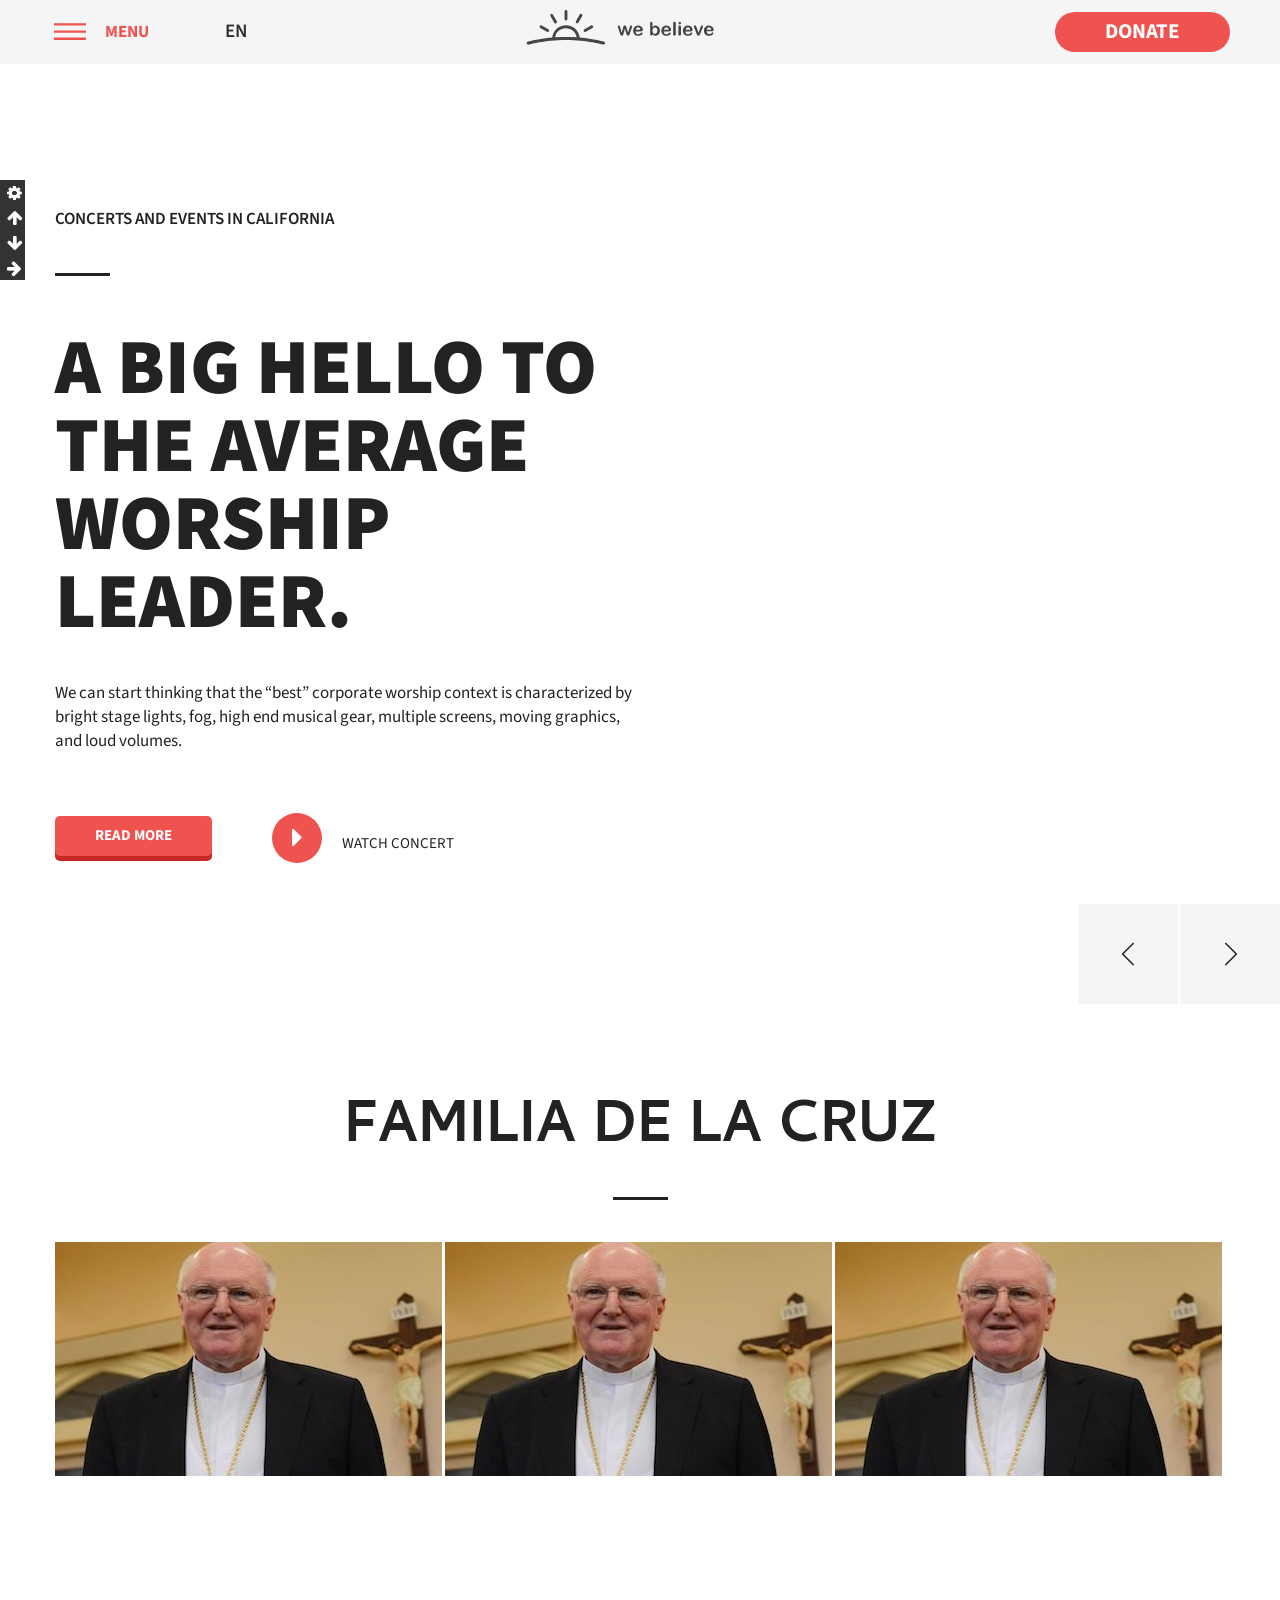
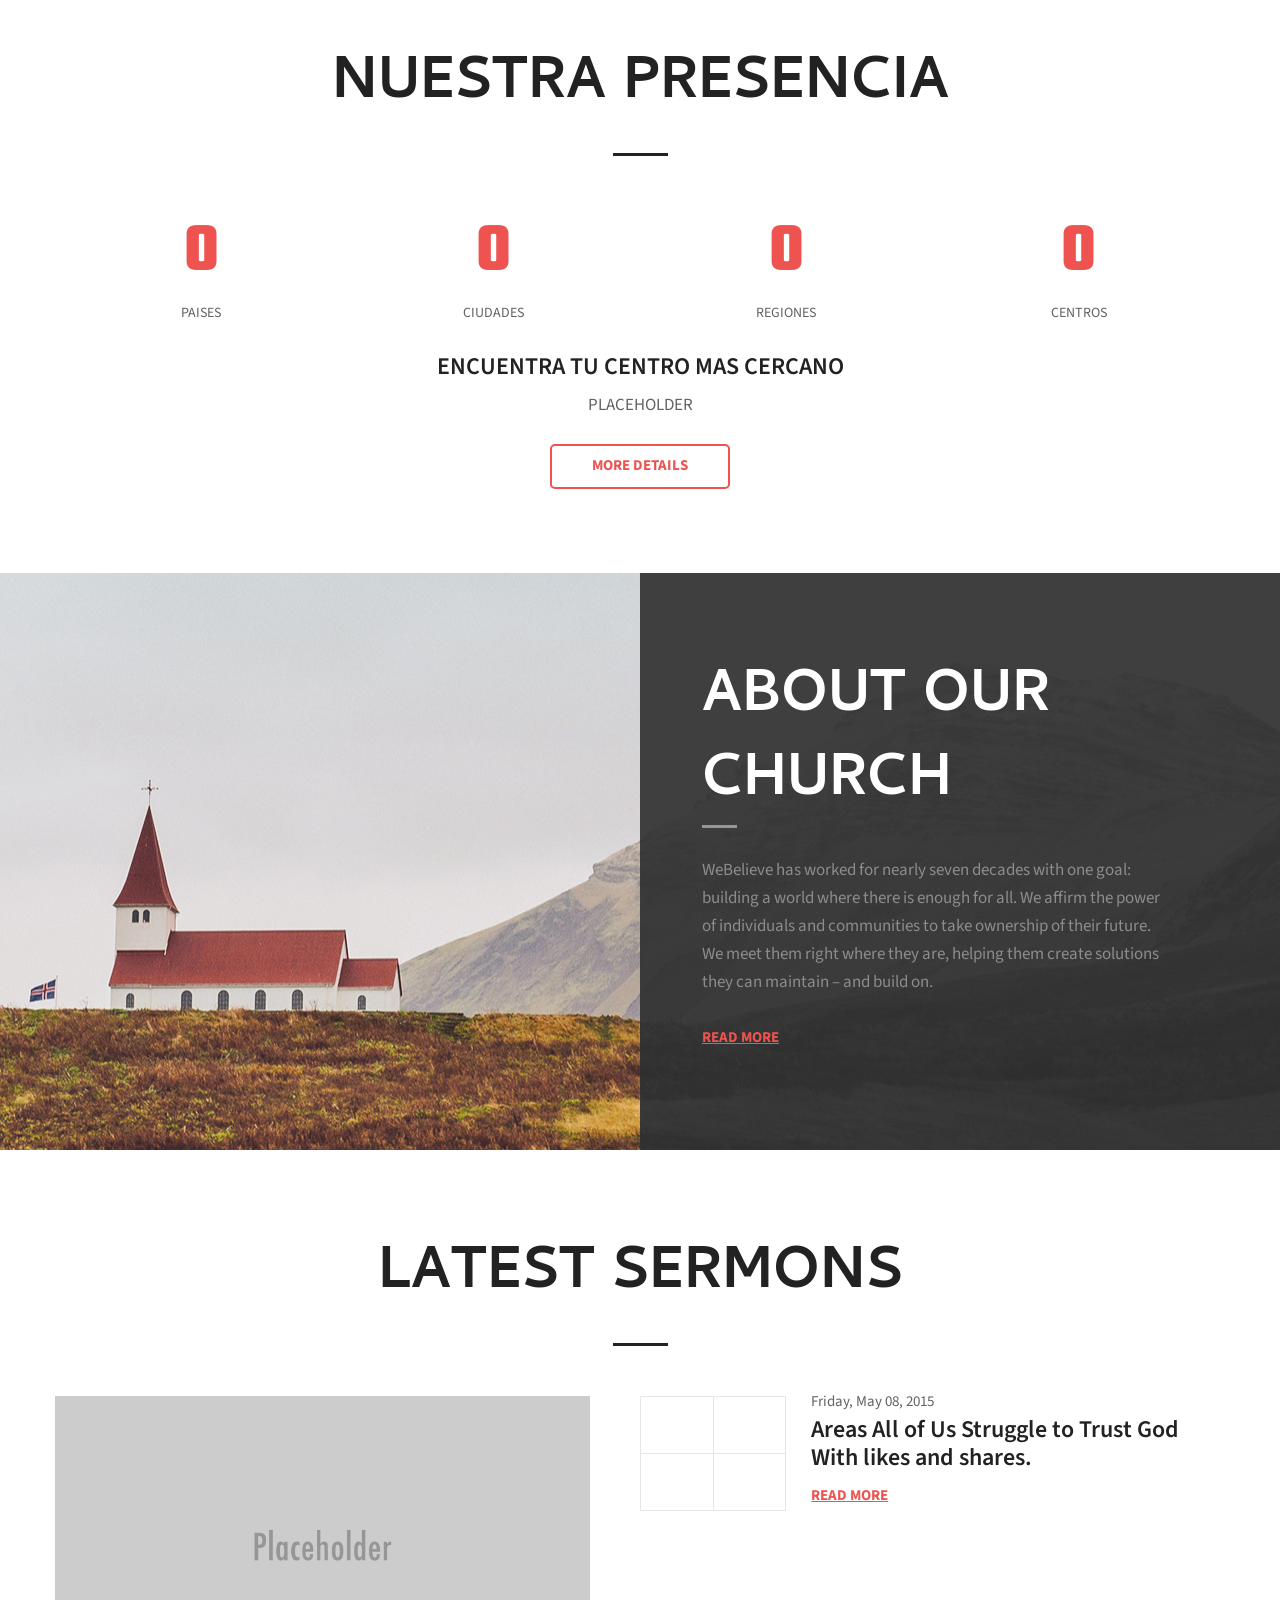
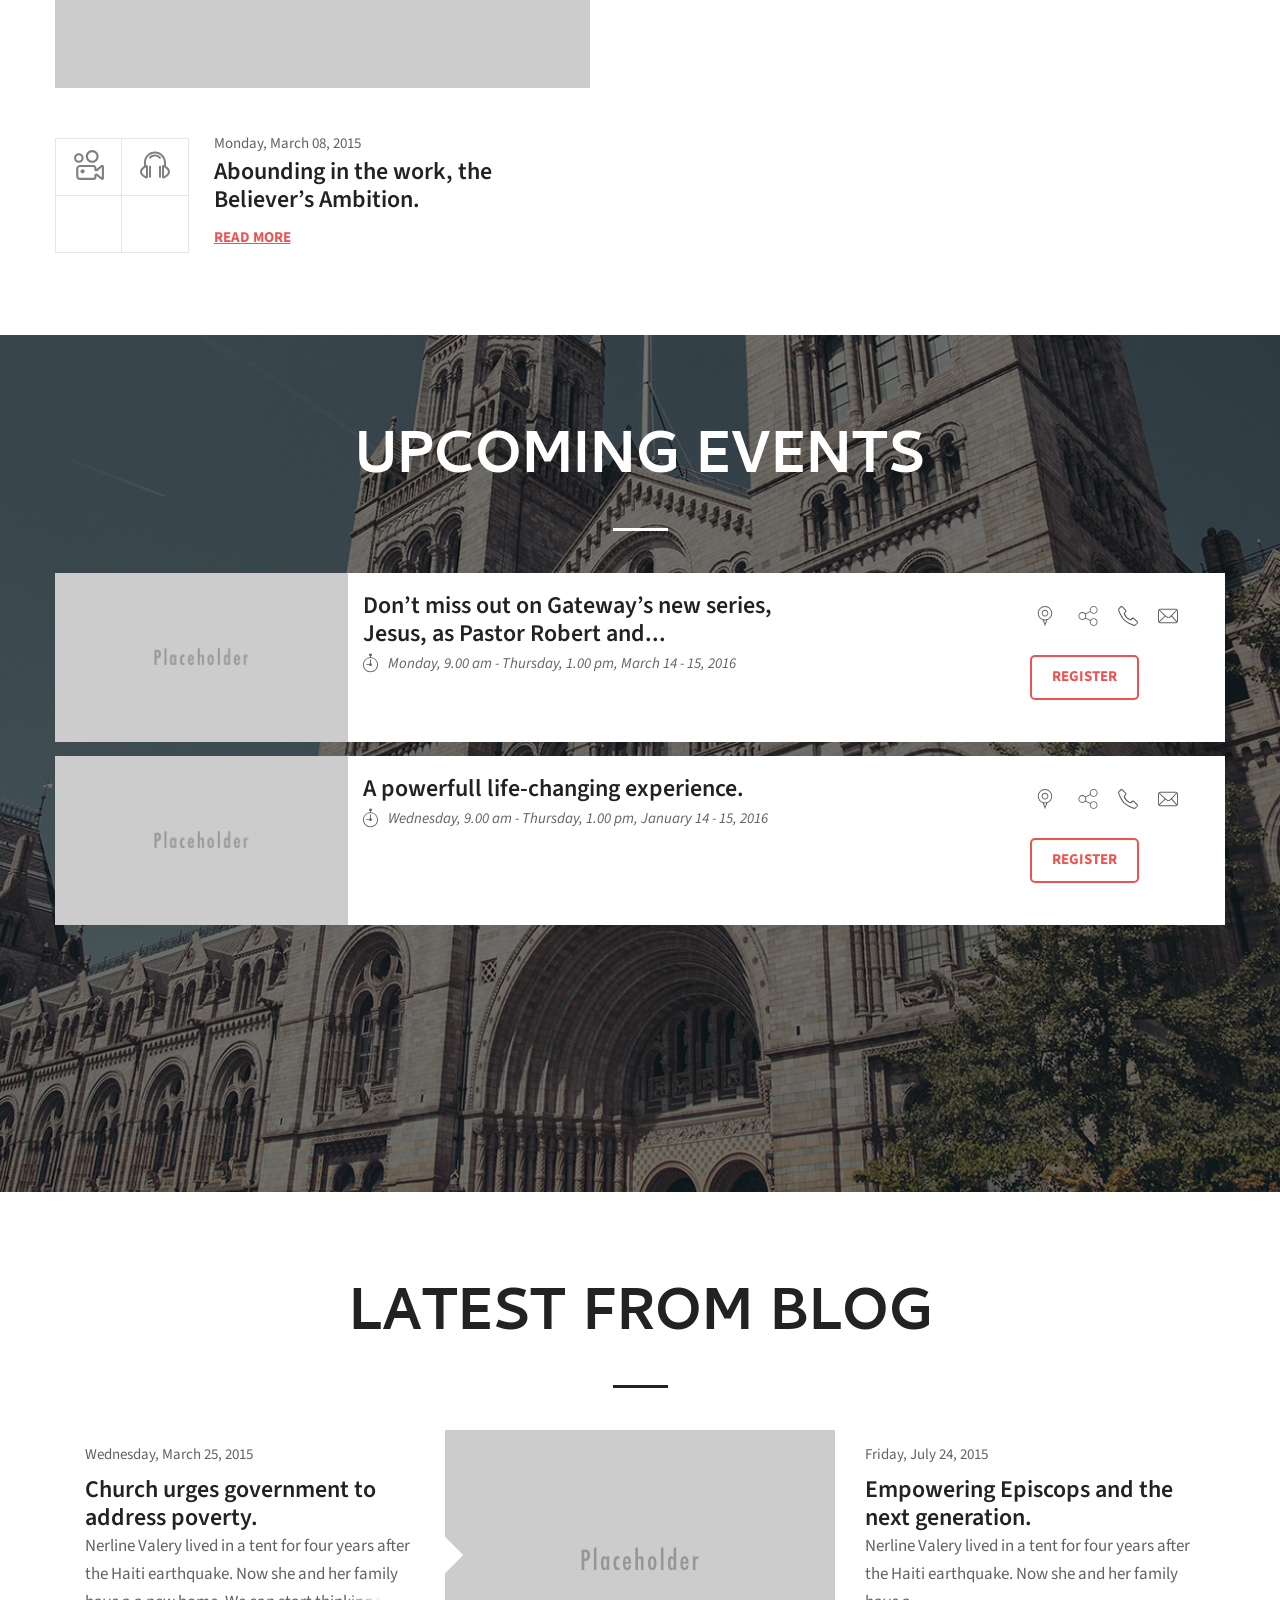
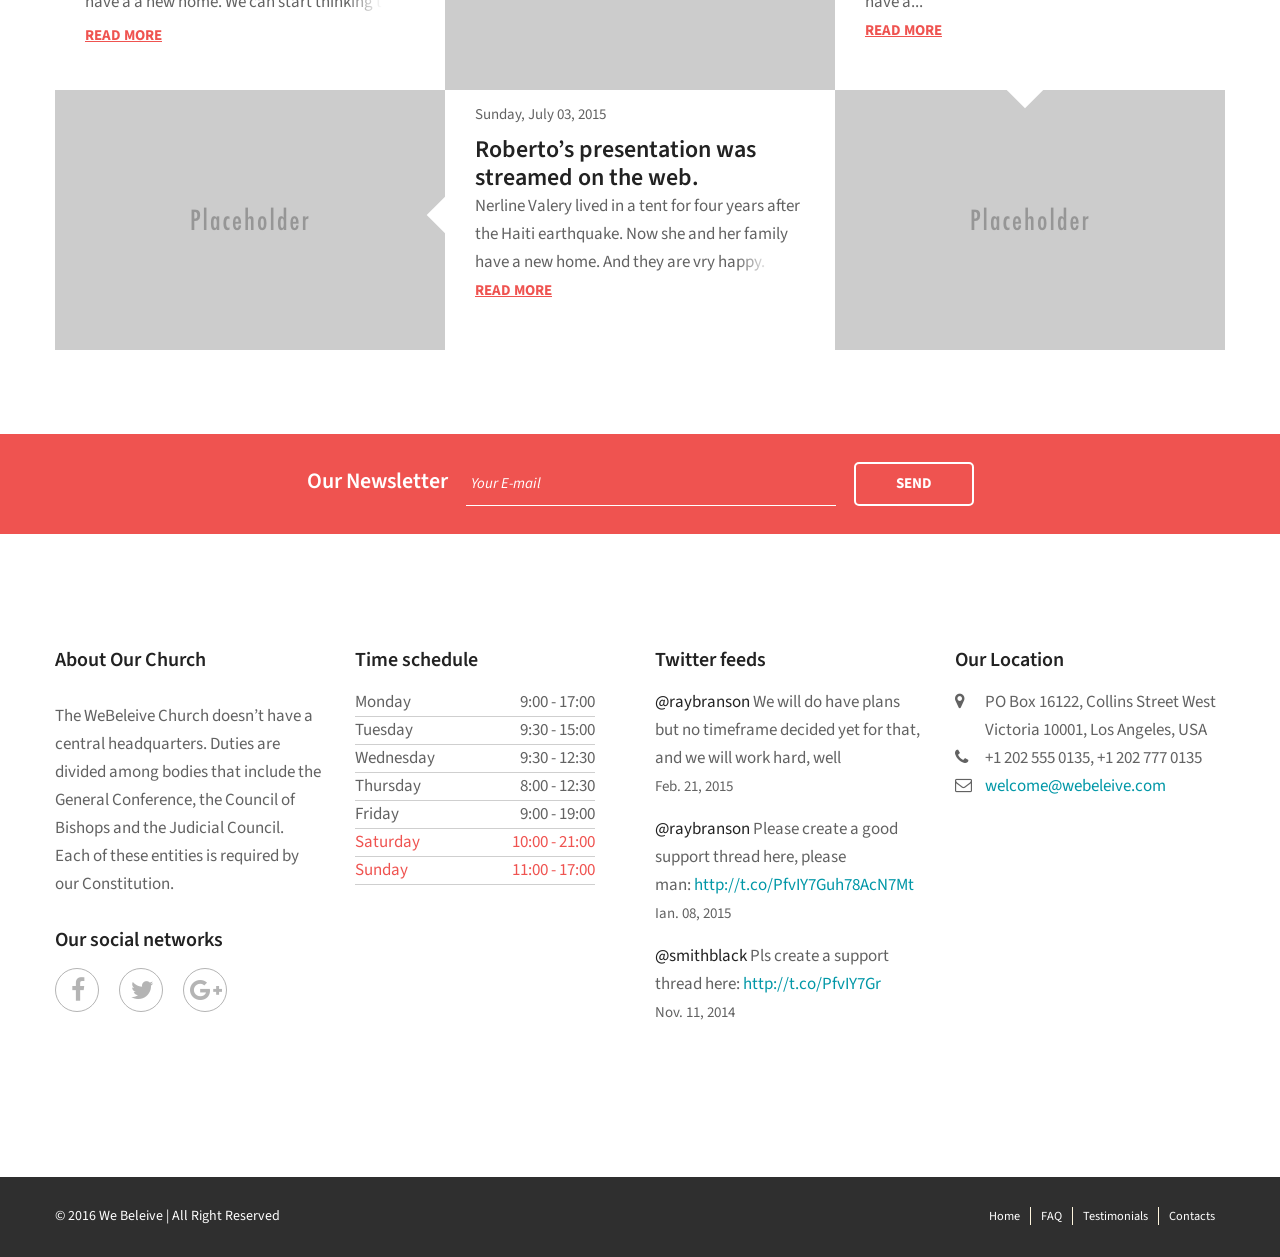
==== template/index.html @ 5680a25e "First Commit" ====
<!DOCTYPE html>
<html>
  <head lang="en">
    <meta charset="UTF-8">
    <title>We Believe - Church Responsive HTML Theme</title><!--[if IE]>
    <meta http-equiv="X-UA-Compatible" content="IE=9,chrome=1"><![endif]-->
    <meta http-equiv="Content-Type" content="text/html; charset=UTF-8">
    <meta name="viewport" content="width=device-width, initial-scale=1, user-scalable=0, shrink-to-fit=no">
    <meta name="format-detection" content="telephone=no">
    <!-- Loading Source Sans Pro, Cambay, Teko font that is used in this theme-->
    <link href="http://fonts.googleapis.com/css?family=Cambay:400,700%7CTeko:500%7CSource+Sans+Pro:200,400,600,700,400italic,700italic&amp;subset=latin,latin-ext" rel="stylesheet" type="text/css">
    <!-- Boostrap and other lib styles-->
    <!-- build:cssvendor-->
    <link rel="stylesheet" href="assets/css/vendor.css">
    <!-- endbuild-->
    <!-- Font-awesome lib-->
    <!-- build:cssfontawesome-->
    <link rel="stylesheet" href="assets/css/font-awesome.css">
    <!-- endbuild-->
    <!-- Theme styles, please replace "default" with other color scheme from the list available in template/css-->
    <!-- build:csstheme-default-->
    <link rel="stylesheet" href="assets/css/theme-default.css">
    <!-- endbuild-->
    <!-- Your styles should go in this file-->
    <link rel="stylesheet" href="assets/css/custom.css">
    <link rel="icon" href="assets/img/favicon.ico" type="image/x-icon">
  </head>
  <body class="scroll-animation">
    <!--
    SVG icons from sprite-inline.svg
    They are inlined in order to make them work,
    when the template is opened directly, without
    web-server
    
    If you are loading theme files using a webserver,
    you can remove this code and set loadSvgWithAjax: true
    at the beginning of the file.
    
    Or you can use sprite.svg directly.
    All you need to do is to add "img/sprite.svg" before the icon name
    and connect svg4everybody (https://github.com/jonathantneal/svg4everybody) plugin for IE support
    
    For example:
    <use xlink:href="#icon-area"></use>
    becomes
    <use xlink:href="img/sprite.svg#icon-area"></use>
    
    --><!-- inject:svg -->
    <svg width="0" height="0" style="position:absolute"><symbol viewBox="0 0 264 88" id="default-skin"><g fill="none" fill-rule="evenodd"><path d="M67.002 59.5v3.768c-6.307.84-9.184 5.75-10.002 9.732 2.22-2.83 5.564-5.098 10.002-5.098V71.5L73 65.585 67.002 59.5zM13 29v-5h2v3h3v2h-5zm0-14h5v2h-3v3h-2v-5zm18 0v5h-2v-3h-3v-2h5zm0 14h-5v-2h3v-3h2v5zm31-5v5h-2v-3h-3v-2h5zm0-4h-5v-2h3v-3h2v5zm8 0v-5h2v3h3v2h-5zm0 4h5v2h-3v3h-2v-5zM20.586 66l-5.656-5.656 1.414-1.414L22 64.586l5.656-5.656 1.414 1.414L23.414 66l5.656 5.656-1.414 1.414L22 67.414l-5.656 5.656-1.414-1.414L20.586 66zm91.2-.97L110 63.5l3-3.5h-10v-2h10l-3-3.5 1.785-1.468L117 59l-5.215 6.03zm40.43 0L154 63.5l-3-3.5h10v-2h-10l3-3.5-1.785-1.468L147 59l5.215 6.03zm8.74-36.487l-3.25-3.25-1.412 1.414 3.25 3.25z" fill="#fff"/><path d="M152.5 27a5.5 5.5 0 1 0 0-11 5.5 5.5 0 1 0 0 11z" stroke="#fff" stroke-width="1.5"/><path fill="#fff" d="M150 21h5v1h-5zM116.957 28.543l-1.414 1.414-3.25-3.25 1.414-1.414 3.25 3.25z"/><path d="M108.5 27a5.5 5.5 0 1 0 0-11 5.5 5.5 0 1 0 0 11z" stroke="#fff" stroke-width="1.5"/><path fill="#fff" d="M106 21h5v1h-5z"/><path fill="#fff" d="M109.043 19.008l-.085 5-1-.017.085-5z"/></g></symbol><symbol viewBox="0 0 30 30" id="icon-arrow-left"><path d="M23 14.6H9.2l4.9-4.6-.7-.7-6.1 5.8 6 5.9.7-.7-4.8-4.7H23z"/></symbol><symbol viewBox="0 0 30 30" id="icon-arrow-right"><path d="M7.3 14.6H21L16.2 10l.6-.7 6.2 5.8-6 5.9-.7-.7 4.7-4.7H7.3z"/></symbol><symbol preserveAspectRatio="xMidYMid" viewBox="0 0 30 27" id="icon-audio"><path d="M10 14.184c-.553 0-1 .454-1 1.01v10.12c0 .56.447 1.013 1 1.013.552 0 1-.453 1-1.012v-10.12c0-.557-.448-1.01-1-1.01zm16 .43v-3.71C26 5.002 20.96.017 15 .017c-6.066 0-11 4.8-11 10.705v3.892c-1.678 1.085-4 3.05-4 5.642 0 3.963 5.446 6.477 5.678 6.58.247.115.5.17.75.17.896 0 1.57-.726 1.57-1.69v-10.12c0-.966-.674-1.69-1.57-1.69a1.77 1.77 0 0 0-.43.06V10.72c0-4.786 4.038-8.682 9-8.682 4.88 0 9 4.06 9 8.864v2.66a1.76 1.76 0 0 0-.428-.06c-.896 0-1.57.726-1.57 1.69v10.12c0 .966.674 1.693 1.57 1.693.25 0 .503-.056.75-.17.233-.104 5.68-2.618 5.68-6.58 0-2.592-2.324-4.558-4-5.643zM6 24.746c-1.45-.77-4-2.53-4-4.49 0-1.687 1.9-3.23 3.324-4.114.144-.052.275-.123.38-.23.103-.06.202-.115.295-.165v9zm18-.002v-8.977c.14.073.29.16.448.25.064.045.125.09.198.118C26.1 17.02 28 18.562 28 20.255c0 1.952-2.55 3.715-4 4.49zm-4-10.56c-.553 0-1 .454-1 1.01v10.12c0 .56.447 1.013 1 1.013.552 0 1-.453 1-1.012v-10.12c0-.557-.448-1.01-1-1.01zm-.03-6.965a.99.99 0 0 0 .68-.272 1.02 1.02 0 0 0 .055-1.43C19.25 3.928 17.225 3.052 15 3.052c-2.253 0-4.22.823-5.686 2.377a1.022 1.022 0 0 0 .033 1.43.993.993 0 0 0 1.414-.032c1.08-1.146 2.547-1.752 4.24-1.752 1.684 0 3.15.63 4.237 1.817a.987.987 0 0 0 .734.326z" class="adcls-1"/></symbol><symbol preserveAspectRatio="xMidYMid" viewBox="0 0 49 49" id="icon-basket"><circle cx="24.5" cy="24.5" r="23.5"/><path d="M11 17h6l3 10.998h11l2-5H18"/><circle cx="22" cy="34" r="2"/><circle cx="29" cy="34" r="2"/></symbol><symbol preserveAspectRatio="xMidYMid" viewBox="0 0 49 49" id="icon-basket-added"><circle cx="24.5" cy="24.5" r="23.5"/><path d="M11 17h6l3 10.998h11l2-5H18m4-12l4 3 4-3"/><circle cx="22" cy="34" r="2"/><circle cx="29" cy="34" r="2"/></symbol><symbol viewBox="0 0 30 30" id="icon-calendar"><rect x="5" y="9" width="19" height="13" rx="3" ry="3"/><rect x="9" y="7" width="4" height="6" rx="1" ry="1"/><rect x="16" y="7" width="4" height="6" rx="1" ry="1"/></symbol><symbol viewBox="0 0 18 18" id="icon-captions-off"><path d="M1 2a1 1 0 0 0-1 1v12a1 1 0 0 0 1 1h16a1 1 0 0 0 1-1V3a1 1 0 0 0-1-1H1zm1 12V4h14v10H2z"/></symbol><symbol viewBox="0 0 18 18" id="icon-captions-on"><path d="M1 2a1 1 0 0 0-1 1v12a1 1 0 0 0 1 1h16a1 1 0 0 0 1-1V3a1 1 0 0 0-1-1H1zm1 12V4h14v10H2z"/><path d="M3 11h3v2H3zm9 0h3v2h-3zm-5 0h4v2H7z"/></symbol><symbol preserveAspectRatio="xMidYMid" viewBox="0 0 50 50" id="icon-close"><path d="M10 38l28-28 2 2-28 28-2-2z" class="ajcls-1"/><path d="M12 10l28 28-2 2-28-28 2-2z" class="ajcls-1"/></symbol><symbol viewBox="0 0 28 35" id="icon-doc"><path d="M7 25h14v-2H7v2zm0-5h14v-2H7v2zm0-5h14v-2H7v2zm21-5.8v-.9L19.9 0H2.5C1.1 0 0 1.2 0 2.6v29.8C0 33.8 1.1 35 2.5 35h22.9c1.4 0 2.5-1.2 2.5-2.6V9.2h.1zm-2 23.2c0 .3-.2.6-.5.6h-23c-.3 0-.5-.3-.5-.6V2.6c0-.3.2-.6.5-.6H19v7.2h7v23.2z"/></symbol><symbol viewBox="0 0 18 18" id="icon-enter-fullscreen"><path d="M10.3 9.7c.7.677 1.4 0 1.4 0L16 5.4V10h2V3c0-.6-.4-1-1-1h-7v2h4.6l-4.3 4.3s-.7.723 0 1.4z"/><path d="M7 2v2H2v10h14v-1h2v2c0 .6-.4 1-1 1H1c-.6 0-1-.4-1-1V3c0-.6.4-1 1-1h6z"/></symbol><symbol viewBox="0 0 40 40" id="icon-error"><path d="M27.3 22.9L25 25.1c.3-3.1-.6-6.2-2.6-8.7-2.4-3.1-6-5-9.8-5-.6 0-1 .4-1 1s.4 1 1 1c3.1 0 6.2 1.6 8.2 4.2 1.7 2.2 2.4 4.9 2.1 7.5l-2.3-2.3c-.4-.4-1-.4-1.4 0-.4.4-.4 1 0 1.4l4 3.9c.2.2.4.3.7.3s.5-.1.7-.3l4-3.9c.4-.4.4-1 0-1.4-.3-.3-.9-.3-1.3.1zM40 20C40 9 31 0 20 0 8.9 0 0 9 0 20s8.9 20 20 20c4 0 7.7-1.2 10.8-3.1 3.7 1 8.2 2.1 8.2 2.1s-1-4-2.1-8.3C38.8 27.6 40 24 40 20zm-8.7 14.9c-.2 0-.4-.1-.5-.1-.4 0-.8.1-1.1.3C26.8 37 23.4 38 20 38c-9.9 0-18-8.1-18-18S10.1 2 20 2s18 8.1 18 18c0 3.4-1 6.8-2.8 9.7-.3.5-.4 1.1-.2 1.6.5 1.8.9 3.5 1.3 5-1.6-.4-3.4-.9-5-1.4z"/></symbol><symbol viewBox="0 0 18 18" id="icon-exit-fullscreen"><path d="M7.7 8.3c-.7-.677-1.4 0-1.4 0L2 12.6V8H0v7c0 .6.4 1 1 1h7v-2H3.4l4.3-4.3s.7-.723 0-1.4z"/><path d="M11 16v-2h5V4H2v1H0V3c0-.6.4-1 1-1h16c.6 0 1 .4 1 1v12c0 .6-.4 1-1 1h-6z"/></symbol><symbol viewBox="0 0 18 18" id="icon-fast-forward"><path d="M17.57 8.246L7 2a1 1 0 0 0-1 1v1.954L1 2a1 1 0 0 0-1 1v12a1 1 0 0 0 1 1l5-2.955V15a1 1 0 0 0 1 1l10.57-6.246a.876.876 0 0 0 0-1.508zM6 10.722l-4 2.364V4.914l4 2.364v3.444zm2 2.364V4.914L14.915 9 8 13.086z"/></symbol><symbol preserveAspectRatio="xMidYMid" viewBox="0 0 20 32.03" id="icon-file"><path d="M5 8.917h3c.552 0 1-.442 1-.99a.995.995 0 0 0-1-.993H5c-.553 0-1 .444-1 .992 0 .55.447.99 1 .99zm0 3.97h10c.552 0 1-.444 1-.992a.996.996 0 0 0-1-.993H5c-.553 0-1 .445-1 .993s.447.992 1 .992zm0 3.967h10c.552 0 1-.443 1-.992a.995.995 0 0 0-1-.992H5c-.553 0-1 .444-1 .992 0 .55.447.992 1 .992zM18.29 4.87l-3.214-3.186C14.104.718 12.332-.01 10.958-.01h-7.96c-1.653 0-3 1.335-3 2.977v18.83c0 1.64 1.347 2.977 3 2.977h5v-1.986H3c-.55 0-1-.443-1-.99V2.968a.998.998 0 0 1 1-.994h7.96l.04.002v3.966c0 1.642 1.347 2.975 3 2.975h3.998c0 .015.003.03.003.044V21.8c0 .547-.45.99-1 .99h-5v1.986h5c1.653 0 3-1.336 3-2.976V8.96c0-1.365-.734-3.124-1.708-4.09zM14 6.935c-.553 0-1-.443-1-.992V2.606c.26.148.494.312.664.48l3.214 3.19c.17.168.335.4.485.658H14zM12.42 27.89l-1.42.998v-9.076a.994.994 0 0 0-1-.99c-.554 0-1 .443-1 .99v9.076l-1.423-.998a1.005 1.005 0 0 0-1.394.236.99.99 0 0 0 .238 1.385L10 32.026l3.577-2.514a.992.992 0 0 0 .24-1.384 1.006 1.006 0 0 0-1.396-.236z" class="apcls-1"/></symbol><symbol preserveAspectRatio="xMidYMid" viewBox="0 0 30 30" id="icon-grid"><path d="M19 23v-4h4v4h-4zm0-10h4v4h-4v-4zm0-6h4v4h-4V7zm-6 12h4v4h-4v-4zm0-6h4v4h-4v-4zm0-6h4v4h-4V7zM7 19h4v4H7v-4zm0-6h4v4H7v-4zm0-6h4v4H7V7z" class="aqcls-1"/></symbol><symbol viewBox="0 0 30 30" id="icon-heart"><path class="arst0" d="M14.9 23.4c-1.6 0-3.3-.6-4.5-1.9-.1-.1-.2-.2-.2-.3l-4.8-4.8c-2.5-2.5-2.5-6.6 0-9.1s6.6-2.5 9.1 0l.4.7.5-.5C17.9 5 22 5 24.5 7.5s2.5 6.6 0 9.1l-4.8 4.8c-.1.1-.1.2-.2.3a7.07 7.07 0 0 1-4.6 1.7zm-5-15.8c-1.2 0-2.3.4-3.1 1.2-1.7 1.7-1.7 4.5 0 6.2l4.8 4.8c.1.1.1.2.2.2 1.8 1.8 4.6 1.8 6.3.1.1-.1.1-.2.2-.2l4.9-4.9c1.7-1.7 1.7-4.5 0-6.2-1.7-1.7-4.5-1.7-6.2 0l-2 2-2-2c-.9-.8-2-1.2-3.1-1.2z"/></symbol><symbol preserveAspectRatio="xMidYMid" viewBox="0 0 50 50" id="icon-link"><defs><style>.ascls-1{fill:#000;filter:url(#ascolor-overlay-1);fill-rule:evenodd}</style><filter id="ascolor-overlay-1" filterUnits="userSpaceOnUse"><feFlood flood-color="#fff"/><feComposite operator="in" in2="SourceGraphic"/><feBlend in2="SourceGraphic" result="solidFill"/></filter></defs><path d="M32.887 27.196a1.878 1.878 0 0 0-1.382-.57c-.57 0-1.057.217-1.463.65.04.042.17.167.386.377s.363.356.437.437c.075.08.176.21.305.387.13.176.217.348.265.518.047.17.07.356.07.56 0 .54-.19 1.002-.568 1.38-.38.38-.84.57-1.383.57a2.09 2.09 0 0 1-.56-.07 1.62 1.62 0 0 1-.517-.265 4.715 4.715 0 0 1-.386-.306c-.08-.074-.226-.22-.436-.437l-.377-.386c-.447.42-.67.916-.67 1.485 0 .542.19 1.002.57 1.382l4.186 4.208c.366.366.826.55 1.382.55.542 0 1.003-.178 1.383-.53l2.988-2.968c.38-.378.57-.833.57-1.36a1.88 1.88 0 0 0-.57-1.383l-4.23-4.228zM44 0H6C2.7 0 0 2.7 0 6v38c0 3.3 2.7 6 6 6h38c3.3 0 6-2.7 6-6V6c0-3.3-2.7-6-6-6zm-4.14 36.932L36.87 39.9c-1.124 1.125-2.5 1.687-4.125 1.687-1.64 0-3.022-.576-4.147-1.728L24.41 35.65c-1.125-1.125-1.687-2.5-1.687-4.127 0-1.667.596-3.083 1.79-4.248l-1.79-1.79c-1.165 1.193-2.575 1.79-4.228 1.79-1.626 0-3.01-.57-4.147-1.708l-4.228-4.23c-1.14-1.137-1.708-2.52-1.708-4.146s.576-3 1.728-4.126l2.988-2.968c1.125-1.125 2.5-1.688 4.127-1.688 1.64 0 3.022.576 4.147 1.728l4.187 4.208c1.124 1.125 1.687 2.5 1.687 4.127 0 1.667-.597 3.083-1.79 4.248l1.79 1.79c1.165-1.194 2.574-1.79 4.228-1.79 1.626 0 3.008.57 4.146 1.708l4.23 4.23c1.138 1.138 1.707 2.52 1.708 4.146 0 1.626-.577 3-1.728 4.126zM18.637 12.885a1.878 1.878 0 0 0-1.382-.57c-.53 0-.99.183-1.383.55l-2.988 2.967c-.38.38-.57.834-.57 1.362 0 .542.19 1.003.57 1.383l4.23 4.228c.364.366.825.55 1.38.55a1.97 1.97 0 0 0 1.465-.63l-.388-.378a13.39 13.39 0 0 1-.437-.436 5.04 5.04 0 0 1-.304-.386 1.645 1.645 0 0 1-.264-.518 2.09 2.09 0 0 1-.07-.56c0-.54.19-1.002.568-1.382.38-.38.84-.57 1.383-.57.203 0 .39.025.56.072.168.048.34.136.517.265s.305.23.386.306c.082.074.227.22.437.437l.376.386c.447-.422.67-.916.67-1.485 0-.542-.19-1.003-.568-1.383l-4.188-4.207z" class="ascls-1"/></symbol><symbol preserveAspectRatio="xMidYMid" viewBox="0 0 30 30" id="icon-list"><path d="M12 23v-4h12v4H12zm0-10h12v4H12v-4zm0-6h12v4H12V7zM6 19h4v4H6v-4zm0-6h4v4H6v-4zm0-6h4v4H6V7z" class="atcls-1"/></symbol><symbol viewBox="0 0 15 20.8" id="icon-location"><path d="M7.5 4C5.6 4 4 5.6 4 7.5S5.6 11 7.5 11 11 9.4 11 7.5 9.4 4 7.5 4zm0 6C6.1 10 5 8.9 5 7.5S6.1 5 7.5 5 10 6.1 10 7.5 8.9 10 7.5 10zm0-10C3.4 0 0 3.4 0 7.5c0 3.3 2.1 6 5 7.1l2.5 6.3 2.5-6.3c2.9-1 5-3.8 5-7.1C15 3.4 11.6 0 7.5 0zm0 18.1l-1.3-3.3c.4.2.9.2 1.3.2s.9 0 1.3-.1l-1.3 3.2zm0-4.1C3.9 14 1 11.1 1 7.5S3.9 1 7.5 1 14 3.9 14 7.5 11.1 14 7.5 14z"/></symbol><symbol viewBox="0 0 198.4 37" id="icon-logo"><path d="M82.4 33.6c-.1 0-10.5-3-25.8-4.4-.8-7.3-7-13-14.5-13s-13.7 5.7-14.5 13c-15.4 1.4-25.9 4.4-26 4.4-.8.2-1.2 1.1-1 1.9.2.8 1.1 1.3 1.9 1 .2 0 17.1-4.9 39.6-4.9s39.4 4.9 39.5 4.9c.1 0 .3.1.4.1.6 0 1.2-.4 1.4-1.1.3-.9-.2-1.7-1-1.9zM42 28.5c-4 0-7.8.2-11.4.4.8-6 5.6-9.7 11.4-9.7 5.8 0 10.6 3.8 11.4 9.7-3.5-.2-7.3-.4-11.4-.4zm.1-17.4c.8 0 1.5-.7 1.5-1.5V1.5c0-.8-.7-1.5-1.5-1.5s-1.5.7-1.5 1.5v8.1c-.1.8.6 1.5 1.5 1.5zm-12.4 2.3c.3.5.8.8 1.3.8.3 0 .5-.1.8-.2.7-.4 1-1.3.6-2.1l-4-7c-.4-.7-1.3-1-2.1-.6-.7.4-1 1.3-.6 2.1l4 7zM14.9 19l7 4c.2.1.5.2.8.2.5 0 1-.3 1.3-.8.4-.7.2-1.7-.6-2.1l-7-4c-.7-.4-1.6-.2-2.1.6-.3.7-.1 1.6.6 2.1zm38.3-5.1c.2.1.5.2.8.2.5 0 1-.3 1.3-.8l4-7c.4-.7.2-1.7-.6-2.1-.7-.4-1.6-.2-2.1.6l-4 7c-.4.8-.1 1.7.6 2.1zm9.1 9.3c.3 0 .5-.1.8-.2l7-4c.7-.4 1-1.3.6-2.1-.4-.7-1.3-1-2.1-.6l-7 4c-.7.4-1 1.3-.6 2.1.2.5.7.8 1.3.8zm113.1-1c.4-.2.6-.6.6-1.3 0-.7-.2-1.4-.6-2.1s-.9-1.3-1.7-1.7-1.6-.7-2.7-.7c-.8 0-1.5.1-2.2.4s-1.2.6-1.7 1.1-.8 1.1-1 1.7-.4 1.4-.4 2.2c0 1.7.5 3 1.4 4s2.3 1.5 4 1.5c.7 0 1.4-.1 2-.3s1.1-.4 1.4-.7.7-.6.9-.9.3-.6.3-.8c0-.3-.1-.5-.3-.6s-.4-.2-.7-.2c-.3 0-.4.1-.6.2-.3.3-.6.6-.8.7s-.4.4-.7.5-.5.3-.8.4-.6.1-.9.1c-.5 0-.9-.1-1.3-.4s-.7-.6-.9-1-.4-1-.4-1.6h5.2c1-.2 1.6-.3 1.9-.5zm-6.8-1.2c.1-.9.4-1.6.8-2s1-.7 1.6-.7c.7 0 1.3.2 1.7.7s.7 1.1.7 2h-4.8zm-11.8-8.6c-.4 0-.7.1-1 .4s-.4.7-.4 1.2v11.6c0 .5.1.9.4 1.2s.6.4 1 .4.7-.1 1-.4.4-.7.4-1.2V14.1c0-.5-.1-.9-.4-1.2s-.6-.5-1-.5zm-4.2 9.8c.4-.2.6-.6.6-1.3 0-.7-.2-1.4-.6-2.1s-.9-1.3-1.7-1.7-1.6-.7-2.7-.7c-.8 0-1.5.1-2.2.4s-1.2.6-1.7 1.1-.8 1.1-1 1.7-.4 1.4-.4 2.2c0 1.7.5 3 1.4 4s2.3 1.5 4 1.5c.7 0 1.4-.1 2-.3s1.1-.4 1.4-.7.7-.6.9-.9.3-.6.3-.8c0-.3-.1-.5-.3-.6s-.4-.2-.7-.2c-.3 0-.4.1-.6.2-.3.3-.6.6-.8.7s-.4.4-.7.5-.5.3-.8.4-.6.1-.9.1c-.5 0-.9-.1-1.3-.4s-.7-.6-.9-1-.4-1-.4-1.6h5.2c1-.2 1.5-.3 1.9-.5zm-6.8-1.2c.1-.9.4-1.6.8-2s1-.7 1.6-.7c.7 0 1.3.2 1.7.7s.7 1.1.7 2h-4.8zm-23 1.2c.4-.2.6-.6.6-1.3 0-.7-.2-1.4-.6-2.1s-.9-1.3-1.7-1.7-1.6-.7-2.7-.7c-.8 0-1.5.1-2.2.4s-1.2.6-1.7 1.1-.8 1.1-1 1.7-.4 1.4-.4 2.2c0 1.7.5 3 1.4 4s2.3 1.5 4 1.5c.7 0 1.4-.1 2-.3s1.1-.4 1.4-.7.7-.6.9-.9.3-.6.3-.8c0-.3-.1-.5-.3-.6s-.4-.2-.7-.2c-.3 0-.4.1-.6.2-.3.3-.6.6-.8.7s-.4.4-.7.5-.5.3-.8.4-.6.1-.9.1c-.5 0-.9-.1-1.3-.4s-.7-.6-.9-1-.4-1-.4-1.6h5.2c.9-.2 1.5-.3 1.9-.5zm-6.9-1.2c.1-.9.4-1.6.8-2s1-.7 1.6-.7c.7 0 1.3.2 1.7.7s.7 1.1.7 2h-4.8zm69.9-4.6c-.4 0-.6.1-.8.3s-.4.6-.5 1.1l-2.3 6.3L180 18c-.2-.6-.4-1-.6-1.3s-.5-.4-.9-.4c-.2 0-.4.1-.6.2s-.3.3-.5.4-.2.4-.2.5c0 .1 0 .3.1.4s.1.3.2.5.1.3.2.5l2.5 6.3c.3.6.4 1 .5 1.2s.3.4.5.6.5.3.9.3c.3 0 .5-.1.7-.2s.4-.3.5-.5.3-.4.4-.7.2-.5.3-.7l2.6-6.3c.1-.2.1-.3.2-.5s.1-.3.1-.4.1-.3.1-.4c0-.3-.1-.6-.4-.8s-.5-.3-.8-.3zm-23.5 0c-.4 0-.7.1-1 .4s-.4.7-.4 1.2v7.6c0 .5.1.9.4 1.2s.6.4 1 .4.7-.1 1-.4.4-.7.4-1.2v-7.7c0-.5-.1-.8-.4-1.1s-.6-.4-1-.4zm-51.4 0c-.3 0-.6.1-.7.2s-.3.3-.4.5-.2.5-.3.9l-1.8 6-1.6-5.5-.4-1.2c-.1-.3-.2-.4-.5-.6s-.5-.3-.9-.3-.7.1-.9.3-.4.4-.5.6-.2.6-.4 1.2L101 24l-1.7-6c-.2-.6-.3-1-.5-1.3s-.5-.4-.9-.4c-.3 0-.6.1-.8.3s-.3.5-.3.8c0 .2.1.6.3 1.2l2.2 6.4c.1.2.1.4.2.7s.2.5.4.8.3.4.5.5.5.2.7.2c.6 0 1-.2 1.2-.6s.4-.9.6-1.6l1.5-5.2 1.5 5.2c.1.5.3.8.4 1.1s.3.5.5.7.5.3 1 .3c.4 0 .7-.1.9-.3s.4-.4.5-.6.3-.6.4-1.2l2.2-6.4c.2-.6.3-1 .3-1.2 0-.3-.1-.6-.4-.8s-.5-.2-.8-.2zm86.3 7.2c-.3 0-.4.1-.6.2-.3.3-.6.6-.8.7s-.4.4-.7.5-.5.3-.8.4-.6.1-.9.1c-.5 0-.9-.1-1.3-.4s-.7-.6-.9-1-.4-1-.4-1.6h5.2c.7 0 1.2-.1 1.6-.3s.6-.6.6-1.3c0-.7-.2-1.4-.6-2.1s-.9-1.3-1.7-1.7-1.6-.7-2.7-.7c-.8 0-1.5.1-2.2.4s-1.2.6-1.7 1.1-.8 1.1-1 1.7-.4 1.4-.4 2.2c0 1.7.5 3 1.4 4s2.3 1.5 4 1.5c.7 0 1.4-.1 2-.3s1.1-.4 1.4-.7.7-.6.9-.9.3-.6.3-.8c0-.3-.1-.5-.3-.6s-.1-.4-.4-.4zm-5.5-4.7c.4-.5 1-.7 1.6-.7.7 0 1.3.2 1.7.7s.7 1.1.7 2h-4.8c.1-.8.3-1.5.8-2zm-29.4-6.3c-.4 0-.7.1-.9.4s-.4.6-.4.9c0 .4.1.7.4 1s.6.3 1 .3.7-.1.9-.3.4-.6.4-1-.1-.7-.4-1-.7-.3-1-.3zm-23.1 4.5c-.7-.4-1.4-.6-2.3-.6-.8 0-1.4.1-1.9.4s-1 .7-1.5 1.2V14c0-.5-.1-.9-.3-1.1s-.5-.4-.9-.4-.7.1-.9.4-.3.7-.3 1.2v11.6c0 .5.1.9.3 1.1s.5.4.9.4.7-.1.9-.4.4-.6.4-1.1v-.3c.3.3.5.6.7.8s.4.3.6.5.6.3.9.4.7.1 1.2.1c.7 0 1.3-.1 1.8-.4s1-.7 1.4-1.1.7-1.1.9-1.8.3-1.4.3-2.2c0-1.1-.2-2-.6-2.8s-.9-1.4-1.6-1.8zm-1.3 7.2c-.5.6-1.1.9-1.7.9-.8 0-1.4-.3-1.9-.9s-.7-1.4-.7-2.4c0-.7.1-1.3.3-1.9s.5-.9.9-1.2.8-.4 1.4-.4c.5 0 .9.1 1.3.4s.7.7.9 1.2.3 1.1.3 1.8c0 1.1-.3 1.9-.8 2.5z"/></symbol><symbol viewBox="0 0 21 15" id="icon-mail"><path d="M21 2.5C21 1.1 19.9 0 18.5 0h-16C1.1 0 0 1.1 0 2.5v10C0 13.9 1.1 15 2.5 15h16c1.4 0 2.5-1.1 2.5-2.5v-10zm-6.2 4.7l5-5.5c.1.3.2.5.2.8v10c0 .2-.1.4-.1.6l-5.1-5.9zM18.5 1c.2 0 .4 0 .6.1l-6.9 7.2c-.6.6-1.7.6-2.4.1L7.7 6.7 1.9 1.1c.2-.1.4-.1.6-.1h16zM1.2 13.1c-.1-.2-.2-.4-.2-.6v-10c0-.3.1-.5.2-.7l5.7 5.6-5.7 5.7zm1.3.9c-.2 0-.4-.1-.6-.2L7.7 8l1.4 1.1c.5.4 1.1.6 1.8.6s1.4-.2 1.9-.7L14 8l5.1 5.8c-.1.1-.4.2-.6.2h-16z"/></symbol><symbol viewBox="0 0 30 30" id="icon-man"><path d="M6 24v-2a9.53 9.53 0 0 0 0-1 4.5 4.5 0 0 1 1-3 4.026 4.026 0 0 1 2.16-.846c.468-.12.92-.235 1.28-.37a1.774 1.774 0 0 0 .552-.288c.166-.382.03-.65-.493-1.412a8.462 8.462 0 0 1-.784-1.316 6.524 6.524 0 0 1-.305-4.772 4.3 4.3 0 0 1 1.947-2.382 6.385 6.385 0 0 1 3.24-.8 6.387 6.387 0 0 1 3.24.8 4.3 4.3 0 0 1 1.947 2.382 6.528 6.528 0 0 1-.306 4.772 8.355 8.355 0 0 1-.778 1.308c-.53.77-.665 1.04-.554 1.34a1.32 1.32 0 0 0 .605.37 12.735 12.735 0 0 0 1.26.363A3.448 3.448 0 0 1 22 18a4.08 4.08 0 0 1 1 3c-.006.468 0 .653 0 1v2H6zm8.6-16.13c-.957 0-2.637.227-3.137 1.743a4.523 4.523 0 0 0 .232 3.346 6.7 6.7 0 0 0 .6 1c.588.856 1.474 2 .717 3.3A3.952 3.952 0 0 1 10 19c-1.038.17-1.99.388-2 1a1.97 1.97 0 0 1 0 1v1h13v-1c-.022-.406.01-.71 0-1-.026-.6-1.126-.595-2-1-1.063-.493-2.3-.568-2.82-1.748-.6-1.37.127-2.437.715-3.294a6.637 6.637 0 0 0 .6-1 4.52 4.52 0 0 0 .232-3.346C17.233 8.1 15.553 7.87 14.6 7.87z"/></symbol><symbol preserveAspectRatio="xMidYMid" viewBox="0 0 50 50" id="icon-menu"><path class="aycls-1" d="M5 32h40v3H5zm0-9h40v3H5zm0-9h40v3H5z"/></symbol><symbol viewBox="0 0 30 30" id="icon-money"><path d="M18.8 6a9.147 9.147 0 0 0-8.654 6.106c-4.117-.213-8.725.67-8.725 2.657a1.6 1.6 0 0 0 .737 1.246 1.86 1.86 0 0 0-1.175 1.52 1.883 1.883 0 0 0 1.172 1.53 1.572 1.572 0 0 0-.733 1.235c0 1.795 3.787 2.734 7.526 2.734a18.377 18.377 0 0 0 4.74-.57A9.2 9.2 0 0 0 18.8 24a9.085 9.085 0 0 0 9.15-9 9.085 9.085 0 0 0-9.15-9zm-9.852 7.03c.32 0 .627.008.928.02a8.455 8.455 0 0 0-.088 3.427c-.273.01-.55.02-.84.02-3.913 0-6.51-1.044-6.51-1.734s2.598-1.734 6.51-1.734zM2 17.53a1.67 1.67 0 0 1 1.23-.93 16.23 16.23 0 0 0 5.718.9c.357 0 .71-.012 1.063-.032a8.848 8.848 0 0 0 .68 1.68 20.082 20.082 0 0 1-2.182.117C4.6 19.263 2 18.22 2 17.53zm6.948 4.5c-3.913 0-6.51-1.045-6.51-1.735a1.226 1.226 0 0 1 .83-.753 17.4 17.4 0 0 0 5.24.72 21.117 21.117 0 0 0 2.75-.18 9.1 9.1 0 0 0 1.416 1.582 18.093 18.093 0 0 1-3.726.365zM18.8 22a7 7 0 1 1 7.116-7 7.067 7.067 0 0 1-7.116 7z"/></symbol><symbol viewBox="0 0 18 18" id="icon-muted"><path d="M9.214 2a.62.62 0 0 0-.334.1L4.832 4.91A.494.494 0 0 1 4.55 5H.995A.998.998 0 0 0 0 6v6c0 .552.446 1 .996 1H4.55c.1 0 .2.03.282.09L8.88 15.9a.62.62 0 0 0 .334.1c.392 0 .747-.4.747-.95V2.95c0-.55-.354-.95-.746-.95zM7.97 12.834L5.58 11.177A.996.996 0 0 0 5.016 11H2.49a.5.5 0 0 1-.497-.5v-3A.5.5 0 0 1 2.49 7h2.526a.99.99 0 0 0 .566-.18L7.97 5.165v7.67zM14.933 8.8c-.086-1.75-1.514-2.992-2.507-3.65-.47-.312-1.094-.122-1.325.408l-.038.086a.973.973 0 0 0 .336 1.194c.706.473 1.586 1.247 1.624 2.065.032.676-.553 1.468-1.663 2.27a.987.987 0 0 0-.284 1.275l.042.075c.266.475.866.624 1.3.312 1.74-1.25 2.586-2.606 2.516-4.037z"/><path d="M13.957 9.2c.086 1.747 1.514 2.99 2.507 3.648.47.312 1.094.122 1.325-.408l.037-.086a.973.973 0 0 0-.336-1.194c-.705-.473-1.585-1.247-1.623-2.065-.032-.676.553-1.468 1.663-2.27a.987.987 0 0 0 .285-1.275l-.042-.075c-.266-.475-.866-.624-1.3-.312-1.74 1.25-2.586 2.606-2.516 4.037z"/></symbol><symbol viewBox="0 0 313 147" id="icon-no-content"><image width="313" height="147" xlink:href="[data-uri]"/></symbol><symbol viewBox="0 0 18 18" id="icon-pause"><path d="M2 4v10c0 2 2 2 2 2h2s2 0 2-2V4c0-2-2-2-2-2H4S2 2 2 4zm2 0h2v10H4V4zm6 0v10c0 2 2 2 2 2h2s2 0 2-2V4c0-2-2-2-2-2h-2s-2 0-2 2zm2 0h2v10h-2V4z"/></symbol><symbol viewBox="0 0 18.6 18.6" id="icon-phone"><path d="M15.1 18.6c-.3 0-.5 0-.8-.2L10.9 17c-.6-.2-1.5-.7-2-1.1L6.1 14c-.5-.4-1.3-1.1-1.6-1.6L2.7 9.7c-.3-.5-.8-1.4-1.1-2L.2 4.3C-.2 3.6 0 2.6.6 2L2.1.5c.6-.6 1.7-.6 2.3 0l3 3c.6.6.6 1.6 0 2.3l-.7.7c-.2.2-.3.7-.1 1l1.2 1.9c.2.6.8 1.2 1.2 1.4l2 1.2c.3.2.8.1 1-.1l.8-.8c.6-.6 1.6-.6 2.3 0l3 3c.3.3.5.7.5 1.1 0 .4-.2.8-.5 1.1L16.6 18c-.4.4-.9.6-1.5.6zM1.3 2.7c-.2.3-.3.9-.2 1.2l1.5 3.4c.2.5.7 1.3 1 1.8l1.8 2.8c.3.4.9 1.1 1.4 1.3l2.8 1.9c.5.3 1.3.8 1.8 1l3.4 1.4c.3.1.9 0 1.2-.2l1.5-1.5c.1-.1.2-.2.2-.4 0-.1-.1-.3-.2-.4l-3-3c-.2-.2-.6-.2-.8 0l-.8.8c-.6.6-1.6.7-2.3.3l-2-1.2c-.6-.4-1.3-1.1-1.7-1.7L5.6 8.1c-.4-.7-.3-1.7.3-2.3l.8-.8c.2-.2.2-.6 0-.8l-3-3c-.3-.2-.6-.2-.8 0L1.3 2.7z"/></symbol><symbol viewBox="0 0 18 18" id="icon-play"><path d="M5 4.914L11.915 9 5 13.086V4.914zM4 2a1 1 0 0 0-1 1v12a1 1 0 0 0 1 1l10.57-6.246a.876.876 0 0 0 0-1.508L4 2z"/></symbol><symbol viewBox="0 0 16 16" id="icon-restart"><path d="M7.7 1.2l.7 6.4 2.1-2.1c1.9 1.9 1.9 5.1 0 7-.9 1-2.2 1.5-3.5 1.5-1.3 0-2.6-.5-3.5-1.5-1.9-1.9-1.9-5.1 0-7 .6-.6 1.4-1.1 2.3-1.3l-.6-1.9C4 2.6 2.9 3.2 2 4.1-.7 6.8-.7 11.2 2 14c1.3 1.3 3.1 2 4.9 2 1.9 0 3.6-.7 4.9-2 2.7-2.7 2.7-7.1 0-9.9L14 1.9l-6.3-.7z"/></symbol><symbol viewBox="0 0 18 21" id="icon-rewind"><path d="M.43 10.754L11 17a1 1 0 0 0 1-1v-1.954L17 17a1 1 0 0 0 1-1V4a1 1 0 0 0-1-1l-5 2.955V4a1 1 0 0 0-1-1L.43 9.246a.876.876 0 0 0 0 1.508zM12 8.278l4-2.364v8.172l-4-2.364V8.278zm-2-2.364v8.172L3.085 10 10 5.914z"/></symbol><symbol viewBox="0 0 22 23" id="icon-share"><path d="M17.5 14c-1.6 0-3 .8-3.8 2.1l-5.2-2.6c.3-.6.5-1.3.5-2s-.2-1.4-.5-2l5.2-2.6c.8 1.3 2.2 2.1 3.8 2.1C20 9 22 7 22 4.5S20 0 17.5 0 13 2 13 4.5c0 .5.1 1.1.3 1.5L8 8.7C7.2 7.7 5.9 7 4.5 7 2 7 0 9 0 11.5S2 16 4.5 16c1.4 0 2.7-.7 3.5-1.7l5.3 2.6c-.2.5-.3 1-.3 1.5 0 2.5 2 4.5 4.5 4.5s4.5-2 4.5-4.5-2-4.4-4.5-4.4zm0-13C19.4 1 21 2.6 21 4.5S19.4 8 17.5 8 14 6.4 14 4.5 15.6 1 17.5 1zm-13 14C2.6 15 1 13.4 1 11.5S2.6 8 4.5 8 8 9.6 8 11.5 6.4 15 4.5 15zm13 7c-1.9 0-3.5-1.6-3.5-3.5s1.6-3.5 3.5-3.5 3.5 1.6 3.5 3.5-1.6 3.5-3.5 3.5z"/></symbol><symbol preserveAspectRatio="xMidYMid" viewBox="0 0 22 28" id="icon-speaker"><path d="M20.664.01c-.26 0-.656.08-1.077.46L11.08 7.13c-.23.206-.774.416-1.08.416H2c-1.103 0-2 .905-2 2.015v8.062a2.01 2.01 0 0 0 2 2.014h4v-2.014H2v-8.06h8c.8 0 1.815-.39 2.41-.93L20 2.8v20.793l-7.595-5.12c-.61-.492-1.624-.85-2.406-.85v2.013c.32 0 .904.21 1.156.41l8.437 5.8c.41.333.79.4 1.037.4.68 0 1.37-.536 1.37-1.564V1.556C22 .54 21.327.01 20.663.01zM10.42 23.81L9 24.826v-9.22C9 15.05 8.55 14.6 8 14.6c-.553 0-1 .45-1 1.006v9.22L5.576 23.81a.996.996 0 0 0-1.394.24 1.016 1.016 0 0 0 .238 1.407L8 28.01l3.577-2.553c.45-.323.557-.95.24-1.407a.997.997 0 0 0-1.396-.24z" class="bicls-1"/></symbol><symbol viewBox="0 0 16 19.5" id="icon-time"><path d="M8.5 10.1V6h-1v4.1c-.4.2-.8.5-.9.9H3.5v1h3.1c.2.6.8 1 1.4 1 .8 0 1.5-.7 1.5-1.5 0-.7-.4-1.2-1-1.4zm0-6.6V2h1V0h-3v2h1v1.5c-4.2.3-7.5 3.8-7.5 8 0 4.4 3.6 8 8 8s8-3.6 8-8c0-4.2-3.3-7.7-7.5-8zm-.5 15c-3.9 0-7-3.1-7-7s3.1-7 7-7 7 3.1 7 7-3.1 7-7 7z"/></symbol><symbol viewBox="-8.5 375.6 19 18.9" id="icon-user"><path d="M10.5 394.4h-19v-1.3s0-.8.2-1.7c.2-1.4.6-2.3 1.2-2.9.7-.7 1.7-.9 2.7-1.2.4-.1.9-.2 1.2-.4.3-.1.4-.2.5-.3.1-.2 0-.4-.5-1.2-.3-.4-.6-.9-.8-1.4-.7-1.7-.8-3.5-.3-5.1.3-1.1 1-2 2-2.6.9-.6 2.1-.9 3.3-.9s2.4.3 3.3.9c1 .6 1.7 1.5 2 2.6.5 1.7.4 3.4-.3 5.1-.2.5-.5 1-.8 1.4-.5.8-.6 1-.5 1.2 0 0 .2.1.5.3.4.1.8.3 1.2.4 1 .3 2 .5 2.7 1.2.6.6.9 1.5 1.2 2.9.1.9.2 1.6.2 1.7v1.3zm-16.3-2.5H7.8c-.2-1.2-.4-1.5-.4-1.5-.2-.2-1-.4-1.5-.5-1.3-.4-2.9-.8-3.4-2.1-.6-1.5.2-2.7.7-3.6.2-.3.4-.7.6-1 .5-1.1.6-2.3.2-3.3-.5-1.4-2-1.7-2.9-1.7s-2.5.2-2.9 1.7c-.3 1.1-.3 2.2.2 3.3.1.3.4.7.6 1 .6.9 1.4 2.1.7 3.6-.6 1.3-2.1 1.7-3.4 2.1-.5.1-1.4.4-1.5.5-.1 0-.4.3-.6 1.5z"/></symbol><symbol viewBox="0 0 40 40" id="icon-valid"><path d="M24.7 10.3c-.4-.4-1-.4-1.4 0l-4 4c-.4.4-.4 1 0 1.4.4.4 1 .4 1.4 0l2.3-2.3c.3 2.8-.5 5.7-2.3 8-2 2.6-5 4.1-8 4.1-.6 0-1 .4-1 1s.4 1 1 1c3.6 0 7.2-1.8 9.6-4.9 2.1-2.7 3-5.9 2.7-9.2l2.3 2.3c.2.2.5.3.7.3.3 0 .5-.1.7-.3.4-.4.4-1 0-1.4l-4-4zM40 20C40 9 31 0 20 0S0 9 0 20s8.9 20 20 20c4 0 7.7-1.2 10.8-3.1 3.7 1 8.2 2.1 8.2 2.1s-1-4-2.1-8.3C38.8 27.6 40 24 40 20zm-8.7 14.9c-.2 0-.4-.1-.5-.1-.4 0-.8.1-1.1.3C26.8 37 23.4 38 20 38c-9.9 0-18-8.1-18-18S10.1 2 20 2s18 8.1 18 18c0 3.4-1 6.8-2.8 9.7-.3.5-.4 1.1-.2 1.6.5 1.8.9 3.5 1.3 5-1.6-.4-3.4-.9-5-1.4z"/></symbol><symbol preserveAspectRatio="xMidYMid" viewBox="0 0 28 28.03" id="icon-video"><path d="M26.34 13.885c-.477 0-.964.204-1.452.613l-3.89 3.307v-.46c0-1.626-1.135-3.37-2.828-3.37H6c-2.506 0-4 1.492-4 3.99v6.018c0 2.552 1.42 3.96 4 3.96h12.17c1.772 0 2.83-.935 2.83-2.5v-1.332l3.94 3.304c.482.408.966.614 1.436.614.75 0 1.623-.544 1.623-2.08V15.97c0-1.44-.834-2.085-1.66-2.085zM26 25.695l-3.8-3.184c-.475-.4-.986-.613-1.478-.613-.83 0-1.723.65-1.723 2.08v1.467c0 .29 0 .503-.83.503H6c-1.477 0-2-.514-2-1.964v-6.017c0-1.417.578-1.995 2-1.995h12.17c.403 0 .83.708.83 1.376v.53c0 1.433.916 2.085 1.77 2.085.5 0 1.015-.208 1.497-.61L26 16.173v9.522zM9 7.49c0-2.474-2.02-4.488-4.5-4.488C2.017 3.002 0 5.016 0 7.49a4.5 4.5 0 0 0 9 0zm-7 0a2.5 2.5 0 0 1 5 0 2.5 2.5 0 0 1-5 0zm15 4.49c3.308 0 6-2.685 6-5.987 0-3.3-2.692-5.985-6-5.985-3.31 0-6 2.685-6 5.985 0 3.302 2.69 5.987 6 5.987zm0-9.976a4 4 0 0 1 4 3.99 4 4 0 0 1-8 0 4 4 0 0 1 4-3.99zM8 17.966c-1.105 0-2 .893-2 1.995a2 2 0 0 0 4 0 1.997 1.997 0 0 0-2-1.994z" class="bmcls-1"/></symbol><symbol viewBox="0 0 18 18" id="icon-volume"><path d="M10.214 2a.62.62 0 0 0-.334.1L5.832 4.91A.494.494 0 0 1 5.55 5H1.995A.998.998 0 0 0 1 6v6c0 .552.446 1 .996 1H5.55c.1 0 .2.03.282.09L9.88 15.9a.62.62 0 0 0 .334.1c.392 0 .747-.4.747-.95V2.95c0-.55-.354-.95-.746-.95zM8.97 12.834L6.58 11.177A.996.996 0 0 0 6.016 11H3.49a.5.5 0 0 1-.497-.5v-3A.5.5 0 0 1 3.49 7h2.526a.99.99 0 0 0 .566-.18L8.97 5.165v7.67zM16.933 8.8c-.086-1.75-1.514-2.992-2.507-3.65-.47-.312-1.094-.122-1.325.408l-.038.086a.973.973 0 0 0 .336 1.194c.706.473 1.586 1.247 1.624 2.065.032.676-.553 1.468-1.663 2.27a.987.987 0 0 0-.284 1.275l.042.075c.266.475.866.624 1.3.312 1.74-1.25 2.586-2.606 2.516-4.037z"/></symbol></svg>
    <!-- endinject -->
    <div class="box">
      <!-- BEGIN HEADER-->
      <header class="header--v5">
        <div class="container">
          <div class="header__row"><a href="index.html" class="header__logo">
              <svg class="header__logo-svg">
                <use xlink:href="#icon-logo"></use>
              </svg></a>
            <button class="header__menu js-menu-btn">
              <svg class="header__menu-svg">
                <use xlink:href="#icon-menu"></use>
              </svg><strong>Menu</strong>
            </button>
            <!-- BEGIN toolbar-->
            <div class="toolbar toolbar--v5">
              <div class="toolbar__lang js-toolbar-lang dropdown">
                <button data-toggle="dropdown" type="button" class="dropdown-toggle toolbar__lang-btn">En</button>
                <div class="dropdown-menu">
                  <div role="menu" class="toolbar__lang-dropdown"><a href="#" class="toolbar__lang-link">English</a><a href="#" class="toolbar__lang-link">Francais</a><a href="#" class="toolbar__lang-link">Italian</a><a href="#" class="toolbar__lang-link">Russian</a></div>
                </div>
              </div>
              <div class="dropdown toolbar__auth-item js-auth-item">
                <div class="dropdown-menu">
                  <div class="toolbar__auth-form js-auth-login-form">
                    <!-- BEGIN AUTH LOGIN-->
                    <form action="#" class="form form--auth form--login js-parsley">
                      <h5 class="form__title">Login in your account</h5>
                      <div class="row">
                        <div class="form-group">
                          <label for="login-username-dropdown" class="control-label">Username</label>
                          <input type="text" name="username" id="login-username-dropdown" required="required" data-parsley-trigger="keyup" data-parsley-minlength="6" data-parsley-validation-threshold="5" data-parsley-minlength-message="Login should be at least 6 chars" class="form-control"/>
                        </div>
                      </div>
                      <div class="row">
                        <div class="form-group">
                          <label for="login-password-dropdown" class="control-label">Password</label>
                          <input type="password" name="password" id="login-password-dropdown" required="required" class="form-control"/>
                        </div>
                      </div>
                      <div class="row">
                        <button type="button" class="form__forgot js-auth-restore">Forgot password ?</button>
                        <button type="submit" class="btn--flat form__submit">Sign in</button>
                      </div>
                      <div class="row"><span class="form__remember">
                          <input type="checkbox" id="remember-in-dropdown" class="in-checkbox"/>
                          <label for="remember-in-dropdown" class="in-label">Remember me</label></span><span class="form__links">Not a user yet?
                          <button type="button" class="js-auth-register">Get an account</button></span></div>
                    </form>
                    <!-- end of block .form-login-->
                    <!-- END FORM LOGIN-->
                  </div>
                  <div class="toolbar__auth-form js-auth-restore-form">
                    <!-- BEGIN AUTH RESTORE-->
                    <form action="#" class="form form--auth form--restore js-parsley">
                      <h5 class="form__title">Reset password</h5>
                      <div class="row">
                        <div class="form-group">
                          <label for="restore-email-dropdown" class="control-label">Enter your User Name or Email</label>
                          <input type="email" name="email" id="restore-email-dropdown" required="required" class="form-control"/>
                        </div>
                      </div>
                      <div class="row">
                        <button type="submit" class="btn--flat form__submit">Reset password</button>
                      </div>
                      <div class="row"><span class="form__links">Back to
                          <button type="button" class="js-auth-login">Log In</button>or
                          <button type="button" class="js-auth-register">Registration</button></span>
                        <!-- end of block .form__links-->
                      </div>
                    </form>
                    <!-- end of block .form-restore-->
                    <!-- END FORM RESTORE-->
                  </div>
                  <div class="toolbar__auth-form js-auth-register-form">
                    <!-- BEGIN AUTH REGISTER-->
                    <form action="#" class="form form--auth form--register js-parsley">
                      <h5 class="form__title">Sign up a new account</h5>
                      <div class="row">
                        <div class="form-group">
                          <label for="register-name-dropdown" class="control-label">First name</label>
                          <input type="text" name="username" id="register-name-dropdown" required="required" class="form-control"/>
                        </div>
                        <div class="form-group">
                          <label for="register-lastname-dropdown" class="control-label">Last name</label>
                          <input type="text" name="name" id="register-lastname-dropdown" required="required" class="form-control"/>
                        </div>
                      </div>
                      <div class="row">
                        <div class="form-group">
                          <label for="register-email-dropdown" class="control-label">E-mail</label>
                          <input type="email" name="email" id="register-email-dropdown" required="required" class="form-control"/>
                        </div>
                        <div class="form-group">
                          <label for="register-password-dropdown" class="control-label">Password</label>
                          <input type="password" name="password" id="register-password-dropdown" required="required" class="form-control"/>
                        </div>
                      </div>
                      <div class="row"><span class="form__links">Back to
                          <button type="button" class="js-auth-login">Log In</button></span>
                        <button type="submit" class="btn--flat form__submit">Sign up</button>
                      </div>
                    </form>
                    <!-- end of block .form-register-->
                    <!-- END FORM REGISTER-->
                  </div>
                </div>
              </div>
            </div>
            <!-- END toolbar--><a href="donate.html" class="btn--flat-rounded header__donate">Donate</a>
          </div>
        </div>
      </header>
      <!-- END HEADER-->
      <!-- BEGIN nav block-->
      <nav class="nav js-nav nav--v3 nav--v5 js-nav-onclick">
        <ul class="nav__list">
          <li class="nav__item nav__item--lvl-1 js-nav-item  has-children"><a href="index.html" class="nav__link active">Home</a>
            <div class="nav__sub">
              <ul class="nav__list">
                <li class="nav__item nav__item--lvl-sub"><a href="index.html" class="nav__link active">Variation 1</a>
                </li>
                <li class="nav__item nav__item--lvl-sub"><a href="index_2.html" class="nav__link">Variation 2</a>
                </li>
                <li class="nav__item nav__item--lvl-sub"><a href="index_3.html" class="nav__link">Variation 3</a>
                </li>
                <li class="nav__item nav__item--lvl-sub"><a href="index_auth.html" class="nav__link">Slider &amp; Authorization</a>
                </li>
                <li class="nav__item nav__item--lvl-sub  has-children"><a href="index.html" class="nav__link active">Header Variations</a>
                  <div class="nav__sub nav__sub--lvl-1">
                    <ul class="nav__list">
                      <li class="nav__item nav__item--lvl-sub"><a href="index.html" class="nav__link active">Header 1</a>
                      </li>
                      <li class="nav__item nav__item--lvl-sub"><a href="index_header_2.html" class="nav__link">Header 2</a>
                      </li>
                      <li class="nav__item nav__item--lvl-sub"><a href="index_header_3.html" class="nav__link">Header 3</a>
                      </li>
                      <li class="nav__item nav__item--lvl-sub"><a href="index_header_4.html" class="nav__link">Header 4</a>
                      </li>
                      <li class="nav__item nav__item--lvl-sub"><a href="index_header_5.html" class="nav__link">Header 5</a>
                      </li>
                      <li class="nav__item nav__item--lvl-sub"><a href="index_header_6.html" class="nav__link">Header 6</a>
                      </li>
                    </ul>
                  </div>
                </li>
              </ul>
            </div>
          </li>
          <li class="nav__item nav__item--lvl-1 js-nav-item  has-children"><a href="events_list.html" class="nav__link">Events</a>
            <div class="nav__sub">
              <ul class="nav__list">
                <li class="nav__item nav__item--lvl-sub col-1 has-children"><a href="events_list.html" class="nav__link">Events List</a>
                  <div class="nav__sub nav__sub--lvl-1">
                    <ul class="nav__list">
                      <li class="nav__item nav__item--lvl-sub"><a href="events_list.html" class="nav__link">Right Sidebar</a>
                      </li>
                      <li class="nav__item nav__item--lvl-sub"><a href="events_list--left.html" class="nav__link">Left Sidebar</a>
                      </li>
                      <li class="nav__item nav__item--lvl-sub"><a href="events_list--full.html" class="nav__link">No Sidebar</a>
                      </li>
                    </ul>
                  </div>
                </li>
                <li class="nav__item nav__item--lvl-sub col-1 has-children"><a href="events_grid.html" class="nav__link">Events Grid</a>
                  <div class="nav__sub nav__sub--lvl-1">
                    <ul class="nav__list">
                      <li class="nav__item nav__item--lvl-sub"><a href="events_grid.html" class="nav__link">Right Sidebar</a>
                      </li>
                      <li class="nav__item nav__item--lvl-sub"><a href="events_grid--left.html" class="nav__link">Left Sidebar</a>
                      </li>
                      <li class="nav__item nav__item--lvl-sub"><a href="events_grid--full.html" class="nav__link">No Sidebar</a>
                      </li>
                    </ul>
                  </div>
                </li>
                <li class="nav__item nav__item--lvl-sub col-1 has-children"><a href="event_details.html" class="nav__link">Event Details</a>
                  <div class="nav__sub nav__sub--lvl-1">
                    <ul class="nav__list">
                      <li class="nav__item nav__item--lvl-sub"><a href="event_details.html" class="nav__link">Right Sidebar</a>
                      </li>
                      <li class="nav__item nav__item--lvl-sub"><a href="event_details--left.html" class="nav__link">Left Sidebar</a>
                      </li>
                      <li class="nav__item nav__item--lvl-sub"><a href="event_details--full.html" class="nav__link">No Sidebar</a>
                      </li>
                    </ul>
                  </div>
                </li>
              </ul>
            </div>
          </li>
          <li class="nav__item nav__item--lvl-1 js-nav-item  has-children"><a href="sermons_list.html" class="nav__link">Sermons</a>
            <div class="nav__sub">
              <ul class="nav__list">
                <li class="nav__item nav__item--lvl-sub col-1 has-children"><a href="sermons_list.html" class="nav__link">Sermon List</a>
                  <div class="nav__sub nav__sub--lvl-1">
                    <ul class="nav__list">
                      <li class="nav__item nav__item--lvl-sub"><a href="sermons_list.html" class="nav__link">Right Sidebar</a>
                      </li>
                      <li class="nav__item nav__item--lvl-sub"><a href="sermons_list--left.html" class="nav__link">Left Sidebar</a>
                      </li>
                      <li class="nav__item nav__item--lvl-sub"><a href="sermons_list--full.html" class="nav__link">No Sidebar</a>
                      </li>
                    </ul>
                  </div>
                </li>
                <li class="nav__item nav__item--lvl-sub col-1 has-children"><a href="sermons_grid.html" class="nav__link">Sermon Grid</a>
                  <div class="nav__sub nav__sub--lvl-1">
                    <ul class="nav__list">
                      <li class="nav__item nav__item--lvl-sub"><a href="sermons_grid.html" class="nav__link">Right Sidebar</a>
                      </li>
                      <li class="nav__item nav__item--lvl-sub"><a href="sermons_grid--left.html" class="nav__link">Left Sidebar</a>
                      </li>
                      <li class="nav__item nav__item--lvl-sub"><a href="sermons_grid--full.html" class="nav__link">No Sidebar</a>
                      </li>
                    </ul>
                  </div>
                </li>
                <li class="nav__item nav__item--lvl-sub  has-children"><a href="sermon_details.html" class="nav__link">Single Sermon</a>
                  <div class="nav__sub nav__sub--lvl-1">
                    <ul class="nav__list">
                      <li class="nav__item nav__item--lvl-sub"><a href="sermon_details.html" class="nav__link">Right Sidebar</a>
                      </li>
                      <li class="nav__item nav__item--lvl-sub"><a href="sermon_details--left.html" class="nav__link">Left Sidebar</a>
                      </li>
                      <li class="nav__item nav__item--lvl-sub"><a href="sermon_details--full.html" class="nav__link">No Sidebar</a>
                      </li>
                    </ul>
                  </div>
                </li>
              </ul>
            </div>
          </li>
          <li class="nav__item nav__item--lvl-1 js-nav-item nav__item--mega has-children"><a href="feature_rtl.html" class="nav__link">Mega Menu</a>
            <div class="nav__sub">
              <ul class="nav__list">
                <li class="nav__group nav__group--event-item has-children"><a href="undefined.html" class="nav__subtitle nav__subtitle--nobd">Next coming event</a><a class="nav__event-preview"><img src="assets/media-demo/events/1.jpg" alt="" class="nav__event-img"/><span class="nav__event-hover">Events Calendar</span></a>
                  <h5 class="nav__event-title">We all want to raise our children.</h5>
                  <h6 class="nav__event-subtitle">Organizer - We Beleive Church</h6><a class="nav__event-preview nav__event-preview--second"><img src="assets/media-demo/events/2.jpg" alt="" class="nav__event-img"/><span class="nav__event-hover">Events Calendar</span></a>
                </li>
                <li class="nav__group nav__group--event-list has-children"><a href="undefined.html" class="nav__subtitle">Upcoming event</a>
                  <ul class="nav__list">
                    <li class="nav__item nav__item--title event-list"><a href="event_details.html" class="nav__link">Don’t miss out on Gatew...</a><i class="nav__event-date">14 - 15 July, 2015</i></li>
                    <li class="nav__item nav__item--title event-list"><a href="event_details.html" class="nav__link">A powerfull life-changing ...</a><i class="nav__event-date">14 - 15 July, 2015</i></li>
                    <li class="nav__item nav__item--title event-list"><a href="event_details.html" class="nav__link">Build a fundation for Paren...</a><i class="nav__event-date">14 - 15 July, 2015</i></li>
                    <li class="nav__item nav__item--title event-list"><a href="event_details.html" class="nav__link">We all want to raise our chi...</a><i class="nav__event-date">14 - 15 July, 2015</i></li>
                    <li class="nav__item nav__item--title event-list"><a href="event_details.html" class="nav__link">Children are the future.</a><i class="nav__event-date">14 - 15 July, 2015</i></li>
                  </ul>
                </li>
                <li class="nav__group group has-children"><a href="undefined.html" class="nav__subtitle">Features</a>
                  <ul class="nav__list">
                    <li class="nav__item nav__item--group"><a href="feature_rtl.html" class="nav__link">Feature Right to left (RTL)</a>
                    </li>
                    <li class="nav__item nav__item--group"><a href="feature_boxed.html" class="nav__link">Layout Boxed</a>
                    </li>
                    <li class="nav__item nav__item--group"><a href="feature_no_content.html" class="nav__link">Feature no content</a>
                    </li>
                    <li class="nav__item nav__item--group"><a href="feature_typography.html" class="nav__link">Typography</a>
                    </li>
                    <li class="nav__item nav__item--group"><a href="feature_bootstrap.html" class="nav__link">Twitter Bootstrap</a>
                    </li>
                    <li class="nav__item nav__item--group"><a href="feature_ui.html" class="nav__link">Feature UI</a>
                    </li>
                    <li class="nav__item nav__item--group"><a href="email.html" class="nav__link">Email template</a>
                    </li>
                  </ul>
                </li>
                <li class="nav__group group has-children"><a href="undefined.html" class="nav__subtitle">Custom menu</a>
                  <ul class="nav__list">
                    <li class="nav__item nav__item--group"><a href="about.html" class="nav__link">About Us</a>
                    </li>
                    <li class="nav__item nav__item--group"><a href="contacts.html" class="nav__link">Contact Us</a>
                    </li>
                    <li class="nav__item nav__item--group"><a href="error_404.html" class="nav__link">404 Page</a>
                    </li>
                    <li class="nav__item nav__item--group"><a href="user_login.html" class="nav__link">User login</a>
                    </li>
                    <li class="nav__item nav__item--group"><a href="user_register.html" class="nav__link">User register</a>
                    </li>
                    <li class="nav__item nav__item--group"><a href="user_restore_pass.html" class="nav__link">User restore Pass</a>
                    </li>
                  </ul>
                </li>
              </ul>
            </div>
          </li>
          <li class="nav__item nav__item--lvl-1 js-nav-item  has-children"><a href="causes_list.html" class="nav__link">Causes</a>
            <div class="nav__sub">
              <ul class="nav__list">
                <li class="nav__item nav__item--lvl-sub col-1 has-children"><a href="causes_list.html" class="nav__link">Causes List</a>
                  <div class="nav__sub nav__sub--lvl-1">
                    <ul class="nav__list">
                      <li class="nav__item nav__item--lvl-sub"><a href="causes_list.html" class="nav__link">Right Sidebar</a>
                      </li>
                      <li class="nav__item nav__item--lvl-sub"><a href="causes_list--left.html" class="nav__link">Left Sidebar</a>
                      </li>
                      <li class="nav__item nav__item--lvl-sub"><a href="causes_list--full.html" class="nav__link">No Sidebar</a>
                      </li>
                    </ul>
                  </div>
                </li>
                <li class="nav__item nav__item--lvl-sub col-1 has-children"><a href="causes_grid.html" class="nav__link">Causes Grid</a>
                  <div class="nav__sub nav__sub--lvl-1">
                    <ul class="nav__list">
                      <li class="nav__item nav__item--lvl-sub"><a href="causes_grid.html" class="nav__link">Right Sidebar</a>
                      </li>
                      <li class="nav__item nav__item--lvl-sub"><a href="causes_grid--left.html" class="nav__link">Left Sidebar</a>
                      </li>
                      <li class="nav__item nav__item--lvl-sub"><a href="causes_grid--full.html" class="nav__link">No Sidebar</a>
                      </li>
                    </ul>
                  </div>
                </li>
                <li class="nav__item nav__item--lvl-sub"><a href="causes_list--donate.html" class="nav__link">Causes Donate Variation</a>
                </li>
                <li class="nav__item nav__item--lvl-sub  has-children"><a href="cause_details.html" class="nav__link">Single Causes</a>
                  <div class="nav__sub nav__sub--lvl-1">
                    <ul class="nav__list">
                      <li class="nav__item nav__item--lvl-sub"><a href="cause_details.html" class="nav__link">Right Sidebar</a>
                      </li>
                      <li class="nav__item nav__item--lvl-sub"><a href="cause_details--left.html" class="nav__link">Left Sidebar</a>
                      </li>
                      <li class="nav__item nav__item--lvl-sub"><a href="cause_details--full.html" class="nav__link">No Sidebar</a>
                      </li>
                    </ul>
                  </div>
                </li>
              </ul>
            </div>
          </li>
          <li class="nav__item nav__item--lvl-1 js-nav-item  has-children"><a href="gallery.html" class="nav__link">Gallery</a>
            <div class="nav__sub">
              <ul class="nav__list">
                <li class="nav__item nav__item--lvl-sub  has-children"><a href="gallery.html" class="nav__link">Standart</a>
                  <div class="nav__sub nav__sub--lvl-1">
                    <ul class="nav__list">
                      <li class="nav__item nav__item--lvl-sub  has-children"><a href="gallery.html" class="nav__link">Grid</a>
                        <div class="nav__sub nav__sub--lvl-1">
                          <ul class="nav__list">
                            <li class="nav__item nav__item--lvl-sub"><a href="gallery--2.html" class="nav__link">2 Columns</a></li>
                            <li class="nav__item nav__item--lvl-sub"><a href="gallery.html" class="nav__link">3 Columns</a></li>
                          </ul>
                        </div>
                      </li>
                      <li class="nav__item nav__item--lvl-sub  has-children"><a href="gallery--masonry.html" class="nav__link">Masonry</a>
                        <div class="nav__sub nav__sub--lvl-1">
                          <ul class="nav__list">
                            <li class="nav__item nav__item--lvl-sub"><a href="gallery--masonry-2.html" class="nav__link">2 Columns</a></li>
                            <li class="nav__item nav__item--lvl-sub"><a href="gallery--masonry.html" class="nav__link">3 Columns</a></li>
                          </ul>
                        </div>
                      </li>
                    </ul>
                  </div>
                </li>
                <li class="nav__item nav__item--lvl-sub  has-children"><a href="gallery_caption.html" class="nav__link">With caption</a>
                  <div class="nav__sub nav__sub--lvl-1">
                    <ul class="nav__list">
                      <li class="nav__item nav__item--lvl-sub  has-children"><a href="gallery_caption.html" class="nav__link">Grid</a>
                        <div class="nav__sub nav__sub--lvl-1">
                          <ul class="nav__list">
                            <li class="nav__item nav__item--lvl-sub"><a href="gallery_caption--2.html" class="nav__link">2 Columns</a></li>
                            <li class="nav__item nav__item--lvl-sub"><a href="gallery_caption.html" class="nav__link">3 Columns</a></li>
                          </ul>
                        </div>
                      </li>
                      <li class="nav__item nav__item--lvl-sub  has-children"><a href="gallery_caption--masonry.html" class="nav__link">Masonry</a>
                        <div class="nav__sub nav__sub--lvl-1">
                          <ul class="nav__list">
                            <li class="nav__item nav__item--lvl-sub"><a href="gallery_caption--masonry-2.html" class="nav__link">2 Columns</a></li>
                            <li class="nav__item nav__item--lvl-sub"><a href="gallery_caption--masonry.html" class="nav__link">3 Columns</a></li>
                          </ul>
                        </div>
                      </li>
                    </ul>
                  </div>
                </li>
                <li class="nav__item nav__item--lvl-sub"><a href="gallery_details.html" class="nav__link">Gallery details</a>
                </li>
              </ul>
            </div>
          </li>
          <li class="nav__item nav__item--lvl-1 js-nav-item  has-children"><a href="shop.html" class="nav__link">Shop</a>
            <div class="nav__sub">
              <ul class="nav__list">
                <li class="nav__item nav__item--lvl-sub"><a href="shop.html" class="nav__link">Products List</a>
                </li>
                <li class="nav__item nav__item--lvl-sub"><a href="product.html" class="nav__link">Product Page</a>
                </li>
                <li class="nav__item nav__item--lvl-sub"><a href="cart.html" class="nav__link">Cart</a>
                </li>
                <li class="nav__item nav__item--lvl-sub"><a href="checkout.html" class="nav__link">Checkout</a>
                </li>
                <li class="nav__item nav__item--lvl-sub"><a href="account.html" class="nav__link">Account</a>
                </li>
              </ul>
            </div>
          </li>
          <li class="nav__item nav__item--lvl-1 js-nav-item  has-children"><a href="about.html" class="nav__link">About Us</a>
            <div class="nav__sub">
              <ul class="nav__list">
                <li class="nav__item nav__item--lvl-sub  has-children"><a href="community.html" class="nav__link">Our community</a>
                  <div class="nav__sub nav__sub--lvl-1">
                    <ul class="nav__list">
                      <li class="nav__item nav__item--lvl-sub"><a href="community.html" class="nav__link">Right Sidebar</a>
                      </li>
                      <li class="nav__item nav__item--lvl-sub"><a href="community--left.html" class="nav__link">Left Sidebar</a>
                      </li>
                      <li class="nav__item nav__item--lvl-sub"><a href="community--full.html" class="nav__link">No Sidebar</a>
                      </li>
                    </ul>
                  </div>
                </li>
                <li class="nav__item nav__item--lvl-sub  has-children"><a href="community_member.html" class="nav__link">Member</a>
                  <div class="nav__sub nav__sub--lvl-1">
                    <ul class="nav__list">
                      <li class="nav__item nav__item--lvl-sub"><a href="community_member.html" class="nav__link">Right Sidebar</a>
                      </li>
                      <li class="nav__item nav__item--lvl-sub"><a href="community_member--left.html" class="nav__link">Left Sidebar</a>
                      </li>
                      <li class="nav__item nav__item--lvl-sub"><a href="community_member--full.html" class="nav__link">No Sidebar</a>
                      </li>
                    </ul>
                  </div>
                </li>
                <li class="nav__item nav__item--lvl-sub  has-children"><a href="about.html" class="nav__link">About Us</a>
                  <div class="nav__sub nav__sub--lvl-1">
                    <ul class="nav__list">
                      <li class="nav__item nav__item--lvl-sub"><a href="about.html" class="nav__link">Right Sidebar</a>
                      </li>
                      <li class="nav__item nav__item--lvl-sub"><a href="about--left.html" class="nav__link">Left Sidebar</a>
                      </li>
                      <li class="nav__item nav__item--lvl-sub"><a href="about--full.html" class="nav__link">No Sidebar</a>
                      </li>
                    </ul>
                  </div>
                </li>
                <li class="nav__item nav__item--lvl-sub"><a href="new_here.html" class="nav__link">New here?</a>
                </li>
                <li class="nav__item nav__item--lvl-sub"><a href="calendar.html" class="nav__link">Calendar</a>
                </li>
                <li class="nav__item nav__item--lvl-sub"><a href="donate.html" class="nav__link">Donate</a>
                </li>
              </ul>
            </div>
          </li>
          <li class="nav__item nav__item--lvl-1 js-nav-item  has-children"><a href="blog_list.html" class="nav__link">Blog</a>
            <div class="nav__sub">
              <ul class="nav__list">
                <li class="nav__item nav__item--lvl-sub col-1 has-children"><a href="blog_list.html" class="nav__link">Blog List</a>
                  <div class="nav__sub nav__sub--lvl-1">
                    <ul class="nav__list">
                      <li class="nav__item nav__item--lvl-sub"><a href="blog_list.html" class="nav__link">Right Sidebar</a>
                      </li>
                      <li class="nav__item nav__item--lvl-sub"><a href="blog_list--left.html" class="nav__link">Left Sidebar</a>
                      </li>
                      <li class="nav__item nav__item--lvl-sub"><a href="blog_list--full.html" class="nav__link">No Sidebar</a>
                      </li>
                    </ul>
                  </div>
                </li>
                <li class="nav__item nav__item--lvl-sub col-1 has-children"><a href="blog_grid.html" class="nav__link">Blog Grid</a>
                  <div class="nav__sub nav__sub--lvl-1">
                    <ul class="nav__list">
                      <li class="nav__item nav__item--lvl-sub"><a href="blog_grid.html" class="nav__link">Right Sidebar</a>
                      </li>
                      <li class="nav__item nav__item--lvl-sub"><a href="blog_grid--left.html" class="nav__link">Left Sidebar</a>
                      </li>
                      <li class="nav__item nav__item--lvl-sub"><a href="blog_grid--full.html" class="nav__link">No Sidebar</a>
                      </li>
                    </ul>
                  </div>
                </li>
                <li class="nav__item nav__item--lvl-sub col-1 has-children"><a href="blog_masonry.html" class="nav__link">Blog Masonry</a>
                  <div class="nav__sub nav__sub--lvl-1">
                    <ul class="nav__list">
                      <li class="nav__item nav__item--lvl-sub"><a href="blog_masonry.html" class="nav__link">Right Sidebar</a>
                      </li>
                      <li class="nav__item nav__item--lvl-sub"><a href="blog_masonry--left.html" class="nav__link">Left Sidebar</a>
                      </li>
                      <li class="nav__item nav__item--lvl-sub"><a href="blog_masonry--full.html" class="nav__link">No Sidebar</a>
                      </li>
                    </ul>
                  </div>
                </li>
                <li class="nav__item nav__item--lvl-sub col-1 has-children"><a href="blog_details.html" class="nav__link">Blog Header Variations</a>
                  <div class="nav__sub nav__sub--lvl-1">
                    <ul class="nav__list">
                      <li class="nav__item nav__item--lvl-sub"><a href="blog_details.html" class="nav__link">Header 1</a>
                      </li>
                      <li class="nav__item nav__item--lvl-sub"><a href="blog_header_2.html" class="nav__link">Header 2</a>
                      </li>
                      <li class="nav__item nav__item--lvl-sub"><a href="blog_header_3.html" class="nav__link">Header 3</a>
                      </li>
                      <li class="nav__item nav__item--lvl-sub"><a href="blog_header_4.html" class="nav__link">Header 4</a>
                      </li>
                      <li class="nav__item nav__item--lvl-sub"><a href="blog_header_5.html" class="nav__link">Header 5</a>
                      </li>
                      <li class="nav__item nav__item--lvl-sub"><a href="blog_header_6.html" class="nav__link">Header 6</a>
                      </li>
                    </ul>
                  </div>
                </li>
                <li class="nav__item nav__item--lvl-sub col-1 has-children"><a href="blog_details.html" class="nav__link">Blog Details</a>
                  <div class="nav__sub nav__sub--lvl-1">
                    <ul class="nav__list">
                      <li class="nav__item nav__item--lvl-sub"><a href="blog_details.html" class="nav__link">Right Sidebar</a>
                      </li>
                      <li class="nav__item nav__item--lvl-sub"><a href="blog_details--left.html" class="nav__link">Left Sidebar</a>
                      </li>
                      <li class="nav__item nav__item--lvl-sub"><a href="blog_details--full.html" class="nav__link">No Sidebar</a>
                      </li>
                    </ul>
                  </div>
                </li>
              </ul>
            </div>
          </li>
          <li class="nav__item nav__item--lvl-1 js-nav-item"><a href="contacts.html" class="nav__link">Contacts</a>
          </li>
        </ul>
      </nav>
      <!-- END nav block-->
      <!-- BEGIN BEFORE MAIN SECTION-->
      <!-- END BEFORE MAIN SECTION-->
      <!-- BEGIN MAIN SECTION-->
      <main class="main">
        <!-- BEGIN WIDGET-->
        <div class="widget js-widget">
          <!-- END WIDGET HEADER-->
          <!-- BEGIN WIDGET CONTENT-->
          <div class="widget__content">
            <!-- BEGIN SLICK SLIDER-->
            <div class="slider slider--wide js-dapi-slider slider--v5" data-arrows="true" data-asNavFor="false" data-dots="false" data-fade="true" data-speed="2000">
              <div class="slider__block js-slick-slider">
                <div class="slider__item">
                  <div class="slider__preview slider__preview--v5">
                    <video poster="http://codefactory47.com/public/webelieve/media/catoliccover-big.jpg" autoplay="" loop="" class="slider__preview-video slider-video">
                      <source src="http://codefactory47.com/public/webelieve/media/catolic_girl_4.mp4" type="video/mp4"/>
                      <source src="http://codefactory47.com/public/webelieve/media/catolic_girl_4.webm" type="video/webm"/>
                    </video>
                  </div>
                  <div class="slider__caption slider__caption--v5">
                    <div class="slider__heading slider__heading--v5">Concerts and Events in California</div>
                    <h1 class="slider__title slider__title--v5">A Big Hello to the Average Worship Leader.</h1>
                    <h4 class="slider__subtitle slider__subtitle--v5">We can start thinking that the “best” corporate worship context is characterized by bright stage lights, fog, high end musical gear, multiple screens, moving graphics, and loud volumes.</h4>
                    <div class="slider__footer"><a href="sermon_details.html" class="btn--flat slider__more slider__more--v5">Read more</a><a href="sermon_details.html" class="slider__watch">Watch Concert</a>
                    </div>
                  </div>
                </div>
                <div class="slider__item">
                  <div class="slider__preview slider__preview--v1"><img src="assets/media-demo/banner/1920x940/banner-1.jpg" alt="" class="slider__preview-img"/>
                  </div>
                  <div class="slider__caption slider__caption--v1">
                    <div class="slider__heading slider__heading--v1">Our Approach</div>
                    <h1 class="slider__title slider__title--v1">Major challenges</h1>
                    <h4 class="slider__subtitle slider__subtitle--v1">we can tackle together.</h4>
                    <div class="slider__footer"><a href="about.html" class="btn--flat slider__more slider__more--v1">Read more</a>
                    </div>
                  </div>
                </div>
                <div class="slider__item">
                  <div class="slider__preview slider__preview--v2"><img src="assets/media-demo/banner/1920x940/banner-2.jpg" alt="" class="slider__preview-img"/>
                  </div>
                  <div class="slider__caption slider__caption--v2">
                    <h1 class="slider__title slider__title--v2">What Do We Need To Know About God?</h1>
                    <h4 class="slider__subtitle slider__subtitle--v2">God loves us and want’s us to have a personal relationship with him. God loves us even if we haven’t loved him.</h4>
                    <div class="slider__footer"><a href="community_member.html" class="btn--flat slider__more slider__more--v2">Read more</a>
                    </div>
                  </div>
                </div>
                <div class="slider__item">
                  <div class="slider__preview slider__preview--v3"><img src="assets/media-demo/banner/1920x940/banner-3.jpg" alt="" class="slider__preview-img"/>
                  </div>
                  <div class="slider__caption slider__caption--v3">
                    <div class="slider__heading slider__heading--v3">Make a miracle happen.</div>
                    <h1 class="slider__title slider__title--v3"><strong>One</strong> of a million <strong>miracles.</strong></h1>
                    <h4 class="slider__subtitle slider__subtitle--v3">All parents must identify false gods in their children's lives that distract them from the truth. Helping your child cling to the one True God.</h4>
                    <div class="slider__footer"><a href="donate.html" class="btn--flat-rounded slider__donate slider__donate--v3">Donate To This Cause</a><span class="slider__sep"></span><a href="cause_details.html" class="btn--border-brand slider__read slider__read--v3">Read More</a>
                    </div>
                  </div>
                </div>
                <div class="slider__item">
                  <div class="slider__preview slider__preview--v4"><img src="assets/media-demo/banner/1920x940/banner-4.jpg" alt="" class="slider__preview-img"/>
                  </div>
                  <div class="slider__caption slider__caption--v4">
                    <div class="slider__heading slider__heading--v4">Dr. Stephen R. White</div>
                    <h1 class="slider__title slider__title--v4">Unity, Liberty and Charity.</h1>
                    <h4 class="slider__subtitle slider__subtitle--v4">Those who are united by faith in Christ are thereby united to one another in the church, the body of Christ. We call this union the communion of saints.</h4>
                    <div class="slider__footer">
                      <div class="slider__links"><a href="sermon_details.html" class="slider__link-item">
                          <svg class="slider__link-svg">
                            <use xlink:href="#icon-video"></use>
                          </svg></a><a href="sermon_details.html" class="slider__link-item">
                          <svg class="slider__link-svg">
                            <use xlink:href="#icon-audio"></use>
                          </svg></a><a href="sermon_details.html" class="slider__link-item">
                          <svg class="slider__link-svg">
                            <use xlink:href="#icon-speaker"></use>
                          </svg></a><a href="sermon_details.html" class="slider__link-item">
                          <svg class="slider__link-svg">
                            <use xlink:href="#icon-file"></use>
                          </svg></a></div>
                    </div>
                  </div>
                </div>
                <div class="slider__item">
                  <div class="slider__preview slider__preview--v6"><img src="assets/media-demo/banner/1920x940/banner-6.jpg" alt="" class="slider__preview-img"/>
                  </div>
                  <div class="slider__caption slider__caption--v6">
                    <div class="slider__heading slider__heading--v6">Psalms 34:14</div>
                    <h1 class="slider__title slider__title--v6">Depart from evil, and do good, seek peace, and pursue it.</h1>
                    <h4 class="slider__subtitle slider__subtitle--v6">Of David. When he pretended to be insane before Abimelech, who drove him away, and he left.</h4>
                    <div class="slider__footer">
                    </div>
                  </div>
                </div>
              </div>
              <div class="slider__controls">
                <button class="slider__control slider__control--prev js-slider-prev"></button>
                <button class="slider__control slider__control--next js-slider-next"></button>
              </div>
            </div>
            <!-- END SLICK SLIDER-->
          </div>
          <!-- END WIDGET CONTENT-->
        </div>
        <!-- END WIDGET-->
        <!-- END WIDGET HEADER-->
          
        <!-- BEGIN WIDGET-->
        <div class="widget js-widget widget--landing">
          <!-- BEGIN WIDGET HEADER-->
          <div class="widget__header">
            <h2 class="widget__title js-widget-title">FAMILIA DE LA CRUZ</h2>
          </div>
          <!-- END WIDGET HEADER-->
          <!-- BEGIN WIDGET CONTENT-->
          <div class="widget__content">
            <!-- BEGIN POST MAIN-->
            <section class="post post--main members--showcase">
              <div class="post__list members_list">
                <div class="post__member post__ind--0">
                  <img src="assets/media-demo/ministries/father.jpg" alt="">
                </div>
                <div class="post__member post__ind--1">
                    <img src="assets/media-demo/ministries/father.jpg" alt="">
                </div>
                <div class="post__member post__ind--2">
                    <img src="assets/media-demo/ministries/father.jpg" alt="">
                </div>
                <div class="post__member post__ind--3">
                    <img src="assets/media-demo/ministries/father.jpg" alt="">
                </div>
              </div>
            </section>
            <!-- END POST MAIN-->
          </div>
          <!-- END WIDGET CONTENT-->
        </div>
        <!-- END WIDGET-->
          
          
        <!-- BEGIN WIDGET-->
        <div class="widget js-widget widget--landing">
          <!-- BEGIN WIDGET HEADER-->
          <div class="widget__header">
            <h2 class="widget__title js-widget-title">Nuestra presencia</h2>
          </div>
          <!-- END WIDGET HEADER-->
          <!-- BEGIN WIDGET CONTENT-->
          <div class="widget__content">
            <!-- BEGIN nextevent countcircles-->
            <section class="nextevent nextevent--countcircles">
              <!-- BEGIN countdown circles-->
              <div data-end-date="2016/05/08" class="countdown countdown--circles js-countcircles">
                <input type="text" value="" class="countdown-days">
                <input type="text" value="" class="countdown-hours">
                <input type="text" value="" class="countdown-minutes">
                <input type="text" value="" class="countdown-seconds"><span class="countdown__sep"></span><span class="countdown__label">paises</span><span class="countdown__label">ciudades</span><span class="countdown__label">Regiones</span><span class="countdown__label">Centros</span>
              </div>
              <!-- END countdown circles-->
              <div class="nextevent__details">
                <h3 class="nextevent__name"><a href="event_details.html">ENCUENTRA TU CENTRO MAS CERCANO</a></h3>
                <div class="nextevent__intro">
                  <p>PLACEHOLDER</p>
                </div><a href="event_details.html" class="btn--border-brand nextevent__more">More Details</a>
              </div>
            </section>
            <!-- END nextevent countcircles-->
          </div>
          <!-- END WIDGET CONTENT-->
        </div>
        <!-- END WIDGET-->
        <!-- BEGIN WIDGET-->
        <div class="widget js-widget widget--about">
          <!-- END WIDGET HEADER-->
          <!-- BEGIN WIDGET CONTENT-->
          <div class="widget__content">
            <!-- BEGIN ABOUT SIMPLE-->
            <div class="widget__title">About our Church</div>
            <div class="about about--simple">
              <div class="about__details">
                <p>WeBelieve has worked for nearly seven decades with one goal: building a world where there is enough for all. We affirm the power of individuals and communities to take ownership of their future. We meet them right where they are, helping them create solutions they can maintain – and build on.</p><a href="about.html" class="btn--link about__more">Read more</a>
              </div>
            </div>
            <!-- END ABOUT SIMPLE-->
          </div>
          <!-- END WIDGET CONTENT-->
        </div>
        <!-- END WIDGET-->
        <!-- BEGIN WIDGET-->
        <div class="widget js-widget widget--landing">
          <!-- BEGIN WIDGET HEADER-->
          <div class="widget__header">
            <h2 class="widget__title js-widget-title">Latest Sermons</h2>
          </div>
          <!-- END WIDGET HEADER-->
          <!-- BEGIN WIDGET CONTENT-->
          <div class="widget__content">
            <!-- BEGIN SERMON MAIN-->
            <section data-modifier="main" class="sermon sermon--main js-sermon">
              <div class="listing listing--list listing--sermon">
                <div class="listing__item">
                  <div class="sermon__media">
                    <div id="sermon-slider" style="position: relative; top: 0px; left: 0px; width: 535px; height: 300px;" class="slider slider--sermon">
                      <!-- Loading Screen-->
                      <div data-u="loading" style="position: absolute; top: 0px; left: 0px;">
                        <div style="filter: alpha(opacity=70); opacity:0.7; position: absolute; display: block; background-color: #000000; top: 0px; left: 0px;width: 100%;height:100%;"></div>
                        <div style="position: absolute; display: block;  top: 0px; left: 0px;width: 100%;height:100%;"></div>
                      </div>
                      <!-- Slides Container-->
                      <div data-u="slides" style="cursor: move; position: absolute; left: 0px; top: 0px; width: 535px; height: 300px; overflow: hidden;">
                        <div class="slider__item">
                          <figure class="sermon__preview"><a href="sermon_details.html"><img data-u="image" src="assets/media-demo/sermons/1794x1010/sermon-1.jpg" alt=""></a></figure>
                          <div class="sermon__video">
                            <div class="plyr">
                              <video poster="assets/media-demo/sermons/1794x1010/sermon-1.jpg" controls="">
                                <source src="http://codefactory47.com/public/webelieve/media/video-1.mp4" type="video/mp4">
                                <source src="http://codefactory47.com/public/webelieve/media/video-1.webm" type="video/webm">
                              </video>
                            </div>
                          </div>
                          <div class="sermon__audio">
                            <div class="plyr">
                              <audio controls crossorigin>
                                <source src="http://codefactory47.com/public/webelieve/media/Psalms_023.mp3" type="audio/mp3">
                              </audio>
                            </div>
                          </div>
                        </div>
                        <div class="slider__item">
                          <figure class="sermon__preview"><a href="sermon_details.html"><img data-u="image" src="assets/media-demo/sermons/1794x1010/sermon-2.jpg" alt=""></a></figure>
                          <div class="sermon__video">
                            <div class="plyr">
                              <video poster="assets/media-demo/sermons/1794x1010/sermon-2.jpg" controls="">
                                <source src="http://codefactory47.com/public/webelieve/media/video-2.mp4" type="video/mp4">
                                <source src="http://codefactory47.com/public/webelieve/media/video-2.webm" type="video/webm">
                              </video>
                            </div>
                          </div>
                          <div class="sermon__audio">
                            <div class="plyr">
                              <audio controls crossorigin>
                                <source src="http://codefactory47.com/public/webelieve/media/Psalms_023.mp3" type="audio/mp3">
                              </audio>
                            </div>
                          </div>
                        </div>
                        <div class="slider__item">
                          <figure class="sermon__preview"><a href="sermon_details.html"><img data-u="image" src="assets/media-demo/sermons/1794x1010/sermon-3.jpg" alt=""></a></figure>
                          <div class="sermon__video">
                            <div class="plyr">
                              <div data-video-id="bofF_aRIILI" data-type="youtube"></div>
                            </div>
                          </div>
                          <div class="sermon__audio">
                            <div class="plyr">
                              <audio controls crossorigin>
                                <source src="http://codefactory47.com/public/webelieve/media/Psalms_023.mp3" type="audio/mp3">
                              </audio>
                            </div>
                          </div>
                        </div>
                        <div class="slider__item">
                          <figure class="sermon__preview"><a href="sermon_details.html"><img data-u="image" src="assets/media-demo/sermons/1794x1010/sermon-4.jpg" alt=""></a></figure>
                          <div class="sermon__video">
                            <div class="plyr">
                              <video poster="assets/media-demo/sermons/1794x1010/sermon-4.jpg" controls="">
                                <source src="http://codefactory47.com/public/webelieve/media/video-4.mp4" type="video/mp4">
                                <source src="http://codefactory47.com/public/webelieve/media/video-4.webm" type="video/webm">
                              </video>
                            </div>
                          </div>
                          <div class="sermon__audio">
                            <div class="plyr">
                              <audio controls crossorigin>
                                <source src="http://codefactory47.com/public/webelieve/media/Psalms_023.mp3" type="audio/mp3">
                              </audio>
                            </div>
                          </div>
                        </div>
                      </div>
                    </div>
                  </div>
                  <div data-id='0' data-href="sermon_details.html" class="sermon__item js-sermon-item">
                    <div class="sermon__details">
                      <table class="sermon__links">
                        <tr>
                          <td><a class="sermon__link-item js-sermon-video">
                              <svg class="sermon__link-svg">
                                <use xlink:href="#icon-video"></use>
                              </svg></a></td>
                          <td><a class="sermon__link-item js-sermon-audio">
                              <svg class="sermon__link-svg">
                                <use xlink:href="#icon-audio"></use>
                              </svg></a></td>
                        </tr>
                        <tr>
                          <td><a href="http://codefactory47.com/public/webelieve/media/Psalms_023.mp3" target="_blank" class="sermon__link-item">
                              <svg class="sermon__link-svg">
                                <use xlink:href="#icon-speaker"></use>
                              </svg></a></td>
                          <td><a href="http://codefactory47.com/public/webelieve/media/notes.pdf" target="_blank" class="sermon__link-item">
                              <svg class="sermon__link-svg">
                                <use xlink:href="#icon-file"></use>
                              </svg></a></td>
                        </tr>
                      </table>
                      <div class="sermon__info">
                        <time datetime="2016" class="sermon__time">Monday, March 08, 2015</time>
                        <h3 class="sermon__name"><a href="sermon_details.html">Abounding in the work, the Believer’s Ambition.</a></h3><a href="sermon_details.html" class="btn--link sermon__more">Read more</a>
                      </div>
                    </div>
                  </div>
                </div>
                <div class="listing__item">
                  <div data-id='1' data-href="sermon_details.html" class="sermon__item js-sermon-item">
                    <div class="sermon__details sermon__details--list">
                      <table class="sermon__links">
                        <tr>
                          <td><a class="sermon__link-item js-sermon-video">
                              <svg class="sermon__link-svg">
                                <use xlink:href="#icon-video"></use>
                              </svg></a></td>
                          <td><a class="sermon__link-item js-sermon-audio">
                              <svg class="sermon__link-svg">
                                <use xlink:href="#icon-audio"></use>
                              </svg></a></td>
                        </tr>
                        <tr>
                          <td><a href="http://codefactory47.com/public/webelieve/media/Psalms_023.mp3" target="_blank" class="sermon__link-item">
                              <svg class="sermon__link-svg">
                                <use xlink:href="#icon-speaker"></use>
                              </svg></a></td>
                          <td><a href="http://codefactory47.com/public/webelieve/media/notes.pdf" target="_blank" class="sermon__link-item">
                              <svg class="sermon__link-svg">
                                <use xlink:href="#icon-file"></use>
                              </svg></a></td>
                        </tr>
                      </table>
                      <div class="sermon__info">
                        <time datetime="2016" class="sermon__time">Friday, May 08, 2015</time>
                        <h3 class="sermon__name"><a href="sermon_details.html">Areas All of Us Struggle to Trust God With likes and shares.</a></h3><a href="sermon_details.html" class="btn--link sermon__more">Read more</a>
                      </div>
                    </div>
                  </div>
                </div>
                <div class="listing__item">
                  <div data-id='2' data-href="sermon_details.html" class="sermon__item js-sermon-item">
                    <div class="sermon__details sermon__details--list">
                      <table class="sermon__links">
                        <tr>
                          <td><a class="sermon__link-item js-sermon-video">
                              <svg class="sermon__link-svg">
                                <use xlink:href="#icon-video"></use>
                              </svg></a></td>
                          <td><a class="sermon__link-item js-sermon-audio">
                              <svg class="sermon__link-svg">
                                <use xlink:href="#icon-audio"></use>
                              </svg></a></td>
                        </tr>
                        <tr>
                          <td><a href="http://codefactory47.com/public/webelieve/media/Psalms_023.mp3" target="_blank" class="sermon__link-item">
                              <svg class="sermon__link-svg">
                                <use xlink:href="#icon-speaker"></use>
                              </svg></a></td>
                          <td><a href="http://codefactory47.com/public/webelieve/media/notes.pdf" target="_blank" class="sermon__link-item">
                              <svg class="sermon__link-svg">
                                <use xlink:href="#icon-file"></use>
                              </svg></a></td>
                        </tr>
                      </table>
                      <div class="sermon__info">
                        <time datetime="2016" class="sermon__time">Thursday, June 08, 2015</time>
                        <h3 class="sermon__name"><a href="sermon_details.html">Abounding in the work of the Lord.</a></h3><a href="sermon_details.html" class="btn--link sermon__more">Read more</a>
                      </div>
                    </div>
                  </div>
                </div>
                <div class="listing__item">
                  <div data-id='3' data-href="sermon_details.html" class="sermon__item js-sermon-item">
                    <div class="sermon__details sermon__details--list">
                      <table class="sermon__links">
                        <tr>
                          <td><a class="sermon__link-item js-sermon-video">
                              <svg class="sermon__link-svg">
                                <use xlink:href="#icon-video"></use>
                              </svg></a></td>
                          <td><a class="sermon__link-item js-sermon-audio">
                              <svg class="sermon__link-svg">
                                <use xlink:href="#icon-audio"></use>
                              </svg></a></td>
                        </tr>
                        <tr>
                          <td><a href="http://codefactory47.com/public/webelieve/media/Psalms_023.mp3" target="_blank" class="sermon__link-item">
                              <svg class="sermon__link-svg">
                                <use xlink:href="#icon-speaker"></use>
                              </svg></a></td>
                          <td><a href="http://codefactory47.com/public/webelieve/media/notes.pdf" target="_blank" class="sermon__link-item">
                              <svg class="sermon__link-svg">
                                <use xlink:href="#icon-file"></use>
                              </svg></a></td>
                        </tr>
                      </table>
                      <div class="sermon__info">
                        <time datetime="2016" class="sermon__time">Thursday, August 08, 2015</time>
                        <h3 class="sermon__name"><a href="sermon_details.html">Abounding in the work, the Believer’s Ambitions.</a></h3><a href="sermon_details.html" class="btn--link sermon__more">Read more</a>
                      </div>
                    </div>
                  </div>
                </div>
              </div>
            </section>
            <!-- END SERMON MAIN-->
          </div>
          <!-- END WIDGET CONTENT-->
        </div>
        <!-- END WIDGET-->
        <!-- BEGIN WIDGET-->
        <div class="widget js-widget widget--landing widget--white widget--event">
          <!-- BEGIN WIDGET HEADER-->
          <div class="widget__header">
            <h2 class="widget__title js-widget-title">Upcoming Events</h2>
          </div>
          <!-- END WIDGET HEADER-->
          <!-- BEGIN WIDGET CONTENT-->
          <div class="widget__content">
            <!-- BEGIN EVENT MAIN-->
            <section data-modifier="main" class="event event--main js-event">
              <div class="listing listing--list listing--event">
                <div class="listing__item">
                  <div data-location="" data-phone="" data-email="" data-title="Don’t miss out on Gateway’s new series, Jesus, as Pastor Robert and..." class="event__item js-event-item">
                    <div class="event__info"><a href="event_details.html" class="event__preview"><img src="assets/media-demo/events/event-2.jpg" alt="" class="event__preview-img"></a>
                      <div class="event__details">
                        <h3 class="event__name"><a href="event_details.html">Don’t miss out on Gateway’s new series, Jesus, as Pastor Robert and...</a></h3>
                        <time datetime="2016" class="event__time">
                          <svg class="event__time-svg">
                            <use xlink:href="#icon-time"></use>
                          </svg>Monday, 9.00 am -  Thursday, 1.00 pm, March 14 - 15, 2016
                        </time>
                      </div>
                    </div>
                    <div class="event__actions">
                      <div class="event__links"><a class="event__link-item js-event-location">
                          <svg class="event__link-svg">
                            <use xlink:href="#icon-location"></use>
                          </svg></a>
                        <div class="event__link-item event__link-item--share">
                          <svg class="event__link-svg">
                            <use xlink:href="#icon-share"></use>
                          </svg>
                          <div class="social social--share"><a href="#" class="social__item"><i class="fa fa-facebook"></i></a><a href="#" class="social__item"><i class="fa fa-twitter"></i></a><a href="#" class="social__item"><i class="fa fa-google-plus"></i></a><a href="#" class="social__item"><i class="fa fa-odnoklassniki"></i></a></div>
                        </div><a class="event__link-item">
                          <svg class="event__link-svg">
                            <use xlink:href="#icon-phone"></use>
                          </svg></a><a class="event__link-item js-event-mail">
                          <svg class="event__link-svg">
                            <use xlink:href="#icon-mail"></use>
                          </svg></a>
                      </div><a href="event_details.html" class="btn--border-brand event__register">Register</a>
                    </div>
                    <div class="clearfix"></div>
                    <div class="event__form js-form"></div>
                    <div class="event__map js-map"></div>
                  </div>
                </div>
                <div class="listing__item">
                  <div data-location="" data-phone="" data-email="" data-title="A powerfull life-changing experience." class="event__item js-event-item">
                    <div class="event__info"><a href="event_details.html" class="event__preview"><img src="assets/media-demo/events/event-1.jpg" alt="" class="event__preview-img"></a>
                      <div class="event__details">
                        <h3 class="event__name"><a href="event_details.html">A powerfull life-changing experience.</a></h3>
                        <time datetime="2016" class="event__time">
                          <svg class="event__time-svg">
                            <use xlink:href="#icon-time"></use>
                          </svg>Wednesday, 9.00 am -  Thursday, 1.00 pm, January 14 - 15, 2016
                        </time>
                      </div>
                    </div>
                    <div class="event__actions">
                      <div class="event__links"><a class="event__link-item js-event-location">
                          <svg class="event__link-svg">
                            <use xlink:href="#icon-location"></use>
                          </svg></a>
                        <div class="event__link-item event__link-item--share">
                          <svg class="event__link-svg">
                            <use xlink:href="#icon-share"></use>
                          </svg>
                          <div class="social social--share"><a href="#" class="social__item"><i class="fa fa-facebook"></i></a><a href="#" class="social__item"><i class="fa fa-twitter"></i></a><a href="#" class="social__item"><i class="fa fa-google-plus"></i></a><a href="#" class="social__item"><i class="fa fa-odnoklassniki"></i></a></div>
                        </div><a class="event__link-item">
                          <svg class="event__link-svg">
                            <use xlink:href="#icon-phone"></use>
                          </svg></a><a class="event__link-item js-event-mail">
                          <svg class="event__link-svg">
                            <use xlink:href="#icon-mail"></use>
                          </svg></a>
                      </div><a href="event_details.html" class="btn--border-brand event__register">Register</a>
                    </div>
                    <div class="clearfix"></div>
                    <div class="event__form js-form"></div>
                    <div class="event__map js-map"></div>
                  </div>
                </div>
                <div class="listing__item">
                  <div data-location="" data-phone="" data-email="" data-title="Build a Foundation for Parenting.  Because The Brady Bunch made it look." class="event__item js-event-item">
                    <div class="event__info"><a href="event_details.html" class="event__preview"><img src="assets/media-demo/events/event-3.jpg" alt="" class="event__preview-img"></a>
                      <div class="event__details">
                        <h3 class="event__name"><a href="event_details.html">Build a Foundation for Parenting.  Because The Brady Bunch made it look.</a></h3>
                        <time datetime="2016" class="event__time">
                          <svg class="event__time-svg">
                            <use xlink:href="#icon-time"></use>
                          </svg>Wednesday, 11.00 am, August 03, 2015
                        </time>
                      </div>
                    </div>
                    <div class="event__actions">
                      <div class="event__links"><a class="event__link-item js-event-location">
                          <svg class="event__link-svg">
                            <use xlink:href="#icon-location"></use>
                          </svg></a>
                        <div class="event__link-item event__link-item--share">
                          <svg class="event__link-svg">
                            <use xlink:href="#icon-share"></use>
                          </svg>
                          <div class="social social--share"><a href="#" class="social__item"><i class="fa fa-facebook"></i></a><a href="#" class="social__item"><i class="fa fa-twitter"></i></a><a href="#" class="social__item"><i class="fa fa-google-plus"></i></a><a href="#" class="social__item"><i class="fa fa-odnoklassniki"></i></a></div>
                        </div><a class="event__link-item">
                          <svg class="event__link-svg">
                            <use xlink:href="#icon-phone"></use>
                          </svg></a><a class="event__link-item js-event-mail">
                          <svg class="event__link-svg">
                            <use xlink:href="#icon-mail"></use>
                          </svg></a>
                      </div><a href="event_details.html" class="btn--border-brand event__register">Register</a>
                    </div>
                    <div class="clearfix"></div>
                    <div class="event__form js-form"></div>
                    <div class="event__map js-map"></div>
                  </div>
                </div>
              </div>
            </section>
            <!-- END EVENT MAIN-->
          </div>
          <!-- END WIDGET CONTENT-->
        </div>
        <!-- END WIDGET-->
        <!-- BEGIN WIDGET-->
        <div class="widget js-widget widget--landing">
          <!-- BEGIN WIDGET HEADER-->
          <div class="widget__header">
            <h2 class="widget__title js-widget-title">Latest from Blog</h2>
          </div>
          <!-- END WIDGET HEADER-->
          <!-- BEGIN WIDGET CONTENT-->
          <div class="widget__content">
            <!-- BEGIN POST MAIN-->
            <section class="post post--main">
              <div class="post__list">
                <div class="post__item post__item--0">
                  <div class="post__details post__details--0">
                    <time datetime="2016" class="post__time">Wednesday, March 25, 2015</time>
                    <h3 class="post__name"><a href="blog_details.html">Church urges government to address poverty.</a></h3>
                    <div class="post__intro">
                      <p>Nerline Valery lived in a tent for four years after the Haiti earthquake. Now she and her family  have a a new home. We can start thinking that the “best” corporate worship context is characterized by bright stage lights, fog, high end musical gear.</p>
                    </div><a href="blog_details.html" class="btn--link post__more">Read more</a>
                  </div><a href="blog_details.html" class="post__preview post__preview--0">
                    <figure class="post__figure post__figure--0"><img src="assets/media-demo/post/post-1.jpg" alt=""></figure></a>
                </div>
                <div class="post__item post__item--1">
                  <div class="post__details post__details--1">
                    <time datetime="2016" class="post__time">Friday, July 24, 2015</time>
                    <h3 class="post__name"><a href="blog_details.html">Empowering Episcops and the next generation.</a></h3>
                    <div class="post__intro">
                      <p>Nerline Valery lived in a tent for four years after the Haiti earthquake. Now she and her family have a...</p>
                    </div><a href="blog_details.html" class="btn--link post__more">Read more</a>
                  </div><a href="blog_details.html" class="post__preview post__preview--1">
                    <figure class="post__figure post__figure--1"><img src="assets/media-demo/post/post-2.jpg" alt=""></figure></a>
                </div>
                <div class="post__item post__item--2">
                  <div class="post__details post__details--2">
                    <time datetime="2016" class="post__time">Sunday, July 03, 2015</time>
                    <h3 class="post__name"><a href="blog_details.html">Roberto’s presentation was streamed on the web.</a></h3>
                    <div class="post__intro">
                      <p>Nerline Valery lived in a tent for four years after the Haiti earthquake. Now she and her family have a new home. And they are vry happy.</p>
                    </div><a href="blog_details.html" class="btn--link post__more">Read more</a>
                  </div><a href="blog_details.html" class="post__preview post__preview--2">
                    <figure class="post__figure post__figure--2"><img src="assets/media-demo/post/post-3.jpg" alt=""></figure></a>
                </div>
              </div>
            </section>
            <!-- END POST MAIN-->
          </div>
          <!-- END WIDGET CONTENT-->
        </div>
        <!-- END WIDGET-->
      </main>
      <!-- END MAIN SECTION-->
      <!-- BEGIN AFTER MAIN SECTION-->
      <!-- END AFTER MAIN SECTION-->
      <!-- BEGIN WIDGET-->
      <div class="widget js-widget widget--subscribe">
        <!-- END WIDGET HEADER-->
        <!-- BEGIN WIDGET CONTENT-->
        <div class="widget__content">
          <!-- BEGIN SUBSCRIBE-->
          <div class="subscribe">
            <h4 class="subscribe__title">Our Newsletter</h4>
            <div class="subscribe__form">
              <form action="#" class="form form--subscribe js-form-subscribe">
                <div class="form-group">
                  <label class="control-label">Your E-mail</label>
                  <input type="email" required class="form-control">
                </div>
                <button type="submit" class="form__submit">Send</button>
              </form>
            </div>
          </div>
          <!-- END SUBSCRIBE-->
        </div>
        <!-- END WIDGET CONTENT-->
      </div>
      <!-- END WIDGET-->
      <!-- BEGIN FOOTER-->
      <footer class="footer">
        <div class="container">
          <div class="row">
            <div class="footer__column">
              <!-- BEGIN WIDGET-->
              <div class="widget js-widget widget--footer">
                <!-- BEGIN WIDGET HEADER-->
                <div class="widget__header">
                  <h4 class="widget__title js-widget-title">About Our Church</h4>
                </div>
                <!-- END WIDGET HEADER-->
                <!-- BEGIN WIDGET CONTENT-->
                <div class="widget__content">
                  <div class="textwidget">
                    <p>The WeBeleive Church doesn’t have a central headquarters. Duties are divided among bodies that include the General Conference, the Council of Bishops and the Judicial Council.<br>Each of these entities is required by our Constitution.</p>
                  </div>
                </div>
                <!-- END WIDGET CONTENT-->
              </div>
              <!-- END WIDGET-->
              <!-- BEGIN WIDGET-->
              <div class="widget js-widget widget--footer">
                <!-- BEGIN WIDGET HEADER-->
                <div class="widget__header">
                  <h4 class="widget__title js-widget-title">Our social networks</h4>
                </div>
                <!-- END WIDGET HEADER-->
                <!-- BEGIN WIDGET CONTENT-->
                <div class="widget__content">
                  <div class="social social--footer"><a href="#" class="social__item"><i class="fa fa-facebook"></i></a><a href="#" class="social__item"><i class="fa fa-twitter"></i></a><a href="#" class="social__item"><i class="fa fa-google-plus"></i></a></div>
                </div>
                <!-- END WIDGET CONTENT-->
              </div>
              <!-- END WIDGET-->
            </div>
            <!-- end of block .footer__column-->
            <div class="footer__column">
              <!-- BEGIN WIDGET-->
              <div class="widget js-widget widget--footer widget--collapser">
                <!-- BEGIN WIDGET HEADER-->
                <div class="widget__header">
                  <h4 class="widget__title js-widget-title">Time schedule</h4>
                </div>
                <!-- END WIDGET HEADER-->
                <!-- BEGIN WIDGET CONTENT-->
                <div class="widget__content">
                  <div class="schedule schedule--footer">
                    <ul class="schedule__list">
                      <li class="schedule__item"><span class="schedule__day">Monday</span><span class="schedule__time">9:00 - 17:00</span></li>
                      <li class="schedule__item"><span class="schedule__day">Tuesday</span><span class="schedule__time">9:30 - 15:00</span></li>
                      <li class="schedule__item"><span class="schedule__day">Wednesday</span><span class="schedule__time">9:30 - 12:30</span></li>
                      <li class="schedule__item"><span class="schedule__day">Thursday</span><span class="schedule__time">8:00 - 12:30</span></li>
                      <li class="schedule__item"><span class="schedule__day">Friday</span><span class="schedule__time">9:00 - 19:00</span></li>
                      <li class="schedule__item schedule__item--highlight"><span class="schedule__day">Saturday</span><span class="schedule__time">10:00 - 21:00</span></li>
                      <li class="schedule__item schedule__item--highlight"><span class="schedule__day">Sunday</span><span class="schedule__time">11:00 - 17:00</span></li>
                    </ul>
                  </div>
                </div>
                <!-- END WIDGET CONTENT-->
              </div>
              <!-- END WIDGET-->
            </div>
            <!-- end of block .footer__column-->
            <div class="footer__column">
              <!-- BEGIN WIDGET-->
              <div class="widget js-widget widget--footer">
                <!-- BEGIN WIDGET HEADER-->
                <div class="widget__header">
                  <h4 class="widget__title js-widget-title">Twitter feeds</h4>
                </div>
                <!-- END WIDGET HEADER-->
                <!-- BEGIN WIDGET CONTENT-->
                <div class="widget__content">
                  <div class="feed feed--footer">
                    <div class="feed__list">
                      <div class="feed__item">
                        <div class="feed__content"><strong>@raybranson</strong>We will do have plans but no timeframe decided yet for that, and we will work hard, well</div>
                        <time datetime="2016" class="feed__time">Feb. 21, 2015</time>
                      </div>
                      <div class="feed__item">
                        <div class="feed__content"><strong>@raybranson</strong>Please create a good support thread here, please man:<a>http://t.co/PfvIY7Guh78AcN7Mt</a></div>
                        <time datetime="2016" class="feed__time">Ian. 08, 2015</time>
                      </div>
                      <div class="feed__item">
                        <div class="feed__content"><strong>@smithblack</strong>Pls create a support thread here:<a>http://t.co/PfvIY7Gr</a></div>
                        <time datetime="2016" class="feed__time"> Nov. 11, 2014</time>
                      </div>
                    </div>
                  </div>
                </div>
                <!-- END WIDGET CONTENT-->
              </div>
              <!-- END WIDGET-->
            </div>
            <!-- end of block .footer__column-->
            <div class="footer__column">
              <!-- BEGIN WIDGET-->
              <div class="widget js-widget widget--footer">
                <!-- BEGIN WIDGET HEADER-->
                <div class="widget__header">
                  <h4 class="widget__title js-widget-title">Our Location</h4>
                </div>
                <!-- END WIDGET HEADER-->
                <!-- BEGIN WIDGET CONTENT-->
                <div class="widget__content">
                  <address class="address address--footer">
                    <dl class="address__list">
                      <dt class="address__list-icon"><i class="fa fa-map-marker"></i></dt>
                      <dd class="address__list-body">
                        PO Box 16122, Collins Street West
                        Victoria 10001, Los Angeles, USA
                      </dd>
                      <dt class="address__list-icon"><i class="fa fa-phone"></i></dt>
                      <dd class="address__list-body">+1 202 555 0135, +1 202 777 0135</dd>
                      <dt class="address__list-icon"><i class="fa fa-envelope-o"></i></dt>
                      <dd class="address__list-body"><a href="welcome@webeleive.com">welcome@webeleive.com</a></dd>
                    </dl>
                  </address>
                </div>
                <!-- END WIDGET CONTENT-->
              </div>
              <!-- END WIDGET-->
            </div>
            <!-- end of block .footer__column-->
            <div class="clearfix"></div>
          </div>
        </div>
        <!-- BEGIN FOOTER PANEL-->
        <div class="footer__panel">
          <div class="container">
            <button type="button" class="scrollup js-scrollup"></button>
            <!-- end of block .scrollup-->
            <div class="row">
              <div class="footer__panel-column"><span class="footer__copyright">&copy; 2016  We Beleive     |     All Right Reserved</span>
                <!-- end of block .footer__copyright-->
              </div>
              <div class="footer__panel-column">
                <nav class="footer__nav"><a>Home</a><a>FAQ</a><a>Testimonials</a><a>Contacts</a></nav>
                <!-- end of block .footer__nav-->
              </div>
            </div>
          </div>
        </div>
        <!-- end of block .footer__panel-->
      </footer>
      <!-- end of block .footer-->
      <!-- END FOOTER-->
    </div>
    <!-- BEGIN SCRIPTS and INCLUDES-->
    <script type="text/javascript" src="http://maps.google.com/maps/api/js?libraries=places"></script>
    <!--
    Contains vendor libraries (Bootstrap3, Jquery, Chosen, etc) already compiled into a single file, with
    versions that are verified to work with our theme. Normally, you should not edit that file.
    -->
    <!-- build:jsvendor-->
    <script type="text/javascript" src="assets/js/vendor.js"></script>
    <!-- endbuild-->
    <!--
    This file is used for demonstration purposes and contains example property items, that are mostly used to
    render markers on the map. You can safely delete this file, after you've adapted the demo.js code
    to use your own data.
    -->
    <!-- build:jsdemodata-->
    <script type="text/javascript" src="assets/js/demodata.js"></script>
    <!-- endbuild-->
    <!--
    The library code that Realtyspace theme relies on, in order to function properly.
    Normally, you should not edit this file or add your own code there.
    -->
    <!-- build:jsapp-->
    <script type="text/javascript" src="assets/js/app.js"></script>
    <!-- endbuild-->
    <!--
    the main file, that you should modify. It contains lots of examples of
    plugin usage, with detailed comments about specific sections of the code.
    -->
    <!-- build:jsdemo-->
    <script type="text/javascript" src="assets/js/demo.js"></script>
    <!-- endbuild--><!-- inject:ga  -->
    <!-- endinject -->
    <!-- END SCRIPTS and INCLUDES-->
  </body>
</html>
---- template/assets/css/vendor.css ----
@charset "UTF-8";

/*------------------------------------------------------------------
  * [Vendor Stylesheet]

  * Project:	Webelieve
  * Version:	1.0
  * Documantation online docs_build/en/latest/index.html
  * Table of contents:
    - Vendor styles:
      + .slick
      + .plyr
      + .parsley
      + .photoswipe_skin
      + .pnotify
  *******************************************************************/

/*! normalize.css v3.0.3 | MIT License | github.com/necolas/normalize.css */

html {
  font-family: sans-serif;
  -ms-text-size-adjust: 100%;
  -webkit-text-size-adjust: 100%;
}

body {
  margin: 0;
}

article,
aside,
details,
figcaption,
figure,
footer,
header,
hgroup,
main,
menu,
nav,
section,
summary {
  display: block;
}

audio,
canvas,
progress,
video {
  display: inline-block;
  vertical-align: baseline;
}

audio:not([controls]) {
  display: none;
  height: 0;
}

[hidden],
template {
  display: none;
}

a {
  background-color: transparent;
}

a:active,
a:hover {
  outline: 0;
}

abbr[title] {
  border-bottom: 1px dotted;
}

b,
strong {
  font-weight: bold;
}

dfn {
  font-style: italic;
}

h1 {
  font-size: 2em;
  margin: 0.67em 0;
}

mark {
  background: #ff0;
  color: #000;
}

small {
  font-size: 80%;
}

sub,
sup {
  font-size: 75%;
  line-height: 0;
  position: relative;
  vertical-align: baseline;
}

sup {
  top: -0.5em;
}

sub {
  bottom: -0.25em;
}

img {
  border: 0;
}

svg:not(:root) {
  overflow: hidden;
}

figure {
  margin: 1em 40px;
}

hr {
  -webkit-box-sizing: content-box;
  box-sizing: content-box;
  height: 0;
}

pre {
  overflow: auto;
}

code,
kbd,
pre,
samp {
  font-family: monospace, monospace;
  font-size: 1em;
}

button,
input,
optgroup,
select,
textarea {
  color: inherit;
  font: inherit;
  margin: 0;
}

button {
  overflow: visible;
}

button,
select {
  text-transform: none;
}

button,
html input[type="button"],
input[type="reset"],
input[type="submit"] {
  -webkit-appearance: button;
  cursor: pointer;
}

button[disabled],
html input[disabled] {
  cursor: default;
}

button::-moz-focus-inner,
input::-moz-focus-inner {
  border: 0;
  padding: 0;
}

input {
  line-height: normal;
}

input[type="checkbox"],
input[type="radio"] {
  -webkit-box-sizing: border-box;
  box-sizing: border-box;
  padding: 0;
}

input[type="number"]::-webkit-inner-spin-button,
input[type="number"]::-webkit-outer-spin-button {
  height: auto;
}

input[type="search"] {
  -webkit-appearance: textfield;
  -webkit-box-sizing: content-box;
  box-sizing: content-box;
}

input[type="search"]::-webkit-search-cancel-button,
input[type="search"]::-webkit-search-decoration {
  -webkit-appearance: none;
}

fieldset {
  border: 1px solid #c0c0c0;
  margin: 0 2px;
  padding: 0.35em 0.625em 0.75em;
}

legend {
  border: 0;
  padding: 0;
}

textarea {
  overflow: auto;
}

optgroup {
  font-weight: bold;
}

table {
  border-collapse: collapse;
  border-spacing: 0;
}

td,
th {
  padding: 0;
}

@font-face {
  font-family: 'Glyphicons Halflings';
  src: url("../fonts/bootstrap/glyphicons-halflings-regular.eot");
  src: url("../fonts/bootstrap/glyphicons-halflings-regular.eot?#iefix") format("embedded-opentype"), url("../fonts/bootstrap/glyphicons-halflings-regular.woff2") format("woff2"), url("../fonts/bootstrap/glyphicons-halflings-regular.woff") format("woff"), url("../fonts/bootstrap/glyphicons-halflings-regular.ttf") format("truetype"), url("../fonts/bootstrap/glyphicons-halflings-regular.svg#glyphicons_halflingsregular") format("svg");
}

.glyphicon {
  position: relative;
  top: 1px;
  display: inline-block;
  font-family: 'Glyphicons Halflings';
  font-style: normal;
  font-weight: normal;
  line-height: 1;
  -webkit-font-smoothing: antialiased;
  -moz-osx-font-smoothing: grayscale;
}

.glyphicon-asterisk:before {
  content: "\002a";
}

.glyphicon-plus:before {
  content: "\002b";
}

.glyphicon-euro:before,
.glyphicon-eur:before {
  content: "\20ac";
}

.glyphicon-minus:before {
  content: "\2212";
}

.glyphicon-cloud:before {
  content: "\2601";
}

.glyphicon-envelope:before {
  content: "\2709";
}

.glyphicon-pencil:before {
  content: "\270f";
}

.glyphicon-glass:before {
  content: "\e001";
}

.glyphicon-music:before {
  content: "\e002";
}

.glyphicon-search:before {
  content: "\e003";
}

.glyphicon-heart:before {
  content: "\e005";
}

.glyphicon-star:before {
  content: "\e006";
}

.glyphicon-star-empty:before {
  content: "\e007";
}

.glyphicon-user:before {
  content: "\e008";
}

.glyphicon-film:before {
  content: "\e009";
}

.glyphicon-th-large:before {
  content: "\e010";
}

.glyphicon-th:before {
  content: "\e011";
}

.glyphicon-th-list:before {
  content: "\e012";
}

.glyphicon-ok:before {
  content: "\e013";
}

.glyphicon-remove:before {
  content: "\e014";
}

.glyphicon-zoom-in:before {
  content: "\e015";
}

.glyphicon-zoom-out:before {
  content: "\e016";
}

.glyphicon-off:before {
  content: "\e017";
}

.glyphicon-signal:before {
  content: "\e018";
}

.glyphicon-cog:before {
  content: "\e019";
}

.glyphicon-trash:before {
  content: "\e020";
}

.glyphicon-home:before {
  content: "\e021";
}

.glyphicon-file:before {
  content: "\e022";
}

.glyphicon-time:before {
  content: "\e023";
}

.glyphicon-road:before {
  content: "\e024";
}

.glyphicon-download-alt:before {
  content: "\e025";
}

.glyphicon-download:before {
  content: "\e026";
}

.glyphicon-upload:before {
  content: "\e027";
}

.glyphicon-inbox:before {
  content: "\e028";
}

.glyphicon-play-circle:before {
  content: "\e029";
}

.glyphicon-repeat:before {
  content: "\e030";
}

.glyphicon-refresh:before {
  content: "\e031";
}

.glyphicon-list-alt:before {
  content: "\e032";
}

.glyphicon-lock:before {
  content: "\e033";
}

.glyphicon-flag:before {
  content: "\e034";
}

.glyphicon-headphones:before {
  content: "\e035";
}

.glyphicon-volume-off:before {
  content: "\e036";
}

.glyphicon-volume-down:before {
  content: "\e037";
}

.glyphicon-volume-up:before {
  content: "\e038";
}

.glyphicon-qrcode:before {
  content: "\e039";
}

.glyphicon-barcode:before {
  content: "\e040";
}

.glyphicon-tag:before {
  content: "\e041";
}

.glyphicon-tags:before {
  content: "\e042";
}

.glyphicon-book:before {
  content: "\e043";
}

.glyphicon-bookmark:before {
  content: "\e044";
}

.glyphicon-print:before {
  content: "\e045";
}

.glyphicon-camera:before {
  content: "\e046";
}

.glyphicon-font:before {
  content: "\e047";
}

.glyphicon-bold:before {
  content: "\e048";
}

.glyphicon-italic:before {
  content: "\e049";
}

.glyphicon-text-height:before {
  content: "\e050";
}

.glyphicon-text-width:before {
  content: "\e051";
}

.glyphicon-align-left:before {
  content: "\e052";
}

.glyphicon-align-center:before {
  content: "\e053";
}

.glyphicon-align-right:before {
  content: "\e054";
}

.glyphicon-align-justify:before {
  content: "\e055";
}

.glyphicon-list:before {
  content: "\e056";
}

.glyphicon-indent-left:before {
  content: "\e057";
}

.glyphicon-indent-right:before {
  content: "\e058";
}

.glyphicon-facetime-video:before {
  content: "\e059";
}

.glyphicon-picture:before {
  content: "\e060";
}

.glyphicon-map-marker:before {
  content: "\e062";
}

.glyphicon-adjust:before {
  content: "\e063";
}

.glyphicon-tint:before {
  content: "\e064";
}

.glyphicon-edit:before {
  content: "\e065";
}

.glyphicon-share:before {
  content: "\e066";
}

.glyphicon-check:before {
  content: "\e067";
}

.glyphicon-move:before {
  content: "\e068";
}

.glyphicon-step-backward:before {
  content: "\e069";
}

.glyphicon-fast-backward:before {
  content: "\e070";
}

.glyphicon-backward:before {
  content: "\e071";
}

.glyphicon-play:before {
  content: "\e072";
}

.glyphicon-pause:before {
  content: "\e073";
}

.glyphicon-stop:before {
  content: "\e074";
}

.glyphicon-forward:before {
  content: "\e075";
}

.glyphicon-fast-forward:before {
  content: "\e076";
}

.glyphicon-step-forward:before {
  content: "\e077";
}

.glyphicon-eject:before {
  content: "\e078";
}

.glyphicon-chevron-left:before {
  content: "\e079";
}

.glyphicon-chevron-right:before {
  content: "\e080";
}

.glyphicon-plus-sign:before {
  content: "\e081";
}

.glyphicon-minus-sign:before {
  content: "\e082";
}

.glyphicon-remove-sign:before {
  content: "\e083";
}

.glyphicon-ok-sign:before {
  content: "\e084";
}

.glyphicon-question-sign:before {
  content: "\e085";
}

.glyphicon-info-sign:before {
  content: "\e086";
}

.glyphicon-screenshot:before {
  content: "\e087";
}

.glyphicon-remove-circle:before {
  content: "\e088";
}

.glyphicon-ok-circle:before {
  content: "\e089";
}

.glyphicon-ban-circle:before {
  content: "\e090";
}

.glyphicon-arrow-left:before {
  content: "\e091";
}

.glyphicon-arrow-right:before {
  content: "\e092";
}

.glyphicon-arrow-up:before {
  content: "\e093";
}

.glyphicon-arrow-down:before {
  content: "\e094";
}

.glyphicon-share-alt:before {
  content: "\e095";
}

.glyphicon-resize-full:before {
  content: "\e096";
}

.glyphicon-resize-small:before {
  content: "\e097";
}

.glyphicon-exclamation-sign:before {
  content: "\e101";
}

.glyphicon-gift:before {
  content: "\e102";
}

.glyphicon-leaf:before {
  content: "\e103";
}

.glyphicon-fire:before {
  content: "\e104";
}

.glyphicon-eye-open:before {
  content: "\e105";
}

.glyphicon-eye-close:before {
  content: "\e106";
}

.glyphicon-warning-sign:before {
  content: "\e107";
}

.glyphicon-plane:before {
  content: "\e108";
}

.glyphicon-calendar:before {
  content: "\e109";
}

.glyphicon-random:before {
  content: "\e110";
}

.glyphicon-comment:before {
  content: "\e111";
}

.glyphicon-magnet:before {
  content: "\e112";
}

.glyphicon-chevron-up:before {
  content: "\e113";
}

.glyphicon-chevron-down:before {
  content: "\e114";
}

.glyphicon-retweet:before {
  content: "\e115";
}

.glyphicon-shopping-cart:before {
  content: "\e116";
}

.glyphicon-folder-close:before {
  content: "\e117";
}

.glyphicon-folder-open:before {
  content: "\e118";
}

.glyphicon-resize-vertical:before {
  content: "\e119";
}

.glyphicon-resize-horizontal:before {
  content: "\e120";
}

.glyphicon-hdd:before {
  content: "\e121";
}

.glyphicon-bullhorn:before {
  content: "\e122";
}

.glyphicon-bell:before {
  content: "\e123";
}

.glyphicon-certificate:before {
  content: "\e124";
}

.glyphicon-thumbs-up:before {
  content: "\e125";
}

.glyphicon-thumbs-down:before {
  content: "\e126";
}

.glyphicon-hand-right:before {
  content: "\e127";
}

.glyphicon-hand-left:before {
  content: "\e128";
}

.glyphicon-hand-up:before {
  content: "\e129";
}

.glyphicon-hand-down:before {
  content: "\e130";
}

.glyphicon-circle-arrow-right:before {
  content: "\e131";
}

.glyphicon-circle-arrow-left:before {
  content: "\e132";
}

.glyphicon-circle-arrow-up:before {
  content: "\e133";
}

.glyphicon-circle-arrow-down:before {
  content: "\e134";
}

.glyphicon-globe:before {
  content: "\e135";
}

.glyphicon-wrench:before {
  content: "\e136";
}

.glyphicon-tasks:before {
  content: "\e137";
}

.glyphicon-filter:before {
  content: "\e138";
}

.glyphicon-briefcase:before {
  content: "\e139";
}

.glyphicon-fullscreen:before {
  content: "\e140";
}

.glyphicon-dashboard:before {
  content: "\e141";
}

.glyphicon-paperclip:before {
  content: "\e142";
}

.glyphicon-heart-empty:before {
  content: "\e143";
}

.glyphicon-link:before {
  content: "\e144";
}

.glyphicon-phone:before {
  content: "\e145";
}

.glyphicon-pushpin:before {
  content: "\e146";
}

.glyphicon-usd:before {
  content: "\e148";
}

.glyphicon-gbp:before {
  content: "\e149";
}

.glyphicon-sort:before {
  content: "\e150";
}

.glyphicon-sort-by-alphabet:before {
  content: "\e151";
}

.glyphicon-sort-by-alphabet-alt:before {
  content: "\e152";
}

.glyphicon-sort-by-order:before {
  content: "\e153";
}

.glyphicon-sort-by-order-alt:before {
  content: "\e154";
}

.glyphicon-sort-by-attributes:before {
  content: "\e155";
}

.glyphicon-sort-by-attributes-alt:before {
  content: "\e156";
}

.glyphicon-unchecked:before {
  content: "\e157";
}

.glyphicon-expand:before {
  content: "\e158";
}

.glyphicon-collapse-down:before {
  content: "\e159";
}

.glyphicon-collapse-up:before {
  content: "\e160";
}

.glyphicon-log-in:before {
  content: "\e161";
}

.glyphicon-flash:before {
  content: "\e162";
}

.glyphicon-log-out:before {
  content: "\e163";
}

.glyphicon-new-window:before {
  content: "\e164";
}

.glyphicon-record:before {
  content: "\e165";
}

.glyphicon-save:before {
  content: "\e166";
}

.glyphicon-open:before {
  content: "\e167";
}

.glyphicon-saved:before {
  content: "\e168";
}

.glyphicon-import:before {
  content: "\e169";
}

.glyphicon-export:before {
  content: "\e170";
}

.glyphicon-send:before {
  content: "\e171";
}

.glyphicon-floppy-disk:before {
  content: "\e172";
}

.glyphicon-floppy-saved:before {
  content: "\e173";
}

.glyphicon-floppy-remove:before {
  content: "\e174";
}

.glyphicon-floppy-save:before {
  content: "\e175";
}

.glyphicon-floppy-open:before {
  content: "\e176";
}

.glyphicon-credit-card:before {
  content: "\e177";
}

.glyphicon-transfer:before {
  content: "\e178";
}

.glyphicon-cutlery:before {
  content: "\e179";
}

.glyphicon-header:before {
  content: "\e180";
}

.glyphicon-compressed:before {
  content: "\e181";
}

.glyphicon-earphone:before {
  content: "\e182";
}

.glyphicon-phone-alt:before {
  content: "\e183";
}

.glyphicon-tower:before {
  content: "\e184";
}

.glyphicon-stats:before {
  content: "\e185";
}

.glyphicon-sd-video:before {
  content: "\e186";
}

.glyphicon-hd-video:before {
  content: "\e187";
}

.glyphicon-subtitles:before {
  content: "\e188";
}

.glyphicon-sound-stereo:before {
  content: "\e189";
}

.glyphicon-sound-dolby:before {
  content: "\e190";
}

.glyphicon-sound-5-1:before {
  content: "\e191";
}

.glyphicon-sound-6-1:before {
  content: "\e192";
}

.glyphicon-sound-7-1:before {
  content: "\e193";
}

.glyphicon-copyright-mark:before {
  content: "\e194";
}

.glyphicon-registration-mark:before {
  content: "\e195";
}

.glyphicon-cloud-download:before {
  content: "\e197";
}

.glyphicon-cloud-upload:before {
  content: "\e198";
}

.glyphicon-tree-conifer:before {
  content: "\e199";
}

.glyphicon-tree-deciduous:before {
  content: "\e200";
}

.glyphicon-cd:before {
  content: "\e201";
}

.glyphicon-save-file:before {
  content: "\e202";
}

.glyphicon-open-file:before {
  content: "\e203";
}

.glyphicon-level-up:before {
  content: "\e204";
}

.glyphicon-copy:before {
  content: "\e205";
}

.glyphicon-paste:before {
  content: "\e206";
}

.glyphicon-alert:before {
  content: "\e209";
}

.glyphicon-equalizer:before {
  content: "\e210";
}

.glyphicon-king:before {
  content: "\e211";
}

.glyphicon-queen:before {
  content: "\e212";
}

.glyphicon-pawn:before {
  content: "\e213";
}

.glyphicon-bishop:before {
  content: "\e214";
}

.glyphicon-knight:before {
  content: "\e215";
}

.glyphicon-baby-formula:before {
  content: "\e216";
}

.glyphicon-tent:before {
  content: "\26fa";
}

.glyphicon-blackboard:before {
  content: "\e218";
}

.glyphicon-bed:before {
  content: "\e219";
}

.glyphicon-apple:before {
  content: "\f8ff";
}

.glyphicon-erase:before {
  content: "\e221";
}

.glyphicon-hourglass:before {
  content: "\231b";
}

.glyphicon-lamp:before {
  content: "\e223";
}

.glyphicon-duplicate:before {
  content: "\e224";
}

.glyphicon-piggy-bank:before {
  content: "\e225";
}

.glyphicon-scissors:before {
  content: "\e226";
}

.glyphicon-bitcoin:before {
  content: "\e227";
}

.glyphicon-btc:before {
  content: "\e227";
}

.glyphicon-xbt:before {
  content: "\e227";
}

.glyphicon-yen:before {
  content: "\00a5";
}

.glyphicon-jpy:before {
  content: "\00a5";
}

.glyphicon-ruble:before {
  content: "\20bd";
}

.glyphicon-rub:before {
  content: "\20bd";
}

.glyphicon-scale:before {
  content: "\e230";
}

.glyphicon-ice-lolly:before {
  content: "\e231";
}

.glyphicon-ice-lolly-tasted:before {
  content: "\e232";
}

.glyphicon-education:before {
  content: "\e233";
}

.glyphicon-option-horizontal:before {
  content: "\e234";
}

.glyphicon-option-vertical:before {
  content: "\e235";
}

.glyphicon-menu-hamburger:before {
  content: "\e236";
}

.glyphicon-modal-window:before {
  content: "\e237";
}

.glyphicon-oil:before {
  content: "\e238";
}

.glyphicon-grain:before {
  content: "\e239";
}

.glyphicon-sunglasses:before {
  content: "\e240";
}

.glyphicon-text-size:before {
  content: "\e241";
}

.glyphicon-text-color:before {
  content: "\e242";
}

.glyphicon-text-background:before {
  content: "\e243";
}

.glyphicon-object-align-top:before {
  content: "\e244";
}

.glyphicon-object-align-bottom:before {
  content: "\e245";
}

.glyphicon-object-align-horizontal:before {
  content: "\e246";
}

.glyphicon-object-align-left:before {
  content: "\e247";
}

.glyphicon-object-align-vertical:before {
  content: "\e248";
}

.glyphicon-object-align-right:before {
  content: "\e249";
}

.glyphicon-triangle-right:before {
  content: "\e250";
}

.glyphicon-triangle-left:before {
  content: "\e251";
}

.glyphicon-triangle-bottom:before {
  content: "\e252";
}

.glyphicon-triangle-top:before {
  content: "\e253";
}

.glyphicon-console:before {
  content: "\e254";
}

.glyphicon-superscript:before {
  content: "\e255";
}

.glyphicon-subscript:before {
  content: "\e256";
}

.glyphicon-menu-left:before {
  content: "\e257";
}

.glyphicon-menu-right:before {
  content: "\e258";
}

.glyphicon-menu-down:before {
  content: "\e259";
}

.glyphicon-menu-up:before {
  content: "\e260";
}

* {
  -webkit-box-sizing: border-box;
  box-sizing: border-box;
}

*:before,
*:after {
  -webkit-box-sizing: border-box;
  box-sizing: border-box;
}

html {
  font-size: 10px;
  -webkit-tap-highlight-color: transparent;
}

body {
  font-family: "Source Sans Pro", sans-serif;
  font-size: 17px;
  line-height: 1.6471;
  color: #626262;
  background-color: #fff;
}

input,
button,
select,
textarea {
  font-family: inherit;
  font-size: inherit;
  line-height: inherit;
}

a {
  color: #0097a7;
  text-decoration: none;
}

a:hover,
a:focus {
  color: #ef5350;
  text-decoration: none;
}

a:focus {
  outline: thin dotted;
  outline: 5px auto -webkit-focus-ring-color;
  outline-offset: -2px;
}

figure {
  margin: 0;
}

img {
  vertical-align: middle;
}

.img-responsive {
  display: block;
  max-width: 100%;
  height: auto;
}

.img-rounded {
  border-radius: 0;
}

.img-thumbnail {
  padding: 4px;
  line-height: 1.6471;
  background-color: #fff;
  border: 1px solid #ddd;
  border-radius: 0;
  -webkit-transition: all 0.2s ease-in-out;
  transition: all 0.2s ease-in-out;
  display: inline-block;
  max-width: 100%;
  height: auto;
}

.img-circle {
  border-radius: 50%;
}

hr {
  margin-top: 28px;
  margin-bottom: 28px;
  border: 0;
  border-top: 1px solid #eeeeee;
}

.sr-only {
  position: absolute;
  width: 1px;
  height: 1px;
  margin: -1px;
  padding: 0;
  overflow: hidden;
  clip: rect(0, 0, 0, 0);
  border: 0;
}

.sr-only-focusable:active,
.sr-only-focusable:focus {
  position: static;
  width: auto;
  height: auto;
  margin: 0;
  overflow: visible;
  clip: auto;
}

[role="button"] {
  cursor: pointer;
}

h1,
h2,
h3,
h4,
h5,
h6,
.h1,
.h2,
.h3,
.h4,
.h5,
.h6 {
  font-family: inherit;
  font-weight: 500;
  line-height: 1.1;
  color: inherit;
}

h1 small,
h1 .small,
h2 small,
h2 .small,
h3 small,
h3 .small,
h4 small,
h4 .small,
h5 small,
h5 .small,
h6 small,
h6 .small,
.h1 small,
.h1 .small,
.h2 small,
.h2 .small,
.h3 small,
.h3 .small,
.h4 small,
.h4 .small,
.h5 small,
.h5 .small,
.h6 small,
.h6 .small {
  font-weight: normal;
  line-height: 1;
  color: #777777;
}

h1,
.h1,
h2,
.h2,
h3,
.h3 {
  margin-top: 28px;
  margin-bottom: 14px;
}

h1 small,
h1 .small,
.h1 small,
.h1 .small,
h2 small,
h2 .small,
.h2 small,
.h2 .small,
h3 small,
h3 .small,
.h3 small,
.h3 .small {
  font-size: 65%;
}

h4,
.h4,
h5,
.h5,
h6,
.h6 {
  margin-top: 14px;
  margin-bottom: 14px;
}

h4 small,
h4 .small,
.h4 small,
.h4 .small,
h5 small,
h5 .small,
.h5 small,
.h5 .small,
h6 small,
h6 .small,
.h6 small,
.h6 .small {
  font-size: 75%;
}

h1,
.h1 {
  font-size: 44px;
}

h2,
.h2 {
  font-size: 36px;
}

h3,
.h3 {
  font-size: 29px;
}

h4,
.h4 {
  font-size: 22px;
}

h5,
.h5 {
  font-size: 17px;
}

h6,
.h6 {
  font-size: 15px;
}

p {
  margin: 0 0 14px;
}

.lead {
  margin-bottom: 28px;
  font-size: 19px;
  font-weight: 300;
  line-height: 1.4;
}

@media (min-width: 768px) {
  .lead {
    font-size: 25.5px;
  }
}

small,
.small {
  font-size: 88%;
}

mark,
.mark {
  background-color: #fcf8e3;
  padding: .2em;
}

.text-left {
  text-align: left;
}

.text-right {
  text-align: right;
}

.text-center {
  text-align: center;
}

.text-justify {
  text-align: justify;
}

.text-nowrap {
  white-space: nowrap;
}

.text-lowercase {
  text-transform: lowercase;
}

.text-uppercase,
.initialism {
  text-transform: uppercase;
}

.text-capitalize {
  text-transform: capitalize;
}

.text-muted {
  color: #777777;
}

.text-primary {
  color: #337ab7;
}

a.text-primary:hover,
a.text-primary:focus {
  color: #286090;
}

.text-success {
  color: #ef5350;
}

a.text-success:hover,
a.text-success:focus {
  color: #eb2521;
}

.text-info {
  color: #31708f;
}

a.text-info:hover,
a.text-info:focus {
  color: #245269;
}

.text-warning {
  color: #f3bc65;
}

a.text-warning:hover,
a.text-warning:focus {
  color: #efa736;
}

.text-danger {
  color: #e95b35;
}

a.text-danger:hover,
a.text-danger:focus {
  color: #d43f17;
}

.bg-primary {
  color: #fff;
}

.bg-primary {
  background-color: #337ab7;
}

a.bg-primary:hover,
a.bg-primary:focus {
  background-color: #286090;
}

.bg-success {
  background-color: #dff0d8;
}

a.bg-success:hover,
a.bg-success:focus {
  background-color: #c1e2b3;
}

.bg-info {
  background-color: #d9edf7;
}

a.bg-info:hover,
a.bg-info:focus {
  background-color: #afd9ee;
}

.bg-warning {
  background-color: #fcf8e3;
}

a.bg-warning:hover,
a.bg-warning:focus {
  background-color: #f7ecb5;
}

.bg-danger {
  background-color: #f2dede;
}

a.bg-danger:hover,
a.bg-danger:focus {
  background-color: #e4b9b9;
}

.page-header {
  padding-bottom: 13px;
  margin: 56px 0 28px;
  border-bottom: 1px solid #eeeeee;
}

ul,
ol {
  margin-top: 0;
  margin-bottom: 14px;
}

ul ul,
ul ol,
ol ul,
ol ol {
  margin-bottom: 0;
}

.list-unstyled {
  padding-left: 0;
  list-style: none;
}

.list-inline {
  padding-left: 0;
  list-style: none;
  margin-left: -5px;
}

.list-inline > li {
  display: inline-block;
  padding-left: 5px;
  padding-right: 5px;
}

dl {
  margin-top: 0;
  margin-bottom: 28px;
}

dt,
dd {
  line-height: 1.6471;
}

dt {
  font-weight: bold;
}

dd {
  margin-left: 0;
}

.dl-horizontal dd:before,
.dl-horizontal dd:after {
  content: " ";
  display: table;
}

.dl-horizontal dd:after {
  clear: both;
}

@media (min-width: 768px) {
  .dl-horizontal dt {
    float: left;
    width: 160px;
    clear: left;
    text-align: right;
    overflow: hidden;
    text-overflow: ellipsis;
    white-space: nowrap;
  }

  .dl-horizontal dd {
    margin-left: 180px;
  }
}

abbr[title],
abbr[data-original-title] {
  cursor: help;
  border-bottom: 1px dotted #777777;
}

.initialism {
  font-size: 90%;
}

blockquote {
  padding: 14px 28px;
  margin: 0 0 28px;
  font-size: 17.85px;
  border-left: 5px solid #eeeeee;
}

blockquote p:last-child,
blockquote ul:last-child,
blockquote ol:last-child {
  margin-bottom: 0;
}

blockquote footer,
blockquote small,
blockquote .small {
  display: block;
  font-size: 80%;
  line-height: 1.6471;
  color: #777777;
}

blockquote footer:before,
blockquote small:before,
blockquote .small:before {
  content: '\2014 \00A0';
}

.blockquote-reverse,
blockquote.pull-right {
  padding-right: 15px;
  padding-left: 0;
  border-right: 5px solid #eeeeee;
  border-left: 0;
  text-align: right;
}

.blockquote-reverse footer:before,
.blockquote-reverse small:before,
.blockquote-reverse .small:before,
blockquote.pull-right footer:before,
blockquote.pull-right small:before,
blockquote.pull-right .small:before {
  content: '';
}

.blockquote-reverse footer:after,
.blockquote-reverse small:after,
.blockquote-reverse .small:after,
blockquote.pull-right footer:after,
blockquote.pull-right small:after,
blockquote.pull-right .small:after {
  content: '\00A0 \2014';
}

address {
  margin-bottom: 28px;
  font-style: normal;
  line-height: 1.6471;
}

code,
kbd,
pre,
samp {
  font-family: Menlo, Monaco, Consolas, "Courier New", monospace;
}

code {
  padding: 2px 4px;
  font-size: 90%;
  color: #c7254e;
  background-color: #f9f2f4;
  border-radius: 0;
}

kbd {
  padding: 2px 4px;
  font-size: 90%;
  color: #fff;
  background-color: #333;
  border-radius: 3px;
  -webkit-box-shadow: inset 0 -1px 0 rgba(0, 0, 0, 0.25);
  box-shadow: inset 0 -1px 0 rgba(0, 0, 0, 0.25);
}

kbd kbd {
  padding: 0;
  font-size: 100%;
  font-weight: bold;
  -webkit-box-shadow: none;
  box-shadow: none;
}

pre {
  display: block;
  padding: 13.5px;
  margin: 0 0 14px;
  font-size: 16px;
  line-height: 1.6471;
  word-break: break-all;
  word-wrap: break-word;
  color: #333333;
  background-color: #f5f5f5;
  border: 1px solid #ccc;
  border-radius: 0;
}

pre code {
  padding: 0;
  font-size: inherit;
  color: inherit;
  white-space: pre-wrap;
  background-color: transparent;
  border-radius: 0;
}

.pre-scrollable {
  max-height: 340px;
  overflow-y: scroll;
}

.container {
  margin-right: auto;
  margin-left: auto;
  padding-left: 15px;
  padding-right: 15px;
}

.container:before,
.container:after {
  content: " ";
  display: table;
}

.container:after {
  clear: both;
}

@media (min-width: 768px) {
  .container {
    width: 750px;
  }
}

@media (min-width: 992px) {
  .container {
    width: 970px;
  }
}

@media (min-width: 1200px) {
  .container {
    width: 1200px;
  }
}

.container-fluid {
  margin-right: auto;
  margin-left: auto;
  padding-left: 15px;
  padding-right: 15px;
}

.container-fluid:before,
.container-fluid:after {
  content: " ";
  display: table;
}

.container-fluid:after {
  clear: both;
}

.row {
  margin-left: -15px;
  margin-right: -15px;
}

.row:before,
.row:after {
  content: " ";
  display: table;
}

.row:after {
  clear: both;
}

.col-xs-1,
.col-sm-1,
.col-md-1,
.col-lg-1,
.col-xs-2,
.col-sm-2,
.col-md-2,
.col-lg-2,
.col-xs-3,
.col-sm-3,
.col-md-3,
.col-lg-3,
.col-xs-4,
.col-sm-4,
.col-md-4,
.col-lg-4,
.col-xs-5,
.col-sm-5,
.col-md-5,
.col-lg-5,
.col-xs-6,
.col-sm-6,
.col-md-6,
.col-lg-6,
.col-xs-7,
.col-sm-7,
.col-md-7,
.col-lg-7,
.col-xs-8,
.col-sm-8,
.col-md-8,
.col-lg-8,
.col-xs-9,
.col-sm-9,
.col-md-9,
.col-lg-9,
.col-xs-10,
.col-sm-10,
.col-md-10,
.col-lg-10,
.col-xs-11,
.col-sm-11,
.col-md-11,
.col-lg-11,
.col-xs-12,
.col-sm-12,
.col-md-12,
.col-lg-12 {
  position: relative;
  min-height: 1px;
  padding-left: 15px;
  padding-right: 15px;
}

.col-xs-1,
.col-xs-2,
.col-xs-3,
.col-xs-4,
.col-xs-5,
.col-xs-6,
.col-xs-7,
.col-xs-8,
.col-xs-9,
.col-xs-10,
.col-xs-11,
.col-xs-12 {
  float: left;
}

.col-xs-1 {
  width: 8.33333%;
}

.col-xs-2 {
  width: 16.66667%;
}

.col-xs-3 {
  width: 25%;
}

.col-xs-4 {
  width: 33.33333%;
}

.col-xs-5 {
  width: 41.66667%;
}

.col-xs-6 {
  width: 50%;
}

.col-xs-7 {
  width: 58.33333%;
}

.col-xs-8 {
  width: 66.66667%;
}

.col-xs-9 {
  width: 75%;
}

.col-xs-10 {
  width: 83.33333%;
}

.col-xs-11 {
  width: 91.66667%;
}

.col-xs-12 {
  width: 100%;
}

.col-xs-pull-0 {
  right: auto;
}

.col-xs-pull-1 {
  right: 8.33333%;
}

.col-xs-pull-2 {
  right: 16.66667%;
}

.col-xs-pull-3 {
  right: 25%;
}

.col-xs-pull-4 {
  right: 33.33333%;
}

.col-xs-pull-5 {
  right: 41.66667%;
}

.col-xs-pull-6 {
  right: 50%;
}

.col-xs-pull-7 {
  right: 58.33333%;
}

.col-xs-pull-8 {
  right: 66.66667%;
}

.col-xs-pull-9 {
  right: 75%;
}

.col-xs-pull-10 {
  right: 83.33333%;
}

.col-xs-pull-11 {
  right: 91.66667%;
}

.col-xs-pull-12 {
  right: 100%;
}

.col-xs-push-0 {
  left: auto;
}

.col-xs-push-1 {
  left: 8.33333%;
}

.col-xs-push-2 {
  left: 16.66667%;
}

.col-xs-push-3 {
  left: 25%;
}

.col-xs-push-4 {
  left: 33.33333%;
}

.col-xs-push-5 {
  left: 41.66667%;
}

.col-xs-push-6 {
  left: 50%;
}

.col-xs-push-7 {
  left: 58.33333%;
}

.col-xs-push-8 {
  left: 66.66667%;
}

.col-xs-push-9 {
  left: 75%;
}

.col-xs-push-10 {
  left: 83.33333%;
}

.col-xs-push-11 {
  left: 91.66667%;
}

.col-xs-push-12 {
  left: 100%;
}

.col-xs-offset-0 {
  margin-left: 0%;
}

.col-xs-offset-1 {
  margin-left: 8.33333%;
}

.col-xs-offset-2 {
  margin-left: 16.66667%;
}

.col-xs-offset-3 {
  margin-left: 25%;
}

.col-xs-offset-4 {
  margin-left: 33.33333%;
}

.col-xs-offset-5 {
  margin-left: 41.66667%;
}

.col-xs-offset-6 {
  margin-left: 50%;
}

.col-xs-offset-7 {
  margin-left: 58.33333%;
}

.col-xs-offset-8 {
  margin-left: 66.66667%;
}

.col-xs-offset-9 {
  margin-left: 75%;
}

.col-xs-offset-10 {
  margin-left: 83.33333%;
}

.col-xs-offset-11 {
  margin-left: 91.66667%;
}

.col-xs-offset-12 {
  margin-left: 100%;
}

@media (min-width: 768px) {
  .col-sm-1,
  .col-sm-2,
  .col-sm-3,
  .col-sm-4,
  .col-sm-5,
  .col-sm-6,
  .col-sm-7,
  .col-sm-8,
  .col-sm-9,
  .col-sm-10,
  .col-sm-11,
  .col-sm-12 {
    float: left;
  }

  .col-sm-1 {
    width: 8.33333%;
  }

  .col-sm-2 {
    width: 16.66667%;
  }

  .col-sm-3 {
    width: 25%;
  }

  .col-sm-4 {
    width: 33.33333%;
  }

  .col-sm-5 {
    width: 41.66667%;
  }

  .col-sm-6 {
    width: 50%;
  }

  .col-sm-7 {
    width: 58.33333%;
  }

  .col-sm-8 {
    width: 66.66667%;
  }

  .col-sm-9 {
    width: 75%;
  }

  .col-sm-10 {
    width: 83.33333%;
  }

  .col-sm-11 {
    width: 91.66667%;
  }

  .col-sm-12 {
    width: 100%;
  }

  .col-sm-pull-0 {
    right: auto;
  }

  .col-sm-pull-1 {
    right: 8.33333%;
  }

  .col-sm-pull-2 {
    right: 16.66667%;
  }

  .col-sm-pull-3 {
    right: 25%;
  }

  .col-sm-pull-4 {
    right: 33.33333%;
  }

  .col-sm-pull-5 {
    right: 41.66667%;
  }

  .col-sm-pull-6 {
    right: 50%;
  }

  .col-sm-pull-7 {
    right: 58.33333%;
  }

  .col-sm-pull-8 {
    right: 66.66667%;
  }

  .col-sm-pull-9 {
    right: 75%;
  }

  .col-sm-pull-10 {
    right: 83.33333%;
  }

  .col-sm-pull-11 {
    right: 91.66667%;
  }

  .col-sm-pull-12 {
    right: 100%;
  }

  .col-sm-push-0 {
    left: auto;
  }

  .col-sm-push-1 {
    left: 8.33333%;
  }

  .col-sm-push-2 {
    left: 16.66667%;
  }

  .col-sm-push-3 {
    left: 25%;
  }

  .col-sm-push-4 {
    left: 33.33333%;
  }

  .col-sm-push-5 {
    left: 41.66667%;
  }

  .col-sm-push-6 {
    left: 50%;
  }

  .col-sm-push-7 {
    left: 58.33333%;
  }

  .col-sm-push-8 {
    left: 66.66667%;
  }

  .col-sm-push-9 {
    left: 75%;
  }

  .col-sm-push-10 {
    left: 83.33333%;
  }

  .col-sm-push-11 {
    left: 91.66667%;
  }

  .col-sm-push-12 {
    left: 100%;
  }

  .col-sm-offset-0 {
    margin-left: 0%;
  }

  .col-sm-offset-1 {
    margin-left: 8.33333%;
  }

  .col-sm-offset-2 {
    margin-left: 16.66667%;
  }

  .col-sm-offset-3 {
    margin-left: 25%;
  }

  .col-sm-offset-4 {
    margin-left: 33.33333%;
  }

  .col-sm-offset-5 {
    margin-left: 41.66667%;
  }

  .col-sm-offset-6 {
    margin-left: 50%;
  }

  .col-sm-offset-7 {
    margin-left: 58.33333%;
  }

  .col-sm-offset-8 {
    margin-left: 66.66667%;
  }

  .col-sm-offset-9 {
    margin-left: 75%;
  }

  .col-sm-offset-10 {
    margin-left: 83.33333%;
  }

  .col-sm-offset-11 {
    margin-left: 91.66667%;
  }

  .col-sm-offset-12 {
    margin-left: 100%;
  }
}

@media (min-width: 992px) {
  .col-md-1,
  .col-md-2,
  .col-md-3,
  .col-md-4,
  .col-md-5,
  .col-md-6,
  .col-md-7,
  .col-md-8,
  .col-md-9,
  .col-md-10,
  .col-md-11,
  .col-md-12 {
    float: left;
  }

  .col-md-1 {
    width: 8.33333%;
  }

  .col-md-2 {
    width: 16.66667%;
  }

  .col-md-3 {
    width: 25%;
  }

  .col-md-4 {
    width: 33.33333%;
  }

  .col-md-5 {
    width: 41.66667%;
  }

  .col-md-6 {
    width: 50%;
  }

  .col-md-7 {
    width: 58.33333%;
  }

  .col-md-8 {
    width: 66.66667%;
  }

  .col-md-9 {
    width: 75%;
  }

  .col-md-10 {
    width: 83.33333%;
  }

  .col-md-11 {
    width: 91.66667%;
  }

  .col-md-12 {
    width: 100%;
  }

  .col-md-pull-0 {
    right: auto;
  }

  .col-md-pull-1 {
    right: 8.33333%;
  }

  .col-md-pull-2 {
    right: 16.66667%;
  }

  .col-md-pull-3 {
    right: 25%;
  }

  .col-md-pull-4 {
    right: 33.33333%;
  }

  .col-md-pull-5 {
    right: 41.66667%;
  }

  .col-md-pull-6 {
    right: 50%;
  }

  .col-md-pull-7 {
    right: 58.33333%;
  }

  .col-md-pull-8 {
    right: 66.66667%;
  }

  .col-md-pull-9 {
    right: 75%;
  }

  .col-md-pull-10 {
    right: 83.33333%;
  }

  .col-md-pull-11 {
    right: 91.66667%;
  }

  .col-md-pull-12 {
    right: 100%;
  }

  .col-md-push-0 {
    left: auto;
  }

  .col-md-push-1 {
    left: 8.33333%;
  }

  .col-md-push-2 {
    left: 16.66667%;
  }

  .col-md-push-3 {
    left: 25%;
  }

  .col-md-push-4 {
    left: 33.33333%;
  }

  .col-md-push-5 {
    left: 41.66667%;
  }

  .col-md-push-6 {
    left: 50%;
  }

  .col-md-push-7 {
    left: 58.33333%;
  }

  .col-md-push-8 {
    left: 66.66667%;
  }

  .col-md-push-9 {
    left: 75%;
  }

  .col-md-push-10 {
    left: 83.33333%;
  }

  .col-md-push-11 {
    left: 91.66667%;
  }

  .col-md-push-12 {
    left: 100%;
  }

  .col-md-offset-0 {
    margin-left: 0%;
  }

  .col-md-offset-1 {
    margin-left: 8.33333%;
  }

  .col-md-offset-2 {
    margin-left: 16.66667%;
  }

  .col-md-offset-3 {
    margin-left: 25%;
  }

  .col-md-offset-4 {
    margin-left: 33.33333%;
  }

  .col-md-offset-5 {
    margin-left: 41.66667%;
  }

  .col-md-offset-6 {
    margin-left: 50%;
  }

  .col-md-offset-7 {
    margin-left: 58.33333%;
  }

  .col-md-offset-8 {
    margin-left: 66.66667%;
  }

  .col-md-offset-9 {
    margin-left: 75%;
  }

  .col-md-offset-10 {
    margin-left: 83.33333%;
  }

  .col-md-offset-11 {
    margin-left: 91.66667%;
  }

  .col-md-offset-12 {
    margin-left: 100%;
  }
}

@media (min-width: 1200px) {
  .col-lg-1,
  .col-lg-2,
  .col-lg-3,
  .col-lg-4,
  .col-lg-5,
  .col-lg-6,
  .col-lg-7,
  .col-lg-8,
  .col-lg-9,
  .col-lg-10,
  .col-lg-11,
  .col-lg-12 {
    float: left;
  }

  .col-lg-1 {
    width: 8.33333%;
  }

  .col-lg-2 {
    width: 16.66667%;
  }

  .col-lg-3 {
    width: 25%;
  }

  .col-lg-4 {
    width: 33.33333%;
  }

  .col-lg-5 {
    width: 41.66667%;
  }

  .col-lg-6 {
    width: 50%;
  }

  .col-lg-7 {
    width: 58.33333%;
  }

  .col-lg-8 {
    width: 66.66667%;
  }

  .col-lg-9 {
    width: 75%;
  }

  .col-lg-10 {
    width: 83.33333%;
  }

  .col-lg-11 {
    width: 91.66667%;
  }

  .col-lg-12 {
    width: 100%;
  }

  .col-lg-pull-0 {
    right: auto;
  }

  .col-lg-pull-1 {
    right: 8.33333%;
  }

  .col-lg-pull-2 {
    right: 16.66667%;
  }

  .col-lg-pull-3 {
    right: 25%;
  }

  .col-lg-pull-4 {
    right: 33.33333%;
  }

  .col-lg-pull-5 {
    right: 41.66667%;
  }

  .col-lg-pull-6 {
    right: 50%;
  }

  .col-lg-pull-7 {
    right: 58.33333%;
  }

  .col-lg-pull-8 {
    right: 66.66667%;
  }

  .col-lg-pull-9 {
    right: 75%;
  }

  .col-lg-pull-10 {
    right: 83.33333%;
  }

  .col-lg-pull-11 {
    right: 91.66667%;
  }

  .col-lg-pull-12 {
    right: 100%;
  }

  .col-lg-push-0 {
    left: auto;
  }

  .col-lg-push-1 {
    left: 8.33333%;
  }

  .col-lg-push-2 {
    left: 16.66667%;
  }

  .col-lg-push-3 {
    left: 25%;
  }

  .col-lg-push-4 {
    left: 33.33333%;
  }

  .col-lg-push-5 {
    left: 41.66667%;
  }

  .col-lg-push-6 {
    left: 50%;
  }

  .col-lg-push-7 {
    left: 58.33333%;
  }

  .col-lg-push-8 {
    left: 66.66667%;
  }

  .col-lg-push-9 {
    left: 75%;
  }

  .col-lg-push-10 {
    left: 83.33333%;
  }

  .col-lg-push-11 {
    left: 91.66667%;
  }

  .col-lg-push-12 {
    left: 100%;
  }

  .col-lg-offset-0 {
    margin-left: 0%;
  }

  .col-lg-offset-1 {
    margin-left: 8.33333%;
  }

  .col-lg-offset-2 {
    margin-left: 16.66667%;
  }

  .col-lg-offset-3 {
    margin-left: 25%;
  }

  .col-lg-offset-4 {
    margin-left: 33.33333%;
  }

  .col-lg-offset-5 {
    margin-left: 41.66667%;
  }

  .col-lg-offset-6 {
    margin-left: 50%;
  }

  .col-lg-offset-7 {
    margin-left: 58.33333%;
  }

  .col-lg-offset-8 {
    margin-left: 66.66667%;
  }

  .col-lg-offset-9 {
    margin-left: 75%;
  }

  .col-lg-offset-10 {
    margin-left: 83.33333%;
  }

  .col-lg-offset-11 {
    margin-left: 91.66667%;
  }

  .col-lg-offset-12 {
    margin-left: 100%;
  }
}

table {
  background-color: transparent;
}

caption {
  padding-top: 8px;
  padding-bottom: 8px;
  color: #777777;
  text-align: left;
}

th {
  text-align: left;
}

.table {
  width: 100%;
  max-width: 100%;
  margin-bottom: 28px;
}

.table > thead > tr > th,
.table > thead > tr > td,
.table > tbody > tr > th,
.table > tbody > tr > td,
.table > tfoot > tr > th,
.table > tfoot > tr > td {
  padding: 8px;
  line-height: 1.6471;
  vertical-align: top;
  border-top: 1px solid #ddd;
}

.table > thead > tr > th {
  vertical-align: bottom;
  border-bottom: 2px solid #ddd;
}

.table > caption + thead > tr:first-child > th,
.table > caption + thead > tr:first-child > td,
.table > colgroup + thead > tr:first-child > th,
.table > colgroup + thead > tr:first-child > td,
.table > thead:first-child > tr:first-child > th,
.table > thead:first-child > tr:first-child > td {
  border-top: 0;
}

.table > tbody + tbody {
  border-top: 2px solid #ddd;
}

.table .table {
  background-color: #fff;
}

.table-condensed > thead > tr > th,
.table-condensed > thead > tr > td,
.table-condensed > tbody > tr > th,
.table-condensed > tbody > tr > td,
.table-condensed > tfoot > tr > th,
.table-condensed > tfoot > tr > td {
  padding: 5px;
}

.table-bordered {
  border: 1px solid #ddd;
}

.table-bordered > thead > tr > th,
.table-bordered > thead > tr > td,
.table-bordered > tbody > tr > th,
.table-bordered > tbody > tr > td,
.table-bordered > tfoot > tr > th,
.table-bordered > tfoot > tr > td {
  border: 1px solid #ddd;
}

.table-bordered > thead > tr > th,
.table-bordered > thead > tr > td {
  border-bottom-width: 2px;
}

.table-striped > tbody > tr:nth-of-type(odd) {
  background-color: #f9f9f9;
}

.table-hover > tbody > tr:hover {
  background-color: #f5f5f5;
}

table col[class*="col-"] {
  position: static;
  float: none;
  display: table-column;
}

table td[class*="col-"],
table th[class*="col-"] {
  position: static;
  float: none;
  display: table-cell;
}

.table > thead > tr > td.active,
.table > thead > tr > th.active,
.table > thead > tr.active > td,
.table > thead > tr.active > th,
.table > tbody > tr > td.active,
.table > tbody > tr > th.active,
.table > tbody > tr.active > td,
.table > tbody > tr.active > th,
.table > tfoot > tr > td.active,
.table > tfoot > tr > th.active,
.table > tfoot > tr.active > td,
.table > tfoot > tr.active > th {
  background-color: #f5f5f5;
}

.table-hover > tbody > tr > td.active:hover,
.table-hover > tbody > tr > th.active:hover,
.table-hover > tbody > tr.active:hover > td,
.table-hover > tbody > tr:hover > .active,
.table-hover > tbody > tr.active:hover > th {
  background-color: #e8e8e8;
}

.table > thead > tr > td.success,
.table > thead > tr > th.success,
.table > thead > tr.success > td,
.table > thead > tr.success > th,
.table > tbody > tr > td.success,
.table > tbody > tr > th.success,
.table > tbody > tr.success > td,
.table > tbody > tr.success > th,
.table > tfoot > tr > td.success,
.table > tfoot > tr > th.success,
.table > tfoot > tr.success > td,
.table > tfoot > tr.success > th {
  background-color: #dff0d8;
}

.table-hover > tbody > tr > td.success:hover,
.table-hover > tbody > tr > th.success:hover,
.table-hover > tbody > tr.success:hover > td,
.table-hover > tbody > tr:hover > .success,
.table-hover > tbody > tr.success:hover > th {
  background-color: #d0e9c6;
}

.table > thead > tr > td.info,
.table > thead > tr > th.info,
.table > thead > tr.info > td,
.table > thead > tr.info > th,
.table > tbody > tr > td.info,
.table > tbody > tr > th.info,
.table > tbody > tr.info > td,
.table > tbody > tr.info > th,
.table > tfoot > tr > td.info,
.table > tfoot > tr > th.info,
.table > tfoot > tr.info > td,
.table > tfoot > tr.info > th {
  background-color: #d9edf7;
}

.table-hover > tbody > tr > td.info:hover,
.table-hover > tbody > tr > th.info:hover,
.table-hover > tbody > tr.info:hover > td,
.table-hover > tbody > tr:hover > .info,
.table-hover > tbody > tr.info:hover > th {
  background-color: #c4e3f3;
}

.table > thead > tr > td.warning,
.table > thead > tr > th.warning,
.table > thead > tr.warning > td,
.table > thead > tr.warning > th,
.table > tbody > tr > td.warning,
.table > tbody > tr > th.warning,
.table > tbody > tr.warning > td,
.table > tbody > tr.warning > th,
.table > tfoot > tr > td.warning,
.table > tfoot > tr > th.warning,
.table > tfoot > tr.warning > td,
.table > tfoot > tr.warning > th {
  background-color: #fcf8e3;
}

.table-hover > tbody > tr > td.warning:hover,
.table-hover > tbody > tr > th.warning:hover,
.table-hover > tbody > tr.warning:hover > td,
.table-hover > tbody > tr:hover > .warning,
.table-hover > tbody > tr.warning:hover > th {
  background-color: #faf2cc;
}

.table > thead > tr > td.danger,
.table > thead > tr > th.danger,
.table > thead > tr.danger > td,
.table > thead > tr.danger > th,
.table > tbody > tr > td.danger,
.table > tbody > tr > th.danger,
.table > tbody > tr.danger > td,
.table > tbody > tr.danger > th,
.table > tfoot > tr > td.danger,
.table > tfoot > tr > th.danger,
.table > tfoot > tr.danger > td,
.table > tfoot > tr.danger > th {
  background-color: #f2dede;
}

.table-hover > tbody > tr > td.danger:hover,
.table-hover > tbody > tr > th.danger:hover,
.table-hover > tbody > tr.danger:hover > td,
.table-hover > tbody > tr:hover > .danger,
.table-hover > tbody > tr.danger:hover > th {
  background-color: #ebcccc;
}

.table-responsive {
  overflow-x: auto;
  min-height: 0.01%;
}

@media screen and (max-width: 767px) {
  .table-responsive {
    width: 100%;
    margin-bottom: 21px;
    overflow-y: hidden;
    -ms-overflow-style: -ms-autohiding-scrollbar;
    border: 1px solid #ddd;
  }

  .table-responsive > .table {
    margin-bottom: 0;
  }

  .table-responsive > .table > thead > tr > th,
  .table-responsive > .table > thead > tr > td,
  .table-responsive > .table > tbody > tr > th,
  .table-responsive > .table > tbody > tr > td,
  .table-responsive > .table > tfoot > tr > th,
  .table-responsive > .table > tfoot > tr > td {
    white-space: nowrap;
  }

  .table-responsive > .table-bordered {
    border: 0;
  }

  .table-responsive > .table-bordered > thead > tr > th:first-child,
  .table-responsive > .table-bordered > thead > tr > td:first-child,
  .table-responsive > .table-bordered > tbody > tr > th:first-child,
  .table-responsive > .table-bordered > tbody > tr > td:first-child,
  .table-responsive > .table-bordered > tfoot > tr > th:first-child,
  .table-responsive > .table-bordered > tfoot > tr > td:first-child {
    border-left: 0;
  }

  .table-responsive > .table-bordered > thead > tr > th:last-child,
  .table-responsive > .table-bordered > thead > tr > td:last-child,
  .table-responsive > .table-bordered > tbody > tr > th:last-child,
  .table-responsive > .table-bordered > tbody > tr > td:last-child,
  .table-responsive > .table-bordered > tfoot > tr > th:last-child,
  .table-responsive > .table-bordered > tfoot > tr > td:last-child {
    border-right: 0;
  }

  .table-responsive > .table-bordered > tbody > tr:last-child > th,
  .table-responsive > .table-bordered > tbody > tr:last-child > td,
  .table-responsive > .table-bordered > tfoot > tr:last-child > th,
  .table-responsive > .table-bordered > tfoot > tr:last-child > td {
    border-bottom: 0;
  }
}

fieldset {
  padding: 0;
  margin: 0;
  border: 0;
  min-width: 0;
}

legend {
  display: block;
  width: 100%;
  padding: 0;
  margin-bottom: 28px;
  font-size: 25.5px;
  line-height: inherit;
  color: #333333;
  border: 0;
  border-bottom: 1px solid #e5e5e5;
}

label {
  display: inline-block;
  max-width: 100%;
  margin-bottom: 5px;
  font-weight: bold;
}

input[type="search"] {
  -webkit-box-sizing: border-box;
  box-sizing: border-box;
}

input[type="radio"],
input[type="checkbox"] {
  margin: 4px 0 0;
  margin-top: 1px \9;
  line-height: normal;
}

input[type="file"] {
  display: block;
}

input[type="range"] {
  display: block;
  width: 100%;
}

select[multiple],
select[size] {
  height: auto;
}

input[type="file"]:focus,
input[type="radio"]:focus,
input[type="checkbox"]:focus {
  outline: thin dotted;
  outline: 5px auto -webkit-focus-ring-color;
  outline-offset: -2px;
}

output {
  display: block;
  padding-top: 7px;
  font-size: 17px;
  line-height: 1.6471;
  color: #626262;
}

.form-control {
  display: block;
  width: 100%;
  height: 40px;
  padding: 6px 20px;
  font-size: 17px;
  line-height: 1.6471;
  color: #626262;
  background-color: #fff;
  background-image: none;
  border: 1px solid #e1e1e1;
  border-radius: 0;
  -webkit-box-shadow: inset 0 1px 1px rgba(0, 0, 0, 0.075);
  box-shadow: inset 0 1px 1px rgba(0, 0, 0, 0.075);
  -webkit-transition: border-color ease-in-out 0.15s, box-shadow ease-in-out 0.15s;
  -webkit-transition: border-color ease-in-out 0.15s, -webkit-box-shadow ease-in-out 0.15s;
  transition: border-color ease-in-out 0.15s, -webkit-box-shadow ease-in-out 0.15s;
  transition: border-color ease-in-out 0.15s, box-shadow ease-in-out 0.15s;
  transition: border-color ease-in-out 0.15s, box-shadow ease-in-out 0.15s, -webkit-box-shadow ease-in-out 0.15s;
}

.form-control:focus {
  border-color: transparent;
  outline: 0;
  -webkit-box-shadow: inset 0 1px 1px rgba(0, 0, 0, 0.075), 0 0 8px rgba(0, 0, 0, 0.6);
  box-shadow: inset 0 1px 1px rgba(0, 0, 0, 0.075), 0 0 8px rgba(0, 0, 0, 0.6);
}

.form-control::-moz-placeholder {
  color: #999;
  opacity: 1;
}

.form-control:-ms-input-placeholder {
  color: #999;
}

.form-control::-webkit-input-placeholder {
  color: #999;
}

.form-control::-ms-expand {
  border: 0;
  background-color: transparent;
}

.form-control[disabled],
.form-control[readonly],
fieldset[disabled] .form-control {
  background-color: #eeeeee;
  opacity: 1;
}

.form-control[disabled],
fieldset[disabled] .form-control {
  cursor: not-allowed;
}

textarea.form-control {
  height: auto;
}

input[type="search"] {
  -webkit-appearance: none;
}

@media screen and (-webkit-min-device-pixel-ratio: 0) {
  input[type="date"].form-control,
  input[type="time"].form-control,
  input[type="datetime-local"].form-control,
  input[type="month"].form-control {
    line-height: 40px;
  }

  input[type="date"].input-sm,
  .input-group-sm > input[type="date"].form-control,
  .input-group-sm > input[type="date"].input-group-addon,
  .input-group-sm > .input-group-btn > input[type="date"].btn,
  .input-group-sm input[type="date"],
  input[type="time"].input-sm,
  .input-group-sm > input[type="time"].form-control,
  .input-group-sm > input[type="time"].input-group-addon,
  .input-group-sm > .input-group-btn > input[type="time"].btn,
  .input-group-sm
  input[type="time"],
  input[type="datetime-local"].input-sm,
  .input-group-sm > input[type="datetime-local"].form-control,
  .input-group-sm > input[type="datetime-local"].input-group-addon,
  .input-group-sm > .input-group-btn > input[type="datetime-local"].btn,
  .input-group-sm
  input[type="datetime-local"],
  input[type="month"].input-sm,
  .input-group-sm > input[type="month"].form-control,
  .input-group-sm > input[type="month"].input-group-addon,
  .input-group-sm > .input-group-btn > input[type="month"].btn,
  .input-group-sm
  input[type="month"] {
    line-height: 34px;
  }

  input[type="date"].input-lg,
  .input-group-lg > input[type="date"].form-control,
  .input-group-lg > input[type="date"].input-group-addon,
  .input-group-lg > .input-group-btn > input[type="date"].btn,
  .input-group-lg input[type="date"],
  input[type="time"].input-lg,
  .input-group-lg > input[type="time"].form-control,
  .input-group-lg > input[type="time"].input-group-addon,
  .input-group-lg > .input-group-btn > input[type="time"].btn,
  .input-group-lg
  input[type="time"],
  input[type="datetime-local"].input-lg,
  .input-group-lg > input[type="datetime-local"].form-control,
  .input-group-lg > input[type="datetime-local"].input-group-addon,
  .input-group-lg > .input-group-btn > input[type="datetime-local"].btn,
  .input-group-lg
  input[type="datetime-local"],
  input[type="month"].input-lg,
  .input-group-lg > input[type="month"].form-control,
  .input-group-lg > input[type="month"].input-group-addon,
  .input-group-lg > .input-group-btn > input[type="month"].btn,
  .input-group-lg
  input[type="month"] {
    line-height: 52px;
  }
}

.form-group {
  margin-bottom: 15px;
}

.radio,
.checkbox {
  position: relative;
  display: block;
  margin-top: 10px;
  margin-bottom: 10px;
}

.radio label,
.checkbox label {
  min-height: 28px;
  padding-left: 20px;
  margin-bottom: 0;
  font-weight: normal;
  cursor: pointer;
}

.radio input[type="radio"],
.radio-inline input[type="radio"],
.checkbox input[type="checkbox"],
.checkbox-inline input[type="checkbox"] {
  position: absolute;
  margin-left: -20px;
  margin-top: 4px \9;
}

.radio + .radio,
.checkbox + .checkbox {
  margin-top: -5px;
}

.radio-inline,
.checkbox-inline {
  position: relative;
  display: inline-block;
  padding-left: 20px;
  margin-bottom: 0;
  vertical-align: middle;
  font-weight: normal;
  cursor: pointer;
}

.radio-inline + .radio-inline,
.checkbox-inline + .checkbox-inline {
  margin-top: 0;
  margin-left: 10px;
}

input[type="radio"][disabled],
input[type="radio"].disabled,
fieldset[disabled] input[type="radio"],
input[type="checkbox"][disabled],
input[type="checkbox"].disabled,
fieldset[disabled]
input[type="checkbox"] {
  cursor: not-allowed;
}

.radio-inline.disabled,
fieldset[disabled] .radio-inline,
.checkbox-inline.disabled,
fieldset[disabled]
.checkbox-inline {
  cursor: not-allowed;
}

.radio.disabled label,
fieldset[disabled] .radio label,
.checkbox.disabled label,
fieldset[disabled]
.checkbox label {
  cursor: not-allowed;
}

.form-control-static {
  padding-top: 7px;
  padding-bottom: 7px;
  margin-bottom: 0;
  min-height: 45px;
}

.form-control-static.input-lg,
.input-group-lg > .form-control-static.form-control,
.input-group-lg > .form-control-static.input-group-addon,
.input-group-lg > .input-group-btn > .form-control-static.btn,
.form-control-static.input-sm,
.input-group-sm > .form-control-static.form-control,
.input-group-sm > .form-control-static.input-group-addon,
.input-group-sm > .input-group-btn > .form-control-static.btn {
  padding-left: 0;
  padding-right: 0;
}

.input-sm,
.input-group-sm > .form-control,
.input-group-sm > .input-group-addon,
.input-group-sm > .input-group-btn > .btn {
  height: 34px;
  padding: 5px 10px;
  font-size: 15px;
  line-height: 1.5;
  border-radius: 3px;
}

select.input-sm,
.input-group-sm > select.form-control,
.input-group-sm > select.input-group-addon,
.input-group-sm > .input-group-btn > select.btn {
  height: 34px;
  line-height: 34px;
}

textarea.input-sm,
.input-group-sm > textarea.form-control,
.input-group-sm > textarea.input-group-addon,
.input-group-sm > .input-group-btn > textarea.btn,
select[multiple].input-sm,
.input-group-sm > select[multiple].form-control,
.input-group-sm > select[multiple].input-group-addon,
.input-group-sm > .input-group-btn > select[multiple].btn {
  height: auto;
}

.form-group-sm .form-control {
  height: 34px;
  padding: 5px 10px;
  font-size: 15px;
  line-height: 1.5;
  border-radius: 3px;
}

.form-group-sm select.form-control {
  height: 34px;
  line-height: 34px;
}

.form-group-sm textarea.form-control,
.form-group-sm select[multiple].form-control {
  height: auto;
}

.form-group-sm .form-control-static {
  height: 34px;
  min-height: 43px;
  padding: 6px 10px;
  font-size: 15px;
  line-height: 1.5;
}

.input-lg,
.input-group-lg > .form-control,
.input-group-lg > .input-group-addon,
.input-group-lg > .input-group-btn > .btn {
  height: 52px;
  padding: 10px 16px;
  font-size: 22px;
  line-height: 1.33333;
  border-radius: 0;
}

select.input-lg,
.input-group-lg > select.form-control,
.input-group-lg > select.input-group-addon,
.input-group-lg > .input-group-btn > select.btn {
  height: 52px;
  line-height: 52px;
}

textarea.input-lg,
.input-group-lg > textarea.form-control,
.input-group-lg > textarea.input-group-addon,
.input-group-lg > .input-group-btn > textarea.btn,
select[multiple].input-lg,
.input-group-lg > select[multiple].form-control,
.input-group-lg > select[multiple].input-group-addon,
.input-group-lg > .input-group-btn > select[multiple].btn {
  height: auto;
}

.form-group-lg .form-control {
  height: 52px;
  padding: 10px 16px;
  font-size: 22px;
  line-height: 1.33333;
  border-radius: 0;
}

.form-group-lg select.form-control {
  height: 52px;
  line-height: 52px;
}

.form-group-lg textarea.form-control,
.form-group-lg select[multiple].form-control {
  height: auto;
}

.form-group-lg .form-control-static {
  height: 52px;
  min-height: 50px;
  padding: 11px 16px;
  font-size: 22px;
  line-height: 1.33333;
}

.has-feedback {
  position: relative;
}

.has-feedback .form-control {
  padding-right: 50px;
}

.form-control-feedback {
  position: absolute;
  top: 0;
  right: 0;
  z-index: 2;
  display: block;
  width: 40px;
  height: 40px;
  line-height: 40px;
  text-align: center;
  pointer-events: none;
}

.input-lg + .form-control-feedback,
.input-group-lg > .form-control + .form-control-feedback,
.input-group-lg > .input-group-addon + .form-control-feedback,
.input-group-lg > .input-group-btn > .btn + .form-control-feedback,
.input-group-lg + .form-control-feedback,
.form-group-lg .form-control + .form-control-feedback {
  width: 52px;
  height: 52px;
  line-height: 52px;
}

.input-sm + .form-control-feedback,
.input-group-sm > .form-control + .form-control-feedback,
.input-group-sm > .input-group-addon + .form-control-feedback,
.input-group-sm > .input-group-btn > .btn + .form-control-feedback,
.input-group-sm + .form-control-feedback,
.form-group-sm .form-control + .form-control-feedback {
  width: 34px;
  height: 34px;
  line-height: 34px;
}

.has-success .help-block,
.has-success .control-label,
.has-success .radio,
.has-success .checkbox,
.has-success .radio-inline,
.has-success .checkbox-inline,
.has-success.radio label,
.has-success.checkbox label,
.has-success.radio-inline label,
.has-success.checkbox-inline label {
  color: #ef5350;
}

.has-success .form-control {
  border-color: #ef5350;
  -webkit-box-shadow: inset 0 1px 1px rgba(0, 0, 0, 0.075);
  box-shadow: inset 0 1px 1px rgba(0, 0, 0, 0.075);
}

.has-success .form-control:focus {
  border-color: #eb2521;
  -webkit-box-shadow: inset 0 1px 1px rgba(0, 0, 0, 0.075), 0 0 6px #f8afad;
  box-shadow: inset 0 1px 1px rgba(0, 0, 0, 0.075), 0 0 6px #f8afad;
}

.has-success .input-group-addon {
  color: #ef5350;
  border-color: #ef5350;
  background-color: #dff0d8;
}

.has-success .form-control-feedback {
  color: #ef5350;
}

.has-warning .help-block,
.has-warning .control-label,
.has-warning .radio,
.has-warning .checkbox,
.has-warning .radio-inline,
.has-warning .checkbox-inline,
.has-warning.radio label,
.has-warning.checkbox label,
.has-warning.radio-inline label,
.has-warning.checkbox-inline label {
  color: #f3bc65;
}

.has-warning .form-control {
  border-color: #f3bc65;
  -webkit-box-shadow: inset 0 1px 1px rgba(0, 0, 0, 0.075);
  box-shadow: inset 0 1px 1px rgba(0, 0, 0, 0.075);
}

.has-warning .form-control:focus {
  border-color: #efa736;
  -webkit-box-shadow: inset 0 1px 1px rgba(0, 0, 0, 0.075), 0 0 6px #fae5c4;
  box-shadow: inset 0 1px 1px rgba(0, 0, 0, 0.075), 0 0 6px #fae5c4;
}

.has-warning .input-group-addon {
  color: #f3bc65;
  border-color: #f3bc65;
  background-color: #fcf8e3;
}

.has-warning .form-control-feedback {
  color: #f3bc65;
}

.has-error .help-block,
.has-error .control-label,
.has-error .radio,
.has-error .checkbox,
.has-error .radio-inline,
.has-error .checkbox-inline,
.has-error.radio label,
.has-error.checkbox label,
.has-error.radio-inline label,
.has-error.checkbox-inline label {
  color: #e95b35;
}

.has-error .form-control {
  border-color: #e95b35;
  -webkit-box-shadow: inset 0 1px 1px rgba(0, 0, 0, 0.075);
  box-shadow: inset 0 1px 1px rgba(0, 0, 0, 0.075);
}

.has-error .form-control:focus {
  border-color: #d43f17;
  -webkit-box-shadow: inset 0 1px 1px rgba(0, 0, 0, 0.075), 0 0 6px #f3a691;
  box-shadow: inset 0 1px 1px rgba(0, 0, 0, 0.075), 0 0 6px #f3a691;
}

.has-error .input-group-addon {
  color: #e95b35;
  border-color: #e95b35;
  background-color: #f2dede;
}

.has-error .form-control-feedback {
  color: #e95b35;
}

.has-feedback label ~ .form-control-feedback {
  top: 33px;
}

.has-feedback label.sr-only ~ .form-control-feedback {
  top: 0;
}

.help-block {
  display: block;
  margin-top: 5px;
  margin-bottom: 10px;
  color: #a2a2a2;
}

@media (min-width: 768px) {
  .form-inline .form-group {
    display: inline-block;
    margin-bottom: 0;
    vertical-align: middle;
  }

  .form-inline .form-control {
    display: inline-block;
    width: auto;
    vertical-align: middle;
  }

  .form-inline .form-control-static {
    display: inline-block;
  }

  .form-inline .input-group {
    display: inline-table;
    vertical-align: middle;
  }

  .form-inline .input-group .input-group-addon,
  .form-inline .input-group .input-group-btn,
  .form-inline .input-group .form-control {
    width: auto;
  }

  .form-inline .input-group > .form-control {
    width: 100%;
  }

  .form-inline .control-label {
    margin-bottom: 0;
    vertical-align: middle;
  }

  .form-inline .radio,
  .form-inline .checkbox {
    display: inline-block;
    margin-top: 0;
    margin-bottom: 0;
    vertical-align: middle;
  }

  .form-inline .radio label,
  .form-inline .checkbox label {
    padding-left: 0;
  }

  .form-inline .radio input[type="radio"],
  .form-inline .checkbox input[type="checkbox"] {
    position: relative;
    margin-left: 0;
  }

  .form-inline .has-feedback .form-control-feedback {
    top: 0;
  }
}

.form-horizontal .radio,
.form-horizontal .checkbox,
.form-horizontal .radio-inline,
.form-horizontal .checkbox-inline {
  margin-top: 0;
  margin-bottom: 0;
  padding-top: 7px;
}

.form-horizontal .radio,
.form-horizontal .checkbox {
  min-height: 35px;
}

.form-horizontal .form-group {
  margin-left: -15px;
  margin-right: -15px;
}

.form-horizontal .form-group:before,
.form-horizontal .form-group:after {
  content: " ";
  display: table;
}

.form-horizontal .form-group:after {
  clear: both;
}

@media (min-width: 768px) {
  .form-horizontal .control-label {
    text-align: right;
    margin-bottom: 0;
    padding-top: 7px;
  }
}

.form-horizontal .has-feedback .form-control-feedback {
  right: 15px;
}

@media (min-width: 768px) {
  .form-horizontal .form-group-lg .control-label {
    padding-top: 11px;
    font-size: 22px;
  }
}

@media (min-width: 768px) {
  .form-horizontal .form-group-sm .control-label {
    padding-top: 6px;
    font-size: 15px;
  }
}

.btn {
  display: inline-block;
  margin-bottom: 0;
  font-weight: normal;
  text-align: center;
  vertical-align: middle;
  -ms-touch-action: manipulation;
  touch-action: manipulation;
  cursor: pointer;
  background-image: none;
  border: 1px solid transparent;
  white-space: nowrap;
  padding: 6px 20px;
  font-size: 17px;
  line-height: 1.6471;
  border-radius: 0;
  -webkit-user-select: none;
  -moz-user-select: none;
  -ms-user-select: none;
  user-select: none;
}

.btn:focus,
.btn.focus,
.btn:active:focus,
.btn:active.focus,
.btn.active:focus,
.btn.active.focus {
  outline: thin dotted;
  outline: 5px auto -webkit-focus-ring-color;
  outline-offset: -2px;
}

.btn:hover,
.btn:focus,
.btn.focus {
  color: #333;
  text-decoration: none;
}

.btn:active,
.btn.active {
  outline: 0;
  background-image: none;
  -webkit-box-shadow: inset 0 3px 5px rgba(0, 0, 0, 0.125);
  box-shadow: inset 0 3px 5px rgba(0, 0, 0, 0.125);
}

.btn.disabled,
.btn[disabled],
fieldset[disabled] .btn {
  cursor: not-allowed;
  opacity: 0.65;
  filter: alpha(opacity=65);
  -webkit-box-shadow: none;
  box-shadow: none;
}

a.btn.disabled,
fieldset[disabled] a.btn {
  pointer-events: none;
}

.btn-default {
  color: #333;
  background-color: #fff;
  border-color: #ccc;
}

.btn-default:focus,
.btn-default.focus {
  color: #333;
  background-color: #e6e6e6;
  border-color: #8c8c8c;
}

.btn-default:hover {
  color: #333;
  background-color: #e6e6e6;
  border-color: #adadad;
}

.btn-default:active,
.btn-default.active,
.open > .btn-default.dropdown-toggle {
  color: #333;
  background-color: #e6e6e6;
  border-color: #adadad;
}

.btn-default:active:hover,
.btn-default:active:focus,
.btn-default:active.focus,
.btn-default.active:hover,
.btn-default.active:focus,
.btn-default.active.focus,
.open > .btn-default.dropdown-toggle:hover,
.open > .btn-default.dropdown-toggle:focus,
.open > .btn-default.dropdown-toggle.focus {
  color: #333;
  background-color: #d4d4d4;
  border-color: #8c8c8c;
}

.btn-default:active,
.btn-default.active,
.open > .btn-default.dropdown-toggle {
  background-image: none;
}

.btn-default.disabled:hover,
.btn-default.disabled:focus,
.btn-default.disabled.focus,
.btn-default[disabled]:hover,
.btn-default[disabled]:focus,
.btn-default[disabled].focus,
fieldset[disabled] .btn-default:hover,
fieldset[disabled] .btn-default:focus,
fieldset[disabled] .btn-default.focus {
  background-color: #fff;
  border-color: #ccc;
}

.btn-default .badge {
  color: #fff;
  background-color: #333;
}

.btn-primary {
  color: #fff;
  background-color: #337ab7;
  border-color: #2e6da4;
}

.btn-primary:focus,
.btn-primary.focus {
  color: #fff;
  background-color: #286090;
  border-color: #122b40;
}

.btn-primary:hover {
  color: #fff;
  background-color: #286090;
  border-color: #204d74;
}

.btn-primary:active,
.btn-primary.active,
.open > .btn-primary.dropdown-toggle {
  color: #fff;
  background-color: #286090;
  border-color: #204d74;
}

.btn-primary:active:hover,
.btn-primary:active:focus,
.btn-primary:active.focus,
.btn-primary.active:hover,
.btn-primary.active:focus,
.btn-primary.active.focus,
.open > .btn-primary.dropdown-toggle:hover,
.open > .btn-primary.dropdown-toggle:focus,
.open > .btn-primary.dropdown-toggle.focus {
  color: #fff;
  background-color: #204d74;
  border-color: #122b40;
}

.btn-primary:active,
.btn-primary.active,
.open > .btn-primary.dropdown-toggle {
  background-image: none;
}

.btn-primary.disabled:hover,
.btn-primary.disabled:focus,
.btn-primary.disabled.focus,
.btn-primary[disabled]:hover,
.btn-primary[disabled]:focus,
.btn-primary[disabled].focus,
fieldset[disabled] .btn-primary:hover,
fieldset[disabled] .btn-primary:focus,
fieldset[disabled] .btn-primary.focus {
  background-color: #337ab7;
  border-color: #2e6da4;
}

.btn-primary .badge {
  color: #337ab7;
  background-color: #fff;
}

.btn-success {
  color: #fff;
  background-color: #5cb85c;
  border-color: #4cae4c;
}

.btn-success:focus,
.btn-success.focus {
  color: #fff;
  background-color: #449d44;
  border-color: #255625;
}

.btn-success:hover {
  color: #fff;
  background-color: #449d44;
  border-color: #398439;
}

.btn-success:active,
.btn-success.active,
.open > .btn-success.dropdown-toggle {
  color: #fff;
  background-color: #449d44;
  border-color: #398439;
}

.btn-success:active:hover,
.btn-success:active:focus,
.btn-success:active.focus,
.btn-success.active:hover,
.btn-success.active:focus,
.btn-success.active.focus,
.open > .btn-success.dropdown-toggle:hover,
.open > .btn-success.dropdown-toggle:focus,
.open > .btn-success.dropdown-toggle.focus {
  color: #fff;
  background-color: #398439;
  border-color: #255625;
}

.btn-success:active,
.btn-success.active,
.open > .btn-success.dropdown-toggle {
  background-image: none;
}

.btn-success.disabled:hover,
.btn-success.disabled:focus,
.btn-success.disabled.focus,
.btn-success[disabled]:hover,
.btn-success[disabled]:focus,
.btn-success[disabled].focus,
fieldset[disabled] .btn-success:hover,
fieldset[disabled] .btn-success:focus,
fieldset[disabled] .btn-success.focus {
  background-color: #5cb85c;
  border-color: #4cae4c;
}

.btn-success .badge {
  color: #5cb85c;
  background-color: #fff;
}

.btn-info {
  color: #fff;
  background-color: #5bc0de;
  border-color: #46b8da;
}

.btn-info:focus,
.btn-info.focus {
  color: #fff;
  background-color: #31b0d5;
  border-color: #1b6d85;
}

.btn-info:hover {
  color: #fff;
  background-color: #31b0d5;
  border-color: #269abc;
}

.btn-info:active,
.btn-info.active,
.open > .btn-info.dropdown-toggle {
  color: #fff;
  background-color: #31b0d5;
  border-color: #269abc;
}

.btn-info:active:hover,
.btn-info:active:focus,
.btn-info:active.focus,
.btn-info.active:hover,
.btn-info.active:focus,
.btn-info.active.focus,
.open > .btn-info.dropdown-toggle:hover,
.open > .btn-info.dropdown-toggle:focus,
.open > .btn-info.dropdown-toggle.focus {
  color: #fff;
  background-color: #269abc;
  border-color: #1b6d85;
}

.btn-info:active,
.btn-info.active,
.open > .btn-info.dropdown-toggle {
  background-image: none;
}

.btn-info.disabled:hover,
.btn-info.disabled:focus,
.btn-info.disabled.focus,
.btn-info[disabled]:hover,
.btn-info[disabled]:focus,
.btn-info[disabled].focus,
fieldset[disabled] .btn-info:hover,
fieldset[disabled] .btn-info:focus,
fieldset[disabled] .btn-info.focus {
  background-color: #5bc0de;
  border-color: #46b8da;
}

.btn-info .badge {
  color: #5bc0de;
  background-color: #fff;
}

.btn-warning {
  color: #fff;
  background-color: #f0ad4e;
  border-color: #eea236;
}

.btn-warning:focus,
.btn-warning.focus {
  color: #fff;
  background-color: #ec971f;
  border-color: #985f0d;
}

.btn-warning:hover {
  color: #fff;
  background-color: #ec971f;
  border-color: #d58512;
}

.btn-warning:active,
.btn-warning.active,
.open > .btn-warning.dropdown-toggle {
  color: #fff;
  background-color: #ec971f;
  border-color: #d58512;
}

.btn-warning:active:hover,
.btn-warning:active:focus,
.btn-warning:active.focus,
.btn-warning.active:hover,
.btn-warning.active:focus,
.btn-warning.active.focus,
.open > .btn-warning.dropdown-toggle:hover,
.open > .btn-warning.dropdown-toggle:focus,
.open > .btn-warning.dropdown-toggle.focus {
  color: #fff;
  background-color: #d58512;
  border-color: #985f0d;
}

.btn-warning:active,
.btn-warning.active,
.open > .btn-warning.dropdown-toggle {
  background-image: none;
}

.btn-warning.disabled:hover,
.btn-warning.disabled:focus,
.btn-warning.disabled.focus,
.btn-warning[disabled]:hover,
.btn-warning[disabled]:focus,
.btn-warning[disabled].focus,
fieldset[disabled] .btn-warning:hover,
fieldset[disabled] .btn-warning:focus,
fieldset[disabled] .btn-warning.focus {
  background-color: #f0ad4e;
  border-color: #eea236;
}

.btn-warning .badge {
  color: #f0ad4e;
  background-color: #fff;
}

.btn-danger {
  color: #fff;
  background-color: #d9534f;
  border-color: #d43f3a;
}

.btn-danger:focus,
.btn-danger.focus {
  color: #fff;
  background-color: #c9302c;
  border-color: #761c19;
}

.btn-danger:hover {
  color: #fff;
  background-color: #c9302c;
  border-color: #ac2925;
}

.btn-danger:active,
.btn-danger.active,
.open > .btn-danger.dropdown-toggle {
  color: #fff;
  background-color: #c9302c;
  border-color: #ac2925;
}

.btn-danger:active:hover,
.btn-danger:active:focus,
.btn-danger:active.focus,
.btn-danger.active:hover,
.btn-danger.active:focus,
.btn-danger.active.focus,
.open > .btn-danger.dropdown-toggle:hover,
.open > .btn-danger.dropdown-toggle:focus,
.open > .btn-danger.dropdown-toggle.focus {
  color: #fff;
  background-color: #ac2925;
  border-color: #761c19;
}

.btn-danger:active,
.btn-danger.active,
.open > .btn-danger.dropdown-toggle {
  background-image: none;
}

.btn-danger.disabled:hover,
.btn-danger.disabled:focus,
.btn-danger.disabled.focus,
.btn-danger[disabled]:hover,
.btn-danger[disabled]:focus,
.btn-danger[disabled].focus,
fieldset[disabled] .btn-danger:hover,
fieldset[disabled] .btn-danger:focus,
fieldset[disabled] .btn-danger.focus {
  background-color: #d9534f;
  border-color: #d43f3a;
}

.btn-danger .badge {
  color: #d9534f;
  background-color: #fff;
}

.btn-link {
  color: #0097a7;
  font-weight: normal;
  border-radius: 0;
}

.btn-link,
.btn-link:active,
.btn-link.active,
.btn-link[disabled],
fieldset[disabled] .btn-link {
  background-color: transparent;
  -webkit-box-shadow: none;
  box-shadow: none;
}

.btn-link,
.btn-link:hover,
.btn-link:focus,
.btn-link:active {
  border-color: transparent;
}

.btn-link:hover,
.btn-link:focus {
  color: #ef5350;
  text-decoration: none;
  background-color: transparent;
}

.btn-link[disabled]:hover,
.btn-link[disabled]:focus,
fieldset[disabled] .btn-link:hover,
fieldset[disabled] .btn-link:focus {
  color: #777777;
  text-decoration: none;
}

.btn-lg,
.btn-group-lg > .btn {
  padding: 10px 16px;
  font-size: 22px;
  line-height: 1.33333;
  border-radius: 0;
}

.btn-sm,
.btn-group-sm > .btn {
  padding: 5px 10px;
  font-size: 15px;
  line-height: 1.5;
  border-radius: 3px;
}

.btn-xs,
.btn-group-xs > .btn {
  padding: 1px 5px;
  font-size: 15px;
  line-height: 1.5;
  border-radius: 3px;
}

.btn-block {
  display: block;
  width: 100%;
}

.btn-block + .btn-block {
  margin-top: 5px;
}

input[type="submit"].btn-block,
input[type="reset"].btn-block,
input[type="button"].btn-block {
  width: 100%;
}

.fade {
  opacity: 0;
  -webkit-transition: opacity 0.15s linear;
  transition: opacity 0.15s linear;
}

.fade.in {
  opacity: 1;
}

.collapse {
  display: none;
}

.collapse.in {
  display: block;
}

tr.collapse.in {
  display: table-row;
}

tbody.collapse.in {
  display: table-row-group;
}

.collapsing {
  position: relative;
  height: 0;
  overflow: hidden;
  -webkit-transition-property: height, visibility;
  transition-property: height, visibility;
  -webkit-transition-duration: 0.35s;
  transition-duration: 0.35s;
  -webkit-transition-timing-function: ease;
  transition-timing-function: ease;
}

.caret {
  display: inline-block;
  width: 0;
  height: 0;
  margin-left: 2px;
  vertical-align: middle;
  border-top: 4px dashed;
  border-top: 4px solid \9;
  border-right: 4px solid transparent;
  border-left: 4px solid transparent;
}

.dropup,
.dropdown {
  position: relative;
}

.dropdown-toggle:focus {
  outline: 0;
}

.dropdown-menu {
  position: absolute;
  top: 100%;
  left: 0;
  z-index: 1000;
  display: none;
  float: left;
  min-width: 160px;
  padding: 5px 0;
  margin: 2px 0 0;
  list-style: none;
  font-size: 17px;
  text-align: left;
  background-color: #fff;
  border: 1px solid #ccc;
  border: 1px solid rgba(0, 0, 0, 0.15);
  border-radius: 0;
  -webkit-box-shadow: 0 6px 12px rgba(0, 0, 0, 0.175);
  box-shadow: 0 6px 12px rgba(0, 0, 0, 0.175);
  background-clip: padding-box;
}

.dropdown-menu.pull-right {
  right: 0;
  left: auto;
}

.dropdown-menu .divider {
  height: 1px;
  margin: 13px 0;
  overflow: hidden;
  background-color: #e5e5e5;
}

.dropdown-menu > li > a {
  display: block;
  padding: 3px 20px;
  clear: both;
  font-weight: normal;
  line-height: 1.6471;
  color: #333333;
  white-space: nowrap;
}

.dropdown-menu > li > a:hover,
.dropdown-menu > li > a:focus {
  text-decoration: none;
  color: #262626;
  background-color: #f5f5f5;
}

.dropdown-menu > .active > a,
.dropdown-menu > .active > a:hover,
.dropdown-menu > .active > a:focus {
  color: #fff;
  text-decoration: none;
  outline: 0;
  background-color: #337ab7;
}

.dropdown-menu > .disabled > a,
.dropdown-menu > .disabled > a:hover,
.dropdown-menu > .disabled > a:focus {
  color: #777777;
}

.dropdown-menu > .disabled > a:hover,
.dropdown-menu > .disabled > a:focus {
  text-decoration: none;
  background-color: transparent;
  background-image: none;
  filter: progid:DXImageTransform.Microsoft.gradient(enabled = false);
  cursor: not-allowed;
}

.open > .dropdown-menu {
  display: block;
}

.open > a {
  outline: 0;
}

.dropdown-menu-right {
  left: auto;
  right: 0;
}

.dropdown-menu-left {
  left: 0;
  right: auto;
}

.dropdown-header {
  display: block;
  padding: 3px 20px;
  font-size: 15px;
  line-height: 1.6471;
  color: #777777;
  white-space: nowrap;
}

.dropdown-backdrop {
  position: fixed;
  left: 0;
  right: 0;
  bottom: 0;
  top: 0;
  z-index: 990;
}

.pull-right > .dropdown-menu {
  right: 0;
  left: auto;
}

.dropup .caret,
.navbar-fixed-bottom .dropdown .caret {
  border-top: 0;
  border-bottom: 4px dashed;
  border-bottom: 4px solid \9;
  content: "";
}

.dropup .dropdown-menu,
.navbar-fixed-bottom .dropdown .dropdown-menu {
  top: auto;
  bottom: 100%;
  margin-bottom: 2px;
}

@media (min-width: 768px) {
  .navbar-right .dropdown-menu {
    right: 0;
    left: auto;
  }

  .navbar-right .dropdown-menu-left {
    left: 0;
    right: auto;
  }
}

.btn-group,
.btn-group-vertical {
  position: relative;
  display: inline-block;
  vertical-align: middle;
}

.btn-group > .btn,
.btn-group-vertical > .btn {
  position: relative;
  float: left;
}

.btn-group > .btn:hover,
.btn-group > .btn:focus,
.btn-group > .btn:active,
.btn-group > .btn.active,
.btn-group-vertical > .btn:hover,
.btn-group-vertical > .btn:focus,
.btn-group-vertical > .btn:active,
.btn-group-vertical > .btn.active {
  z-index: 2;
}

.btn-group .btn + .btn,
.btn-group .btn + .btn-group,
.btn-group .btn-group + .btn,
.btn-group .btn-group + .btn-group {
  margin-left: -1px;
}

.btn-toolbar {
  margin-left: -5px;
}

.btn-toolbar:before,
.btn-toolbar:after {
  content: " ";
  display: table;
}

.btn-toolbar:after {
  clear: both;
}

.btn-toolbar .btn,
.btn-toolbar .btn-group,
.btn-toolbar .input-group {
  float: left;
}

.btn-toolbar > .btn,
.btn-toolbar > .btn-group,
.btn-toolbar > .input-group {
  margin-left: 5px;
}

.btn-group > .btn:not(:first-child):not(:last-child):not(.dropdown-toggle) {
  border-radius: 0;
}

.btn-group > .btn:first-child {
  margin-left: 0;
}

.btn-group > .btn:first-child:not(:last-child):not(.dropdown-toggle) {
  border-bottom-right-radius: 0;
  border-top-right-radius: 0;
}

.btn-group > .btn:last-child:not(:first-child),
.btn-group > .dropdown-toggle:not(:first-child) {
  border-bottom-left-radius: 0;
  border-top-left-radius: 0;
}

.btn-group > .btn-group {
  float: left;
}

.btn-group > .btn-group:not(:first-child):not(:last-child) > .btn {
  border-radius: 0;
}

.btn-group > .btn-group:first-child:not(:last-child) > .btn:last-child,
.btn-group > .btn-group:first-child:not(:last-child) > .dropdown-toggle {
  border-bottom-right-radius: 0;
  border-top-right-radius: 0;
}

.btn-group > .btn-group:last-child:not(:first-child) > .btn:first-child {
  border-bottom-left-radius: 0;
  border-top-left-radius: 0;
}

.btn-group .dropdown-toggle:active,
.btn-group.open .dropdown-toggle {
  outline: 0;
}

.btn-group > .btn + .dropdown-toggle {
  padding-left: 8px;
  padding-right: 8px;
}

.btn-group > .btn-lg + .dropdown-toggle,
.btn-group-lg.btn-group > .btn + .dropdown-toggle {
  padding-left: 12px;
  padding-right: 12px;
}

.btn-group.open .dropdown-toggle {
  -webkit-box-shadow: inset 0 3px 5px rgba(0, 0, 0, 0.125);
  box-shadow: inset 0 3px 5px rgba(0, 0, 0, 0.125);
}

.btn-group.open .dropdown-toggle.btn-link {
  -webkit-box-shadow: none;
  box-shadow: none;
}

.btn .caret {
  margin-left: 0;
}

.btn-lg .caret,
.btn-group-lg > .btn .caret {
  border-width: 5px 5px 0;
  border-bottom-width: 0;
}

.dropup .btn-lg .caret,
.dropup .btn-group-lg > .btn .caret {
  border-width: 0 5px 5px;
}

.btn-group-vertical > .btn,
.btn-group-vertical > .btn-group,
.btn-group-vertical > .btn-group > .btn {
  display: block;
  float: none;
  width: 100%;
  max-width: 100%;
}

.btn-group-vertical > .btn-group:before,
.btn-group-vertical > .btn-group:after {
  content: " ";
  display: table;
}

.btn-group-vertical > .btn-group:after {
  clear: both;
}

.btn-group-vertical > .btn-group > .btn {
  float: none;
}

.btn-group-vertical > .btn + .btn,
.btn-group-vertical > .btn + .btn-group,
.btn-group-vertical > .btn-group + .btn,
.btn-group-vertical > .btn-group + .btn-group {
  margin-top: -1px;
  margin-left: 0;
}

.btn-group-vertical > .btn:not(:first-child):not(:last-child) {
  border-radius: 0;
}

.btn-group-vertical > .btn:first-child:not(:last-child) {
  border-top-right-radius: 0;
  border-top-left-radius: 0;
  border-bottom-right-radius: 0;
  border-bottom-left-radius: 0;
}

.btn-group-vertical > .btn:last-child:not(:first-child) {
  border-top-right-radius: 0;
  border-top-left-radius: 0;
  border-bottom-right-radius: 0;
  border-bottom-left-radius: 0;
}

.btn-group-vertical > .btn-group:not(:first-child):not(:last-child) > .btn {
  border-radius: 0;
}

.btn-group-vertical > .btn-group:first-child:not(:last-child) > .btn:last-child,
.btn-group-vertical > .btn-group:first-child:not(:last-child) > .dropdown-toggle {
  border-bottom-right-radius: 0;
  border-bottom-left-radius: 0;
}

.btn-group-vertical > .btn-group:last-child:not(:first-child) > .btn:first-child {
  border-top-right-radius: 0;
  border-top-left-radius: 0;
}

.btn-group-justified {
  display: table;
  width: 100%;
  table-layout: fixed;
  border-collapse: separate;
}

.btn-group-justified > .btn,
.btn-group-justified > .btn-group {
  float: none;
  display: table-cell;
  width: 1%;
}

.btn-group-justified > .btn-group .btn {
  width: 100%;
}

.btn-group-justified > .btn-group .dropdown-menu {
  left: auto;
}

[data-toggle="buttons"] > .btn input[type="radio"],
[data-toggle="buttons"] > .btn input[type="checkbox"],
[data-toggle="buttons"] > .btn-group > .btn input[type="radio"],
[data-toggle="buttons"] > .btn-group > .btn input[type="checkbox"] {
  position: absolute;
  clip: rect(0, 0, 0, 0);
  pointer-events: none;
}

.input-group {
  position: relative;
  display: table;
  border-collapse: separate;
}

.input-group[class*="col-"] {
  float: none;
  padding-left: 0;
  padding-right: 0;
}

.input-group .form-control {
  position: relative;
  z-index: 2;
  float: left;
  width: 100%;
  margin-bottom: 0;
}

.input-group .form-control:focus {
  z-index: 3;
}

.input-group-addon,
.input-group-btn,
.input-group .form-control {
  display: table-cell;
}

.input-group-addon:not(:first-child,
:first-child,
:first-child):not(:last-child,
:last-child,
:last-child),
.input-group-btn:not(:first-child,
:first-child,
:first-child):not(:last-child,
:last-child,
:last-child),
.input-group .form-control:not(:first-child,
:first-child,
:first-child):not(:last-child,
:last-child,
:last-child) {
  border-radius: 0;
}

.input-group-addon,
.input-group-btn {
  width: 1%;
  white-space: nowrap;
  vertical-align: middle;
}

.input-group-addon {
  padding: 6px 20px;
  font-size: 17px;
  font-weight: normal;
  line-height: 1;
  color: #626262;
  text-align: center;
  background-color: #eeeeee;
  border: 1px solid #e1e1e1;
  border-radius: 0;
}

.input-group-addon.input-sm,
.input-group-sm > .input-group-addon,
.input-group-sm > .input-group-btn > .input-group-addon.btn {
  padding: 5px 10px;
  font-size: 15px;
  border-radius: 3px;
}

.input-group-addon.input-lg,
.input-group-lg > .input-group-addon,
.input-group-lg > .input-group-btn > .input-group-addon.btn {
  padding: 10px 16px;
  font-size: 22px;
  border-radius: 0;
}

.input-group-addon input[type="radio"],
.input-group-addon input[type="checkbox"] {
  margin-top: 0;
}

.input-group .form-control:first-child,
.input-group-addon:first-child,
.input-group-btn:first-child > .btn,
.input-group-btn:first-child > .btn-group > .btn,
.input-group-btn:first-child > .dropdown-toggle,
.input-group-btn:last-child > .btn:not(:last-child):not(.dropdown-toggle),
.input-group-btn:last-child > .btn-group:not(:last-child) > .btn {
  border-bottom-right-radius: 0;
  border-top-right-radius: 0;
}

.input-group-addon:first-child {
  border-right: 0;
}

.input-group .form-control:last-child,
.input-group-addon:last-child,
.input-group-btn:last-child > .btn,
.input-group-btn:last-child > .btn-group > .btn,
.input-group-btn:last-child > .dropdown-toggle,
.input-group-btn:first-child > .btn:not(:first-child),
.input-group-btn:first-child > .btn-group:not(:first-child) > .btn {
  border-bottom-left-radius: 0;
  border-top-left-radius: 0;
}

.input-group-addon:last-child {
  border-left: 0;
}

.input-group-btn {
  position: relative;
  font-size: 0;
  white-space: nowrap;
}

.input-group-btn > .btn {
  position: relative;
}

.input-group-btn > .btn + .btn {
  margin-left: -1px;
}

.input-group-btn > .btn:hover,
.input-group-btn > .btn:focus,
.input-group-btn > .btn:active {
  z-index: 2;
}

.input-group-btn:first-child > .btn,
.input-group-btn:first-child > .btn-group {
  margin-right: -1px;
}

.input-group-btn:last-child > .btn,
.input-group-btn:last-child > .btn-group {
  z-index: 2;
  margin-left: -1px;
}

.nav {
  margin-bottom: 0;
  padding-left: 0;
  list-style: none;
}

.nav:before,
.nav:after {
  content: " ";
  display: table;
}

.nav:after {
  clear: both;
}

.nav > li {
  position: relative;
  display: block;
}

.nav > li > a {
  position: relative;
  display: block;
  padding: 10px 15px;
}

.nav > li > a:hover,
.nav > li > a:focus {
  text-decoration: none;
  background-color: #eeeeee;
}

.nav > li.disabled > a {
  color: #777777;
}

.nav > li.disabled > a:hover,
.nav > li.disabled > a:focus {
  color: #777777;
  text-decoration: none;
  background-color: transparent;
  cursor: not-allowed;
}

.nav .open > a,
.nav .open > a:hover,
.nav .open > a:focus {
  background-color: #eeeeee;
  border-color: #0097a7;
}

.nav .nav-divider {
  height: 1px;
  margin: 13px 0;
  overflow: hidden;
  background-color: #e5e5e5;
}

.nav > li > a > img {
  max-width: none;
}

.nav-tabs {
  border-bottom: 1px solid #ddd;
}

.nav-tabs > li {
  float: left;
  margin-bottom: -1px;
}

.nav-tabs > li > a {
  margin-right: 2px;
  line-height: 1.6471;
  border: 1px solid transparent;
  border-radius: 0 0 0 0;
}

.nav-tabs > li > a:hover {
  border-color: #eeeeee #eeeeee #ddd;
}

.nav-tabs > li.active > a,
.nav-tabs > li.active > a:hover,
.nav-tabs > li.active > a:focus {
  color: #555555;
  background-color: #fff;
  border: 1px solid #ddd;
  border-bottom-color: transparent;
  cursor: default;
}

.nav-pills > li {
  float: left;
}

.nav-pills > li > a {
  border-radius: 0;
}

.nav-pills > li + li {
  margin-left: 2px;
}

.nav-pills > li.active > a,
.nav-pills > li.active > a:hover,
.nav-pills > li.active > a:focus {
  color: #fff;
  background-color: #337ab7;
}

.nav-stacked > li {
  float: none;
}

.nav-stacked > li + li {
  margin-top: 2px;
  margin-left: 0;
}

.nav-justified,
.nav-tabs.nav-justified {
  width: 100%;
}

.nav-justified > li,
.nav-tabs.nav-justified > li {
  float: none;
}

.nav-justified > li > a,
.nav-tabs.nav-justified > li > a {
  text-align: center;
  margin-bottom: 5px;
}

.nav-justified > .dropdown .dropdown-menu {
  top: auto;
  left: auto;
}

@media (min-width: 768px) {
  .nav-justified > li,
  .nav-tabs.nav-justified > li {
    display: table-cell;
    width: 1%;
  }

  .nav-justified > li > a,
  .nav-tabs.nav-justified > li > a {
    margin-bottom: 0;
  }
}

.nav-tabs-justified,
.nav-tabs.nav-justified {
  border-bottom: 0;
}

.nav-tabs-justified > li > a,
.nav-tabs.nav-justified > li > a {
  margin-right: 0;
  border-radius: 0;
}

.nav-tabs-justified > .active > a,
.nav-tabs.nav-justified > .active > a,
.nav-tabs-justified > .active > a:hover,
.nav-tabs.nav-justified > .active > a:hover,
.nav-tabs-justified > .active > a:focus,
.nav-tabs.nav-justified > .active > a:focus {
  border: 1px solid #ddd;
}

@media (min-width: 768px) {
  .nav-tabs-justified > li > a,
  .nav-tabs.nav-justified > li > a {
    border-bottom: 1px solid #ddd;
    border-radius: 0 0 0 0;
  }

  .nav-tabs-justified > .active > a,
  .nav-tabs.nav-justified > .active > a,
  .nav-tabs-justified > .active > a:hover,
  .nav-tabs.nav-justified > .active > a:hover,
  .nav-tabs-justified > .active > a:focus,
  .nav-tabs.nav-justified > .active > a:focus {
    border-bottom-color: #fff;
  }
}

.tab-content > .tab-pane {
  display: none;
}

.tab-content > .active {
  display: block;
}

.nav-tabs .dropdown-menu {
  margin-top: -1px;
  border-top-right-radius: 0;
  border-top-left-radius: 0;
}

.navbar {
  position: relative;
  min-height: 50px;
  margin-bottom: 28px;
  border: 1px solid transparent;
}

.navbar:before,
.navbar:after {
  content: " ";
  display: table;
}

.navbar:after {
  clear: both;
}

@media (min-width: 768px) {
  .navbar {
    border-radius: 0;
  }
}

.navbar-header:before,
.navbar-header:after {
  content: " ";
  display: table;
}

.navbar-header:after {
  clear: both;
}

@media (min-width: 768px) {
  .navbar-header {
    float: left;
  }
}

.navbar-collapse {
  overflow-x: visible;
  padding-right: 15px;
  padding-left: 15px;
  border-top: 1px solid transparent;
  -webkit-box-shadow: inset 0 1px 0 rgba(255, 255, 255, 0.1);
  box-shadow: inset 0 1px 0 rgba(255, 255, 255, 0.1);
  -webkit-overflow-scrolling: touch;
}

.navbar-collapse:before,
.navbar-collapse:after {
  content: " ";
  display: table;
}

.navbar-collapse:after {
  clear: both;
}

.navbar-collapse.in {
  overflow-y: auto;
}

@media (min-width: 768px) {
  .navbar-collapse {
    width: auto;
    border-top: 0;
    -webkit-box-shadow: none;
    box-shadow: none;
  }

  .navbar-collapse.collapse {
    display: block !important;
    height: auto !important;
    padding-bottom: 0;
    overflow: visible !important;
  }

  .navbar-collapse.in {
    overflow-y: visible;
  }

  .navbar-fixed-top .navbar-collapse,
  .navbar-static-top .navbar-collapse,
  .navbar-fixed-bottom .navbar-collapse {
    padding-left: 0;
    padding-right: 0;
  }
}

.navbar-fixed-top .navbar-collapse,
.navbar-fixed-bottom .navbar-collapse {
  max-height: 340px;
}

@media (max-device-width: 480px) and (orientation: landscape) {
  .navbar-fixed-top .navbar-collapse,
  .navbar-fixed-bottom .navbar-collapse {
    max-height: 200px;
  }
}

.container > .navbar-header,
.container > .navbar-collapse,
.container-fluid > .navbar-header,
.container-fluid > .navbar-collapse {
  margin-right: -15px;
  margin-left: -15px;
}

@media (min-width: 768px) {
  .container > .navbar-header,
  .container > .navbar-collapse,
  .container-fluid > .navbar-header,
  .container-fluid > .navbar-collapse {
    margin-right: 0;
    margin-left: 0;
  }
}

.navbar-static-top {
  z-index: 1000;
  border-width: 0 0 1px;
}

@media (min-width: 768px) {
  .navbar-static-top {
    border-radius: 0;
  }
}

.navbar-fixed-top,
.navbar-fixed-bottom {
  position: fixed;
  right: 0;
  left: 0;
  z-index: 1030;
}

@media (min-width: 768px) {
  .navbar-fixed-top,
  .navbar-fixed-bottom {
    border-radius: 0;
  }
}

.navbar-fixed-top {
  top: 0;
  border-width: 0 0 1px;
}

.navbar-fixed-bottom {
  bottom: 0;
  margin-bottom: 0;
  border-width: 1px 0 0;
}

.navbar-brand {
  float: left;
  padding: 11px 15px;
  font-size: 22px;
  line-height: 28px;
  height: 50px;
}

.navbar-brand:hover,
.navbar-brand:focus {
  text-decoration: none;
}

.navbar-brand > img {
  display: block;
}

@media (min-width: 768px) {
  .navbar > .container .navbar-brand,
  .navbar > .container-fluid .navbar-brand {
    margin-left: -15px;
  }
}

.navbar-toggle {
  position: relative;
  float: right;
  margin-right: 15px;
  padding: 9px 10px;
  margin-top: 8px;
  margin-bottom: 8px;
  background-color: transparent;
  background-image: none;
  border: 1px solid transparent;
  border-radius: 0;
}

.navbar-toggle:focus {
  outline: 0;
}

.navbar-toggle .icon-bar {
  display: block;
  width: 22px;
  height: 2px;
  border-radius: 1px;
}

.navbar-toggle .icon-bar + .icon-bar {
  margin-top: 4px;
}

@media (min-width: 768px) {
  .navbar-toggle {
    display: none;
  }
}

.navbar-nav {
  margin: 5.5px -15px;
}

.navbar-nav > li > a {
  padding-top: 10px;
  padding-bottom: 10px;
  line-height: 28px;
}

@media (max-width: 767px) {
  .navbar-nav .open .dropdown-menu {
    position: static;
    float: none;
    width: auto;
    margin-top: 0;
    background-color: transparent;
    border: 0;
    -webkit-box-shadow: none;
    box-shadow: none;
  }

  .navbar-nav .open .dropdown-menu > li > a,
  .navbar-nav .open .dropdown-menu .dropdown-header {
    padding: 5px 15px 5px 25px;
  }

  .navbar-nav .open .dropdown-menu > li > a {
    line-height: 28px;
  }

  .navbar-nav .open .dropdown-menu > li > a:hover,
  .navbar-nav .open .dropdown-menu > li > a:focus {
    background-image: none;
  }
}

@media (min-width: 768px) {
  .navbar-nav {
    float: left;
    margin: 0;
  }

  .navbar-nav > li {
    float: left;
  }

  .navbar-nav > li > a {
    padding-top: 11px;
    padding-bottom: 11px;
  }
}

.navbar-form {
  margin-left: -15px;
  margin-right: -15px;
  padding: 10px 15px;
  border-top: 1px solid transparent;
  border-bottom: 1px solid transparent;
  -webkit-box-shadow: inset 0 1px 0 rgba(255, 255, 255, 0.1), 0 1px 0 rgba(255, 255, 255, 0.1);
  box-shadow: inset 0 1px 0 rgba(255, 255, 255, 0.1), 0 1px 0 rgba(255, 255, 255, 0.1);
  margin-top: 5px;
  margin-bottom: 5px;
}

@media (min-width: 768px) {
  .navbar-form .form-group {
    display: inline-block;
    margin-bottom: 0;
    vertical-align: middle;
  }

  .navbar-form .form-control {
    display: inline-block;
    width: auto;
    vertical-align: middle;
  }

  .navbar-form .form-control-static {
    display: inline-block;
  }

  .navbar-form .input-group {
    display: inline-table;
    vertical-align: middle;
  }

  .navbar-form .input-group .input-group-addon,
  .navbar-form .input-group .input-group-btn,
  .navbar-form .input-group .form-control {
    width: auto;
  }

  .navbar-form .input-group > .form-control {
    width: 100%;
  }

  .navbar-form .control-label {
    margin-bottom: 0;
    vertical-align: middle;
  }

  .navbar-form .radio,
  .navbar-form .checkbox {
    display: inline-block;
    margin-top: 0;
    margin-bottom: 0;
    vertical-align: middle;
  }

  .navbar-form .radio label,
  .navbar-form .checkbox label {
    padding-left: 0;
  }

  .navbar-form .radio input[type="radio"],
  .navbar-form .checkbox input[type="checkbox"] {
    position: relative;
    margin-left: 0;
  }

  .navbar-form .has-feedback .form-control-feedback {
    top: 0;
  }
}

@media (max-width: 767px) {
  .navbar-form .form-group {
    margin-bottom: 5px;
  }

  .navbar-form .form-group:last-child {
    margin-bottom: 0;
  }
}

@media (min-width: 768px) {
  .navbar-form {
    width: auto;
    border: 0;
    margin-left: 0;
    margin-right: 0;
    padding-top: 0;
    padding-bottom: 0;
    -webkit-box-shadow: none;
    box-shadow: none;
  }
}

.navbar-nav > li > .dropdown-menu {
  margin-top: 0;
  border-top-right-radius: 0;
  border-top-left-radius: 0;
}

.navbar-fixed-bottom .navbar-nav > li > .dropdown-menu {
  margin-bottom: 0;
  border-top-right-radius: 0;
  border-top-left-radius: 0;
  border-bottom-right-radius: 0;
  border-bottom-left-radius: 0;
}

.navbar-btn {
  margin-top: 5px;
  margin-bottom: 5px;
}

.navbar-btn.btn-sm,
.btn-group-sm > .navbar-btn.btn {
  margin-top: 8px;
  margin-bottom: 8px;
}

.navbar-btn.btn-xs,
.btn-group-xs > .navbar-btn.btn {
  margin-top: 14px;
  margin-bottom: 14px;
}

.navbar-text {
  margin-top: 11px;
  margin-bottom: 11px;
}

@media (min-width: 768px) {
  .navbar-text {
    float: left;
    margin-left: 15px;
    margin-right: 15px;
  }
}

@media (min-width: 768px) {
  .navbar-left {
    float: left !important;
  }

  .navbar-right {
    float: right !important;
    margin-right: -15px;
  }

  .navbar-right ~ .navbar-right {
    margin-right: 0;
  }
}

.navbar-default {
  background-color: #f8f8f8;
  border-color: #e7e7e7;
}

.navbar-default .navbar-brand {
  color: #777;
}

.navbar-default .navbar-brand:hover,
.navbar-default .navbar-brand:focus {
  color: #5e5e5e;
  background-color: transparent;
}

.navbar-default .navbar-text {
  color: #777;
}

.navbar-default .navbar-nav > li > a {
  color: #777;
}

.navbar-default .navbar-nav > li > a:hover,
.navbar-default .navbar-nav > li > a:focus {
  color: #333;
  background-color: transparent;
}

.navbar-default .navbar-nav > .active > a,
.navbar-default .navbar-nav > .active > a:hover,
.navbar-default .navbar-nav > .active > a:focus {
  color: #555;
  background-color: #e7e7e7;
}

.navbar-default .navbar-nav > .disabled > a,
.navbar-default .navbar-nav > .disabled > a:hover,
.navbar-default .navbar-nav > .disabled > a:focus {
  color: #ccc;
  background-color: transparent;
}

.navbar-default .navbar-toggle {
  border-color: #ddd;
}

.navbar-default .navbar-toggle:hover,
.navbar-default .navbar-toggle:focus {
  background-color: #ddd;
}

.navbar-default .navbar-toggle .icon-bar {
  background-color: #888;
}

.navbar-default .navbar-collapse,
.navbar-default .navbar-form {
  border-color: #e7e7e7;
}

.navbar-default .navbar-nav > .open > a,
.navbar-default .navbar-nav > .open > a:hover,
.navbar-default .navbar-nav > .open > a:focus {
  background-color: #e7e7e7;
  color: #555;
}

@media (max-width: 767px) {
  .navbar-default .navbar-nav .open .dropdown-menu > li > a {
    color: #777;
  }

  .navbar-default .navbar-nav .open .dropdown-menu > li > a:hover,
  .navbar-default .navbar-nav .open .dropdown-menu > li > a:focus {
    color: #333;
    background-color: transparent;
  }

  .navbar-default .navbar-nav .open .dropdown-menu > .active > a,
  .navbar-default .navbar-nav .open .dropdown-menu > .active > a:hover,
  .navbar-default .navbar-nav .open .dropdown-menu > .active > a:focus {
    color: #555;
    background-color: #e7e7e7;
  }

  .navbar-default .navbar-nav .open .dropdown-menu > .disabled > a,
  .navbar-default .navbar-nav .open .dropdown-menu > .disabled > a:hover,
  .navbar-default .navbar-nav .open .dropdown-menu > .disabled > a:focus {
    color: #ccc;
    background-color: transparent;
  }
}

.navbar-default .navbar-link {
  color: #777;
}

.navbar-default .navbar-link:hover {
  color: #333;
}

.navbar-default .btn-link {
  color: #777;
}

.navbar-default .btn-link:hover,
.navbar-default .btn-link:focus {
  color: #333;
}

.navbar-default .btn-link[disabled]:hover,
.navbar-default .btn-link[disabled]:focus,
fieldset[disabled] .navbar-default .btn-link:hover,
fieldset[disabled] .navbar-default .btn-link:focus {
  color: #ccc;
}

.navbar-inverse {
  background-color: #222;
  border-color: #090909;
}

.navbar-inverse .navbar-brand {
  color: #9d9d9d;
}

.navbar-inverse .navbar-brand:hover,
.navbar-inverse .navbar-brand:focus {
  color: #fff;
  background-color: transparent;
}

.navbar-inverse .navbar-text {
  color: #9d9d9d;
}

.navbar-inverse .navbar-nav > li > a {
  color: #9d9d9d;
}

.navbar-inverse .navbar-nav > li > a:hover,
.navbar-inverse .navbar-nav > li > a:focus {
  color: #fff;
  background-color: transparent;
}

.navbar-inverse .navbar-nav > .active > a,
.navbar-inverse .navbar-nav > .active > a:hover,
.navbar-inverse .navbar-nav > .active > a:focus {
  color: #fff;
  background-color: #090909;
}

.navbar-inverse .navbar-nav > .disabled > a,
.navbar-inverse .navbar-nav > .disabled > a:hover,
.navbar-inverse .navbar-nav > .disabled > a:focus {
  color: #444;
  background-color: transparent;
}

.navbar-inverse .navbar-toggle {
  border-color: #333;
}

.navbar-inverse .navbar-toggle:hover,
.navbar-inverse .navbar-toggle:focus {
  background-color: #333;
}

.navbar-inverse .navbar-toggle .icon-bar {
  background-color: #fff;
}

.navbar-inverse .navbar-collapse,
.navbar-inverse .navbar-form {
  border-color: #101010;
}

.navbar-inverse .navbar-nav > .open > a,
.navbar-inverse .navbar-nav > .open > a:hover,
.navbar-inverse .navbar-nav > .open > a:focus {
  background-color: #090909;
  color: #fff;
}

@media (max-width: 767px) {
  .navbar-inverse .navbar-nav .open .dropdown-menu > .dropdown-header {
    border-color: #090909;
  }

  .navbar-inverse .navbar-nav .open .dropdown-menu .divider {
    background-color: #090909;
  }

  .navbar-inverse .navbar-nav .open .dropdown-menu > li > a {
    color: #9d9d9d;
  }

  .navbar-inverse .navbar-nav .open .dropdown-menu > li > a:hover,
  .navbar-inverse .navbar-nav .open .dropdown-menu > li > a:focus {
    color: #fff;
    background-color: transparent;
  }

  .navbar-inverse .navbar-nav .open .dropdown-menu > .active > a,
  .navbar-inverse .navbar-nav .open .dropdown-menu > .active > a:hover,
  .navbar-inverse .navbar-nav .open .dropdown-menu > .active > a:focus {
    color: #fff;
    background-color: #090909;
  }

  .navbar-inverse .navbar-nav .open .dropdown-menu > .disabled > a,
  .navbar-inverse .navbar-nav .open .dropdown-menu > .disabled > a:hover,
  .navbar-inverse .navbar-nav .open .dropdown-menu > .disabled > a:focus {
    color: #444;
    background-color: transparent;
  }
}

.navbar-inverse .navbar-link {
  color: #9d9d9d;
}

.navbar-inverse .navbar-link:hover {
  color: #fff;
}

.navbar-inverse .btn-link {
  color: #9d9d9d;
}

.navbar-inverse .btn-link:hover,
.navbar-inverse .btn-link:focus {
  color: #fff;
}

.navbar-inverse .btn-link[disabled]:hover,
.navbar-inverse .btn-link[disabled]:focus,
fieldset[disabled] .navbar-inverse .btn-link:hover,
fieldset[disabled] .navbar-inverse .btn-link:focus {
  color: #444;
}

.breadcrumb {
  padding: 8px 15px;
  margin-bottom: 28px;
  list-style: none;
  background-color: #f5f5f5;
  border-radius: 0;
}

.breadcrumb > li {
  display: inline-block;
}

.breadcrumb > li + li:before {
  content: "/ ";
  padding: 0 5px;
  color: #ccc;
}

.breadcrumb > .active {
  color: #777777;
}

.pagination {
  display: inline-block;
  padding-left: 0;
  margin: 28px 0;
  border-radius: 0;
}

.pagination > li {
  display: inline;
}

.pagination > li > a,
.pagination > li > span {
  position: relative;
  float: left;
  padding: 6px 20px;
  line-height: 1.6471;
  text-decoration: none;
  color: #626262;
  background-color: #fff;
  border: 1px solid #ddd;
  margin-left: -1px;
}

.pagination > li:first-child > a,
.pagination > li:first-child > span {
  margin-left: 0;
  border-bottom-left-radius: 0;
  border-top-left-radius: 0;
}

.pagination > li:last-child > a,
.pagination > li:last-child > span {
  border-bottom-right-radius: 0;
  border-top-right-radius: 0;
}

.pagination > li > a:hover,
.pagination > li > a:focus,
.pagination > li > span:hover,
.pagination > li > span:focus {
  z-index: 2;
  color: #ef5350;
  background-color: #eeeeee;
  border-color: #ddd;
}

.pagination > .active > a,
.pagination > .active > a:hover,
.pagination > .active > a:focus,
.pagination > .active > span,
.pagination > .active > span:hover,
.pagination > .active > span:focus {
  z-index: 3;
  color: #fff;
  background-color: #337ab7;
  border-color: #337ab7;
  cursor: default;
}

.pagination > .disabled > span,
.pagination > .disabled > span:hover,
.pagination > .disabled > span:focus,
.pagination > .disabled > a,
.pagination > .disabled > a:hover,
.pagination > .disabled > a:focus {
  color: #777777;
  background-color: #fff;
  border-color: #ddd;
  cursor: not-allowed;
}

.pagination-lg > li > a,
.pagination-lg > li > span {
  padding: 10px 16px;
  font-size: 22px;
  line-height: 1.33333;
}

.pagination-lg > li:first-child > a,
.pagination-lg > li:first-child > span {
  border-bottom-left-radius: 0;
  border-top-left-radius: 0;
}

.pagination-lg > li:last-child > a,
.pagination-lg > li:last-child > span {
  border-bottom-right-radius: 0;
  border-top-right-radius: 0;
}

.pagination-sm > li > a,
.pagination-sm > li > span {
  padding: 5px 10px;
  font-size: 15px;
  line-height: 1.5;
}

.pagination-sm > li:first-child > a,
.pagination-sm > li:first-child > span {
  border-bottom-left-radius: 3px;
  border-top-left-radius: 3px;
}

.pagination-sm > li:last-child > a,
.pagination-sm > li:last-child > span {
  border-bottom-right-radius: 3px;
  border-top-right-radius: 3px;
}

.pager {
  padding-left: 0;
  margin: 28px 0;
  list-style: none;
  text-align: center;
}

.pager:before,
.pager:after {
  content: " ";
  display: table;
}

.pager:after {
  clear: both;
}

.pager li {
  display: inline;
}

.pager li > a,
.pager li > span {
  display: inline-block;
  padding: 5px 14px;
  background-color: #fff;
  border: 1px solid #ddd;
  border-radius: 15px;
}

.pager li > a:hover,
.pager li > a:focus {
  text-decoration: none;
  background-color: #eeeeee;
}

.pager .next > a,
.pager .next > span {
  float: right;
}

.pager .previous > a,
.pager .previous > span {
  float: left;
}

.pager .disabled > a,
.pager .disabled > a:hover,
.pager .disabled > a:focus,
.pager .disabled > span {
  color: #777777;
  background-color: #fff;
  cursor: not-allowed;
}

.label {
  display: inline;
  padding: .2em .6em .3em;
  font-size: 75%;
  font-weight: bold;
  line-height: 1;
  color: #fff;
  text-align: center;
  white-space: nowrap;
  vertical-align: baseline;
  border-radius: .25em;
}

.label:empty {
  display: none;
}

.btn .label {
  position: relative;
  top: -1px;
}

a.label:hover,
a.label:focus {
  color: #fff;
  text-decoration: none;
  cursor: pointer;
}

.label-default {
  background-color: #777777;
}

.label-default[href]:hover,
.label-default[href]:focus {
  background-color: #5e5e5e;
}

.label-primary {
  background-color: #337ab7;
}

.label-primary[href]:hover,
.label-primary[href]:focus {
  background-color: #286090;
}

.label-success {
  background-color: #5cb85c;
}

.label-success[href]:hover,
.label-success[href]:focus {
  background-color: #449d44;
}

.label-info {
  background-color: #5bc0de;
}

.label-info[href]:hover,
.label-info[href]:focus {
  background-color: #31b0d5;
}

.label-warning {
  background-color: #f0ad4e;
}

.label-warning[href]:hover,
.label-warning[href]:focus {
  background-color: #ec971f;
}

.label-danger {
  background-color: #d9534f;
}

.label-danger[href]:hover,
.label-danger[href]:focus {
  background-color: #c9302c;
}

.badge {
  display: inline-block;
  min-width: 10px;
  padding: 3px 7px;
  font-size: 15px;
  font-weight: bold;
  color: #fff;
  line-height: 1;
  vertical-align: middle;
  white-space: nowrap;
  text-align: center;
  background-color: #777777;
  border-radius: 10px;
}

.badge:empty {
  display: none;
}

.btn .badge {
  position: relative;
  top: -1px;
}

.btn-xs .badge,
.btn-group-xs > .btn .badge,
.btn-group-xs > .btn .badge {
  top: 0;
  padding: 1px 5px;
}

.list-group-item.active > .badge,
.nav-pills > .active > a > .badge {
  color: #0097a7;
  background-color: #fff;
}

.list-group-item > .badge {
  float: right;
}

.list-group-item > .badge + .badge {
  margin-right: 5px;
}

.nav-pills > li > a > .badge {
  margin-left: 3px;
}

a.badge:hover,
a.badge:focus {
  color: #fff;
  text-decoration: none;
  cursor: pointer;
}

.jumbotron {
  padding-top: 30px;
  padding-bottom: 30px;
  margin-bottom: 30px;
  color: inherit;
  background-color: #eeeeee;
}

.jumbotron h1,
.jumbotron .h1 {
  color: inherit;
}

.jumbotron p {
  margin-bottom: 15px;
  font-size: 26px;
  font-weight: 200;
}

.jumbotron > hr {
  border-top-color: #d5d5d5;
}

.container .jumbotron,
.container-fluid .jumbotron {
  border-radius: 0;
  padding-left: 15px;
  padding-right: 15px;
}

.jumbotron .container {
  max-width: 100%;
}

@media screen and (min-width: 768px) {
  .jumbotron {
    padding-top: 48px;
    padding-bottom: 48px;
  }

  .container .jumbotron,
  .container-fluid .jumbotron {
    padding-left: 60px;
    padding-right: 60px;
  }

  .jumbotron h1,
  .jumbotron .h1 {
    font-size: 77px;
  }
}

.thumbnail {
  display: block;
  padding: 4px;
  margin-bottom: 28px;
  line-height: 1.6471;
  background-color: #fff;
  border: 1px solid #ddd;
  border-radius: 0;
  -webkit-transition: border 0.2s ease-in-out;
  transition: border 0.2s ease-in-out;
}

.thumbnail > img,
.thumbnail a > img {
  display: block;
  max-width: 100%;
  height: auto;
  margin-left: auto;
  margin-right: auto;
}

.thumbnail .caption {
  padding: 9px;
  color: #626262;
}

a.thumbnail:hover,
a.thumbnail:focus,
a.thumbnail.active {
  border-color: #0097a7;
}

.alert {
  padding: 15px;
  margin-bottom: 28px;
  border: 1px solid transparent;
  border-radius: 0;
}

.alert h4 {
  margin-top: 0;
  color: inherit;
}

.alert .alert-link {
  font-weight: bold;
}

.alert > p,
.alert > ul {
  margin-bottom: 0;
}

.alert > p + p {
  margin-top: 5px;
}

.alert-dismissable,
.alert-dismissible {
  padding-right: 35px;
}

.alert-dismissable .close,
.alert-dismissible .close {
  position: relative;
  top: -2px;
  right: -21px;
  color: inherit;
}

.alert-success {
  background-color: #dff0d8;
  border-color: #d6e9c6;
  color: #ef5350;
}

.alert-success hr {
  border-top-color: #c9e2b3;
}

.alert-success .alert-link {
  color: #eb2521;
}

.alert-info {
  background-color: #d9edf7;
  border-color: #bce8f1;
  color: #31708f;
}

.alert-info hr {
  border-top-color: #a6e1ec;
}

.alert-info .alert-link {
  color: #245269;
}

.alert-warning {
  background-color: #fcf8e3;
  border-color: #faebcc;
  color: #f3bc65;
}

.alert-warning hr {
  border-top-color: #f7e1b5;
}

.alert-warning .alert-link {
  color: #efa736;
}

.alert-danger {
  background-color: #f2dede;
  border-color: #ebccd1;
  color: #e95b35;
}

.alert-danger hr {
  border-top-color: #e4b9c0;
}

.alert-danger .alert-link {
  color: #d43f17;
}

@-webkit-keyframes progress-bar-stripes {
  from {
    background-position: 40px 0;
  }

  to {
    background-position: 0 0;
  }
}

@keyframes progress-bar-stripes {
  from {
    background-position: 40px 0;
  }

  to {
    background-position: 0 0;
  }
}

.progress {
  overflow: hidden;
  height: 28px;
  margin-bottom: 28px;
  background-color: #f5f5f5;
  border-radius: 0;
  -webkit-box-shadow: inset 0 1px 2px rgba(0, 0, 0, 0.1);
  box-shadow: inset 0 1px 2px rgba(0, 0, 0, 0.1);
}

.progress-bar {
  float: left;
  width: 0%;
  height: 100%;
  font-size: 15px;
  line-height: 28px;
  color: #fff;
  text-align: center;
  background-color: #337ab7;
  -webkit-box-shadow: inset 0 -1px 0 rgba(0, 0, 0, 0.15);
  box-shadow: inset 0 -1px 0 rgba(0, 0, 0, 0.15);
  -webkit-transition: width 0.6s ease;
  transition: width 0.6s ease;
}

.progress-striped .progress-bar,
.progress-bar-striped {
  background-image: linear-gradient(45deg, rgba(255, 255, 255, 0.15) 25%, transparent 25%, transparent 50%, rgba(255, 255, 255, 0.15) 50%, rgba(255, 255, 255, 0.15) 75%, transparent 75%, transparent);
  background-size: 40px 40px;
}

.progress.active .progress-bar,
.progress-bar.active {
  -webkit-animation: progress-bar-stripes 2s linear infinite;
  animation: progress-bar-stripes 2s linear infinite;
}

.progress-bar-success {
  background-color: #5cb85c;
}

.progress-striped .progress-bar-success {
  background-image: linear-gradient(45deg, rgba(255, 255, 255, 0.15) 25%, transparent 25%, transparent 50%, rgba(255, 255, 255, 0.15) 50%, rgba(255, 255, 255, 0.15) 75%, transparent 75%, transparent);
}

.progress-bar-info {
  background-color: #5bc0de;
}

.progress-striped .progress-bar-info {
  background-image: linear-gradient(45deg, rgba(255, 255, 255, 0.15) 25%, transparent 25%, transparent 50%, rgba(255, 255, 255, 0.15) 50%, rgba(255, 255, 255, 0.15) 75%, transparent 75%, transparent);
}

.progress-bar-warning {
  background-color: #f0ad4e;
}

.progress-striped .progress-bar-warning {
  background-image: linear-gradient(45deg, rgba(255, 255, 255, 0.15) 25%, transparent 25%, transparent 50%, rgba(255, 255, 255, 0.15) 50%, rgba(255, 255, 255, 0.15) 75%, transparent 75%, transparent);
}

.progress-bar-danger {
  background-color: #d9534f;
}

.progress-striped .progress-bar-danger {
  background-image: linear-gradient(45deg, rgba(255, 255, 255, 0.15) 25%, transparent 25%, transparent 50%, rgba(255, 255, 255, 0.15) 50%, rgba(255, 255, 255, 0.15) 75%, transparent 75%, transparent);
}

.media {
  margin-top: 15px;
}

.media:first-child {
  margin-top: 0;
}

.media,
.media-body {
  zoom: 1;
  overflow: hidden;
}

.media-body {
  width: 10000px;
}

.media-object {
  display: block;
}

.media-object.img-thumbnail {
  max-width: none;
}

.media-right,
.media > .pull-right {
  padding-left: 10px;
}

.media-left,
.media > .pull-left {
  padding-right: 10px;
}

.media-left,
.media-right,
.media-body {
  display: table-cell;
  vertical-align: top;
}

.media-middle {
  vertical-align: middle;
}

.media-bottom {
  vertical-align: bottom;
}

.media-heading {
  margin-top: 0;
  margin-bottom: 5px;
}

.media-list {
  padding-left: 0;
  list-style: none;
}

.list-group {
  margin-bottom: 20px;
  padding-left: 0;
}

.list-group-item {
  position: relative;
  display: block;
  padding: 10px 15px;
  margin-bottom: -1px;
  background-color: #fff;
  border: 1px solid #ddd;
}

.list-group-item:first-child {
  border-top-right-radius: 0;
  border-top-left-radius: 0;
}

.list-group-item:last-child {
  margin-bottom: 0;
  border-bottom-right-radius: 0;
  border-bottom-left-radius: 0;
}

a.list-group-item,
button.list-group-item {
  color: #555;
}

a.list-group-item .list-group-item-heading,
button.list-group-item .list-group-item-heading {
  color: #333;
}

a.list-group-item:hover,
a.list-group-item:focus,
button.list-group-item:hover,
button.list-group-item:focus {
  text-decoration: none;
  color: #555;
  background-color: #f5f5f5;
}

button.list-group-item {
  width: 100%;
  text-align: left;
}

.list-group-item.disabled,
.list-group-item.disabled:hover,
.list-group-item.disabled:focus {
  background-color: #eeeeee;
  color: #777777;
  cursor: not-allowed;
}

.list-group-item.disabled .list-group-item-heading,
.list-group-item.disabled:hover .list-group-item-heading,
.list-group-item.disabled:focus .list-group-item-heading {
  color: inherit;
}

.list-group-item.disabled .list-group-item-text,
.list-group-item.disabled:hover .list-group-item-text,
.list-group-item.disabled:focus .list-group-item-text {
  color: #777777;
}

.list-group-item.active,
.list-group-item.active:hover,
.list-group-item.active:focus {
  z-index: 2;
  color: #fff;
  background-color: #337ab7;
  border-color: #337ab7;
}

.list-group-item.active .list-group-item-heading,
.list-group-item.active .list-group-item-heading > small,
.list-group-item.active .list-group-item-heading > .small,
.list-group-item.active:hover .list-group-item-heading,
.list-group-item.active:hover .list-group-item-heading > small,
.list-group-item.active:hover .list-group-item-heading > .small,
.list-group-item.active:focus .list-group-item-heading,
.list-group-item.active:focus .list-group-item-heading > small,
.list-group-item.active:focus .list-group-item-heading > .small {
  color: inherit;
}

.list-group-item.active .list-group-item-text,
.list-group-item.active:hover .list-group-item-text,
.list-group-item.active:focus .list-group-item-text {
  color: #c7ddef;
}

.list-group-item-success {
  color: #ef5350;
  background-color: #dff0d8;
}

a.list-group-item-success,
button.list-group-item-success {
  color: #ef5350;
}

a.list-group-item-success .list-group-item-heading,
button.list-group-item-success .list-group-item-heading {
  color: inherit;
}

a.list-group-item-success:hover,
a.list-group-item-success:focus,
button.list-group-item-success:hover,
button.list-group-item-success:focus {
  color: #ef5350;
  background-color: #d0e9c6;
}

a.list-group-item-success.active,
a.list-group-item-success.active:hover,
a.list-group-item-success.active:focus,
button.list-group-item-success.active,
button.list-group-item-success.active:hover,
button.list-group-item-success.active:focus {
  color: #fff;
  background-color: #ef5350;
  border-color: #ef5350;
}

.list-group-item-info {
  color: #31708f;
  background-color: #d9edf7;
}

a.list-group-item-info,
button.list-group-item-info {
  color: #31708f;
}

a.list-group-item-info .list-group-item-heading,
button.list-group-item-info .list-group-item-heading {
  color: inherit;
}

a.list-group-item-info:hover,
a.list-group-item-info:focus,
button.list-group-item-info:hover,
button.list-group-item-info:focus {
  color: #31708f;
  background-color: #c4e3f3;
}

a.list-group-item-info.active,
a.list-group-item-info.active:hover,
a.list-group-item-info.active:focus,
button.list-group-item-info.active,
button.list-group-item-info.active:hover,
button.list-group-item-info.active:focus {
  color: #fff;
  background-color: #31708f;
  border-color: #31708f;
}

.list-group-item-warning {
  color: #f3bc65;
  background-color: #fcf8e3;
}

a.list-group-item-warning,
button.list-group-item-warning {
  color: #f3bc65;
}

a.list-group-item-warning .list-group-item-heading,
button.list-group-item-warning .list-group-item-heading {
  color: inherit;
}

a.list-group-item-warning:hover,
a.list-group-item-warning:focus,
button.list-group-item-warning:hover,
button.list-group-item-warning:focus {
  color: #f3bc65;
  background-color: #faf2cc;
}

a.list-group-item-warning.active,
a.list-group-item-warning.active:hover,
a.list-group-item-warning.active:focus,
button.list-group-item-warning.active,
button.list-group-item-warning.active:hover,
button.list-group-item-warning.active:focus {
  color: #fff;
  background-color: #f3bc65;
  border-color: #f3bc65;
}

.list-group-item-danger {
  color: #e95b35;
  background-color: #f2dede;
}

a.list-group-item-danger,
button.list-group-item-danger {
  color: #e95b35;
}

a.list-group-item-danger .list-group-item-heading,
button.list-group-item-danger .list-group-item-heading {
  color: inherit;
}

a.list-group-item-danger:hover,
a.list-group-item-danger:focus,
button.list-group-item-danger:hover,
button.list-group-item-danger:focus {
  color: #e95b35;
  background-color: #ebcccc;
}

a.list-group-item-danger.active,
a.list-group-item-danger.active:hover,
a.list-group-item-danger.active:focus,
button.list-group-item-danger.active,
button.list-group-item-danger.active:hover,
button.list-group-item-danger.active:focus {
  color: #fff;
  background-color: #e95b35;
  border-color: #e95b35;
}

.list-group-item-heading {
  margin-top: 0;
  margin-bottom: 5px;
}

.list-group-item-text {
  margin-bottom: 0;
  line-height: 1.3;
}

.panel {
  margin-bottom: 28px;
  background-color: #fff;
  border: 1px solid transparent;
  border-radius: 0;
  -webkit-box-shadow: 0 1px 1px rgba(0, 0, 0, 0.05);
  box-shadow: 0 1px 1px rgba(0, 0, 0, 0.05);
}

.panel-body {
  padding: 15px;
}

.panel-body:before,
.panel-body:after {
  content: " ";
  display: table;
}

.panel-body:after {
  clear: both;
}

.panel-heading {
  padding: 10px 15px;
  border-bottom: 1px solid transparent;
  border-top-right-radius: -1;
  border-top-left-radius: -1;
}

.panel-heading > .dropdown .dropdown-toggle {
  color: inherit;
}

.panel-title {
  margin-top: 0;
  margin-bottom: 0;
  font-size: 20px;
  color: inherit;
}

.panel-title > a,
.panel-title > small,
.panel-title > .small,
.panel-title > small > a,
.panel-title > .small > a {
  color: inherit;
}

.panel-footer {
  padding: 10px 15px;
  background-color: #f5f5f5;
  border-top: 1px solid #ddd;
  border-bottom-right-radius: -1;
  border-bottom-left-radius: -1;
}

.panel > .list-group,
.panel > .panel-collapse > .list-group {
  margin-bottom: 0;
}

.panel > .list-group .list-group-item,
.panel > .panel-collapse > .list-group .list-group-item {
  border-width: 1px 0;
  border-radius: 0;
}

.panel > .list-group:first-child .list-group-item:first-child,
.panel > .panel-collapse > .list-group:first-child .list-group-item:first-child {
  border-top: 0;
  border-top-right-radius: -1;
  border-top-left-radius: -1;
}

.panel > .list-group:last-child .list-group-item:last-child,
.panel > .panel-collapse > .list-group:last-child .list-group-item:last-child {
  border-bottom: 0;
  border-bottom-right-radius: -1;
  border-bottom-left-radius: -1;
}

.panel > .panel-heading + .panel-collapse > .list-group .list-group-item:first-child {
  border-top-right-radius: 0;
  border-top-left-radius: 0;
}

.panel-heading + .list-group .list-group-item:first-child {
  border-top-width: 0;
}

.list-group + .panel-footer {
  border-top-width: 0;
}

.panel > .table,
.panel > .table-responsive > .table,
.panel > .panel-collapse > .table {
  margin-bottom: 0;
}

.panel > .table caption,
.panel > .table-responsive > .table caption,
.panel > .panel-collapse > .table caption {
  padding-left: 15px;
  padding-right: 15px;
}

.panel > .table:first-child,
.panel > .table-responsive:first-child > .table:first-child {
  border-top-right-radius: -1;
  border-top-left-radius: -1;
}

.panel > .table:first-child > thead:first-child > tr:first-child,
.panel > .table:first-child > tbody:first-child > tr:first-child,
.panel > .table-responsive:first-child > .table:first-child > thead:first-child > tr:first-child,
.panel > .table-responsive:first-child > .table:first-child > tbody:first-child > tr:first-child {
  border-top-left-radius: -1;
  border-top-right-radius: -1;
}

.panel > .table:first-child > thead:first-child > tr:first-child td:first-child,
.panel > .table:first-child > thead:first-child > tr:first-child th:first-child,
.panel > .table:first-child > tbody:first-child > tr:first-child td:first-child,
.panel > .table:first-child > tbody:first-child > tr:first-child th:first-child,
.panel > .table-responsive:first-child > .table:first-child > thead:first-child > tr:first-child td:first-child,
.panel > .table-responsive:first-child > .table:first-child > thead:first-child > tr:first-child th:first-child,
.panel > .table-responsive:first-child > .table:first-child > tbody:first-child > tr:first-child td:first-child,
.panel > .table-responsive:first-child > .table:first-child > tbody:first-child > tr:first-child th:first-child {
  border-top-left-radius: -1;
}

.panel > .table:first-child > thead:first-child > tr:first-child td:last-child,
.panel > .table:first-child > thead:first-child > tr:first-child th:last-child,
.panel > .table:first-child > tbody:first-child > tr:first-child td:last-child,
.panel > .table:first-child > tbody:first-child > tr:first-child th:last-child,
.panel > .table-responsive:first-child > .table:first-child > thead:first-child > tr:first-child td:last-child,
.panel > .table-responsive:first-child > .table:first-child > thead:first-child > tr:first-child th:last-child,
.panel > .table-responsive:first-child > .table:first-child > tbody:first-child > tr:first-child td:last-child,
.panel > .table-responsive:first-child > .table:first-child > tbody:first-child > tr:first-child th:last-child {
  border-top-right-radius: -1;
}

.panel > .table:last-child,
.panel > .table-responsive:last-child > .table:last-child {
  border-bottom-right-radius: -1;
  border-bottom-left-radius: -1;
}

.panel > .table:last-child > tbody:last-child > tr:last-child,
.panel > .table:last-child > tfoot:last-child > tr:last-child,
.panel > .table-responsive:last-child > .table:last-child > tbody:last-child > tr:last-child,
.panel > .table-responsive:last-child > .table:last-child > tfoot:last-child > tr:last-child {
  border-bottom-left-radius: -1;
  border-bottom-right-radius: -1;
}

.panel > .table:last-child > tbody:last-child > tr:last-child td:first-child,
.panel > .table:last-child > tbody:last-child > tr:last-child th:first-child,
.panel > .table:last-child > tfoot:last-child > tr:last-child td:first-child,
.panel > .table:last-child > tfoot:last-child > tr:last-child th:first-child,
.panel > .table-responsive:last-child > .table:last-child > tbody:last-child > tr:last-child td:first-child,
.panel > .table-responsive:last-child > .table:last-child > tbody:last-child > tr:last-child th:first-child,
.panel > .table-responsive:last-child > .table:last-child > tfoot:last-child > tr:last-child td:first-child,
.panel > .table-responsive:last-child > .table:last-child > tfoot:last-child > tr:last-child th:first-child {
  border-bottom-left-radius: -1;
}

.panel > .table:last-child > tbody:last-child > tr:last-child td:last-child,
.panel > .table:last-child > tbody:last-child > tr:last-child th:last-child,
.panel > .table:last-child > tfoot:last-child > tr:last-child td:last-child,
.panel > .table:last-child > tfoot:last-child > tr:last-child th:last-child,
.panel > .table-responsive:last-child > .table:last-child > tbody:last-child > tr:last-child td:last-child,
.panel > .table-responsive:last-child > .table:last-child > tbody:last-child > tr:last-child th:last-child,
.panel > .table-responsive:last-child > .table:last-child > tfoot:last-child > tr:last-child td:last-child,
.panel > .table-responsive:last-child > .table:last-child > tfoot:last-child > tr:last-child th:last-child {
  border-bottom-right-radius: -1;
}

.panel > .panel-body + .table,
.panel > .panel-body + .table-responsive,
.panel > .table + .panel-body,
.panel > .table-responsive + .panel-body {
  border-top: 1px solid #ddd;
}

.panel > .table > tbody:first-child > tr:first-child th,
.panel > .table > tbody:first-child > tr:first-child td {
  border-top: 0;
}

.panel > .table-bordered,
.panel > .table-responsive > .table-bordered {
  border: 0;
}

.panel > .table-bordered > thead > tr > th:first-child,
.panel > .table-bordered > thead > tr > td:first-child,
.panel > .table-bordered > tbody > tr > th:first-child,
.panel > .table-bordered > tbody > tr > td:first-child,
.panel > .table-bordered > tfoot > tr > th:first-child,
.panel > .table-bordered > tfoot > tr > td:first-child,
.panel > .table-responsive > .table-bordered > thead > tr > th:first-child,
.panel > .table-responsive > .table-bordered > thead > tr > td:first-child,
.panel > .table-responsive > .table-bordered > tbody > tr > th:first-child,
.panel > .table-responsive > .table-bordered > tbody > tr > td:first-child,
.panel > .table-responsive > .table-bordered > tfoot > tr > th:first-child,
.panel > .table-responsive > .table-bordered > tfoot > tr > td:first-child {
  border-left: 0;
}

.panel > .table-bordered > thead > tr > th:last-child,
.panel > .table-bordered > thead > tr > td:last-child,
.panel > .table-bordered > tbody > tr > th:last-child,
.panel > .table-bordered > tbody > tr > td:last-child,
.panel > .table-bordered > tfoot > tr > th:last-child,
.panel > .table-bordered > tfoot > tr > td:last-child,
.panel > .table-responsive > .table-bordered > thead > tr > th:last-child,
.panel > .table-responsive > .table-bordered > thead > tr > td:last-child,
.panel > .table-responsive > .table-bordered > tbody > tr > th:last-child,
.panel > .table-responsive > .table-bordered > tbody > tr > td:last-child,
.panel > .table-responsive > .table-bordered > tfoot > tr > th:last-child,
.panel > .table-responsive > .table-bordered > tfoot > tr > td:last-child {
  border-right: 0;
}

.panel > .table-bordered > thead > tr:first-child > td,
.panel > .table-bordered > thead > tr:first-child > th,
.panel > .table-bordered > tbody > tr:first-child > td,
.panel > .table-bordered > tbody > tr:first-child > th,
.panel > .table-responsive > .table-bordered > thead > tr:first-child > td,
.panel > .table-responsive > .table-bordered > thead > tr:first-child > th,
.panel > .table-responsive > .table-bordered > tbody > tr:first-child > td,
.panel > .table-responsive > .table-bordered > tbody > tr:first-child > th {
  border-bottom: 0;
}

.panel > .table-bordered > tbody > tr:last-child > td,
.panel > .table-bordered > tbody > tr:last-child > th,
.panel > .table-bordered > tfoot > tr:last-child > td,
.panel > .table-bordered > tfoot > tr:last-child > th,
.panel > .table-responsive > .table-bordered > tbody > tr:last-child > td,
.panel > .table-responsive > .table-bordered > tbody > tr:last-child > th,
.panel > .table-responsive > .table-bordered > tfoot > tr:last-child > td,
.panel > .table-responsive > .table-bordered > tfoot > tr:last-child > th {
  border-bottom: 0;
}

.panel > .table-responsive {
  border: 0;
  margin-bottom: 0;
}

.panel-group {
  margin-bottom: 28px;
}

.panel-group .panel {
  margin-bottom: 0;
  border-radius: 0;
}

.panel-group .panel + .panel {
  margin-top: 5px;
}

.panel-group .panel-heading {
  border-bottom: 0;
}

.panel-group .panel-heading + .panel-collapse > .panel-body,
.panel-group .panel-heading + .panel-collapse > .list-group {
  border-top: 1px solid #ddd;
}

.panel-group .panel-footer {
  border-top: 0;
}

.panel-group .panel-footer + .panel-collapse .panel-body {
  border-bottom: 1px solid #ddd;
}

.panel-default {
  border-color: #ddd;
}

.panel-default > .panel-heading {
  color: #333333;
  background-color: #f5f5f5;
  border-color: #ddd;
}

.panel-default > .panel-heading + .panel-collapse > .panel-body {
  border-top-color: #ddd;
}

.panel-default > .panel-heading .badge {
  color: #f5f5f5;
  background-color: #333333;
}

.panel-default > .panel-footer + .panel-collapse > .panel-body {
  border-bottom-color: #ddd;
}

.panel-primary {
  border-color: #337ab7;
}

.panel-primary > .panel-heading {
  color: #fff;
  background-color: #337ab7;
  border-color: #337ab7;
}

.panel-primary > .panel-heading + .panel-collapse > .panel-body {
  border-top-color: #337ab7;
}

.panel-primary > .panel-heading .badge {
  color: #337ab7;
  background-color: #fff;
}

.panel-primary > .panel-footer + .panel-collapse > .panel-body {
  border-bottom-color: #337ab7;
}

.panel-success {
  border-color: #d6e9c6;
}

.panel-success > .panel-heading {
  color: #ef5350;
  background-color: #dff0d8;
  border-color: #d6e9c6;
}

.panel-success > .panel-heading + .panel-collapse > .panel-body {
  border-top-color: #d6e9c6;
}

.panel-success > .panel-heading .badge {
  color: #dff0d8;
  background-color: #ef5350;
}

.panel-success > .panel-footer + .panel-collapse > .panel-body {
  border-bottom-color: #d6e9c6;
}

.panel-info {
  border-color: #bce8f1;
}

.panel-info > .panel-heading {
  color: #31708f;
  background-color: #d9edf7;
  border-color: #bce8f1;
}

.panel-info > .panel-heading + .panel-collapse > .panel-body {
  border-top-color: #bce8f1;
}

.panel-info > .panel-heading .badge {
  color: #d9edf7;
  background-color: #31708f;
}

.panel-info > .panel-footer + .panel-collapse > .panel-body {
  border-bottom-color: #bce8f1;
}

.panel-warning {
  border-color: #faebcc;
}

.panel-warning > .panel-heading {
  color: #f3bc65;
  background-color: #fcf8e3;
  border-color: #faebcc;
}

.panel-warning > .panel-heading + .panel-collapse > .panel-body {
  border-top-color: #faebcc;
}

.panel-warning > .panel-heading .badge {
  color: #fcf8e3;
  background-color: #f3bc65;
}

.panel-warning > .panel-footer + .panel-collapse > .panel-body {
  border-bottom-color: #faebcc;
}

.panel-danger {
  border-color: #ebccd1;
}

.panel-danger > .panel-heading {
  color: #e95b35;
  background-color: #f2dede;
  border-color: #ebccd1;
}

.panel-danger > .panel-heading + .panel-collapse > .panel-body {
  border-top-color: #ebccd1;
}

.panel-danger > .panel-heading .badge {
  color: #f2dede;
  background-color: #e95b35;
}

.panel-danger > .panel-footer + .panel-collapse > .panel-body {
  border-bottom-color: #ebccd1;
}

.embed-responsive {
  position: relative;
  display: block;
  height: 0;
  padding: 0;
  overflow: hidden;
}

.embed-responsive .embed-responsive-item,
.embed-responsive iframe,
.embed-responsive embed,
.embed-responsive object,
.embed-responsive video {
  position: absolute;
  top: 0;
  left: 0;
  bottom: 0;
  height: 100%;
  width: 100%;
  border: 0;
}

.embed-responsive-16by9 {
  padding-bottom: 56.25%;
}

.embed-responsive-4by3 {
  padding-bottom: 75%;
}

.well {
  min-height: 20px;
  padding: 19px;
  margin-bottom: 20px;
  background-color: #f5f5f5;
  border: 1px solid #e3e3e3;
  border-radius: 0;
  -webkit-box-shadow: inset 0 1px 1px rgba(0, 0, 0, 0.05);
  box-shadow: inset 0 1px 1px rgba(0, 0, 0, 0.05);
}

.well blockquote {
  border-color: #ddd;
  border-color: rgba(0, 0, 0, 0.15);
}

.well-lg {
  padding: 24px;
  border-radius: 0;
}

.well-sm {
  padding: 9px;
  border-radius: 3px;
}

.close {
  float: right;
  font-size: 25.5px;
  font-weight: bold;
  line-height: 1;
  color: #000;
  text-shadow: 0 1px 0 #fff;
  opacity: 0.2;
  filter: alpha(opacity=20);
}

.close:hover,
.close:focus {
  color: #000;
  text-decoration: none;
  cursor: pointer;
  opacity: 0.5;
  filter: alpha(opacity=50);
}

button.close {
  padding: 0;
  cursor: pointer;
  background: transparent;
  border: 0;
  -webkit-appearance: none;
}

.modal-open {
  overflow: hidden;
}

.modal {
  display: none;
  overflow: hidden;
  position: fixed;
  top: 0;
  right: 0;
  bottom: 0;
  left: 0;
  z-index: 1050;
  -webkit-overflow-scrolling: touch;
  outline: 0;
}

.modal.fade .modal-dialog {
  -webkit-transform: translate(0, -25%);
  -ms-transform: translate(0, -25%);
  transform: translate(0, -25%);
  -webkit-transition: -webkit-transform 0.3s ease-out;
  transition: -webkit-transform 0.3s ease-out;
  transition: transform 0.3s ease-out;
  transition: transform 0.3s ease-out, -webkit-transform 0.3s ease-out;
}

.modal.in .modal-dialog {
  -webkit-transform: translate(0, 0);
  -ms-transform: translate(0, 0);
  transform: translate(0, 0);
}

.modal-open .modal {
  overflow-x: hidden;
  overflow-y: auto;
}

.modal-dialog {
  position: relative;
  width: auto;
  margin: 10px;
}

.modal-content {
  position: relative;
  background-color: #fff;
  border: 1px solid #999;
  border: 1px solid rgba(0, 0, 0, 0.2);
  border-radius: 0;
  -webkit-box-shadow: 0 3px 9px rgba(0, 0, 0, 0.5);
  box-shadow: 0 3px 9px rgba(0, 0, 0, 0.5);
  background-clip: padding-box;
  outline: 0;
}

.modal-backdrop {
  position: fixed;
  top: 0;
  right: 0;
  bottom: 0;
  left: 0;
  z-index: 1040;
  background-color: #000;
}

.modal-backdrop.fade {
  opacity: 0;
  filter: alpha(opacity=0);
}

.modal-backdrop.in {
  opacity: 0.5;
  filter: alpha(opacity=50);
}

.modal-header {
  padding: 15px;
  border-bottom: 1px solid #e5e5e5;
}

.modal-header:before,
.modal-header:after {
  content: " ";
  display: table;
}

.modal-header:after {
  clear: both;
}

.modal-header .close {
  margin-top: -2px;
}

.modal-title {
  margin: 0;
  line-height: 1.6471;
}

.modal-body {
  position: relative;
  padding: 15px;
}

.modal-footer {
  padding: 15px;
  text-align: right;
  border-top: 1px solid #e5e5e5;
}

.modal-footer:before,
.modal-footer:after {
  content: " ";
  display: table;
}

.modal-footer:after {
  clear: both;
}

.modal-footer .btn + .btn {
  margin-left: 5px;
  margin-bottom: 0;
}

.modal-footer .btn-group .btn + .btn {
  margin-left: -1px;
}

.modal-footer .btn-block + .btn-block {
  margin-left: 0;
}

.modal-scrollbar-measure {
  position: absolute;
  top: -9999px;
  width: 50px;
  height: 50px;
  overflow: scroll;
}

@media (min-width: 768px) {
  .modal-dialog {
    width: 600px;
    margin: 30px auto;
  }

  .modal-content {
    -webkit-box-shadow: 0 5px 15px rgba(0, 0, 0, 0.5);
    box-shadow: 0 5px 15px rgba(0, 0, 0, 0.5);
  }

  .modal-sm {
    width: 300px;
  }
}

@media (min-width: 992px) {
  .modal-lg {
    width: 900px;
  }
}

.tooltip {
  position: absolute;
  z-index: 1070;
  display: block;
  font-family: "Source Sans Pro", sans-serif;
  font-style: normal;
  font-weight: normal;
  letter-spacing: normal;
  line-break: auto;
  line-height: 1.6471;
  text-align: left;
  text-align: start;
  text-decoration: none;
  text-shadow: none;
  text-transform: none;
  white-space: normal;
  word-break: normal;
  word-spacing: normal;
  word-wrap: normal;
  font-size: 15px;
  opacity: 0;
  filter: alpha(opacity=0);
}

.tooltip.in {
  opacity: 0.9;
  filter: alpha(opacity=90);
}

.tooltip.top {
  margin-top: -3px;
  padding: 5px 0;
}

.tooltip.right {
  margin-left: 3px;
  padding: 0 5px;
}

.tooltip.bottom {
  margin-top: 3px;
  padding: 5px 0;
}

.tooltip.left {
  margin-left: -3px;
  padding: 0 5px;
}

.tooltip-inner {
  max-width: 200px;
  padding: 3px 8px;
  color: #fff;
  text-align: center;
  background-color: #000;
  border-radius: 0;
}

.tooltip-arrow {
  position: absolute;
  width: 0;
  height: 0;
  border-color: transparent;
  border-style: solid;
}

.tooltip.top .tooltip-arrow {
  bottom: 0;
  left: 50%;
  margin-left: -5px;
  border-width: 5px 5px 0;
  border-top-color: #000;
}

.tooltip.top-left .tooltip-arrow {
  bottom: 0;
  right: 5px;
  margin-bottom: -5px;
  border-width: 5px 5px 0;
  border-top-color: #000;
}

.tooltip.top-right .tooltip-arrow {
  bottom: 0;
  left: 5px;
  margin-bottom: -5px;
  border-width: 5px 5px 0;
  border-top-color: #000;
}

.tooltip.right .tooltip-arrow {
  top: 50%;
  left: 0;
  margin-top: -5px;
  border-width: 5px 5px 5px 0;
  border-right-color: #000;
}

.tooltip.left .tooltip-arrow {
  top: 50%;
  right: 0;
  margin-top: -5px;
  border-width: 5px 0 5px 5px;
  border-left-color: #000;
}

.tooltip.bottom .tooltip-arrow {
  top: 0;
  left: 50%;
  margin-left: -5px;
  border-width: 0 5px 5px;
  border-bottom-color: #000;
}

.tooltip.bottom-left .tooltip-arrow {
  top: 0;
  right: 5px;
  margin-top: -5px;
  border-width: 0 5px 5px;
  border-bottom-color: #000;
}

.tooltip.bottom-right .tooltip-arrow {
  top: 0;
  left: 5px;
  margin-top: -5px;
  border-width: 0 5px 5px;
  border-bottom-color: #000;
}

.popover {
  position: absolute;
  top: 0;
  left: 0;
  z-index: 1060;
  display: none;
  max-width: 276px;
  padding: 1px;
  font-family: "Source Sans Pro", sans-serif;
  font-style: normal;
  font-weight: normal;
  letter-spacing: normal;
  line-break: auto;
  line-height: 1.6471;
  text-align: left;
  text-align: start;
  text-decoration: none;
  text-shadow: none;
  text-transform: none;
  white-space: normal;
  word-break: normal;
  word-spacing: normal;
  word-wrap: normal;
  font-size: 17px;
  background-color: #fff;
  background-clip: padding-box;
  border: 1px solid #ccc;
  border: 1px solid rgba(0, 0, 0, 0.2);
  border-radius: 0;
  -webkit-box-shadow: 0 5px 10px rgba(0, 0, 0, 0.2);
  box-shadow: 0 5px 10px rgba(0, 0, 0, 0.2);
}

.popover.top {
  margin-top: -10px;
}

.popover.right {
  margin-left: 10px;
}

.popover.bottom {
  margin-top: 10px;
}

.popover.left {
  margin-left: -10px;
}

.popover-title {
  margin: 0;
  padding: 8px 14px;
  font-size: 17px;
  background-color: #f7f7f7;
  border-bottom: 1px solid #ebebeb;
  border-radius: -1 -1 0 0;
}

.popover-content {
  padding: 9px 14px;
}

.popover > .arrow,
.popover > .arrow:after {
  position: absolute;
  display: block;
  width: 0;
  height: 0;
  border-color: transparent;
  border-style: solid;
}

.popover > .arrow {
  border-width: 11px;
}

.popover > .arrow:after {
  border-width: 10px;
  content: "";
}

.popover.top > .arrow {
  left: 50%;
  margin-left: -11px;
  border-bottom-width: 0;
  border-top-color: #999999;
  border-top-color: rgba(0, 0, 0, 0.25);
  bottom: -11px;
}

.popover.top > .arrow:after {
  content: " ";
  bottom: 1px;
  margin-left: -10px;
  border-bottom-width: 0;
  border-top-color: #fff;
}

.popover.right > .arrow {
  top: 50%;
  left: -11px;
  margin-top: -11px;
  border-left-width: 0;
  border-right-color: #999999;
  border-right-color: rgba(0, 0, 0, 0.25);
}

.popover.right > .arrow:after {
  content: " ";
  left: 1px;
  bottom: -10px;
  border-left-width: 0;
  border-right-color: #fff;
}

.popover.bottom > .arrow {
  left: 50%;
  margin-left: -11px;
  border-top-width: 0;
  border-bottom-color: #999999;
  border-bottom-color: rgba(0, 0, 0, 0.25);
  top: -11px;
}

.popover.bottom > .arrow:after {
  content: " ";
  top: 1px;
  margin-left: -10px;
  border-top-width: 0;
  border-bottom-color: #fff;
}

.popover.left > .arrow {
  top: 50%;
  right: -11px;
  margin-top: -11px;
  border-right-width: 0;
  border-left-color: #999999;
  border-left-color: rgba(0, 0, 0, 0.25);
}

.popover.left > .arrow:after {
  content: " ";
  right: 1px;
  border-right-width: 0;
  border-left-color: #fff;
  bottom: -10px;
}

.carousel {
  position: relative;
}

.carousel-inner {
  position: relative;
  overflow: hidden;
  width: 100%;
}

.carousel-inner > .item {
  display: none;
  position: relative;
  -webkit-transition: 0.6s ease-in-out left;
  transition: 0.6s ease-in-out left;
}

.carousel-inner > .item > img,
.carousel-inner > .item > a > img {
  display: block;
  max-width: 100%;
  height: auto;
  line-height: 1;
}

@media all and (transform-3d), (-webkit-transform-3d) {
  .carousel-inner > .item {
    -webkit-transition: -webkit-transform 0.6s ease-in-out;
    transition: -webkit-transform 0.6s ease-in-out;
    transition: transform 0.6s ease-in-out;
    transition: transform 0.6s ease-in-out, -webkit-transform 0.6s ease-in-out;
    -webkit-backface-visibility: hidden;
    backface-visibility: hidden;
    -webkit-perspective: 1000px;
    perspective: 1000px;
  }

  .carousel-inner > .item.next,
  .carousel-inner > .item.active.right {
    -webkit-transform: translate3d(100%, 0, 0);
    transform: translate3d(100%, 0, 0);
    left: 0;
  }

  .carousel-inner > .item.prev,
  .carousel-inner > .item.active.left {
    -webkit-transform: translate3d(-100%, 0, 0);
    transform: translate3d(-100%, 0, 0);
    left: 0;
  }

  .carousel-inner > .item.next.left,
  .carousel-inner > .item.prev.right,
  .carousel-inner > .item.active {
    -webkit-transform: translate3d(0, 0, 0);
    transform: translate3d(0, 0, 0);
    left: 0;
  }
}

.carousel-inner > .active,
.carousel-inner > .next,
.carousel-inner > .prev {
  display: block;
}

.carousel-inner > .active {
  left: 0;
}

.carousel-inner > .next,
.carousel-inner > .prev {
  position: absolute;
  top: 0;
  width: 100%;
}

.carousel-inner > .next {
  left: 100%;
}

.carousel-inner > .prev {
  left: -100%;
}

.carousel-inner > .next.left,
.carousel-inner > .prev.right {
  left: 0;
}

.carousel-inner > .active.left {
  left: -100%;
}

.carousel-inner > .active.right {
  left: 100%;
}

.carousel-control {
  position: absolute;
  top: 0;
  left: 0;
  bottom: 0;
  width: 15%;
  opacity: 0.5;
  filter: alpha(opacity=50);
  font-size: 20px;
  color: #fff;
  text-align: center;
  text-shadow: 0 1px 2px rgba(0, 0, 0, 0.6);
  background-color: transparent;
}

.carousel-control.left {
  background-image: -webkit-gradient(linear, left top, right top, from(rgba(0, 0, 0, 0.5)), to(rgba(0, 0, 0, 0.0001)));
  background-image: linear-gradient(to right, rgba(0, 0, 0, 0.5) 0%, rgba(0, 0, 0, 0.0001) 100%);
  background-repeat: repeat-x;
  filter: progid:DXImageTransform.Microsoft.gradient(startColorstr='#80000000', endColorstr='#00000000', GradientType=1);
}

.carousel-control.right {
  left: auto;
  right: 0;
  background-image: -webkit-gradient(linear, left top, right top, from(rgba(0, 0, 0, 0.0001)), to(rgba(0, 0, 0, 0.5)));
  background-image: linear-gradient(to right, rgba(0, 0, 0, 0.0001) 0%, rgba(0, 0, 0, 0.5) 100%);
  background-repeat: repeat-x;
  filter: progid:DXImageTransform.Microsoft.gradient(startColorstr='#00000000', endColorstr='#80000000', GradientType=1);
}

.carousel-control:hover,
.carousel-control:focus {
  outline: 0;
  color: #fff;
  text-decoration: none;
  opacity: 0.9;
  filter: alpha(opacity=90);
}

.carousel-control .icon-prev,
.carousel-control .icon-next,
.carousel-control .glyphicon-chevron-left,
.carousel-control .glyphicon-chevron-right {
  position: absolute;
  top: 50%;
  margin-top: -10px;
  z-index: 5;
  display: inline-block;
}

.carousel-control .icon-prev,
.carousel-control .glyphicon-chevron-left {
  left: 50%;
  margin-left: -10px;
}

.carousel-control .icon-next,
.carousel-control .glyphicon-chevron-right {
  right: 50%;
  margin-right: -10px;
}

.carousel-control .icon-prev,
.carousel-control .icon-next {
  width: 20px;
  height: 20px;
  line-height: 1;
  font-family: serif;
}

.carousel-control .icon-prev:before {
  content: '\2039';
}

.carousel-control .icon-next:before {
  content: '\203a';
}

.carousel-indicators {
  position: absolute;
  bottom: 10px;
  left: 50%;
  z-index: 15;
  width: 60%;
  margin-left: -30%;
  padding-left: 0;
  list-style: none;
  text-align: center;
}

.carousel-indicators li {
  display: inline-block;
  width: 10px;
  height: 10px;
  margin: 1px;
  text-indent: -999px;
  border: 1px solid #fff;
  border-radius: 10px;
  cursor: pointer;
  background-color: #000 \9;
  background-color: transparent;
}

.carousel-indicators .active {
  margin: 0;
  width: 12px;
  height: 12px;
  background-color: #fff;
}

.carousel-caption {
  position: absolute;
  left: 15%;
  right: 15%;
  bottom: 20px;
  z-index: 10;
  padding-top: 20px;
  padding-bottom: 20px;
  color: #fff;
  text-align: center;
  text-shadow: 0 1px 2px rgba(0, 0, 0, 0.6);
}

.carousel-caption .btn {
  text-shadow: none;
}

@media screen and (min-width: 768px) {
  .carousel-control .glyphicon-chevron-left,
  .carousel-control .glyphicon-chevron-right,
  .carousel-control .icon-prev,
  .carousel-control .icon-next {
    width: 30px;
    height: 30px;
    margin-top: -10px;
    font-size: 30px;
  }

  .carousel-control .glyphicon-chevron-left,
  .carousel-control .icon-prev {
    margin-left: -10px;
  }

  .carousel-control .glyphicon-chevron-right,
  .carousel-control .icon-next {
    margin-right: -10px;
  }

  .carousel-caption {
    left: 20%;
    right: 20%;
    padding-bottom: 30px;
  }

  .carousel-indicators {
    bottom: 20px;
  }
}

.clearfix:before,
.clearfix:after {
  content: " ";
  display: table;
}

.clearfix:after {
  clear: both;
}

.center-block {
  display: block;
  margin-left: auto;
  margin-right: auto;
}

.pull-right {
  float: right !important;
}

.pull-left {
  float: left !important;
}

.hide {
  display: none !important;
}

.show {
  display: block !important;
}

.invisible {
  visibility: hidden;
}

.text-hide {
  font: 0/0 a;
  color: transparent;
  text-shadow: none;
  background-color: transparent;
  border: 0;
}

.hidden {
  display: none !important;
}

.affix {
  position: fixed;
}

@-ms-viewport {
  width: device-width;
}

.visible-xs {
  display: none !important;
}

.visible-sm {
  display: none !important;
}

.visible-md {
  display: none !important;
}

.visible-lg {
  display: none !important;
}

.visible-xs-block,
.visible-xs-inline,
.visible-xs-inline-block,
.visible-sm-block,
.visible-sm-inline,
.visible-sm-inline-block,
.visible-md-block,
.visible-md-inline,
.visible-md-inline-block,
.visible-lg-block,
.visible-lg-inline,
.visible-lg-inline-block {
  display: none !important;
}

@media (max-width: 767px) {
  .visible-xs {
    display: block !important;
  }

  table.visible-xs {
    display: table !important;
  }

  tr.visible-xs {
    display: table-row !important;
  }

  th.visible-xs,
  td.visible-xs {
    display: table-cell !important;
  }
}

@media (max-width: 767px) {
  .visible-xs-block {
    display: block !important;
  }
}

@media (max-width: 767px) {
  .visible-xs-inline {
    display: inline !important;
  }
}

@media (max-width: 767px) {
  .visible-xs-inline-block {
    display: inline-block !important;
  }
}

@media (min-width: 768px) and (max-width: 991px) {
  .visible-sm {
    display: block !important;
  }

  table.visible-sm {
    display: table !important;
  }

  tr.visible-sm {
    display: table-row !important;
  }

  th.visible-sm,
  td.visible-sm {
    display: table-cell !important;
  }
}

@media (min-width: 768px) and (max-width: 991px) {
  .visible-sm-block {
    display: block !important;
  }
}

@media (min-width: 768px) and (max-width: 991px) {
  .visible-sm-inline {
    display: inline !important;
  }
}

@media (min-width: 768px) and (max-width: 991px) {
  .visible-sm-inline-block {
    display: inline-block !important;
  }
}

@media (min-width: 992px) and (max-width: 1199px) {
  .visible-md {
    display: block !important;
  }

  table.visible-md {
    display: table !important;
  }

  tr.visible-md {
    display: table-row !important;
  }

  th.visible-md,
  td.visible-md {
    display: table-cell !important;
  }
}

@media (min-width: 992px) and (max-width: 1199px) {
  .visible-md-block {
    display: block !important;
  }
}

@media (min-width: 992px) and (max-width: 1199px) {
  .visible-md-inline {
    display: inline !important;
  }
}

@media (min-width: 992px) and (max-width: 1199px) {
  .visible-md-inline-block {
    display: inline-block !important;
  }
}

@media (min-width: 1200px) {
  .visible-lg {
    display: block !important;
  }

  table.visible-lg {
    display: table !important;
  }

  tr.visible-lg {
    display: table-row !important;
  }

  th.visible-lg,
  td.visible-lg {
    display: table-cell !important;
  }
}

@media (min-width: 1200px) {
  .visible-lg-block {
    display: block !important;
  }
}

@media (min-width: 1200px) {
  .visible-lg-inline {
    display: inline !important;
  }
}

@media (min-width: 1200px) {
  .visible-lg-inline-block {
    display: inline-block !important;
  }
}

@media (max-width: 767px) {
  .hidden-xs {
    display: none !important;
  }
}

@media (min-width: 768px) and (max-width: 991px) {
  .hidden-sm {
    display: none !important;
  }
}

@media (min-width: 992px) and (max-width: 1199px) {
  .hidden-md {
    display: none !important;
  }
}

@media (min-width: 1200px) {
  .hidden-lg {
    display: none !important;
  }
}

.visible-print {
  display: none !important;
}

@media print {
  .visible-print {
    display: block !important;
  }

  table.visible-print {
    display: table !important;
  }

  tr.visible-print {
    display: table-row !important;
  }

  th.visible-print,
  td.visible-print {
    display: table-cell !important;
  }
}

.visible-print-block {
  display: none !important;
}

@media print {
  .visible-print-block {
    display: block !important;
  }
}

.visible-print-inline {
  display: none !important;
}

@media print {
  .visible-print-inline {
    display: inline !important;
  }
}

.visible-print-inline-block {
  display: none !important;
}

@media print {
  .visible-print-inline-block {
    display: inline-block !important;
  }
}

@media print {
  .hidden-print {
    display: none !important;
  }
}

/*------------------------------------------------------------------
  * Block Grid
  * Technique adapted from Foundation 5 for Bootstrap 3.
  * https://github.com/zurb/foundation/blob/f755d8704123f86c281ede0b171881e2672f150d/scss/foundation/components/_block-grid.scss
  * Original LESS Version by Christopher Mitchell (https://gist.github.com/ChrisTM)
  * Converted to SCSS by Rasmus  (https://github.com/Jursdotme)
  ****************************************************************** */

[class*="block-grid-"] {
  display: block;
  margin: -15px;
  padding: 0;
}

[class*="block-grid-"]:before,
[class*="block-grid-"]:after {
  content: " ";
  display: table;
}

[class*="block-grid-"]:after {
  clear: both;
}

.block-grid-item {
  display: inline;
  margin: 0;
  padding: 15px;
  height: auto;
  float: left;
  list-style: none;
}

.block-grid-xs-1 > .block-grid-item {
  width: 100%;
}

.block-grid-xs-1 > .block-grid-item:nth-of-type(n) {
  clear: none;
}

.block-grid-xs-1 > .block-grid-item:nth-of-type(1n+1) {
  clear: both;
}

.block-grid-xs-2 > .block-grid-item {
  width: 50%;
}

.block-grid-xs-2 > .block-grid-item:nth-of-type(n) {
  clear: none;
}

.block-grid-xs-2 > .block-grid-item:nth-of-type(2n+1) {
  clear: both;
}

.block-grid-xs-3 > .block-grid-item {
  width: 33.33333%;
}

.block-grid-xs-3 > .block-grid-item:nth-of-type(n) {
  clear: none;
}

.block-grid-xs-3 > .block-grid-item:nth-of-type(3n+1) {
  clear: both;
}

.block-grid-xs-4 > .block-grid-item {
  width: 25%;
}

.block-grid-xs-4 > .block-grid-item:nth-of-type(n) {
  clear: none;
}

.block-grid-xs-4 > .block-grid-item:nth-of-type(4n+1) {
  clear: both;
}

.block-grid-xs-5 > .block-grid-item {
  width: 20%;
}

.block-grid-xs-5 > .block-grid-item:nth-of-type(n) {
  clear: none;
}

.block-grid-xs-5 > .block-grid-item:nth-of-type(5n+1) {
  clear: both;
}

.block-grid-xs-6 > .block-grid-item {
  width: 16.66667%;
}

.block-grid-xs-6 > .block-grid-item:nth-of-type(n) {
  clear: none;
}

.block-grid-xs-6 > .block-grid-item:nth-of-type(6n+1) {
  clear: both;
}

.block-grid-xs-7 > .block-grid-item {
  width: 14.28571%;
}

.block-grid-xs-7 > .block-grid-item:nth-of-type(n) {
  clear: none;
}

.block-grid-xs-7 > .block-grid-item:nth-of-type(7n+1) {
  clear: both;
}

.block-grid-xs-8 > .block-grid-item {
  width: 12.5%;
}

.block-grid-xs-8 > .block-grid-item:nth-of-type(n) {
  clear: none;
}

.block-grid-xs-8 > .block-grid-item:nth-of-type(8n+1) {
  clear: both;
}

.block-grid-xs-9 > .block-grid-item {
  width: 11.11111%;
}

.block-grid-xs-9 > .block-grid-item:nth-of-type(n) {
  clear: none;
}

.block-grid-xs-9 > .block-grid-item:nth-of-type(9n+1) {
  clear: both;
}

.block-grid-xs-10 > .block-grid-item {
  width: 10%;
}

.block-grid-xs-10 > .block-grid-item:nth-of-type(n) {
  clear: none;
}

.block-grid-xs-10 > .block-grid-item:nth-of-type(10n+1) {
  clear: both;
}

.block-grid-xs-11 > .block-grid-item {
  width: 9.09091%;
}

.block-grid-xs-11 > .block-grid-item:nth-of-type(n) {
  clear: none;
}

.block-grid-xs-11 > .block-grid-item:nth-of-type(11n+1) {
  clear: both;
}

.block-grid-xs-12 > .block-grid-item {
  width: 8.33333%;
}

.block-grid-xs-12 > .block-grid-item:nth-of-type(n) {
  clear: none;
}

.block-grid-xs-12 > .block-grid-item:nth-of-type(12n+1) {
  clear: both;
}

@media (min-width: 768px) {
  .block-grid-sm-1 > .block-grid-item {
    width: 100%;
  }

  .block-grid-sm-1 > .block-grid-item:nth-of-type(n) {
    clear: none;
  }

  .block-grid-sm-1 > .block-grid-item:nth-of-type(1n+1) {
    clear: both;
  }

  .block-grid-sm-2 > .block-grid-item {
    width: 50%;
  }

  .block-grid-sm-2 > .block-grid-item:nth-of-type(n) {
    clear: none;
  }

  .block-grid-sm-2 > .block-grid-item:nth-of-type(2n+1) {
    clear: both;
  }

  .block-grid-sm-3 > .block-grid-item {
    width: 33.33333%;
  }

  .block-grid-sm-3 > .block-grid-item:nth-of-type(n) {
    clear: none;
  }

  .block-grid-sm-3 > .block-grid-item:nth-of-type(3n+1) {
    clear: both;
  }

  .block-grid-sm-4 > .block-grid-item {
    width: 25%;
  }

  .block-grid-sm-4 > .block-grid-item:nth-of-type(n) {
    clear: none;
  }

  .block-grid-sm-4 > .block-grid-item:nth-of-type(4n+1) {
    clear: both;
  }

  .block-grid-sm-5 > .block-grid-item {
    width: 20%;
  }

  .block-grid-sm-5 > .block-grid-item:nth-of-type(n) {
    clear: none;
  }

  .block-grid-sm-5 > .block-grid-item:nth-of-type(5n+1) {
    clear: both;
  }

  .block-grid-sm-6 > .block-grid-item {
    width: 16.66667%;
  }

  .block-grid-sm-6 > .block-grid-item:nth-of-type(n) {
    clear: none;
  }

  .block-grid-sm-6 > .block-grid-item:nth-of-type(6n+1) {
    clear: both;
  }

  .block-grid-sm-7 > .block-grid-item {
    width: 14.28571%;
  }

  .block-grid-sm-7 > .block-grid-item:nth-of-type(n) {
    clear: none;
  }

  .block-grid-sm-7 > .block-grid-item:nth-of-type(7n+1) {
    clear: both;
  }

  .block-grid-sm-8 > .block-grid-item {
    width: 12.5%;
  }

  .block-grid-sm-8 > .block-grid-item:nth-of-type(n) {
    clear: none;
  }

  .block-grid-sm-8 > .block-grid-item:nth-of-type(8n+1) {
    clear: both;
  }

  .block-grid-sm-9 > .block-grid-item {
    width: 11.11111%;
  }

  .block-grid-sm-9 > .block-grid-item:nth-of-type(n) {
    clear: none;
  }

  .block-grid-sm-9 > .block-grid-item:nth-of-type(9n+1) {
    clear: both;
  }

  .block-grid-sm-10 > .block-grid-item {
    width: 10%;
  }

  .block-grid-sm-10 > .block-grid-item:nth-of-type(n) {
    clear: none;
  }

  .block-grid-sm-10 > .block-grid-item:nth-of-type(10n+1) {
    clear: both;
  }

  .block-grid-sm-11 > .block-grid-item {
    width: 9.09091%;
  }

  .block-grid-sm-11 > .block-grid-item:nth-of-type(n) {
    clear: none;
  }

  .block-grid-sm-11 > .block-grid-item:nth-of-type(11n+1) {
    clear: both;
  }

  .block-grid-sm-12 > .block-grid-item {
    width: 8.33333%;
  }

  .block-grid-sm-12 > .block-grid-item:nth-of-type(n) {
    clear: none;
  }

  .block-grid-sm-12 > .block-grid-item:nth-of-type(12n+1) {
    clear: both;
  }
}

@media (min-width: 992px) {
  .block-grid-md-1 > .block-grid-item {
    width: 100%;
  }

  .block-grid-md-1 > .block-grid-item:nth-of-type(n) {
    clear: none;
  }

  .block-grid-md-1 > .block-grid-item:nth-of-type(1n+1) {
    clear: both;
  }

  .block-grid-md-2 > .block-grid-item {
    width: 50%;
  }

  .block-grid-md-2 > .block-grid-item:nth-of-type(n) {
    clear: none;
  }

  .block-grid-md-2 > .block-grid-item:nth-of-type(2n+1) {
    clear: both;
  }

  .block-grid-md-3 > .block-grid-item {
    width: 33.33333%;
  }

  .block-grid-md-3 > .block-grid-item:nth-of-type(n) {
    clear: none;
  }

  .block-grid-md-3 > .block-grid-item:nth-of-type(3n+1) {
    clear: both;
  }

  .block-grid-md-4 > .block-grid-item {
    width: 25%;
  }

  .block-grid-md-4 > .block-grid-item:nth-of-type(n) {
    clear: none;
  }

  .block-grid-md-4 > .block-grid-item:nth-of-type(4n+1) {
    clear: both;
  }

  .block-grid-md-5 > .block-grid-item {
    width: 20%;
  }

  .block-grid-md-5 > .block-grid-item:nth-of-type(n) {
    clear: none;
  }

  .block-grid-md-5 > .block-grid-item:nth-of-type(5n+1) {
    clear: both;
  }

  .block-grid-md-6 > .block-grid-item {
    width: 16.66667%;
  }

  .block-grid-md-6 > .block-grid-item:nth-of-type(n) {
    clear: none;
  }

  .block-grid-md-6 > .block-grid-item:nth-of-type(6n+1) {
    clear: both;
  }

  .block-grid-md-7 > .block-grid-item {
    width: 14.28571%;
  }

  .block-grid-md-7 > .block-grid-item:nth-of-type(n) {
    clear: none;
  }

  .block-grid-md-7 > .block-grid-item:nth-of-type(7n+1) {
    clear: both;
  }

  .block-grid-md-8 > .block-grid-item {
    width: 12.5%;
  }

  .block-grid-md-8 > .block-grid-item:nth-of-type(n) {
    clear: none;
  }

  .block-grid-md-8 > .block-grid-item:nth-of-type(8n+1) {
    clear: both;
  }

  .block-grid-md-9 > .block-grid-item {
    width: 11.11111%;
  }

  .block-grid-md-9 > .block-grid-item:nth-of-type(n) {
    clear: none;
  }

  .block-grid-md-9 > .block-grid-item:nth-of-type(9n+1) {
    clear: both;
  }

  .block-grid-md-10 > .block-grid-item {
    width: 10%;
  }

  .block-grid-md-10 > .block-grid-item:nth-of-type(n) {
    clear: none;
  }

  .block-grid-md-10 > .block-grid-item:nth-of-type(10n+1) {
    clear: both;
  }

  .block-grid-md-11 > .block-grid-item {
    width: 9.09091%;
  }

  .block-grid-md-11 > .block-grid-item:nth-of-type(n) {
    clear: none;
  }

  .block-grid-md-11 > .block-grid-item:nth-of-type(11n+1) {
    clear: both;
  }

  .block-grid-md-12 > .block-grid-item {
    width: 8.33333%;
  }

  .block-grid-md-12 > .block-grid-item:nth-of-type(n) {
    clear: none;
  }

  .block-grid-md-12 > .block-grid-item:nth-of-type(12n+1) {
    clear: both;
  }
}

@media (min-width: 1200px) {
  .block-grid-lg-1 > .block-grid-item {
    width: 100%;
  }

  .block-grid-lg-1 > .block-grid-item:nth-of-type(n) {
    clear: none;
  }

  .block-grid-lg-1 > .block-grid-item:nth-of-type(1n+1) {
    clear: both;
  }

  .block-grid-lg-2 > .block-grid-item {
    width: 50%;
  }

  .block-grid-lg-2 > .block-grid-item:nth-of-type(n) {
    clear: none;
  }

  .block-grid-lg-2 > .block-grid-item:nth-of-type(2n+1) {
    clear: both;
  }

  .block-grid-lg-3 > .block-grid-item {
    width: 33.33333%;
  }

  .block-grid-lg-3 > .block-grid-item:nth-of-type(n) {
    clear: none;
  }

  .block-grid-lg-3 > .block-grid-item:nth-of-type(3n+1) {
    clear: both;
  }

  .block-grid-lg-4 > .block-grid-item {
    width: 25%;
  }

  .block-grid-lg-4 > .block-grid-item:nth-of-type(n) {
    clear: none;
  }

  .block-grid-lg-4 > .block-grid-item:nth-of-type(4n+1) {
    clear: both;
  }

  .block-grid-lg-5 > .block-grid-item {
    width: 20%;
  }

  .block-grid-lg-5 > .block-grid-item:nth-of-type(n) {
    clear: none;
  }

  .block-grid-lg-5 > .block-grid-item:nth-of-type(5n+1) {
    clear: both;
  }

  .block-grid-lg-6 > .block-grid-item {
    width: 16.66667%;
  }

  .block-grid-lg-6 > .block-grid-item:nth-of-type(n) {
    clear: none;
  }

  .block-grid-lg-6 > .block-grid-item:nth-of-type(6n+1) {
    clear: both;
  }

  .block-grid-lg-7 > .block-grid-item {
    width: 14.28571%;
  }

  .block-grid-lg-7 > .block-grid-item:nth-of-type(n) {
    clear: none;
  }

  .block-grid-lg-7 > .block-grid-item:nth-of-type(7n+1) {
    clear: both;
  }

  .block-grid-lg-8 > .block-grid-item {
    width: 12.5%;
  }

  .block-grid-lg-8 > .block-grid-item:nth-of-type(n) {
    clear: none;
  }

  .block-grid-lg-8 > .block-grid-item:nth-of-type(8n+1) {
    clear: both;
  }

  .block-grid-lg-9 > .block-grid-item {
    width: 11.11111%;
  }

  .block-grid-lg-9 > .block-grid-item:nth-of-type(n) {
    clear: none;
  }

  .block-grid-lg-9 > .block-grid-item:nth-of-type(9n+1) {
    clear: both;
  }

  .block-grid-lg-10 > .block-grid-item {
    width: 10%;
  }

  .block-grid-lg-10 > .block-grid-item:nth-of-type(n) {
    clear: none;
  }

  .block-grid-lg-10 > .block-grid-item:nth-of-type(10n+1) {
    clear: both;
  }

  .block-grid-lg-11 > .block-grid-item {
    width: 9.09091%;
  }

  .block-grid-lg-11 > .block-grid-item:nth-of-type(n) {
    clear: none;
  }

  .block-grid-lg-11 > .block-grid-item:nth-of-type(11n+1) {
    clear: both;
  }

  .block-grid-lg-12 > .block-grid-item {
    width: 8.33333%;
  }

  .block-grid-lg-12 > .block-grid-item:nth-of-type(n) {
    clear: none;
  }

  .block-grid-lg-12 > .block-grid-item:nth-of-type(12n+1) {
    clear: both;
  }
}

/* Slider */

.slick-slider {
  position: relative;
  display: block;
  -webkit-box-sizing: border-box;
  box-sizing: border-box;
  -moz-box-sizing: border-box;
  -webkit-touch-callout: none;
  -webkit-user-select: none;
  -moz-user-select: none;
  -ms-user-select: none;
  user-select: none;
  -ms-touch-action: pan-y;
  touch-action: pan-y;
  -webkit-tap-highlight-color: transparent;
}

.slick-list {
  position: relative;
  overflow: hidden;
  display: block;
  margin: 0;
  padding: 0;
}

.slick-list:focus {
  outline: none;
}

.slick-loading .slick-list {
  background: #fff url("./../img/ajax-loader.gif") center center no-repeat;
}

.slick-list.dragging {
  cursor: pointer;
  cursor: hand;
}

.slick-slider .slick-list,
.slick-track,
.slick-slide,
.slick-slide img {
  -webkit-transform: translate3d(0, 0, 0);
  transform: translate3d(0, 0, 0);
}

.slick-track {
  position: relative;
  left: 0;
  top: 0;
  display: block;
  zoom: 1;
}

.slick-track:before,
.slick-track:after {
  content: "";
  display: table;
}

.slick-track:after {
  clear: both;
}

.slick-loading .slick-track {
  visibility: hidden;
}

.slick-slide {
  float: left;
  height: 100%;
  min-height: 1px;
  display: none;
}

.rtl .slick-slide,
[dir="rtl"] .slick-slide {
  float: right;
}

.slick-slide video {
  max-width: none;
}

.slick-slide img {
  display: block;
  max-width: none;
}

.slick-slide.slick-loading img {
  display: none;
}

.slick-slide.dragging img {
  pointer-events: none;
}

.slick-initialized .slick-slide {
  display: block;
}

.slick-loading .slick-slide {
  visibility: hidden;
}

.slick-vertical .slick-slide {
  display: block;
  height: auto;
  border: 1px solid transparent;
}

/* Icons */

@font-face {
  font-family: "slick";
  src: url("../fonts/slick/slick.eot");
  src: url("../fonts/slick/slick.eot?#iefix") format("embedded-opentype"), url("../fonts/slick/slick.woff") format("woff"), url("../fonts/slick/slick.ttf") format("truetype"), url("../fonts/slick/slick.svg#slick") format("svg");
  font-weight: normal;
  font-style: normal;
}

/* Arrows */

.slick-prev,
.slick-next {
  position: absolute;
  display: block;
  height: 20px;
  width: 20px;
  line-height: 0;
  font-size: 0;
  cursor: pointer;
  background: transparent;
  color: transparent;
  top: 50%;
  margin-top: -10px;
  padding: 0;
  border: none;
  outline: none;
}

.slick-prev:hover,
.slick-prev:focus,
.slick-next:hover,
.slick-next:focus {
  outline: none;
  background: transparent;
  color: transparent;
}

.slick-prev:hover:before,
.slick-prev:focus:before,
.slick-next:hover:before,
.slick-next:focus:before {
  opacity: 1;
}

.slick-prev.slick-disabled:before,
.slick-next.slick-disabled:before {
  opacity: 0.25;
}

.slick-prev:before,
.slick-next:before {
  font-family: "slick";
  font-size: 20px;
  line-height: 1;
  color: white;
  opacity: 0.75;
  -webkit-font-smoothing: antialiased;
  -moz-osx-font-smoothing: grayscale;
}

.slick-prev {
  left: -25px;
}

.rtl .slick-prev,
[dir="rtl"] .slick-prev {
  left: auto;
  right: -25px;
}

.slick-prev:before {
  content: "←";
}

.rtl .slick-prev:before,
[dir="rtl"] .slick-prev:before {
  content: "→";
}

.slick-next {
  right: -25px;
}

.rtl .slick-next,
[dir="rtl"] .slick-next {
  left: -25px;
  right: auto;
}

.slick-next:before {
  content: "→";
}

.rtl .slick-next:before,
[dir="rtl"] .slick-next:before {
  content: "←";
}

/* Dots */

.slick-dots {
  position: absolute;
  bottom: -45px;
  list-style: none;
  display: block;
  text-align: center;
  padding: 0;
  width: 100%;
}

.slick-dots li {
  position: relative;
  display: inline-block;
  height: 20px;
  width: 20px;
  margin: 0 5px;
  padding: 0;
  cursor: pointer;
}

.slick-dots li button {
  border: 0;
  background: transparent;
  display: block;
  height: 20px;
  width: 20px;
  outline: none;
  line-height: 0;
  font-size: 0;
  color: transparent;
  padding: 5px;
  cursor: pointer;
}

.slick-dots li button:hover,
.slick-dots li button:focus {
  outline: none;
}

.slick-dots li button:hover:before,
.slick-dots li button:focus:before {
  opacity: 1;
}

.slick-dots li button:before {
  position: absolute;
  top: 0;
  left: 0;
  content: "•";
  width: 20px;
  height: 20px;
  font-family: "slick";
  font-size: 6px;
  line-height: 20px;
  text-align: center;
  color: black;
  opacity: 0.25;
  -webkit-font-smoothing: antialiased;
  -moz-osx-font-smoothing: grayscale;
}

.slick-dots li.slick-active button:before {
  color: black;
  opacity: 0.75;
}

@-webkit-keyframes plyr-progress {
  to {
    background-position: 40px 0;
  }
}

@keyframes plyr-progress {
  to {
    background-position: 40px 0;
  }
}

.plyr {
  position: relative;
  max-width: 100%;
  min-width: 290px;
  font-family: Avenir, "Avenir Next", "Helvetica Neue", "Segoe UI", Helvetica, Arial, sans-serif;
}

.plyr,
.plyr *,
.plyr *::after,
.plyr *::before {
  -webkit-box-sizing: border-box;
  box-sizing: border-box;
}

.plyr a,
.plyr button,
.plyr input,
.plyr label {
  -ms-touch-action: manipulation;
  touch-action: manipulation;
}

.plyr__sr-only {
  position: absolute !important;
  clip: rect(1px, 1px, 1px, 1px);
  padding: 0 !important;
  border: 0 !important;
  height: 1px !important;
  width: 1px !important;
  overflow: hidden;
}

.plyr__video-wrapper {
  position: relative;
}

.plyr video,
.plyr audio {
  width: 100%;
  height: auto;
  vertical-align: middle;
}

.plyr video::-webkit-media-text-track-container {
  display: none;
}

.plyr__video-embed {
  padding-bottom: 56.25%;
  /* 16:9 */
  height: 0;
  overflow: hidden;
  background: #000;
}

.plyr__video-embed iframe {
  position: absolute;
  top: 0;
  left: 0;
  width: 100%;
  height: 100%;
  border: 0;
  -webkit-user-select: none;
  -moz-user-select: none;
  -ms-user-select: none;
  user-select: none;
}

.plyr__video-embed > div {
  position: relative;
  padding-bottom: 200%;
  -webkit-transform: translateY(-35.95%);
  -ms-transform: translateY(-35.95%);
  transform: translateY(-35.95%);
}

.plyr__video-embed.plyr iframe {
  pointer-events: none;
}

.plyr__captions {
  display: none;
  position: absolute;
  bottom: 0;
  left: 0;
  width: 100%;
  padding: 20px 20px 30px;
  color: #fff;
  font-size: 20px;
  text-align: center;
  -moz-osx-font-smoothing: grayscale;
  -webkit-font-smoothing: antialiased;
}

.plyr__captions span {
  border-radius: 2px;
  padding: 3px 10px;
  background: rgba(0, 0, 0, 0.9);
}

.plyr__captions span:empty {
  display: none;
}

@media (min-width: 768px) {
  .plyr__captions {
    font-size: 24px;
  }
}

.plyr--captions-active .plyr__captions {
  display: block;
}

.plyr--fullscreen-active .plyr__captions {
  font-size: 32px;
}

.plyr__controls {
  -moz-osx-font-smoothing: grayscale;
  -webkit-font-smoothing: antialiased;
  position: relative;
  padding: 10px;
  background: #fff;
  line-height: 1;
  text-align: center;
  -webkit-box-shadow: 0 1px 1px rgba(52, 63, 74, 0.2);
  box-shadow: 0 1px 1px rgba(52, 63, 74, 0.2);
}

.plyr__controls::after {
  content: '';
  display: table;
  clear: both;
}

.plyr__controls--right {
  display: block;
  margin: 10px auto 0;
}

@media (min-width: 560px) {
  .plyr__controls--left {
    float: left;
  }

  .plyr__controls--right {
    float: right;
    margin-top: 0;
  }
}

.plyr__controls button {
  display: inline-block;
  vertical-align: middle;
  margin: 0 2px;
  padding: 5px 10px;
  overflow: hidden;
  border: 0;
  background: transparent;
  border-radius: 3px;
  cursor: pointer;
  color: #ef5350;
  -webkit-transition: background .3s ease, color .3s ease, opacity .3s ease;
  transition: background .3s ease, color .3s ease, opacity .3s ease;
}

.plyr__controls button svg {
  width: 18px;
  height: 18px;
  display: block;
  fill: currentColor;
  -webkit-transition: fill .3s ease;
  transition: fill .3s ease;
}

.plyr__controls button.tab-focus:hover,
.plyr__controls button:hover {
  background: #ef5350;
  color: #fff;
}

.plyr__controls button:focus {
  outline: 0;
}

.plyr__controls .icon--exit-fullscreen,
.plyr__controls .icon--muted,
.plyr__controls .icon--captions-on {
  display: none;
}

.plyr__controls .plyr__time {
  display: inline-block;
  vertical-align: middle;
  margin-left: 10px;
  color: #ef5350;
  font-weight: 600;
  font-size: 14px;
}

.plyr__controls .plyr__time + .plyr__time {
  display: none;
}

@media (min-width: 560px) {
  .plyr__controls .plyr__time + .plyr__time {
    display: inline-block;
  }
}

.plyr__controls .plyr__time + .plyr__time::before {
  content: '\2044';
  margin-right: 10px;
}

.plyr__tooltip {
  visibility: hidden;
  position: absolute;
  z-index: 2;
  bottom: 100%;
  margin-bottom: 10px;
  padding: 10px 15px;
  opacity: 0;
  background: #fff;
  -webkit-box-shadow: 0 0 5px rgba(64, 64, 64, 0.1), 0 0 0 1px rgba(64, 64, 64, 0.1);
  box-shadow: 0 0 5px rgba(64, 64, 64, 0.1), 0 0 0 1px rgba(64, 64, 64, 0.1);
  border-radius: 3px;
  color: #ef5350;
  font-size: 14px;
  line-height: 1.5;
  font-weight: 600;
  -webkit-transform: translate(-50%, 10px) scale(0.8);
  -ms-transform: translate(-50%, 10px) scale(0.8);
  transform: translate(-50%, 10px) scale(0.8);
  -webkit-transform-origin: 50% 100%;
  -ms-transform-origin: 50% 100%;
  transform-origin: 50% 100%;
  -webkit-transition: opacity .2s .1s ease, visibility .3s ease, -webkit-transform .2s .1s ease;
  transition: opacity .2s .1s ease, visibility .3s ease, -webkit-transform .2s .1s ease;
  transition: transform .2s .1s ease, opacity .2s .1s ease, visibility .3s ease;
  transition: transform .2s .1s ease, opacity .2s .1s ease, visibility .3s ease, -webkit-transform .2s .1s ease;
}

.plyr__tooltip::after,
.plyr__tooltip::before {
  content: '';
  position: absolute;
  width: 0;
  height: 0;
  top: 100%;
  left: 50%;
  -webkit-transform: translateX(-50%);
  -ms-transform: translateX(-50%);
  transform: translateX(-50%);
}

.plyr__tooltip::after {
  bottom: -8px;
  border-right: 7px solid transparent;
  border-top: 7px solid rgba(64, 64, 64, 0.2);
  border-left: 7px solid transparent;
  z-index: 1;
}

.plyr__tooltip::before {
  bottom: -6px;
  border-right: 6px solid transparent;
  border-top: 6px solid #fff;
  border-left: 6px solid transparent;
  z-index: 2;
}

.plyr button:hover .plyr__tooltip,
.plyr button.tab-focus:focus .plyr__tooltip,
.plyr__tooltip--visible {
  visibility: visible;
  opacity: 1;
  -webkit-transform: translate(-50%, 0) scale(1);
  -ms-transform: translate(-50%, 0) scale(1);
  transform: translate(-50%, 0) scale(1);
}

.plyr button:hover .plyr__tooltip {
  z-index: 3;
}

.plyr input[type='range'].tab-focus:focus {
  outline: thin dotted rgba(52, 63, 74, 0.2);
  outline-offset: 3px;
}

.plyr__progress {
  position: absolute;
  bottom: 100%;
  left: 0;
  right: 0;
  width: 100%;
  height: 10px;
  background: rgba(86, 93, 100, 0.2);
}

.plyr__progress--buffer[value],
.plyr__progress--played[value],
.plyr__progress--seek[type='range'] {
  position: absolute;
  left: 0;
  top: 0;
  width: 100%;
  height: 10px;
  margin: 0;
  padding: 0;
  vertical-align: top;
  -webkit-appearance: none;
  -moz-appearance: none;
  border: none;
  background: transparent;
}

.plyr__progress--buffer[value]::-webkit-progress-bar,
.plyr__progress--played[value]::-webkit-progress-bar {
  background: transparent;
  -webkit-transition: width .2s ease;
  transition: width .2s ease;
}

.plyr__progress--buffer[value]::-webkit-progress-value,
.plyr__progress--played[value]::-webkit-progress-value {
  background: currentColor;
  -webkit-transition: width .2s ease;
  transition: width .2s ease;
}

.plyr__progress--buffer[value]::-moz-progress-bar,
.plyr__progress--played[value]::-moz-progress-bar {
  background: currentColor;
  -webkit-transition: width .2s ease;
  transition: width .2s ease;
}

.plyr__progress--played[value] {
  z-index: 2;
  color: #ef5350;
}

.plyr__progress--buffer[value] {
  color: rgba(86, 93, 100, 0.25);
}

.plyr__progress--seek[type='range'] {
  z-index: 4;
  cursor: pointer;
  outline: 0;
}

.plyr__progress--seek[type='range']::-webkit-slider-runnable-track {
  background: none;
  border: 0;
}

.plyr__progress--seek[type='range']::-webkit-slider-thumb {
  -webkit-appearance: none;
  background: transparent;
  border: 0;
  width: 1px;
  height: 10px;
}

.plyr__progress--seek[type='range']::-moz-range-track {
  background: none;
  border: 0;
}

.plyr__progress--seek[type='range']::-moz-range-thumb {
  -moz-appearance: none;
  background: transparent;
  border: 0;
  width: 1px;
  height: 10px;
}

.plyr__progress--seek[type='range']::-ms-track {
  color: transparent;
  background: none;
  border: 0;
}

.plyr__progress--seek[type='range']::-ms-fill-lower,
.plyr__progress--seek[type='range']::-ms-fill-upper {
  background: none;
  border: 0;
}

.plyr__progress--seek[type='range']::-ms-thumb {
  background: transparent;
  border: 0;
  width: 1px;
  height: 10px;
}

.plyr__progress--seek[type='range']:focus {
  outline: 0;
}

.plyr__progress--seek[type='range']::-moz-focus-outer {
  border: 0;
}

.plyr__progress .plyr__tooltip {
  left: 0;
}

.plyr--is-touch .plyr--seek[type='range']::-webkit-slider-thumb {
  width: 40px;
  -webkit-transform: translateX(-50%);
  transform: translateX(-50%);
}

.plyr--is-touch .plyr--seek[type='range']::-moz-range-thumb {
  width: 40px;
  transform: translateX(-50%);
}

.plyr--is-touch .plyr--seek[type='range']::-ms-thumb {
  width: 40px;
  -ms-transform: translateX(-50%);
  transform: translateX(-50%);
}

.plyr--loading .plyr__progress--buffer {
  -webkit-animation: plyr-progress 1s linear infinite;
  animation: plyr-progress 1s linear infinite;
  background-size: 40px 40px;
  background-repeat: repeat-x;
  background-color: rgba(86, 93, 100, 0.25);
  background-image: linear-gradient(-45deg, rgba(0, 0, 0, 0.15) 25%, transparent 25%, transparent 50%, rgba(0, 0, 0, 0.15) 50%, rgba(0, 0, 0, 0.15) 75%, transparent 75%, transparent);
  color: transparent;
}

.plyr__controls [data-plyr='pause'],
.plyr--playing .plyr__controls [data-plyr='play'] {
  display: none;
}

.plyr--playing .plyr__controls [data-plyr='pause'] {
  display: inline-block;
}

.plyr__volume[type='range'] {
  display: inline-block;
  vertical-align: middle;
  -webkit-appearance: none;
  -moz-appearance: none;
  width: 100px;
  margin: 0 10px 0 0;
  padding: 0;
  cursor: pointer;
  background: transparent;
  border: none;
}

.plyr__volume[type='range']::-webkit-slider-runnable-track {
  height: 6px;
  background: #e6e6e6;
  border: 0;
  border-radius: 3px;
}

.plyr__volume[type='range']::-webkit-slider-thumb {
  -webkit-appearance: none;
  margin-top: -3px;
  height: 12px;
  width: 12px;
  background: #ef5350;
  border: 0;
  border-radius: 100%;
  -webkit-transition: background .3s ease;
  transition: background .3s ease;
  cursor: ew-resize;
}

.plyr__volume[type='range']::-moz-range-track {
  height: 6px;
  background: #e6e6e6;
  border: 0;
  border-radius: 3px;
}

.plyr__volume[type='range']::-moz-range-thumb {
  height: 12px;
  width: 12px;
  background: #ef5350;
  border: 0;
  border-radius: 100%;
  -webkit-transition: background .3s ease;
  transition: background .3s ease;
  cursor: ew-resize;
}

.plyr__volume[type='range']::-ms-track {
  height: 6px;
  background: transparent;
  border-color: transparent;
  border-width: 3px 0;
  color: transparent;
}

.plyr__volume[type='range']::-ms-fill-lower,
.plyr__volume[type='range']::-ms-fill-upper {
  height: 6px;
  background: #e6e6e6;
  border: 0;
  border-radius: 3px;
}

.plyr__volume[type='range']::-ms-thumb {
  height: 12px;
  width: 12px;
  background: #ef5350;
  border: 0;
  border-radius: 100%;
  -webkit-transition: background .3s ease;
  transition: background .3s ease;
  cursor: ew-resize;
}

.plyr__volume[type='range']:focus {
  outline: 0;
}

.plyr__volume[type='range']:focus::-webkit-slider-thumb {
  background: #ef5350;
}

.plyr__volume[type='range']:focus::-moz-range-thumb {
  background: #ef5350;
}

.plyr__volume[type='range']:focus::-ms-thumb {
  background: #ef5350;
}

.plyr--is-ios .plyr__volume,
.plyr--is-ios [data-plyr='mute'],
.plyr--is-ios.plyr--audio .plyr__controls--right {
  display: none;
}

.plyr--is-ios.plyr--audio .plyr__controls--left {
  float: none;
}

.plyr--audio .plyr__controls {
  padding-top: 20px;
}

.plyr--audio .plyr__progress {
  bottom: auto;
  top: 0;
  background: #D6DADD;
}

.plyr--fullscreen,
.plyr--fullscreen-active {
  position: fixed;
  top: 0;
  left: 0;
  right: 0;
  bottom: 0;
  height: 100%;
  width: 100%;
  z-index: 10000000;
  background: #000;
}

.plyr--fullscreen video,
.plyr--fullscreen-active video {
  height: 100%;
}

.plyr--fullscreen .plyr__video-wrapper,
.plyr--fullscreen-active .plyr__video-wrapper {
  height: 100%;
  width: 100%;
}

.plyr--fullscreen .plyr__controls,
.plyr--fullscreen-active .plyr__controls {
  position: absolute;
  bottom: 0;
  left: 0;
  right: 0;
}

.plyr--fullscreen-active.plyr--fullscreen--hide-controls.plyr--playing .plyr__controls,
.plyr.plyr--fullscreen.plyr--fullscreen--hide-controls.plyr--playing .plyr__controls {
  -webkit-transform: translateY(100%) translateY(5px);
  -ms-transform: translateY(100%) translateY(5px);
  transform: translateY(100%) translateY(5px);
  -webkit-transition: -webkit-transform .3s .2s ease;
  transition: -webkit-transform .3s .2s ease;
  transition: transform .3s .2s ease;
  transition: transform .3s .2s ease, -webkit-transform .3s .2s ease;
}

.plyr--fullscreen-active.plyr--fullscreen--hide-controls.plyr--playing .plyr__captions,
.plyr.plyr--fullscreen.plyr--fullscreen--hide-controls.plyr--playing .plyr__captions {
  bottom: 5px;
  -webkit-transition: bottom .3s .2s ease;
  transition: bottom .3s .2s ease;
}

.plyr--fullscreen-active.plyr--fullscreen--hide-controls.plyr--playing.plyr--hover .plyr__controls,
.plyr.plyr--fullscreen.plyr--fullscreen--hide-controls.plyr--playing.plyr--hover .plyr__controls {
  -webkit-transform: translateY(0);
  -ms-transform: translateY(0);
  transform: translateY(0);
}

.plyr.plyr--fullscreen .plyr__captions,
.plyr--fullscreen-active .plyr__captions,
.plyr--fullscreen--hide-controls.plyr--fullscreen-active.plyr--playing.plyr--hover .plyr__captions {
  top: auto;
  bottom: 90px;
}

@media (min-width: 560px) {
  .plyr.plyr--fullscreen .plyr__captions,
  .plyr--fullscreen-active .plyr__captions,
  .plyr--fullscreen--hide-controls.plyr--fullscreen-active.plyr--playing.plyr--hover .plyr__captions {
    bottom: 60px;
  }
}

.plyr--fullscreen-active .icon--exit-fullscreen,
.plyr--muted .plyr__controls .icon--muted,
.plyr--captions-active .plyr__controls .icon--captions-on {
  display: block;
}

.plyr--fullscreen-active .icon--exit-fullscreen + svg,
.plyr--muted .plyr__controls .icon--muted + svg,
.plyr--captions-active .plyr__controls .icon--captions-on + svg {
  display: none;
}

.plyr [data-plyr='captions'],
.plyr [data-plyr='fullscreen'] {
  display: none;
}

.plyr--captions-enabled [data-plyr='captions'],
.plyr--fullscreen-enabled [data-plyr='fullscreen'] {
  display: inline-block;
}

.plyr {
  min-width: 260px;
}

.plyr__controls {
  background: rgba(0, 0, 0, 0.7);
  display: -webkit-box;
  display: -webkit-flex;
  display: -ms-flexbox;
  display: flex;
  -webkit-flex-wrap: wrap;
  -ms-flex-wrap: wrap;
  flex-wrap: wrap;
}

.plyr__controls--left {
  -webkit-box-ordinal-group: 1;
  -webkit-order: 0;
  -ms-flex-order: 0;
  order: 0;
}

@media (min-width: 768px) {
  .plyr__controls {
    position: absolute;
    left: 0;
    bottom: 0;
    right: 0;
  }
}

@media (max-width: 767px) {
  .plyr__controls {
    width: 100%;
  }
}

.plyr__controls--right {
  -webkit-box-ordinal-group: 3;
  -webkit-order: 2;
  -ms-flex-order: 2;
  order: 2;
}

@media (max-width: 767px) {
  .plyr__controls {
    width: 100%;
  }
}

.plyr__progress {
  position: relative;
  -webkit-box-ordinal-group: 2;
  -webkit-order: 1;
  -ms-flex-order: 1;
  order: 1;
  -webkit-box-flex: 1;
  -webkit-flex: 1;
  -ms-flex: 1;
  flex: 1;
  margin: 10px 30px;
}

@media (max-width: 767px) {
  .plyr__progress {
    width: 100%;
    margin: 15px 15px 0;
    -webkit-box-flex: 1;
    -webkit-flex: auto;
    -ms-flex: auto;
    flex: auto;
  }
}

.plyr--audio {
  height: 50px;
}

@media (max-width: 767px) {
  .plyr--audio {
    height: 111px;
  }
}

.plyr--audio .plyr__controls {
  padding-top: 10px;
}

.plyr--vertical {
  height: 479px;
}

.plyr--vertical .plyr__video-wrapper {
  display: -webkit-box;
  display: -webkit-flex;
  display: -ms-flexbox;
  display: flex;
  -webkit-box-pack: center;
  -webkit-justify-content: center;
  -ms-flex-pack: center;
  justify-content: center;
  height: 100%;
}

.plyr--vertical .plyr__progress {
  margin: 10px;
  width: 100%;
  -webkit-box-flex: inherit;
  -webkit-flex: inherit;
  -ms-flex: inherit;
  flex: inherit;
  -webkit-box-ordinal-group: 1;
  -webkit-order: 0;
  -ms-flex-order: 0;
  order: 0;
}

.plyr--vertical:not(.plyr--fullscreen-active) video {
  height: 479px;
  max-width: none;
  width: auto;
}

.parsley-errors-list {
  margin: 0;
  padding: 0;
  list-style: none;
}

.help-block {
  font-size: 0.88235em;
  margin-bottom: 0;
}

/*! PhotoSwipe main CSS by Dmitry Semenov | photoswipe.com | MIT license */

/*
 *	Styles for basic PhotoSwipe functionality (sliding area, open/close transitions) */

/* pswp = photoswipe */

.pswp {
  display: none;
  position: absolute;
  width: 100%;
  height: 100%;
  left: 0;
  top: 0;
  overflow: hidden;
  -ms-touch-action: none;
  touch-action: none;
  z-index: 1500;
  -webkit-text-size-adjust: 100%;
  /* create separate layer, to avoid paint on window.onscroll in webkit/blink */
  -webkit-backface-visibility: hidden;
  outline: none;
}

.pswp * {
  -webkit-box-sizing: border-box;
  box-sizing: border-box;
}

.pswp img {
  max-width: none;
}

/* style is added when JS option showHideOpacity is set to true */

.pswp--animate_opacity {
  /* 0.001, because opacity:0 doesn't trigger Paint action, which causes lag at start of transition */
  opacity: 0.001;
  will-change: opacity;
  /* for open/close transition */
  -webkit-transition: opacity 333ms cubic-bezier(0.4, 0, 0.22, 1);
  transition: opacity 333ms cubic-bezier(0.4, 0, 0.22, 1);
}

.pswp--open {
  display: block;
}

.pswp--zoom-allowed .pswp__img {
  /* autoprefixer: off */
  cursor: -webkit-zoom-in;
  cursor: -moz-zoom-in;
  cursor: zoom-in;
}

.pswp--zoomed-in .pswp__img {
  /* autoprefixer: off */
  cursor: -webkit-grab;
  cursor: -moz-grab;
  cursor: grab;
}

.pswp--dragging .pswp__img {
  /* autoprefixer: off */
  cursor: -webkit-grabbing;
  cursor: -moz-grabbing;
  cursor: grabbing;
}

/*
 *	Background is added as a separate element.
 *	As animating opacity is much faster than animating rgba() background-color. */

.pswp__bg {
  position: absolute;
  left: 0;
  top: 0;
  width: 100%;
  height: 100%;
  background: #000;
  opacity: 0;
  -webkit-backface-visibility: hidden;
  will-change: opacity;
}

.pswp__scroll-wrap {
  position: absolute;
  left: 0;
  top: 0;
  width: 100%;
  height: 100%;
  overflow: hidden;
}

.pswp__container,
.pswp__zoom-wrap {
  -ms-touch-action: none;
  touch-action: none;
  position: absolute;
  left: 0;
  right: 0;
  top: 0;
  bottom: 0;
}

/* Prevent selection and tap highlights */

.pswp__container,
.pswp__img {
  -webkit-user-select: none;
  -moz-user-select: none;
  -ms-user-select: none;
  user-select: none;
  -webkit-tap-highlight-color: transparent;
  -webkit-touch-callout: none;
}

.pswp__zoom-wrap {
  position: absolute;
  width: 100%;
  -webkit-transform-origin: left top;
  -ms-transform-origin: left top;
  transform-origin: left top;
  /* for open/close transition */
  -webkit-transition: -webkit-transform 333ms cubic-bezier(0.4, 0, 0.22, 1);
  transition: -webkit-transform 333ms cubic-bezier(0.4, 0, 0.22, 1);
  transition: transform 333ms cubic-bezier(0.4, 0, 0.22, 1);
  transition: transform 333ms cubic-bezier(0.4, 0, 0.22, 1), -webkit-transform 333ms cubic-bezier(0.4, 0, 0.22, 1);
  display: -webkit-box;
  display: -webkit-flex;
  display: -ms-flexbox;
  display: flex;
  -webkit-box-align: center;
  -webkit-align-items: center;
  -ms-flex-align: center;
  align-items: center;
  -webkit-box-pack: center;
  -webkit-justify-content: center;
  -ms-flex-pack: center;
  justify-content: center;
  -webkit-flex-wrap: wrap;
  -ms-flex-wrap: wrap;
  flex-wrap: wrap;
}

.pswp__bg {
  will-change: opacity;
  /* for open/close transition */
  -webkit-transition: opacity 333ms cubic-bezier(0.4, 0, 0.22, 1);
  transition: opacity 333ms cubic-bezier(0.4, 0, 0.22, 1);
}

.pswp--animated-in .pswp__bg,
.pswp--animated-in .pswp__zoom-wrap {
  -webkit-transition: none;
  transition: none;
}

.pswp__container,
.pswp__zoom-wrap {
  -webkit-backface-visibility: hidden;
  will-change: transform;
}

.pswp__item {
  position: absolute;
  left: 0;
  right: 0;
  top: 0;
  bottom: 0;
  overflow: hidden;
}

.pswp__img {
  position: absolute;
  width: auto;
  height: auto;
  top: 0;
  left: 0;
  -webkit-transition: opacity 0.15s;
  transition: opacity 0.15s;
}

/*
 *	stretched thumbnail or div placeholder element (see below)
 *	style is added to avoid flickering in webkit/blink when layers overlap */

.pswp__img--placeholder {
  -webkit-backface-visibility: hidden;
}

/*
 *	div element that matches size of large image
 *	large image loads on top of it */

.pswp__img--placeholder--blank {
  background: #222;
}

.pswp--ie .pswp__img {
  width: 100% !important;
  height: auto !important;
  left: 0;
  top: 0;
}

/*
 *	Error message appears when image is not loaded
 *	(JS option errorMsg controls markup) */

.pswp__error-msg {
  position: absolute;
  left: 0;
  top: 50%;
  width: 100%;
  text-align: center;
  font-size: 14px;
  line-height: 16px;
  margin-top: -8px;
  color: #CCC;
}

.pswp__error-msg a {
  color: #CCC;
  text-decoration: underline;
}

.pswp__button {
  width: 44px;
  height: 44px;
  position: relative;
  background: none;
  cursor: pointer;
  overflow: visible;
  -webkit-appearance: none;
  display: block;
  border: 0;
  padding: 0;
  margin: 0;
  float: right;
  opacity: 0.75;
  -webkit-transition: opacity 0.2s;
  transition: opacity 0.2s;
  -webkit-box-shadow: none;
  box-shadow: none;
}

.pswp__button:focus,
.pswp__button:hover {
  opacity: 1;
}

.pswp__button:active {
  outline: none;
  opacity: 0.9;
}

.pswp__button::-moz-focus-inner {
  padding: 0;
  border: 0;
}

/* pswp__ui--over-close class it added when mouse is over element that should close gallery */

.pswp__ui--over-close .pswp__button--close {
  opacity: 1;
}

.pswp__button,
.pswp__button--arrow--left:before,
.pswp__button--arrow--right:before {
  background: url("../img/default-skin.svg") 0 0 no-repeat;
  background-size: 264px 88px;
  width: 44px;
  height: 44px;
}

@media (-webkit-min-device-pixel-ratio: 1.1), (-webkit-min-device-pixel-ratio: 1.09375), (min-resolution: 105dpi), (min-resolution: 1.1dppx) {
  /* Serve SVG sprite if browser supports SVG and resolution is more than 105dpi */

  .pswp--svg .pswp__button,
  .pswp--svg .pswp__button--arrow--left:before,
  .pswp--svg .pswp__button--arrow--right:before {
    background-image: url("../img/default-skin.svg");
  }

  .pswp--svg .pswp__button--arrow--left,
  .pswp--svg .pswp__button--arrow--right {
    background: none;
  }
}

.pswp__button--close {
  background-position: 0 -44px;
}

.pswp__button--share {
  background-position: -44px -44px;
}

.pswp__button--fs {
  display: none;
}

.pswp--supports-fs .pswp__button--fs {
  display: block;
}

.pswp--fs .pswp__button--fs {
  background-position: -44px 0;
}

.pswp__button--zoom {
  display: none;
  background-position: -88px 0;
}

.pswp--zoom-allowed .pswp__button--zoom {
  display: block;
}

.pswp--zoomed-in .pswp__button--zoom {
  background-position: -132px 0;
}

/* no arrows on touch screens */

.pswp--touch .pswp__button--arrow--left,
.pswp--touch .pswp__button--arrow--right {
  visibility: hidden;
}

/*
 *	Arrow buttons hit area
 *	(icon is added to :before pseudo-element) */

.pswp__button--arrow--left,
.pswp__button--arrow--right {
  background: none;
  top: 50%;
  margin-top: -50px;
  width: 70px;
  height: 100px;
  position: absolute;
}

.pswp__button--arrow--left {
  left: 0;
}

.pswp__button--arrow--right {
  right: 0;
}

.pswp__button--arrow--left:before,
.pswp__button--arrow--right:before {
  content: '';
  top: 35px;
  background-color: rgba(0, 0, 0, 0.3);
  height: 30px;
  width: 32px;
  position: absolute;
}

.pswp__button--arrow--left:before {
  left: 6px;
  background-position: -138px -44px;
}

.pswp__button--arrow--right:before {
  right: 6px;
  background-position: -94px -44px;
}

/*
 *
 *	2. Share modal/popup and links */

.pswp__counter {
  -webkit-user-select: none;
  -moz-user-select: none;
  -ms-user-select: none;
  user-select: none;
}

.pswp__share-modal {
  -webkit-user-select: none;
  -moz-user-select: none;
  -ms-user-select: none;
  user-select: none;
  display: block;
  background: rgba(0, 0, 0, 0.5);
  width: 100%;
  height: 100%;
  top: 0;
  left: 0;
  padding: 10px;
  position: absolute;
  z-index: 1600;
  opacity: 0;
  -webkit-transition: opacity 0.25s ease-out;
  transition: opacity 0.25s ease-out;
  -webkit-backface-visibility: hidden;
  will-change: opacity;
}

.pswp__share-modal--hidden {
  display: none;
}

.pswp__share-tooltip {
  z-index: 1620;
  position: absolute;
  background: #FFF;
  top: 56px;
  border-radius: 2px;
  display: block;
  width: auto;
  right: 44px;
  -webkit-box-shadow: 0 2px 5px rgba(0, 0, 0, 0.25);
  box-shadow: 0 2px 5px rgba(0, 0, 0, 0.25);
  -webkit-transform: translateY(6px);
  -ms-transform: translateY(6px);
  transform: translateY(6px);
  -webkit-transition: -webkit-transform 0.25s;
  transition: -webkit-transform 0.25s;
  transition: transform 0.25s;
  transition: transform 0.25s, -webkit-transform 0.25s;
  -webkit-backface-visibility: hidden;
  will-change: transform;
}

.pswp__share-tooltip a {
  display: block;
  padding: 8px 12px;
  color: #000;
  text-decoration: none;
  font-size: 14px;
  line-height: 18px;
}

.pswp__share-tooltip a:hover {
  text-decoration: none;
  color: #000;
}

.pswp__share-tooltip a:first-child {
  /* round corners on the first/last list item */
  border-radius: 2px 2px 0 0;
}

.pswp__share-tooltip a:last-child {
  border-radius: 0 0 2px 2px;
}

.pswp__share-modal--fade-in {
  opacity: 1;
}

.pswp__share-modal--fade-in .pswp__share-tooltip {
  -webkit-transform: translateY(0);
  -ms-transform: translateY(0);
  transform: translateY(0);
}

/* increase size of share links on touch devices */

.pswp--touch .pswp__share-tooltip a {
  padding: 16px 12px;
}

a.pswp__share--facebook:before {
  content: '';
  display: block;
  width: 0;
  height: 0;
  position: absolute;
  top: -12px;
  right: 15px;
  border: 6px solid transparent;
  border-bottom-color: #FFF;
  -webkit-pointer-events: none;
  -moz-pointer-events: none;
  pointer-events: none;
}

a.pswp__share--facebook:hover {
  background: #3E5C9A;
  color: #FFF;
}

a.pswp__share--facebook:hover:before {
  border-bottom-color: #3E5C9A;
}

a.pswp__share--twitter:hover {
  background: #55ACEE;
  color: #FFF;
}

a.pswp__share--pinterest:hover {
  background: #CCC;
  color: #CE272D;
}

a.pswp__share--download:hover {
  background: #DDD;
}

/*
 *
 *	3. Index indicator ("1 of X" counter) */

.pswp__counter {
  position: absolute;
  left: 0;
  top: 0;
  height: 44px;
  font-size: 13px;
  line-height: 44px;
  color: #FFF;
  opacity: 0.75;
  padding: 0 10px;
}

/*
 *
 *	4. Caption */

.pswp__caption {
  position: absolute;
  left: 0;
  bottom: 0;
  width: 100%;
  min-height: 44px;
}

.pswp__caption small {
  font-size: 11px;
  color: #BBB;
}

.pswp__caption__center {
  text-align: left;
  max-width: 420px;
  margin: 0 auto;
  font-size: 13px;
  padding: 10px;
  line-height: 20px;
  color: #CCC;
}

.pswp__caption--empty {
  display: none;
}

/* Fake caption element, used to calculate height of next/prev image */

.pswp__caption--fake {
  visibility: hidden;
}

/*
 *
 *	5. Loading indicator (preloader)
 *
 *	You can play with it here - http: */

.pswp__preloader {
  width: 44px;
  height: 44px;
  position: absolute;
  top: 0;
  left: 50%;
  margin-left: -22px;
  opacity: 0;
  -webkit-transition: opacity 0.25s ease-out;
  transition: opacity 0.25s ease-out;
  will-change: opacity;
  direction: ltr;
}

.pswp__preloader__icn {
  width: 20px;
  height: 20px;
  margin: 12px;
}

.pswp__preloader--active {
  opacity: 1;
}

.pswp__preloader--active .pswp__preloader__icn {
  /* We use .gif in browsers that don't support CSS animation */
  background: url("../img/preloader.gif") 0 0 no-repeat;
}

.pswp--css_animation .pswp__preloader--active {
  opacity: 1;
}

.pswp--css_animation .pswp__preloader--active .pswp__preloader__icn {
  -webkit-animation: clockwise 500ms linear infinite;
  animation: clockwise 500ms linear infinite;
}

.pswp--css_animation .pswp__preloader--active .pswp__preloader__donut {
  -webkit-animation: donut-rotate 1000ms cubic-bezier(0.4, 0, 0.22, 1) infinite;
  animation: donut-rotate 1000ms cubic-bezier(0.4, 0, 0.22, 1) infinite;
}

.pswp--css_animation .pswp__preloader__icn {
  background: none;
  opacity: 0.75;
  width: 14px;
  height: 14px;
  position: absolute;
  left: 15px;
  top: 15px;
  margin: 0;
}

.pswp--css_animation .pswp__preloader__cut {
  /*
     *        The idea of animating inner circle is based on Polymer ("material") loading indicator
     *         by Keanu Lee https: */
  position: relative;
  width: 7px;
  height: 14px;
  overflow: hidden;
}

.pswp--css_animation .pswp__preloader__donut {
  -webkit-box-sizing: border-box;
  box-sizing: border-box;
  width: 14px;
  height: 14px;
  border: 2px solid #FFF;
  border-radius: 50%;
  border-left-color: transparent;
  border-bottom-color: transparent;
  position: absolute;
  top: 0;
  left: 0;
  background: none;
  margin: 0;
}

@media screen and (max-width: 1024px) {
  .pswp__preloader {
    position: relative;
    left: auto;
    top: auto;
    margin: 0;
    float: right;
  }
}

@-webkit-keyframes clockwise {
  0% {
    -webkit-transform: rotate(0deg);
    transform: rotate(0deg);
  }

  100% {
    -webkit-transform: rotate(360deg);
    transform: rotate(360deg);
  }
}

@keyframes clockwise {
  0% {
    -webkit-transform: rotate(0deg);
    transform: rotate(0deg);
  }

  100% {
    -webkit-transform: rotate(360deg);
    transform: rotate(360deg);
  }
}

@-webkit-keyframes donut-rotate {
  0% {
    -webkit-transform: rotate(0deg);
    transform: rotate(0deg);
  }

  50% {
    -webkit-transform: rotate(-140deg);
    transform: rotate(-140deg);
  }

  100% {
    -webkit-transform: rotate(0deg);
    transform: rotate(0deg);
  }
}

@keyframes donut-rotate {
  0% {
    -webkit-transform: rotate(0deg);
    transform: rotate(0deg);
  }

  50% {
    -webkit-transform: rotate(-140deg);
    transform: rotate(-140deg);
  }

  100% {
    -webkit-transform: rotate(0deg);
    transform: rotate(0deg);
  }
}

/*
 *
 *	6. Additional styles */

/* root element of UI */

.pswp__ui {
  -webkit-font-smoothing: auto;
  visibility: visible;
  opacity: 1;
  z-index: 1550;
}

/* top black bar with buttons and "1 of X" indicator */

.pswp__top-bar {
  position: absolute;
  left: 0;
  top: 0;
  height: 44px;
  width: 100%;
}

.pswp__caption,
.pswp__top-bar {
  -webkit-backface-visibility: hidden;
  will-change: opacity;
  -webkit-transition: opacity 333ms cubic-bezier(0.4, 0, 0.22, 1);
  transition: opacity 333ms cubic-bezier(0.4, 0, 0.22, 1);
}

.pswp--has_mouse .pswp__button--arrow--left,
.pswp--has_mouse .pswp__button--arrow--right {
  -webkit-backface-visibility: hidden;
  will-change: opacity;
  -webkit-transition: opacity 333ms cubic-bezier(0.4, 0, 0.22, 1);
  transition: opacity 333ms cubic-bezier(0.4, 0, 0.22, 1);
}

.pswp--has_mouse .pswp__button--arrow--left,
.pswp--has_mouse .pswp__button--arrow--right {
  visibility: visible;
}

/* pswp--has_mouse class is added only when two subsequent mousemove events occur */

.pswp__top-bar,
.pswp__caption {
  background-color: rgba(0, 0, 0, 0.5);
}

/* pswp__ui--fit class is added when main image "fits" between top bar and bottom bar (caption) */

.pswp__ui--fit .pswp__top-bar,
.pswp__ui--fit .pswp__caption {
  background-color: rgba(0, 0, 0, 0.3);
}

/* pswp__ui--idle class is added when mouse isn't moving for several seconds (JS option timeToIdle) */

.pswp__ui--idle .pswp__top-bar,
.pswp__ui--idle .pswp__button--arrow--left,
.pswp__ui--idle .pswp__button--arrow--right {
  opacity: 0;
}

/*
 *	pswp__ui--hidden class is added when controls are hidden
 *	e.g. when user taps to toggle visibility of controls */

.pswp__ui--hidden .pswp__top-bar,
.pswp__ui--hidden .pswp__caption,
.pswp__ui--hidden .pswp__button--arrow--left,
.pswp__ui--hidden .pswp__button--arrow--right {
  /* Force paint & create composition layer for controls. */
  opacity: 0.001;
}

/* pswp__ui--one-slide class is added when there is just one item in gallery */

.pswp__ui--one-slide .pswp__button--arrow--left,
.pswp__ui--one-slide .pswp__button--arrow--right,
.pswp__ui--one-slide .pswp__counter {
  display: none;
}

.pswp__element--disabled {
  display: none !important;
}

.pswp--minimal--dark .pswp__top-bar {
  background: none;
}

/*
 *Author  : Hunter Perrin
 *Version : 2.0.1
 *Link    : http: */

/* -- Notice */

.ui-pnotify {
  top: 25px;
  right: 25px;
  position: absolute;
  height: auto;
  /* Ensures notices are above everything */
  z-index: 9999;
}

/* Hides position: fixed from IE6 */

html > body > .ui-pnotify {
  position: fixed;
}

.ui-pnotify .ui-pnotify-shadow {
  -webkit-box-shadow: 0px 2px 10px rgba(50, 50, 50, 0.5);
  box-shadow: 0px 2px 10px rgba(50, 50, 50, 0.5);
}

.ui-pnotify-container {
  background-position: 0 0;
  padding: .8em;
  height: 100%;
  margin: 0;
}

.ui-pnotify-sharp {
  border-radius: 0;
}

.ui-pnotify-title {
  display: block;
  margin-bottom: .4em;
  margin-top: 0;
}

.ui-pnotify-text {
  display: block;
}

.ui-pnotify-icon,
.ui-pnotify-icon span {
  display: block;
  float: left;
  margin-right: .2em;
}

/* Alternate stack initial positioning. */

.ui-pnotify.stack-topleft,
.ui-pnotify.stack-bottomleft {
  left: 25px;
  right: auto;
}

.ui-pnotify.stack-bottomright,
.ui-pnotify.stack-bottomleft {
  bottom: 25px;
  top: auto;
}

.notify-icon {
  fill: #fff;
  width: 40px;
  height: 40px;
  display: inline-block;
  vertical-align: middle;
  margin: -5px 20px 0 0;
}

/*------------------------------------------------------------------
  * Pnotify plugins styles
  ******************************************************************/

.ui-pnotify {
  top: 0;
}

.admin-bar .ui-pnotify {
  top: 32px !important;
}

.ui-pnotify-container {
  border: 0;
  color: #fff;
  text-align: center;
}

.ui-pnotify-container.alert-warning {
  background: #f3bc65;
}

.ui-pnotify-container.alert-danger {
  background: #e95b35;
}

.ui-pnotify-container.alert-success {
  background: green;
}
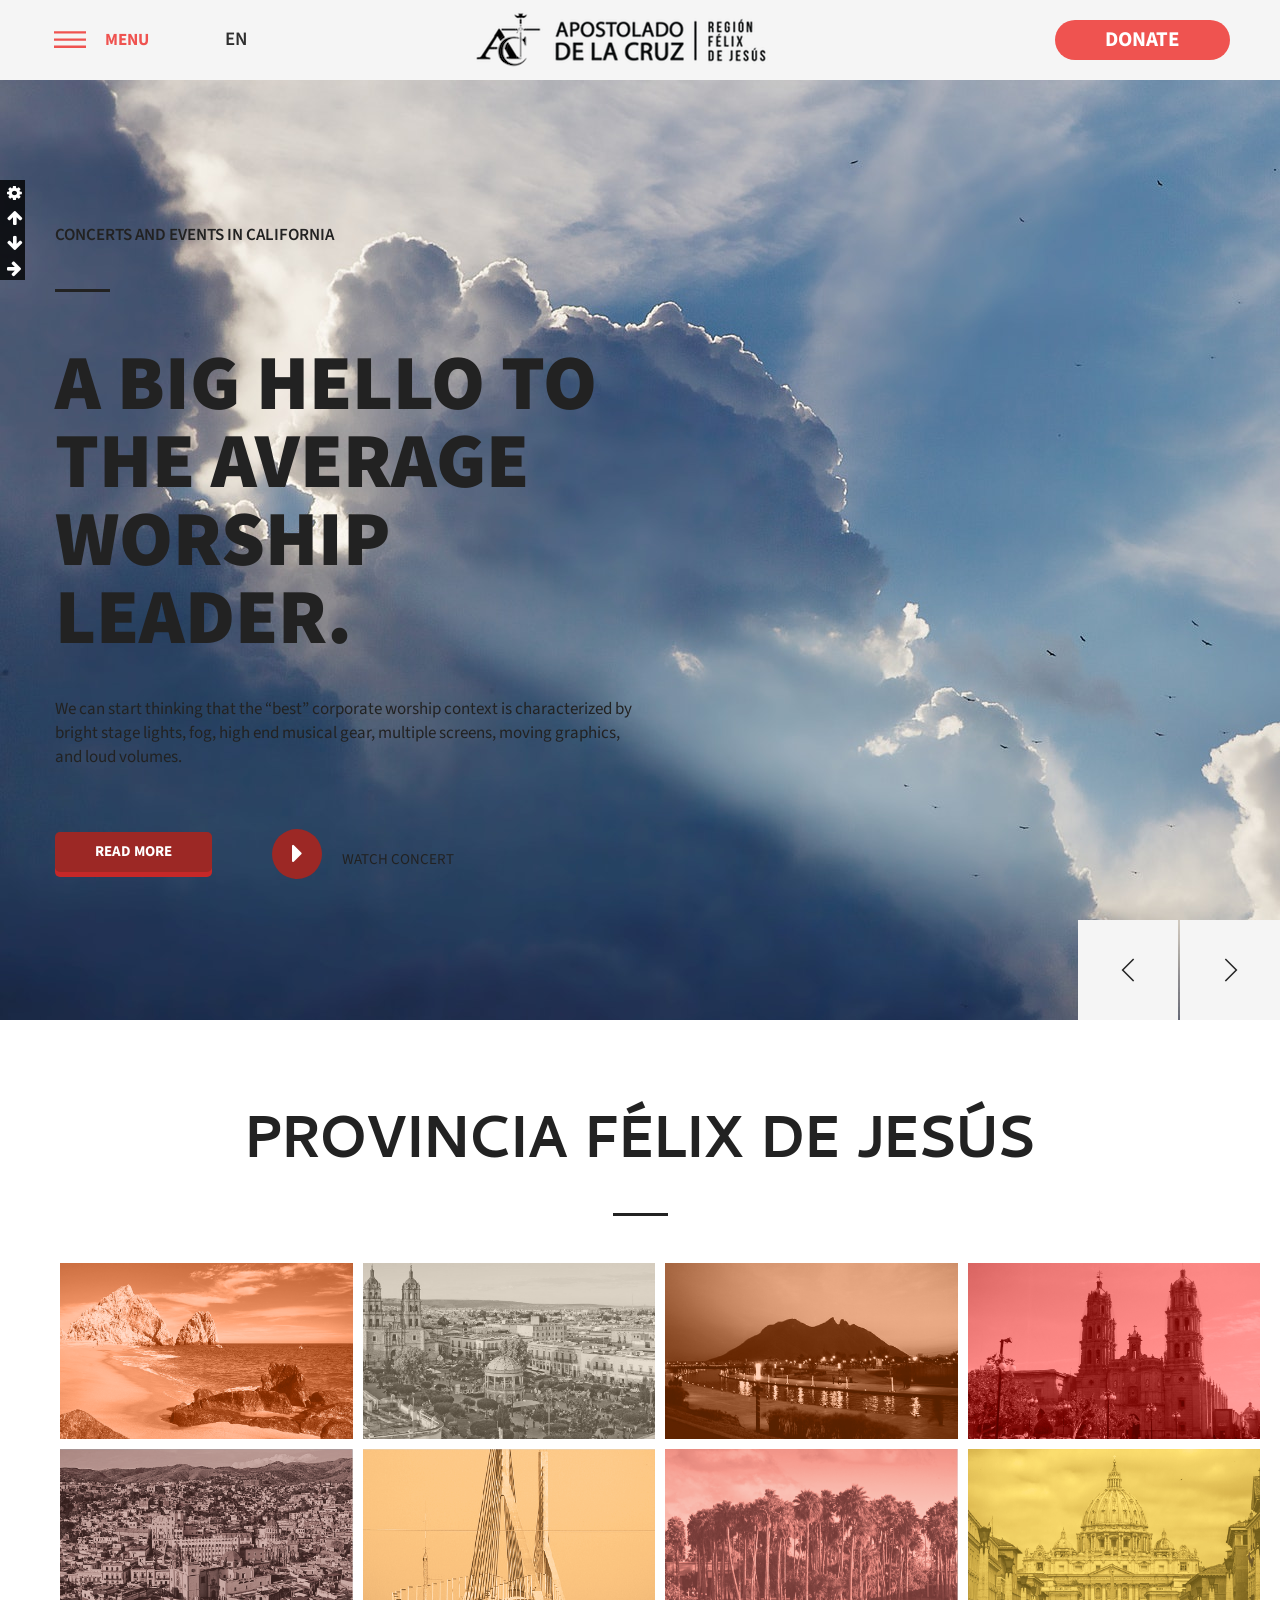
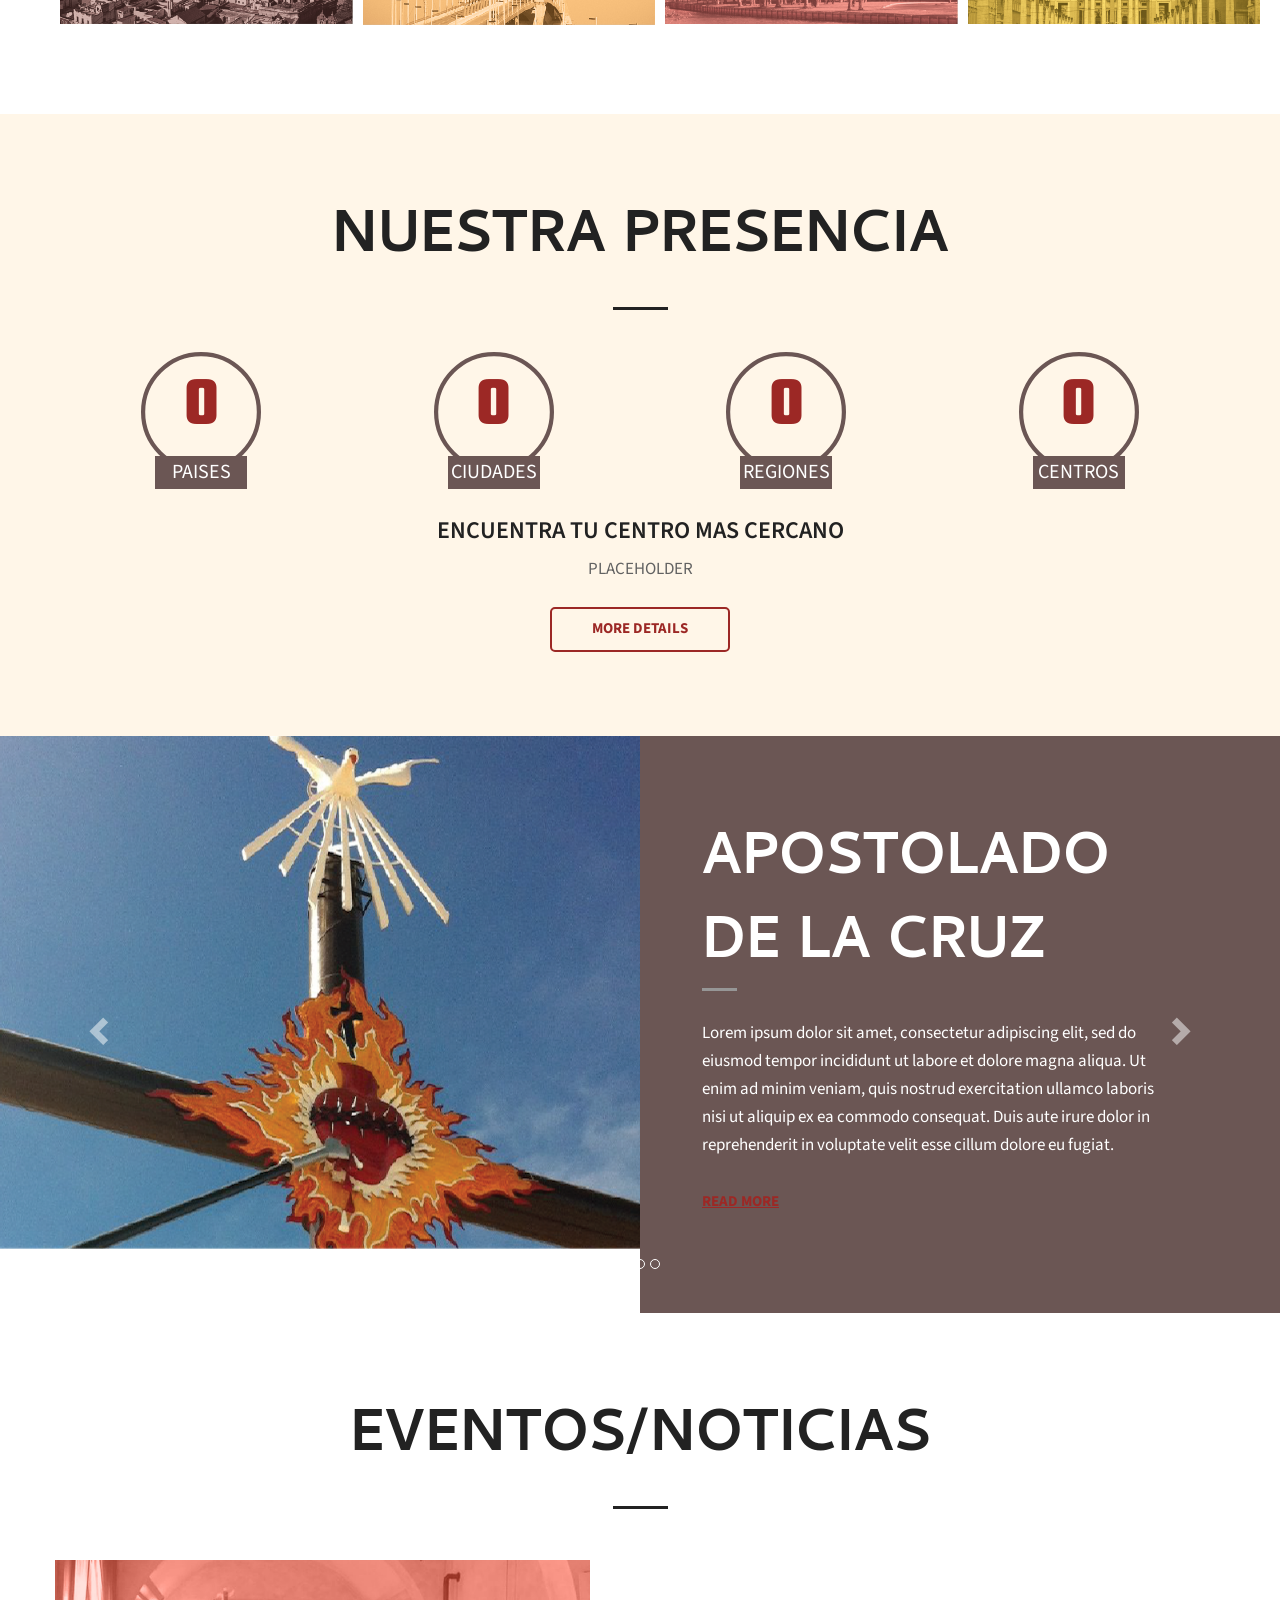
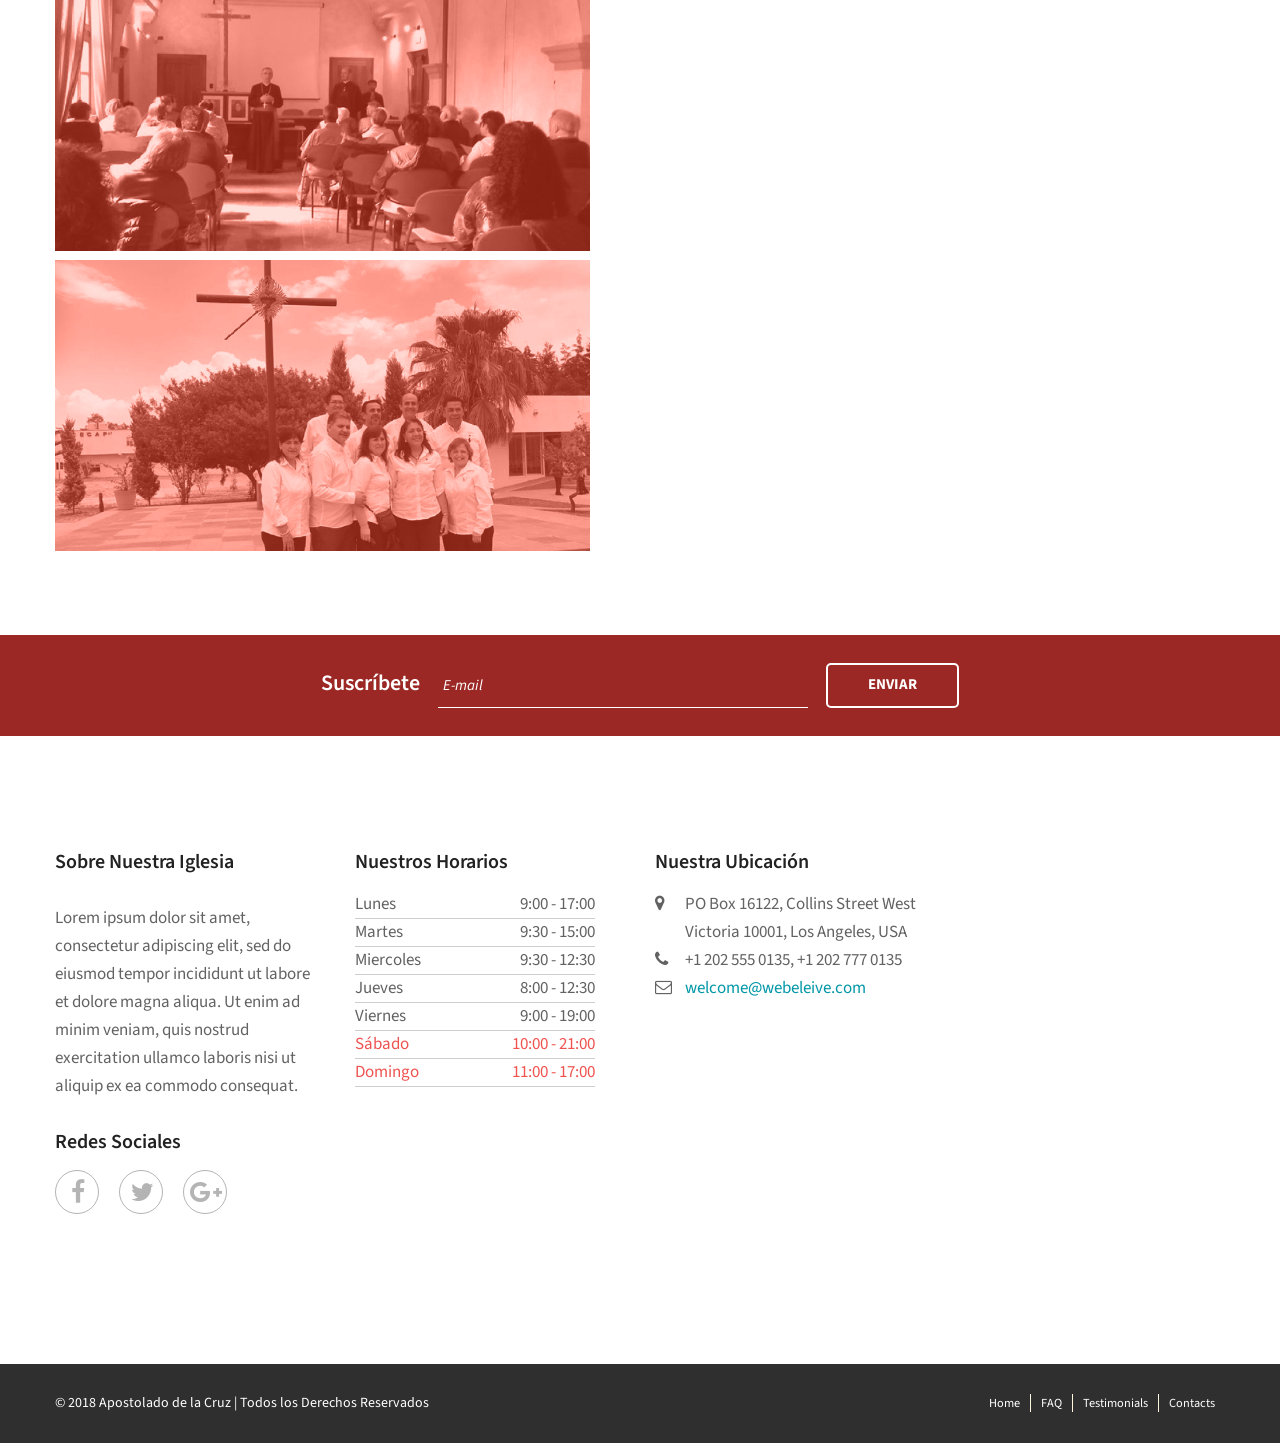
==== commit 3d32d9f4: "Added Carousel" ====
--- a/template/index.html
+++ b/template/index.html
@@ -2,7 +2,7 @@
 <html>
   <head lang="en">
     <meta charset="UTF-8">
-    <title>We Believe - Church Responsive HTML Theme</title><!--[if IE]>
+    <title>Apostolado de la Cruz - Región Félix de Jesús</title><!--[if IE]>
     <meta http-equiv="X-UA-Compatible" content="IE=9,chrome=1"><![endif]-->
     <meta http-equiv="Content-Type" content="text/html; charset=UTF-8">
     <meta name="viewport" content="width=device-width, initial-scale=1, user-scalable=0, shrink-to-fit=no">
@@ -53,9 +53,8 @@
       <header class="header--v5">
         <div class="container">
           <div class="header__row"><a href="index.html" class="header__logo">
-              <svg class="header__logo-svg">
-                <use xlink:href="#icon-logo"></use>
-              </svg></a>
+                <img src="assets/img/Apostolado-24.png">
+              </a>
             <button class="header__menu js-menu-btn">
               <svg class="header__menu-svg">
                 <use xlink:href="#icon-menu"></use>
@@ -584,10 +583,7 @@
               <div class="slider__block js-slick-slider">
                 <div class="slider__item">
                   <div class="slider__preview slider__preview--v5">
-                    <video poster="http://codefactory47.com/public/webelieve/media/catoliccover-big.jpg" autoplay="" loop="" class="slider__preview-video slider-video">
-                      <source src="http://codefactory47.com/public/webelieve/media/catolic_girl_4.mp4" type="video/mp4"/>
-                      <source src="http://codefactory47.com/public/webelieve/media/catolic_girl_4.webm" type="video/webm"/>
-                    </video>
+                    <img src="assets/img/Apostolado-02.png">
                   </div>
                   <div class="slider__caption slider__caption--v5">
                     <div class="slider__heading slider__heading--v5">Concerts and Events in California</div>
@@ -598,7 +594,7 @@
                   </div>
                 </div>
                 <div class="slider__item">
-                  <div class="slider__preview slider__preview--v1"><img src="assets/media-demo/banner/1920x940/banner-1.jpg" alt="" class="slider__preview-img"/>
+                  <div class="slider__preview slider__preview--v1"><img src="assets/img/Apostolado-03.png" alt="" class="slider__preview-img"/>
                   </div>
                   <div class="slider__caption slider__caption--v1">
                     <div class="slider__heading slider__heading--v1">Our Approach</div>
@@ -681,7 +677,7 @@
         <div class="widget js-widget widget--landing">
           <!-- BEGIN WIDGET HEADER-->
           <div class="widget__header">
-            <h2 class="widget__title js-widget-title">FAMILIA DE LA CRUZ</h2>
+            <h2 class="widget__title js-widget-title">Provincia félix de jesús</h2>
           </div>
           <!-- END WIDGET HEADER-->
           <!-- BEGIN WIDGET CONTENT-->
@@ -690,16 +686,106 @@
             <section class="post post--main members--showcase">
               <div class="post__list members_list">
                 <div class="post__member post__ind--0">
-                  <img src="assets/media-demo/ministries/father.jpg" alt="">
+                  <img src="assets/media-demo/ministries/Zona_01.png" alt="">
+                    <div class="overlay">
+                        <div class="overlay_text">
+                            <strong>ZONA I</strong>
+                            <p>
+                                Baja California Norte<br>
+                                Baja California Sur
+                            </p>
+                            
+                        </div>
+                    </div>
                 </div>
                 <div class="post__member post__ind--1">
-                    <img src="assets/media-demo/ministries/father.jpg" alt="">
+                    <img src="assets/media-demo/ministries/Zona_02.png" alt="">
+                    <div class="overlay">
+                        <div class="overlay_text">
+                            <strong>ZONA II</strong>
+                            <p>
+                                Chihuahua<br>
+                                Coahuila<br>
+                                Durango<br>
+                                Sinaloa<br>
+                            </p>
+                        </div>
+                    </div>
                 </div>
                 <div class="post__member post__ind--2">
-                    <img src="assets/media-demo/ministries/father.jpg" alt="">
+                    <img src="assets/media-demo/ministries/Zona_03.png" alt="">
+                    <div class="overlay">
+                        <div class="overlay_text">
+                            <strong>ZONA III</strong>
+                            <p>
+                                Coahuila<br>
+                                Nuevo Leon<br>
+                            </p>
+                        </div>
+                    </div>
                 </div>
                 <div class="post__member post__ind--3">
-                    <img src="assets/media-demo/ministries/father.jpg" alt="">
+                    <img src="assets/media-demo/ministries/Zona_04.png" alt="">
+                    <div class="overlay">
+                        <div class="overlay_text">
+                            <strong>ZONA IV</strong>
+                            <p>
+                                San Luis Potosi
+                            </p>
+                        </div>
+                    </div>
+                </div>
+              </div>
+            </section>
+            <section class="post post--main members--showcase">
+              <div class="post__list members_list">
+                <div class="post__member post__ind--0">
+                  <img src="assets/media-demo/ministries/Zona_05.png" alt="">
+                    <div class="overlay">
+                        <div class="overlay_text">
+                            <strong>ZONA V</strong>
+                            <p>
+                                Aguascalientes<br>
+                                Jalisco<br>
+                                Guanajuato
+                            </p>
+                        </div>
+                    </div>
+                </div>
+                <div class="post__member post__ind--1">
+                    <img src="assets/media-demo/ministries/Zona_06.png" alt="">
+                    <div class="overlay">
+                        <div class="overlay_text">
+                            <strong>ZONA VI</strong>
+                            <p>
+                                Tamaulipas
+                            </p>
+                        </div>
+                    </div>
+                </div>
+                <div class="post__member post__ind--2">
+                    <img src="assets/media-demo/ministries/Zona_07.png" alt="">
+                    <div class="overlay">
+                        <div class="overlay_text">
+                            <strong>ZONA VII</strong>
+                            <p>
+                                Texas
+                            </p>
+                        </div>
+                    </div>
+                </div>
+                <div class="post__member post__ind--3">
+                    <img src="assets/media-demo/ministries/Zona_08.png" alt="">
+                    <div class="overlay">
+                        <div class="overlay_text">
+                            <strong>ZONA VIII</strong>
+                            <p>
+                                Italia<br>
+                                Alemania<br>
+                                Brasil
+                            </p>
+                        </div>
+                    </div>
                 </div>
               </div>
             </section>
@@ -711,7 +797,7 @@
           
           
         <!-- BEGIN WIDGET-->
-        <div class="widget js-widget widget--landing">
+        <div class="widget js-widget widget--landing" style="background-color: #FFF6E8;">
           <!-- BEGIN WIDGET HEADER-->
           <div class="widget__header">
             <h2 class="widget__title js-widget-title">Nuestra presencia</h2>
@@ -745,16 +831,72 @@
         <div class="widget js-widget widget--about">
           <!-- END WIDGET HEADER-->
           <!-- BEGIN WIDGET CONTENT-->
-          <div class="widget__content">
-            <!-- BEGIN ABOUT SIMPLE-->
-            <div class="widget__title">About our Church</div>
-            <div class="about about--simple">
-              <div class="about__details">
-                <p>WeBelieve has worked for nearly seven decades with one goal: building a world where there is enough for all. We affirm the power of individuals and communities to take ownership of their future. We meet them right where they are, helping them create solutions they can maintain – and build on.</p><a href="about.html" class="btn--link about__more">Read more</a>
-              </div>
-            </div>
-            <!-- END ABOUT SIMPLE-->
-          </div>
+            <div id="myCarousel" class="carousel slide" data-ride="carousel">
+                
+                <!-- Indicators -->
+                <ol class="carousel-indicators">
+                    <li data-target="#myCarousel" data-slide-to="0" class="active"></li>
+                    <li data-target="#myCarousel" data-slide-to="1"></li>
+                    <li data-target="#myCarousel" data-slide-to="2"></li>
+                </ol>
+                
+                <!--Wrapper for slides -->
+                <div class="carousel-inner" style="position: relative;">
+                <!-- Begin Slide -->
+                    <div class="item active">
+                      <div style="background-color: #6B5654;" class="widget__content">
+                        <!-- BEGIN ABOUT SIMPLE-->
+                        <div class="widget__title">Apostolado de la cruz</div>
+                        <div class="about about--simple">
+                          <div class="about__details">
+                            <p>Lorem ipsum dolor sit amet, consectetur adipiscing elit, sed do eiusmod tempor incididunt ut labore et dolore magna aliqua. Ut enim ad minim veniam, quis nostrud exercitation ullamco laboris nisi ut aliquip ex ea commodo consequat. Duis aute irure dolor in reprehenderit in voluptate velit esse cillum dolore eu fugiat.</p><a href="about.html" class="btn--link about__more">Read more</a>
+                          </div>
+                        </div>
+                      </div>
+                        <img class="about-img" src="assets/img/bg-about-0.jpg">
+                    </div>
+                <!--End slide -->
+                <!-- Begin Slide -->
+                    <div class="item">
+                      <div style="background-color: #6B5654;" class="widget__content">
+                        <!-- BEGIN ABOUT SIMPLE-->
+                        <div class="widget__title">Fundadores</div>
+                        <div class="about about--simple">
+                          <div class="about__details">
+                            <p>Lorem ipsum dolor sit amet, consectetur adipiscing elit, sed do eiusmod tempor incididunt ut labore et dolore magna aliqua. Ut enim ad minim veniam, quis nostrud exercitation ullamco laboris nisi ut aliquip ex ea commodo consequat. Duis aute irure dolor in reprehenderit in voluptate velit esse cillum dolore eu fugiat. Sed ut perspiciatis unde omnis iste natus error sit voluptatem accusantium doloremque laudantium, totam rem aperiam, eaque ipsa quae ab illo inventore veritatis et quasi architecto beatae.</p><a href="about.html" class="btn--link about__more">Read more</a>
+                          </div>
+                        </div>
+                      </div>
+                        <img class="about-img" src="assets/img/bg-about-1.jpg">
+                    </div>
+                <!--End slide -->
+                <!-- Begin Slide -->
+                    <div class="item">
+                      <div style="background-color: #6B5654;" class="widget__content">
+                        <!-- BEGIN ABOUT SIMPLE-->
+                        <div class="widget__title" style="font-size: 34px;">Región Provincia Félix de Jesús</div>
+                        <div class="about about--simple">
+                          <div class="about__details">
+                            <p>Lorem ipsum dolhor sit amet, consectetur adipiscing elit, sed do eiusmod tempor incididunt ut labore et dolore magna aliqua. Ut enim ad minim veniam, quis nostrud exercitation ullamco laboris nisi ut aliquip ex ea commodo consequat. Duis aute irure dolor in reprehenderit in voluptate velit esse cillum dolore eu fugiat.Sed ut perspiciatis unde omnis iste natus error sit voluptatem accusantium doloremque laudantium, totam rem aperiam, eaque ipsa quae ab illo inventore veritatis et quasi architecto beatae vitae dicta sunt explicabo.</p><a href="about.html" class="btn--link about__more">Read more</a>
+                          </div>
+                        </div>
+                      </div>
+                        <img class="about-img" src="assets/img/bg-about-2.jpg">
+
+                    </div>
+                <!--End slide -->
+                    <a class="left carousel-control" href="#myCarousel" data-slide="prev">
+                        <span class="glyphicon glyphicon-chevron-left"></span> 
+                        <span class="sr-only">Previous</span>
+                    </a>
+                    <a class="right carousel-control" href="#myCarousel" data-slide="next">
+                        <span class="glyphicon glyphicon-chevron-right"></span>
+                        <span class="sr-only">Next</span>
+                    </a>
+                    
+                    
+                </div>
+            </div>
           <!-- END WIDGET CONTENT-->
         </div>
         <!-- END WIDGET-->
@@ -762,7 +904,7 @@
         <div class="widget js-widget widget--landing">
           <!-- BEGIN WIDGET HEADER-->
           <div class="widget__header">
-            <h2 class="widget__title js-widget-title">Latest Sermons</h2>
+            <h2 class="widget__title js-widget-title">Eventos/Noticias</h2>
           </div>
           <!-- END WIDGET HEADER-->
           <!-- BEGIN WIDGET CONTENT-->
@@ -771,7 +913,21 @@
             <section data-modifier="main" class="sermon sermon--main js-sermon">
               <div class="listing listing--list listing--sermon">
                 <div class="listing__item">
+                <!-- start event -->
                   <div class="sermon__media">
+                    <div id="sermon-slider" style="position: relative; top: 0px; left: 0px; width: 535px; height: 300px;" class="slider slider--sermon">
+                      <!-- Loading Screen-->
+                      <!-- Slides Container-->
+                      <div data-u="slides" style="cursor: move; position: absolute; left: 0px; top: 0px; width: 535px; height: 300px; overflow: hidden;">
+                        <div class="slider__item">
+                          <figure class="sermon__preview"><a href="sermon_details.html"><img data-u="image" src="assets/media-demo/sermons/1794x1010/sermon-1.jpg" alt=""></a></figure>
+                        </div>
+                      </div>
+                    </div>
+                  </div> 
+            <!-- End event -->
+            <!-- Begin Evenet -->
+                <div class="sermon__media">
                     <div id="sermon-slider" style="position: relative; top: 0px; left: 0px; width: 535px; height: 300px;" class="slider slider--sermon">
                       <!-- Loading Screen-->
                       <div data-u="loading" style="position: absolute; top: 0px; left: 0px;">
@@ -781,7 +937,7 @@
                       <!-- Slides Container-->
                       <div data-u="slides" style="cursor: move; position: absolute; left: 0px; top: 0px; width: 535px; height: 300px; overflow: hidden;">
                         <div class="slider__item">
-                          <figure class="sermon__preview"><a href="sermon_details.html"><img data-u="image" src="assets/media-demo/sermons/1794x1010/sermon-1.jpg" alt=""></a></figure>
+                          <figure class="sermon__preview"><a href="sermon_details.html"><img data-u="image" src="assets/media-demo/sermons/1794x1010/sermon-2.jpg" alt=""></a></figure>
                           <div class="sermon__video">
                             <div class="plyr">
                               <video poster="assets/media-demo/sermons/1794x1010/sermon-1.jpg" controls="">
@@ -802,86 +958,15 @@
                           <figure class="sermon__preview"><a href="sermon_details.html"><img data-u="image" src="assets/media-demo/sermons/1794x1010/sermon-2.jpg" alt=""></a></figure>
                           <div class="sermon__video">
                             <div class="plyr">
-                              <video poster="assets/media-demo/sermons/1794x1010/sermon-2.jpg" controls="">
-                                <source src="http://codefactory47.com/public/webelieve/media/video-2.mp4" type="video/mp4">
-                                <source src="http://codefactory47.com/public/webelieve/media/video-2.webm" type="video/webm">
-                              </video>
                             </div>
                           </div>
-                          <div class="sermon__audio">
-                            <div class="plyr">
-                              <audio controls crossorigin>
-                                <source src="http://codefactory47.com/public/webelieve/media/Psalms_023.mp3" type="audio/mp3">
-                              </audio>
-                            </div>
-                          </div>
-                        </div>
-                        <div class="slider__item">
-                          <figure class="sermon__preview"><a href="sermon_details.html"><img data-u="image" src="assets/media-demo/sermons/1794x1010/sermon-3.jpg" alt=""></a></figure>
-                          <div class="sermon__video">
-                            <div class="plyr">
-                              <div data-video-id="bofF_aRIILI" data-type="youtube"></div>
-                            </div>
-                          </div>
-                          <div class="sermon__audio">
-                            <div class="plyr">
-                              <audio controls crossorigin>
-                                <source src="http://codefactory47.com/public/webelieve/media/Psalms_023.mp3" type="audio/mp3">
-                              </audio>
-                            </div>
-                          </div>
-                        </div>
-                        <div class="slider__item">
-                          <figure class="sermon__preview"><a href="sermon_details.html"><img data-u="image" src="assets/media-demo/sermons/1794x1010/sermon-4.jpg" alt=""></a></figure>
-                          <div class="sermon__video">
-                            <div class="plyr">
-                              <video poster="assets/media-demo/sermons/1794x1010/sermon-4.jpg" controls="">
-                                <source src="http://codefactory47.com/public/webelieve/media/video-4.mp4" type="video/mp4">
-                                <source src="http://codefactory47.com/public/webelieve/media/video-4.webm" type="video/webm">
-                              </video>
-                            </div>
-                          </div>
-                          <div class="sermon__audio">
-                            <div class="plyr">
-                              <audio controls crossorigin>
-                                <source src="http://codefactory47.com/public/webelieve/media/Psalms_023.mp3" type="audio/mp3">
-                              </audio>
-                            </div>
-                          </div>
-                        </div>
-                      </div>
-                    </div>
-                  </div>
-                  <div data-id='0' data-href="sermon_details.html" class="sermon__item js-sermon-item">
-                    <div class="sermon__details">
-                      <table class="sermon__links">
-                        <tr>
-                          <td><a class="sermon__link-item js-sermon-video">
-                              <svg class="sermon__link-svg">
-                                <use xlink:href="#icon-video"></use>
-                              </svg></a></td>
-                          <td><a class="sermon__link-item js-sermon-audio">
-                              <svg class="sermon__link-svg">
-                                <use xlink:href="#icon-audio"></use>
-                              </svg></a></td>
-                        </tr>
-                        <tr>
-                          <td><a href="http://codefactory47.com/public/webelieve/media/Psalms_023.mp3" target="_blank" class="sermon__link-item">
-                              <svg class="sermon__link-svg">
-                                <use xlink:href="#icon-speaker"></use>
-                              </svg></a></td>
-                          <td><a href="http://codefactory47.com/public/webelieve/media/notes.pdf" target="_blank" class="sermon__link-item">
-                              <svg class="sermon__link-svg">
-                                <use xlink:href="#icon-file"></use>
-                              </svg></a></td>
-                        </tr>
-                      </table>
-                      <div class="sermon__info">
-                        <time datetime="2016" class="sermon__time">Monday, March 08, 2015</time>
-                        <h3 class="sermon__name"><a href="sermon_details.html">Abounding in the work, the Believer’s Ambition.</a></h3><a href="sermon_details.html" class="btn--link sermon__more">Read more</a>
-                      </div>
-                    </div>
-                  </div>
+                        </div>
+                      </div>
+                    </div>
+                  </div>     
+                    
+            <!-- End Event -->
+
                 </div>
                 <div class="listing__item">
                   <div data-id='1' data-href="sermon_details.html" class="sermon__item js-sermon-item">
@@ -909,8 +994,8 @@
                         </tr>
                       </table>
                       <div class="sermon__info">
-                        <time datetime="2016" class="sermon__time">Friday, May 08, 2015</time>
-                        <h3 class="sermon__name"><a href="sermon_details.html">Areas All of Us Struggle to Trust God With likes and shares.</a></h3><a href="sermon_details.html" class="btn--link sermon__more">Read more</a>
+                        <time datetime="2016" class="sermon__time">Jueves, Marzo 29, 2018</time>
+                        <h3 class="sermon__name"><a href="sermon_details.html">Areas en donde encontramos difícil confiar en Dios.</a></h3><a href="sermon_details.html" class="btn--link sermon__more">Leer Más</a>
                       </div>
                     </div>
                   </div>
@@ -941,8 +1026,8 @@
                         </tr>
                       </table>
                       <div class="sermon__info">
-                        <time datetime="2016" class="sermon__time">Thursday, June 08, 2015</time>
-                        <h3 class="sermon__name"><a href="sermon_details.html">Abounding in the work of the Lord.</a></h3><a href="sermon_details.html" class="btn--link sermon__more">Read more</a>
+                        <time datetime="2016" class="sermon__time">Viernes, Marzo 29, 2018</time>
+                        <h3 class="sermon__name"><a href="sermon_details.html">Cumpliendo la palabra del Señor.</a></h3><a href="sermon_details.html" class="btn--link sermon__more">Leer Más</a>
                       </div>
                     </div>
                   </div>
@@ -973,12 +1058,46 @@
                         </tr>
                       </table>
                       <div class="sermon__info">
-                        <time datetime="2016" class="sermon__time">Thursday, August 08, 2015</time>
-                        <h3 class="sermon__name"><a href="sermon_details.html">Abounding in the work, the Believer’s Ambitions.</a></h3><a href="sermon_details.html" class="btn--link sermon__more">Read more</a>
-                      </div>
-                    </div>
-                  </div>
-                </div>
+                        <time datetime="2016" class="sermon__time">Sabado, Marzo 30, 2018</time>
+                        <h3 class="sermon__name"><a href="sermon_details.html">Via Crucis.</a></h3><a href="sermon_details.html" class="btn--link sermon__more">Leer Más</a>
+                      </div>
+                    </div>
+                  </div>
+                </div>
+                  
+                <div class="listing__item">
+                  <div data-id='3' data-href="sermon_details.html" class="sermon__item js-sermon-item">
+                    <div class="sermon__details sermon__details--list">
+                      <table class="sermon__links">
+                        <tr>
+                          <td><a class="sermon__link-item js-sermon-video">
+                              <svg class="sermon__link-svg">
+                                <use xlink:href="#icon-video"></use>
+                              </svg></a></td>
+                          <td><a class="sermon__link-item js-sermon-audio">
+                              <svg class="sermon__link-svg">
+                                <use xlink:href="#icon-audio"></use>
+                              </svg></a></td>
+                        </tr>
+                        <tr>
+                          <td><a href="http://codefactory47.com/public/webelieve/media/Psalms_023.mp3" target="_blank" class="sermon__link-item">
+                              <svg class="sermon__link-svg">
+                                <use xlink:href="#icon-speaker"></use>
+                              </svg></a></td>
+                          <td><a href="http://codefactory47.com/public/webelieve/media/notes.pdf" target="_blank" class="sermon__link-item">
+                              <svg class="sermon__link-svg">
+                                <use xlink:href="#icon-file"></use>
+                              </svg></a></td>
+                        </tr>
+                      </table>
+                      <div class="sermon__info">
+                        <time datetime="2016" class="sermon__time">Domingo, Marzo 31, 2018</time>
+                        <h3 class="sermon__name"><a href="sermon_details.html">Misa de Resurrección.</a></h3><a href="sermon_details.html" class="btn--link sermon__more">Leer Más</a>
+                      </div>
+                    </div>
+                  </div>
+                </div>
+                  
               </div>
             </section>
             <!-- END SERMON MAIN-->
@@ -987,180 +1106,10 @@
         </div>
         <!-- END WIDGET-->
         <!-- BEGIN WIDGET-->
-        <div class="widget js-widget widget--landing widget--white widget--event">
-          <!-- BEGIN WIDGET HEADER-->
-          <div class="widget__header">
-            <h2 class="widget__title js-widget-title">Upcoming Events</h2>
-          </div>
-          <!-- END WIDGET HEADER-->
-          <!-- BEGIN WIDGET CONTENT-->
-          <div class="widget__content">
-            <!-- BEGIN EVENT MAIN-->
-            <section data-modifier="main" class="event event--main js-event">
-              <div class="listing listing--list listing--event">
-                <div class="listing__item">
-                  <div data-location="" data-phone="" data-email="" data-title="Don’t miss out on Gateway’s new series, Jesus, as Pastor Robert and..." class="event__item js-event-item">
-                    <div class="event__info"><a href="event_details.html" class="event__preview"><img src="assets/media-demo/events/event-2.jpg" alt="" class="event__preview-img"></a>
-                      <div class="event__details">
-                        <h3 class="event__name"><a href="event_details.html">Don’t miss out on Gateway’s new series, Jesus, as Pastor Robert and...</a></h3>
-                        <time datetime="2016" class="event__time">
-                          <svg class="event__time-svg">
-                            <use xlink:href="#icon-time"></use>
-                          </svg>Monday, 9.00 am -  Thursday, 1.00 pm, March 14 - 15, 2016
-                        </time>
-                      </div>
-                    </div>
-                    <div class="event__actions">
-                      <div class="event__links"><a class="event__link-item js-event-location">
-                          <svg class="event__link-svg">
-                            <use xlink:href="#icon-location"></use>
-                          </svg></a>
-                        <div class="event__link-item event__link-item--share">
-                          <svg class="event__link-svg">
-                            <use xlink:href="#icon-share"></use>
-                          </svg>
-                          <div class="social social--share"><a href="#" class="social__item"><i class="fa fa-facebook"></i></a><a href="#" class="social__item"><i class="fa fa-twitter"></i></a><a href="#" class="social__item"><i class="fa fa-google-plus"></i></a><a href="#" class="social__item"><i class="fa fa-odnoklassniki"></i></a></div>
-                        </div><a class="event__link-item">
-                          <svg class="event__link-svg">
-                            <use xlink:href="#icon-phone"></use>
-                          </svg></a><a class="event__link-item js-event-mail">
-                          <svg class="event__link-svg">
-                            <use xlink:href="#icon-mail"></use>
-                          </svg></a>
-                      </div><a href="event_details.html" class="btn--border-brand event__register">Register</a>
-                    </div>
-                    <div class="clearfix"></div>
-                    <div class="event__form js-form"></div>
-                    <div class="event__map js-map"></div>
-                  </div>
-                </div>
-                <div class="listing__item">
-                  <div data-location="" data-phone="" data-email="" data-title="A powerfull life-changing experience." class="event__item js-event-item">
-                    <div class="event__info"><a href="event_details.html" class="event__preview"><img src="assets/media-demo/events/event-1.jpg" alt="" class="event__preview-img"></a>
-                      <div class="event__details">
-                        <h3 class="event__name"><a href="event_details.html">A powerfull life-changing experience.</a></h3>
-                        <time datetime="2016" class="event__time">
-                          <svg class="event__time-svg">
-                            <use xlink:href="#icon-time"></use>
-                          </svg>Wednesday, 9.00 am -  Thursday, 1.00 pm, January 14 - 15, 2016
-                        </time>
-                      </div>
-                    </div>
-                    <div class="event__actions">
-                      <div class="event__links"><a class="event__link-item js-event-location">
-                          <svg class="event__link-svg">
-                            <use xlink:href="#icon-location"></use>
-                          </svg></a>
-                        <div class="event__link-item event__link-item--share">
-                          <svg class="event__link-svg">
-                            <use xlink:href="#icon-share"></use>
-                          </svg>
-                          <div class="social social--share"><a href="#" class="social__item"><i class="fa fa-facebook"></i></a><a href="#" class="social__item"><i class="fa fa-twitter"></i></a><a href="#" class="social__item"><i class="fa fa-google-plus"></i></a><a href="#" class="social__item"><i class="fa fa-odnoklassniki"></i></a></div>
-                        </div><a class="event__link-item">
-                          <svg class="event__link-svg">
-                            <use xlink:href="#icon-phone"></use>
-                          </svg></a><a class="event__link-item js-event-mail">
-                          <svg class="event__link-svg">
-                            <use xlink:href="#icon-mail"></use>
-                          </svg></a>
-                      </div><a href="event_details.html" class="btn--border-brand event__register">Register</a>
-                    </div>
-                    <div class="clearfix"></div>
-                    <div class="event__form js-form"></div>
-                    <div class="event__map js-map"></div>
-                  </div>
-                </div>
-                <div class="listing__item">
-                  <div data-location="" data-phone="" data-email="" data-title="Build a Foundation for Parenting.  Because The Brady Bunch made it look." class="event__item js-event-item">
-                    <div class="event__info"><a href="event_details.html" class="event__preview"><img src="assets/media-demo/events/event-3.jpg" alt="" class="event__preview-img"></a>
-                      <div class="event__details">
-                        <h3 class="event__name"><a href="event_details.html">Build a Foundation for Parenting.  Because The Brady Bunch made it look.</a></h3>
-                        <time datetime="2016" class="event__time">
-                          <svg class="event__time-svg">
-                            <use xlink:href="#icon-time"></use>
-                          </svg>Wednesday, 11.00 am, August 03, 2015
-                        </time>
-                      </div>
-                    </div>
-                    <div class="event__actions">
-                      <div class="event__links"><a class="event__link-item js-event-location">
-                          <svg class="event__link-svg">
-                            <use xlink:href="#icon-location"></use>
-                          </svg></a>
-                        <div class="event__link-item event__link-item--share">
-                          <svg class="event__link-svg">
-                            <use xlink:href="#icon-share"></use>
-                          </svg>
-                          <div class="social social--share"><a href="#" class="social__item"><i class="fa fa-facebook"></i></a><a href="#" class="social__item"><i class="fa fa-twitter"></i></a><a href="#" class="social__item"><i class="fa fa-google-plus"></i></a><a href="#" class="social__item"><i class="fa fa-odnoklassniki"></i></a></div>
-                        </div><a class="event__link-item">
-                          <svg class="event__link-svg">
-                            <use xlink:href="#icon-phone"></use>
-                          </svg></a><a class="event__link-item js-event-mail">
-                          <svg class="event__link-svg">
-                            <use xlink:href="#icon-mail"></use>
-                          </svg></a>
-                      </div><a href="event_details.html" class="btn--border-brand event__register">Register</a>
-                    </div>
-                    <div class="clearfix"></div>
-                    <div class="event__form js-form"></div>
-                    <div class="event__map js-map"></div>
-                  </div>
-                </div>
-              </div>
-            </section>
-            <!-- END EVENT MAIN-->
-          </div>
-          <!-- END WIDGET CONTENT-->
-        </div>
+        
         <!-- END WIDGET-->
         <!-- BEGIN WIDGET-->
-        <div class="widget js-widget widget--landing">
-          <!-- BEGIN WIDGET HEADER-->
-          <div class="widget__header">
-            <h2 class="widget__title js-widget-title">Latest from Blog</h2>
-          </div>
-          <!-- END WIDGET HEADER-->
-          <!-- BEGIN WIDGET CONTENT-->
-          <div class="widget__content">
-            <!-- BEGIN POST MAIN-->
-            <section class="post post--main">
-              <div class="post__list">
-                <div class="post__item post__item--0">
-                  <div class="post__details post__details--0">
-                    <time datetime="2016" class="post__time">Wednesday, March 25, 2015</time>
-                    <h3 class="post__name"><a href="blog_details.html">Church urges government to address poverty.</a></h3>
-                    <div class="post__intro">
-                      <p>Nerline Valery lived in a tent for four years after the Haiti earthquake. Now she and her family  have a a new home. We can start thinking that the “best” corporate worship context is characterized by bright stage lights, fog, high end musical gear.</p>
-                    </div><a href="blog_details.html" class="btn--link post__more">Read more</a>
-                  </div><a href="blog_details.html" class="post__preview post__preview--0">
-                    <figure class="post__figure post__figure--0"><img src="assets/media-demo/post/post-1.jpg" alt=""></figure></a>
-                </div>
-                <div class="post__item post__item--1">
-                  <div class="post__details post__details--1">
-                    <time datetime="2016" class="post__time">Friday, July 24, 2015</time>
-                    <h3 class="post__name"><a href="blog_details.html">Empowering Episcops and the next generation.</a></h3>
-                    <div class="post__intro">
-                      <p>Nerline Valery lived in a tent for four years after the Haiti earthquake. Now she and her family have a...</p>
-                    </div><a href="blog_details.html" class="btn--link post__more">Read more</a>
-                  </div><a href="blog_details.html" class="post__preview post__preview--1">
-                    <figure class="post__figure post__figure--1"><img src="assets/media-demo/post/post-2.jpg" alt=""></figure></a>
-                </div>
-                <div class="post__item post__item--2">
-                  <div class="post__details post__details--2">
-                    <time datetime="2016" class="post__time">Sunday, July 03, 2015</time>
-                    <h3 class="post__name"><a href="blog_details.html">Roberto’s presentation was streamed on the web.</a></h3>
-                    <div class="post__intro">
-                      <p>Nerline Valery lived in a tent for four years after the Haiti earthquake. Now she and her family have a new home. And they are vry happy.</p>
-                    </div><a href="blog_details.html" class="btn--link post__more">Read more</a>
-                  </div><a href="blog_details.html" class="post__preview post__preview--2">
-                    <figure class="post__figure post__figure--2"><img src="assets/media-demo/post/post-3.jpg" alt=""></figure></a>
-                </div>
-              </div>
-            </section>
-            <!-- END POST MAIN-->
-          </div>
-          <!-- END WIDGET CONTENT-->
-        </div>
+       
         <!-- END WIDGET-->
       </main>
       <!-- END MAIN SECTION-->
@@ -1173,14 +1122,14 @@
         <div class="widget__content">
           <!-- BEGIN SUBSCRIBE-->
           <div class="subscribe">
-            <h4 class="subscribe__title">Our Newsletter</h4>
+            <h4 class="subscribe__title">Suscríbete</h4>
             <div class="subscribe__form">
               <form action="#" class="form form--subscribe js-form-subscribe">
                 <div class="form-group">
-                  <label class="control-label">Your E-mail</label>
+                  <label class="control-label">E-mail</label>
                   <input type="email" required class="form-control">
                 </div>
-                <button type="submit" class="form__submit">Send</button>
+                <button type="submit" class="form__submit">Enviar</button>
               </form>
             </div>
           </div>
@@ -1198,13 +1147,13 @@
               <div class="widget js-widget widget--footer">
                 <!-- BEGIN WIDGET HEADER-->
                 <div class="widget__header">
-                  <h4 class="widget__title js-widget-title">About Our Church</h4>
+                  <h4 class="widget__title js-widget-title">Sobre Nuestra Iglesia</h4>
                 </div>
                 <!-- END WIDGET HEADER-->
                 <!-- BEGIN WIDGET CONTENT-->
                 <div class="widget__content">
                   <div class="textwidget">
-                    <p>The WeBeleive Church doesn’t have a central headquarters. Duties are divided among bodies that include the General Conference, the Council of Bishops and the Judicial Council.<br>Each of these entities is required by our Constitution.</p>
+                    <p>Lorem ipsum dolor sit amet, consectetur adipiscing elit, sed do eiusmod tempor incididunt ut labore et dolore magna aliqua. Ut enim ad minim veniam, quis nostrud exercitation ullamco laboris nisi ut aliquip ex ea commodo consequat.</p>
                   </div>
                 </div>
                 <!-- END WIDGET CONTENT-->
@@ -1214,7 +1163,7 @@
               <div class="widget js-widget widget--footer">
                 <!-- BEGIN WIDGET HEADER-->
                 <div class="widget__header">
-                  <h4 class="widget__title js-widget-title">Our social networks</h4>
+                  <h4 class="widget__title js-widget-title">Redes Sociales</h4>
                 </div>
                 <!-- END WIDGET HEADER-->
                 <!-- BEGIN WIDGET CONTENT-->
@@ -1231,20 +1180,20 @@
               <div class="widget js-widget widget--footer widget--collapser">
                 <!-- BEGIN WIDGET HEADER-->
                 <div class="widget__header">
-                  <h4 class="widget__title js-widget-title">Time schedule</h4>
+                  <h4 class="widget__title js-widget-title">Nuestros Horarios</h4>
                 </div>
                 <!-- END WIDGET HEADER-->
                 <!-- BEGIN WIDGET CONTENT-->
                 <div class="widget__content">
                   <div class="schedule schedule--footer">
                     <ul class="schedule__list">
-                      <li class="schedule__item"><span class="schedule__day">Monday</span><span class="schedule__time">9:00 - 17:00</span></li>
-                      <li class="schedule__item"><span class="schedule__day">Tuesday</span><span class="schedule__time">9:30 - 15:00</span></li>
-                      <li class="schedule__item"><span class="schedule__day">Wednesday</span><span class="schedule__time">9:30 - 12:30</span></li>
-                      <li class="schedule__item"><span class="schedule__day">Thursday</span><span class="schedule__time">8:00 - 12:30</span></li>
-                      <li class="schedule__item"><span class="schedule__day">Friday</span><span class="schedule__time">9:00 - 19:00</span></li>
-                      <li class="schedule__item schedule__item--highlight"><span class="schedule__day">Saturday</span><span class="schedule__time">10:00 - 21:00</span></li>
-                      <li class="schedule__item schedule__item--highlight"><span class="schedule__day">Sunday</span><span class="schedule__time">11:00 - 17:00</span></li>
+                      <li class="schedule__item"><span class="schedule__day">Lunes</span><span class="schedule__time">9:00 - 17:00</span></li>
+                      <li class="schedule__item"><span class="schedule__day">Martes</span><span class="schedule__time">9:30 - 15:00</span></li>
+                      <li class="schedule__item"><span class="schedule__day">Miercoles</span><span class="schedule__time">9:30 - 12:30</span></li>
+                      <li class="schedule__item"><span class="schedule__day">Jueves</span><span class="schedule__time">8:00 - 12:30</span></li>
+                      <li class="schedule__item"><span class="schedule__day">Viernes</span><span class="schedule__time">9:00 - 19:00</span></li>
+                      <li class="schedule__item schedule__item--highlight"><span class="schedule__day">Sábado</span><span class="schedule__time">10:00 - 21:00</span></li>
+                      <li class="schedule__item schedule__item--highlight"><span class="schedule__day">Domingo</span><span class="schedule__time">11:00 - 17:00</span></li>
                     </ul>
                   </div>
                 </div>
@@ -1252,45 +1201,15 @@
               </div>
               <!-- END WIDGET-->
             </div>
+            <!-- end of block .footer__column-->
+
             <!-- end of block .footer__column-->
             <div class="footer__column">
               <!-- BEGIN WIDGET-->
               <div class="widget js-widget widget--footer">
                 <!-- BEGIN WIDGET HEADER-->
                 <div class="widget__header">
-                  <h4 class="widget__title js-widget-title">Twitter feeds</h4>
-                </div>
-                <!-- END WIDGET HEADER-->
-                <!-- BEGIN WIDGET CONTENT-->
-                <div class="widget__content">
-                  <div class="feed feed--footer">
-                    <div class="feed__list">
-                      <div class="feed__item">
-                        <div class="feed__content"><strong>@raybranson</strong>We will do have plans but no timeframe decided yet for that, and we will work hard, well</div>
-                        <time datetime="2016" class="feed__time">Feb. 21, 2015</time>
-                      </div>
-                      <div class="feed__item">
-                        <div class="feed__content"><strong>@raybranson</strong>Please create a good support thread here, please man:<a>http://t.co/PfvIY7Guh78AcN7Mt</a></div>
-                        <time datetime="2016" class="feed__time">Ian. 08, 2015</time>
-                      </div>
-                      <div class="feed__item">
-                        <div class="feed__content"><strong>@smithblack</strong>Pls create a support thread here:<a>http://t.co/PfvIY7Gr</a></div>
-                        <time datetime="2016" class="feed__time"> Nov. 11, 2014</time>
-                      </div>
-                    </div>
-                  </div>
-                </div>
-                <!-- END WIDGET CONTENT-->
-              </div>
-              <!-- END WIDGET-->
-            </div>
-            <!-- end of block .footer__column-->
-            <div class="footer__column">
-              <!-- BEGIN WIDGET-->
-              <div class="widget js-widget widget--footer">
-                <!-- BEGIN WIDGET HEADER-->
-                <div class="widget__header">
-                  <h4 class="widget__title js-widget-title">Our Location</h4>
+                  <h4 class="widget__title js-widget-title">Nuestra Ubicación</h4>
                 </div>
                 <!-- END WIDGET HEADER-->
                 <!-- BEGIN WIDGET CONTENT-->
@@ -1320,10 +1239,9 @@
         <!-- BEGIN FOOTER PANEL-->
         <div class="footer__panel">
           <div class="container">
-            <button type="button" class="scrollup js-scrollup"></button>
             <!-- end of block .scrollup-->
             <div class="row">
-              <div class="footer__panel-column"><span class="footer__copyright">&copy; 2016  We Beleive     |     All Right Reserved</span>
+              <div class="footer__panel-column"><span class="footer__copyright">&copy; 2018  Apostolado de la Cruz     |     Todos los Derechos Reservados</span>
                 <!-- end of block .footer__copyright-->
               </div>
               <div class="footer__panel-column">
@@ -1366,6 +1284,11 @@
     the main file, that you should modify. It contains lots of examples of
     plugin usage, with detailed comments about specific sections of the code.
     -->
+    <!--build:jsCarousel-->
+      <script type="text/javascript" src="assets/js/carousel.js"></script>
+    <!-- END BUILD -->  
+      
+      
     <!-- build:jsdemo-->
     <script type="text/javascript" src="assets/js/demo.js"></script>
     <!-- endbuild--><!-- inject:ga  -->
--- a/template/assets/css/vendor.css
+++ b/template/assets/css/vendor.css
@@ -7815,17 +7815,14 @@
   bottom: 0;
   width: 15%;
   opacity: 0.5;
-  filter: alpha(opacity=50);
+  filter: alpha(opacity=0);
   font-size: 20px;
   color: #fff;
   text-align: center;
-  text-shadow: 0 1px 2px rgba(0, 0, 0, 0.6);
   background-color: transparent;
 }
 
 .carousel-control.left {
-  background-image: -webkit-gradient(linear, left top, right top, from(rgba(0, 0, 0, 0.5)), to(rgba(0, 0, 0, 0.0001)));
-  background-image: linear-gradient(to right, rgba(0, 0, 0, 0.5) 0%, rgba(0, 0, 0, 0.0001) 100%);
   background-repeat: repeat-x;
   filter: progid:DXImageTransform.Microsoft.gradient(startColorstr='#80000000', endColorstr='#00000000', GradientType=1);
 }
@@ -7833,8 +7830,6 @@
 .carousel-control.right {
   left: auto;
   right: 0;
-  background-image: -webkit-gradient(linear, left top, right top, from(rgba(0, 0, 0, 0.0001)), to(rgba(0, 0, 0, 0.5)));
-  background-image: linear-gradient(to right, rgba(0, 0, 0, 0.0001) 0%, rgba(0, 0, 0, 0.5) 100%);
   background-repeat: repeat-x;
   filter: progid:DXImageTransform.Microsoft.gradient(startColorstr='#00000000', endColorstr='#80000000', GradientType=1);
 }
@@ -7844,7 +7839,6 @@
   outline: 0;
   color: #fff;
   text-decoration: none;
-  opacity: 0.9;
   filter: alpha(opacity=90);
 }
 
--- a/template/assets/css/theme-default.css
+++ b/template/assets/css/theme-default.css
@@ -1731,7 +1731,7 @@
   margin-right: 0;
 }
 
-@media (max-width: 1199px) {
+@media (max-width: 1099px) {
   .header__logo {
     max-width: 145px;
   }
@@ -2908,9 +2908,10 @@
   background-size: cover;
 }
 
-.widget--about {
-  background: url("../img/bg-about.jpg") no-repeat 50% 50%;
-}
+.about-img{
+    width: 50%;
+}
+
 
 .widget--about .widget__title {
   text-transform: uppercase;
@@ -2978,6 +2979,7 @@
 @media (max-width: 991px) {
   .widget--about .widget__content {
     width: auto;
+
     padding-left: 15px;
   }
 }
@@ -3753,8 +3755,8 @@
   font-size: 0.88235em;
   border: none;
   background: none;
-  color: #ef5350;
-  border: 2px solid #ef5350;
+  color: #9C2825;
+  border: 2px solid #9C2825;
   border-radius: 5px;
 }
 
@@ -3803,7 +3805,7 @@
   font-size: 0.88235em;
   border: none;
   background: none;
-  color: #ef5350;
+  color: #9C2825;
   text-decoration: underline;
   padding: 0;
 }
@@ -3856,9 +3858,9 @@
   font-size: 0.88235em;
   border: none;
   background: none;
-  background: #ef5350;
+  background: #9C2825;
   border-radius: 5px;
-  -webkit-box-shadow: 0 5px 0 #c62828;
+  -webkit-box-shadow: 0 5px 0 #9C2825;
   box-shadow: 0 5px 0 #c62828;
   color: #fff;
   margin-bottom: 5px;
@@ -10202,7 +10204,7 @@
 
 .slider--wide .slider__watch:before {
   color: #fff;
-  background: #ef5350;
+  background: #9C2825;
   border-radius: 50px;
   margin-right: 20px;
   width: 50px;
@@ -10790,6 +10792,7 @@
   -webkit-flex-wrap: wrap;
   -ms-flex-wrap: wrap;
   flex-wrap: wrap;
+    
 }
 
 .countdown--circles .countdown__sep {
@@ -10798,10 +10801,10 @@
 
 .countdown--circles .countdown__label {
   text-transform: uppercase;
-  color: #626262;
-  background: #fff;
-  font-size: 14px;
-  width: 70px;
+  color: white;
+  background: #6B5654;
+  font-size: 20px;
+  width: 92px;
   margin: -16px 25px 0 25px;
   position: relative;
   text-align: center;
@@ -11240,19 +11243,72 @@
     visibility: hidden;
 }
 
+.overlay{
+    position:absolute;
+    top: 0;
+    bottom: 0;
+    left: 0;
+    right: 0;
+    opacity: 0;
+    height: 100%;
+    width: 100%;
+    transition: .5s ease;
+    background-color: black;
+}
+
+
+
 .post__member.post__ind--0{
-    width: 33.33%;
-    margin: 0;
-}
+    width: 25%;
+    margin: 5px;
+    height: auto;
+}
+
+.post__member.post__ind--0:hover .overlay{
+    opacity: .7;
+}
+
+.post__member.post__ind--1:hover .overlay{
+    opacity: .7;
+}
+
+.post__member.post__ind--2:hover .overlay{
+    opacity: .7;
+}
+
+.post__member.post__ind--3:hover .overlay{
+    opacity: .7;
+}
+
+.overlay_text{
+    color: white;
+    font-weight: 500;
+    font-size: 20px;
+    padding-left: 20px;
+    opacity: 4;
+}
+
+.post__member.post__ind--0:hover{
+    background-color: aqua;
+}
+
+
 .post__member.post__ind--1{
-    width: 33.33%;
-    margin: 0;
+    width: 25%;
+    margin: 5px;
+    height: auto;
 }
 .post__member.post__ind--2{
-    width: 33.33%;
-    margin: 0;
-}
-
+    width: 25%;
+    margin: 5px;
+    height: auto;
+}
+
+.post__member.post__ind--3{
+    width: 25%;
+    height: auto;
+    margin: 5px;
+}
 
 
 .post--main .post__member:before,
@@ -11330,6 +11386,7 @@
     left: 0;
     right: 33.3333%;
   }
+    
 
   .post--main .post__item:hover .post__figure--0:before {
     left: -20px;
@@ -13429,6 +13486,7 @@
   text-align: center;
   padding-bottom: 1.6471em;
   padding-top: 1.6471em;
+    background-color: #9C2825;
 }
 
 .subscribe__title {
@@ -13499,7 +13557,7 @@
 }
 
 .about--simple .about__details p {
-  color: #8c8c8c;
+  color: white;
 }
 
 .about--columns {
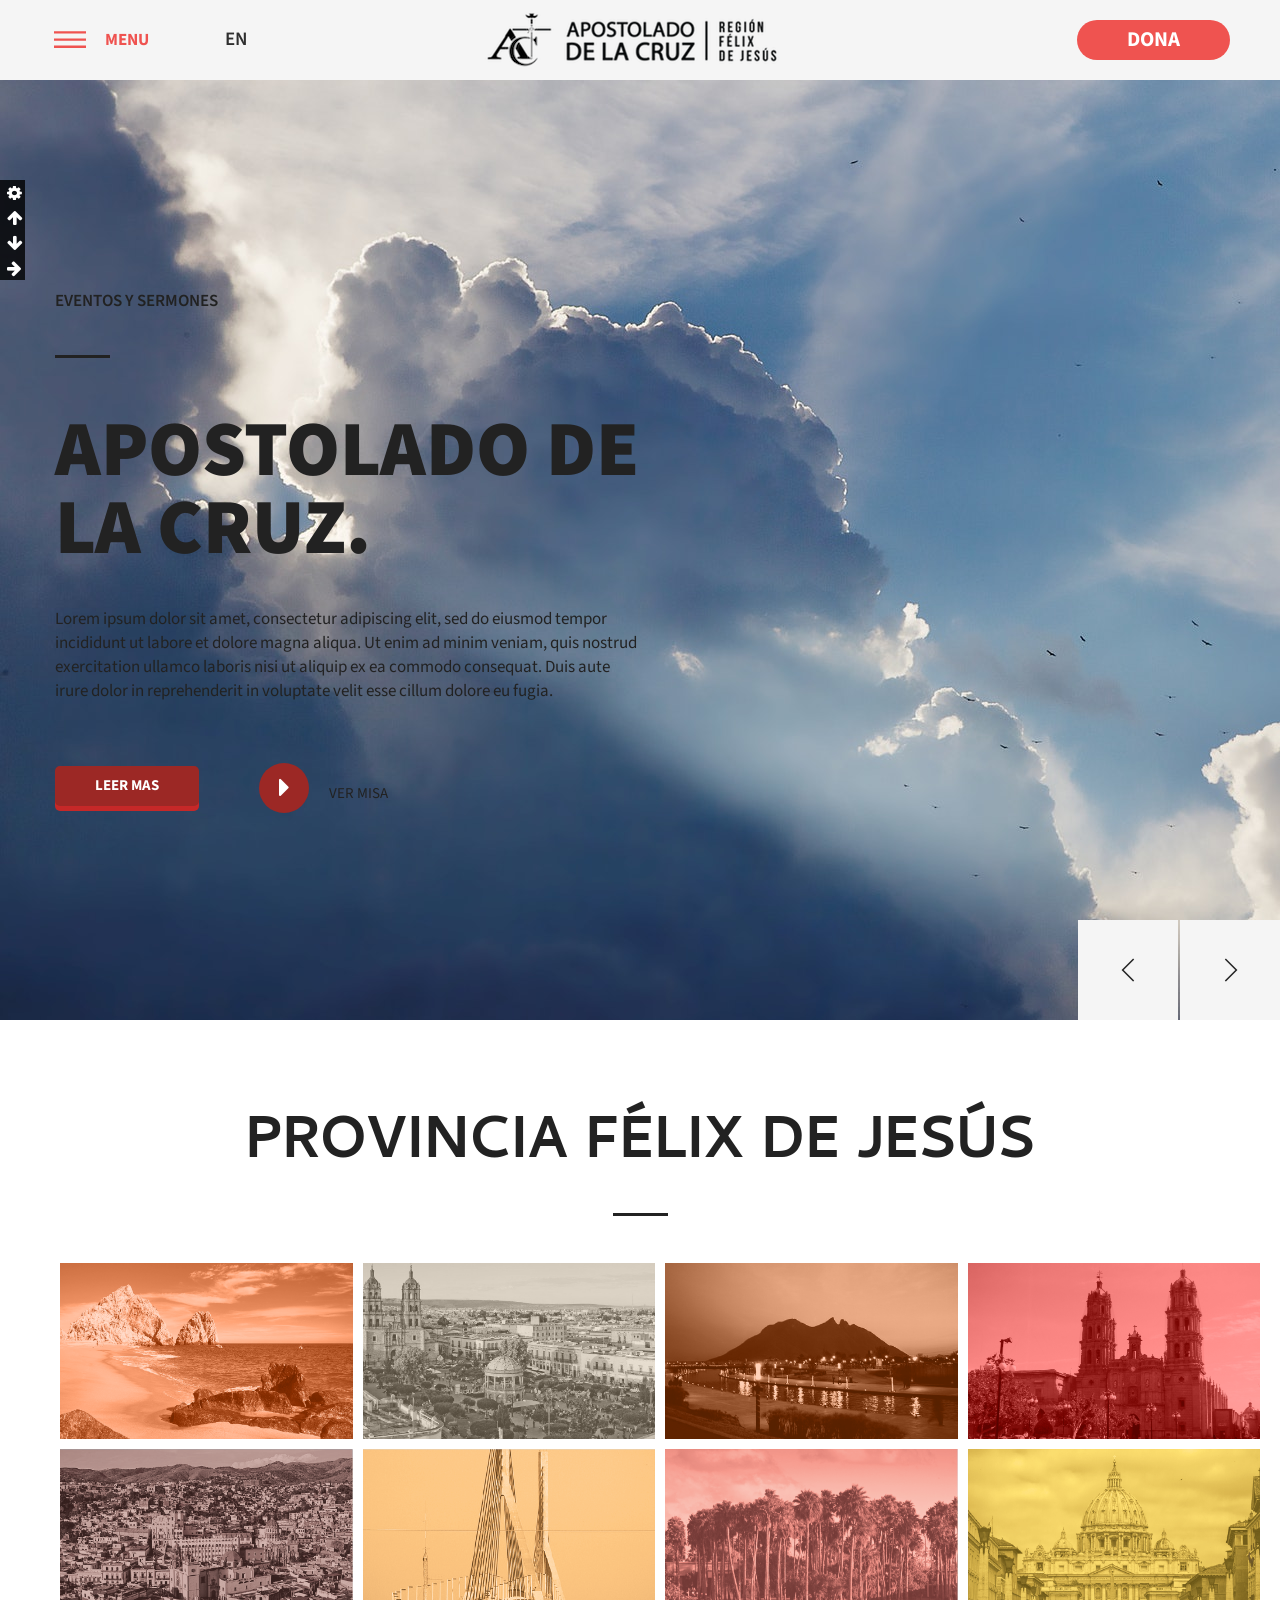
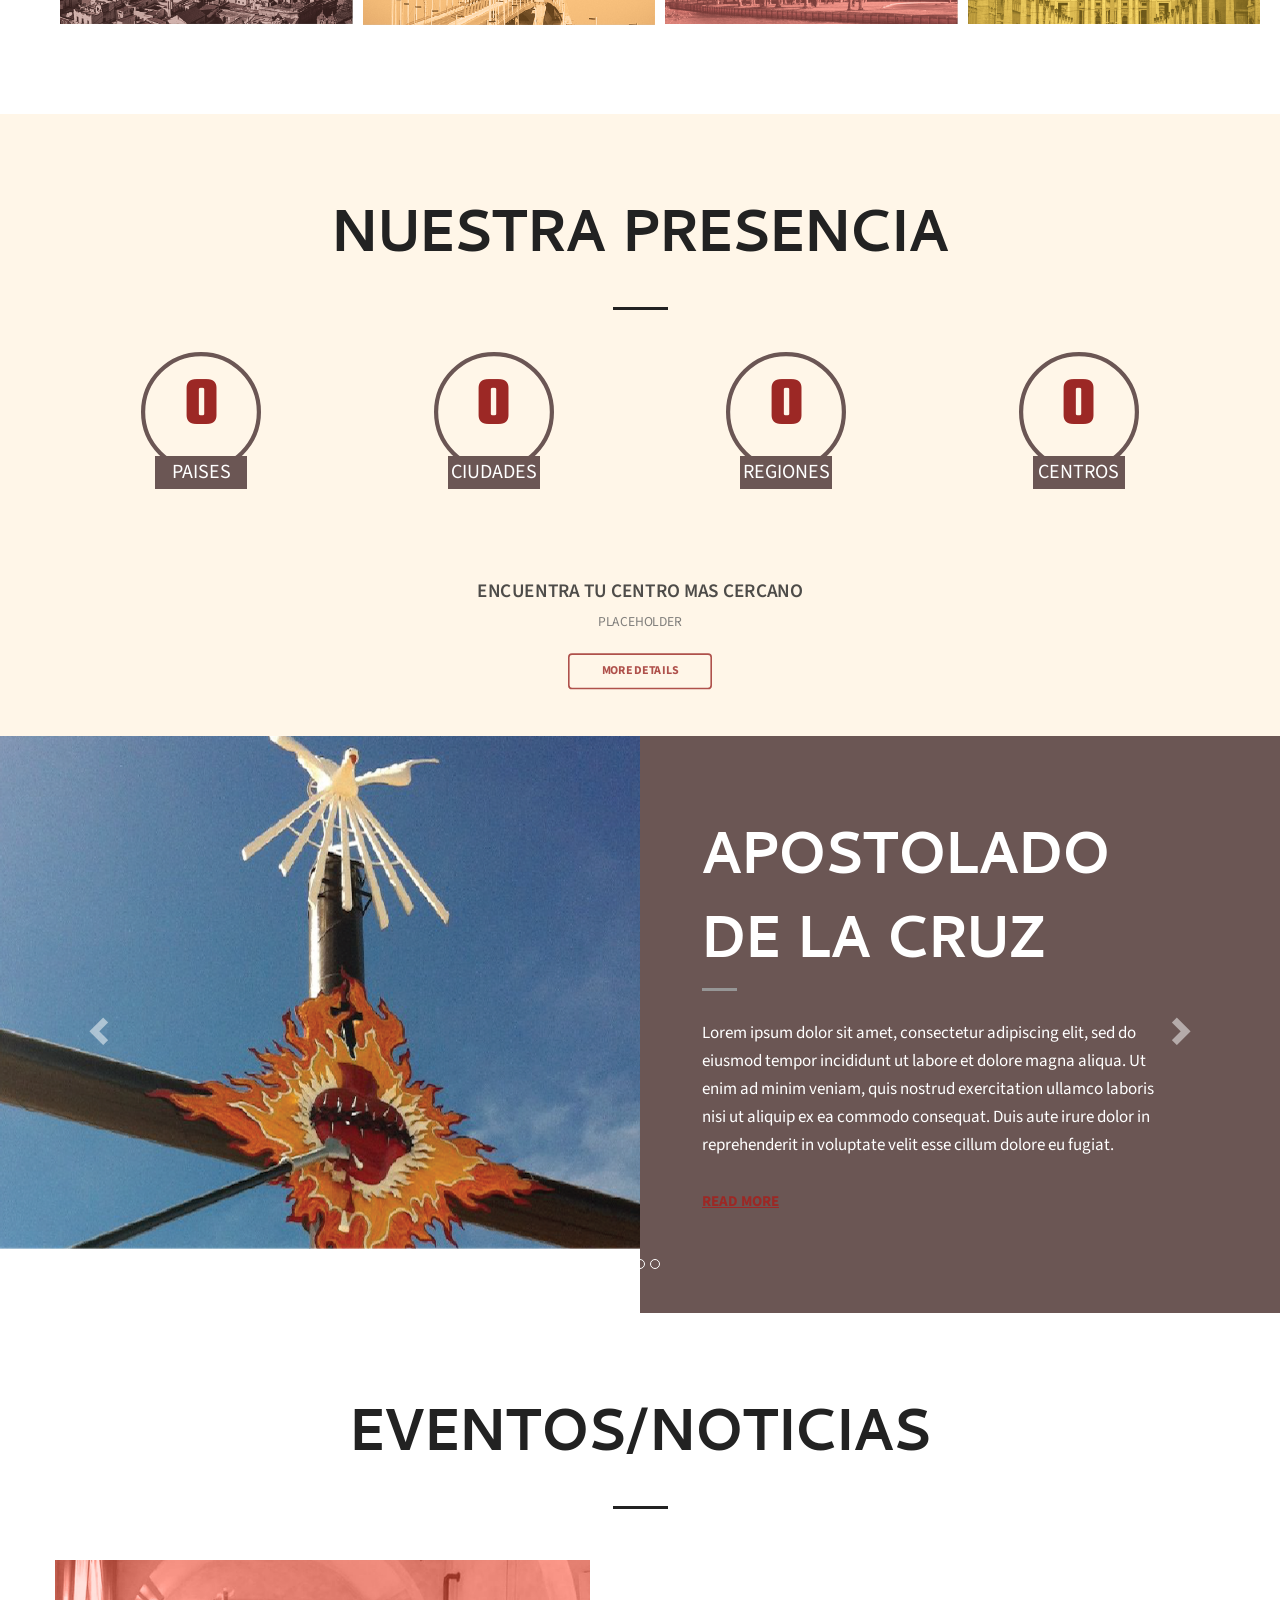
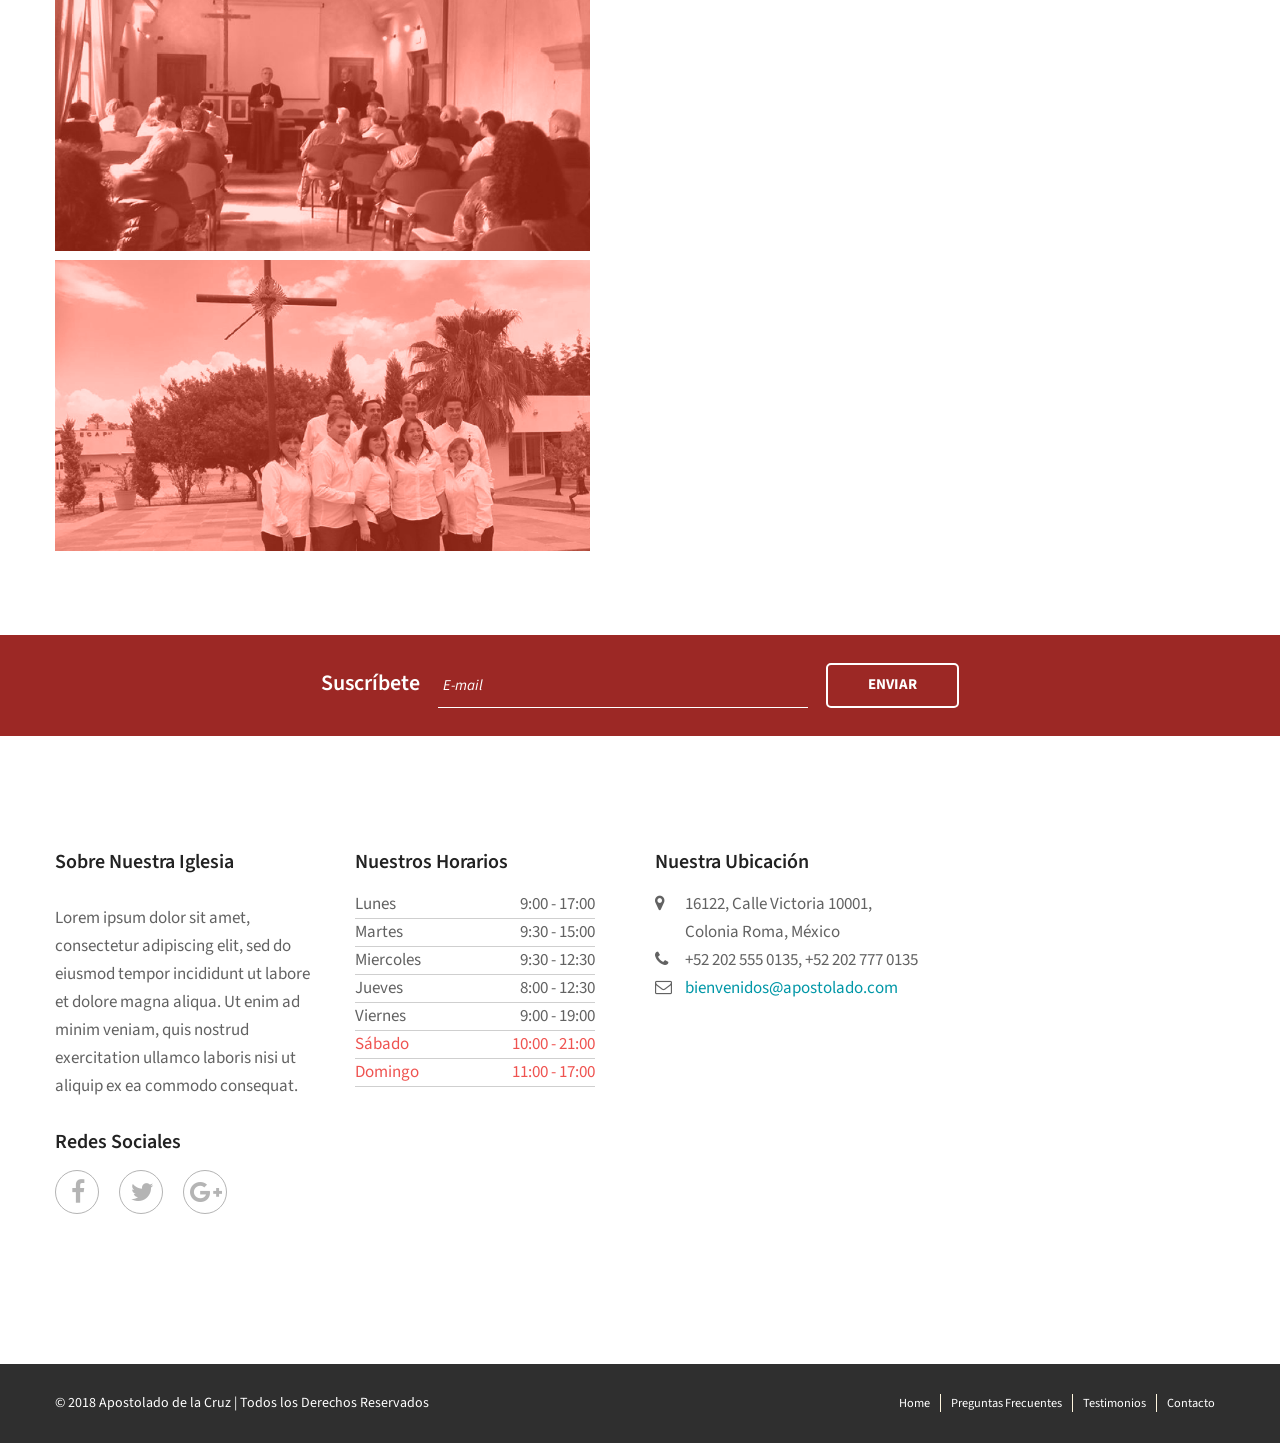
==== commit a359eebd: "Added photos in news section" ====
--- a/template/index.html
+++ b/template/index.html
@@ -155,7 +155,7 @@
                 </div>
               </div>
             </div>
-            <!-- END toolbar--><a href="donate.html" class="btn--flat-rounded header__donate">Donate</a>
+            <!-- END toolbar--><a href="donate.html" class="btn--flat-rounded header__donate">Dona</a>
           </div>
         </div>
       </header>
@@ -586,10 +586,10 @@
                     <img src="assets/img/Apostolado-02.png">
                   </div>
                   <div class="slider__caption slider__caption--v5">
-                    <div class="slider__heading slider__heading--v5">Concerts and Events in California</div>
-                    <h1 class="slider__title slider__title--v5">A Big Hello to the Average Worship Leader.</h1>
-                    <h4 class="slider__subtitle slider__subtitle--v5">We can start thinking that the “best” corporate worship context is characterized by bright stage lights, fog, high end musical gear, multiple screens, moving graphics, and loud volumes.</h4>
-                    <div class="slider__footer"><a href="sermon_details.html" class="btn--flat slider__more slider__more--v5">Read more</a><a href="sermon_details.html" class="slider__watch">Watch Concert</a>
+                    <div class="slider__heading slider__heading--v5">Eventos y sermones</div>
+                    <h1 class="slider__title slider__title--v5">Apostolado de la cruz.</h1>
+                    <h4 class="slider__subtitle slider__subtitle--v5">Lorem ipsum dolor sit amet, consectetur adipiscing elit, sed do eiusmod tempor incididunt ut labore et dolore magna aliqua. Ut enim ad minim veniam, quis nostrud exercitation ullamco laboris nisi ut aliquip ex ea commodo consequat. Duis aute irure dolor in reprehenderit in voluptate velit esse cillum dolore eu fugia.</h4>
+                    <div class="slider__footer"><a href="sermon_details.html" class="btn--flat slider__more slider__more--v5">Leer mas</a><a href="sermon_details.html" class="slider__watch">ver misa</a>
                     </div>
                   </div>
                 </div>
@@ -971,28 +971,9 @@
                 <div class="listing__item">
                   <div data-id='1' data-href="sermon_details.html" class="sermon__item js-sermon-item">
                     <div class="sermon__details sermon__details--list">
-                      <table class="sermon__links">
-                        <tr>
-                          <td><a class="sermon__link-item js-sermon-video">
-                              <svg class="sermon__link-svg">
-                                <use xlink:href="#icon-video"></use>
-                              </svg></a></td>
-                          <td><a class="sermon__link-item js-sermon-audio">
-                              <svg class="sermon__link-svg">
-                                <use xlink:href="#icon-audio"></use>
-                              </svg></a></td>
-                        </tr>
-                        <tr>
-                          <td><a href="http://codefactory47.com/public/webelieve/media/Psalms_023.mp3" target="_blank" class="sermon__link-item">
-                              <svg class="sermon__link-svg">
-                                <use xlink:href="#icon-speaker"></use>
-                              </svg></a></td>
-                          <td><a href="http://codefactory47.com/public/webelieve/media/notes.pdf" target="_blank" class="sermon__link-item">
-                              <svg class="sermon__link-svg">
-                                <use xlink:href="#icon-file"></use>
-                              </svg></a></td>
-                        </tr>
-                      </table>
+                      <div class="sermon__links">
+                          <img src="assets/img/NOTICIAS-04.jpg">
+                      </div>
                       <div class="sermon__info">
                         <time datetime="2016" class="sermon__time">Jueves, Marzo 29, 2018</time>
                         <h3 class="sermon__name"><a href="sermon_details.html">Areas en donde encontramos difícil confiar en Dios.</a></h3><a href="sermon_details.html" class="btn--link sermon__more">Leer Más</a>
@@ -1003,28 +984,9 @@
                 <div class="listing__item">
                   <div data-id='2' data-href="sermon_details.html" class="sermon__item js-sermon-item">
                     <div class="sermon__details sermon__details--list">
-                      <table class="sermon__links">
-                        <tr>
-                          <td><a class="sermon__link-item js-sermon-video">
-                              <svg class="sermon__link-svg">
-                                <use xlink:href="#icon-video"></use>
-                              </svg></a></td>
-                          <td><a class="sermon__link-item js-sermon-audio">
-                              <svg class="sermon__link-svg">
-                                <use xlink:href="#icon-audio"></use>
-                              </svg></a></td>
-                        </tr>
-                        <tr>
-                          <td><a href="http://codefactory47.com/public/webelieve/media/Psalms_023.mp3" target="_blank" class="sermon__link-item">
-                              <svg class="sermon__link-svg">
-                                <use xlink:href="#icon-speaker"></use>
-                              </svg></a></td>
-                          <td><a href="http://codefactory47.com/public/webelieve/media/notes.pdf" target="_blank" class="sermon__link-item">
-                              <svg class="sermon__link-svg">
-                                <use xlink:href="#icon-file"></use>
-                              </svg></a></td>
-                        </tr>
-                      </table>
+                      <div class="sermon__links">
+                        <img src="assets/img/NOTICIAS-05.jpg">
+                      </div>
                       <div class="sermon__info">
                         <time datetime="2016" class="sermon__time">Viernes, Marzo 29, 2018</time>
                         <h3 class="sermon__name"><a href="sermon_details.html">Cumpliendo la palabra del Señor.</a></h3><a href="sermon_details.html" class="btn--link sermon__more">Leer Más</a>
@@ -1035,28 +997,9 @@
                 <div class="listing__item">
                   <div data-id='3' data-href="sermon_details.html" class="sermon__item js-sermon-item">
                     <div class="sermon__details sermon__details--list">
-                      <table class="sermon__links">
-                        <tr>
-                          <td><a class="sermon__link-item js-sermon-video">
-                              <svg class="sermon__link-svg">
-                                <use xlink:href="#icon-video"></use>
-                              </svg></a></td>
-                          <td><a class="sermon__link-item js-sermon-audio">
-                              <svg class="sermon__link-svg">
-                                <use xlink:href="#icon-audio"></use>
-                              </svg></a></td>
-                        </tr>
-                        <tr>
-                          <td><a href="http://codefactory47.com/public/webelieve/media/Psalms_023.mp3" target="_blank" class="sermon__link-item">
-                              <svg class="sermon__link-svg">
-                                <use xlink:href="#icon-speaker"></use>
-                              </svg></a></td>
-                          <td><a href="http://codefactory47.com/public/webelieve/media/notes.pdf" target="_blank" class="sermon__link-item">
-                              <svg class="sermon__link-svg">
-                                <use xlink:href="#icon-file"></use>
-                              </svg></a></td>
-                        </tr>
-                      </table>
+                      <div class="sermon__links">
+                        <img src="assets/img/NOTICIAS-06.jpg">
+                      </div>
                       <div class="sermon__info">
                         <time datetime="2016" class="sermon__time">Sabado, Marzo 30, 2018</time>
                         <h3 class="sermon__name"><a href="sermon_details.html">Via Crucis.</a></h3><a href="sermon_details.html" class="btn--link sermon__more">Leer Más</a>
@@ -1068,28 +1011,9 @@
                 <div class="listing__item">
                   <div data-id='3' data-href="sermon_details.html" class="sermon__item js-sermon-item">
                     <div class="sermon__details sermon__details--list">
-                      <table class="sermon__links">
-                        <tr>
-                          <td><a class="sermon__link-item js-sermon-video">
-                              <svg class="sermon__link-svg">
-                                <use xlink:href="#icon-video"></use>
-                              </svg></a></td>
-                          <td><a class="sermon__link-item js-sermon-audio">
-                              <svg class="sermon__link-svg">
-                                <use xlink:href="#icon-audio"></use>
-                              </svg></a></td>
-                        </tr>
-                        <tr>
-                          <td><a href="http://codefactory47.com/public/webelieve/media/Psalms_023.mp3" target="_blank" class="sermon__link-item">
-                              <svg class="sermon__link-svg">
-                                <use xlink:href="#icon-speaker"></use>
-                              </svg></a></td>
-                          <td><a href="http://codefactory47.com/public/webelieve/media/notes.pdf" target="_blank" class="sermon__link-item">
-                              <svg class="sermon__link-svg">
-                                <use xlink:href="#icon-file"></use>
-                              </svg></a></td>
-                        </tr>
-                      </table>
+                      <div class="sermon__links">
+                        <img src="assets/img/NOTICIAS-07.jpg">
+                      </div>
                       <div class="sermon__info">
                         <time datetime="2016" class="sermon__time">Domingo, Marzo 31, 2018</time>
                         <h3 class="sermon__name"><a href="sermon_details.html">Misa de Resurrección.</a></h3><a href="sermon_details.html" class="btn--link sermon__more">Leer Más</a>
@@ -1218,13 +1142,12 @@
                     <dl class="address__list">
                       <dt class="address__list-icon"><i class="fa fa-map-marker"></i></dt>
                       <dd class="address__list-body">
-                        PO Box 16122, Collins Street West
-                        Victoria 10001, Los Angeles, USA
+                         16122, Calle Victoria 10001, Colonia Roma, México
                       </dd>
                       <dt class="address__list-icon"><i class="fa fa-phone"></i></dt>
-                      <dd class="address__list-body">+1 202 555 0135, +1 202 777 0135</dd>
+                      <dd class="address__list-body">+52 202 555 0135, +52 202 777 0135</dd>
                       <dt class="address__list-icon"><i class="fa fa-envelope-o"></i></dt>
-                      <dd class="address__list-body"><a href="welcome@webeleive.com">welcome@webeleive.com</a></dd>
+                      <dd class="address__list-body"><a href="welcome@webeleive.com">bienvenidos@apostolado.com</a></dd>
                     </dl>
                   </address>
                 </div>
@@ -1245,7 +1168,7 @@
                 <!-- end of block .footer__copyright-->
               </div>
               <div class="footer__panel-column">
-                <nav class="footer__nav"><a>Home</a><a>FAQ</a><a>Testimonials</a><a>Contacts</a></nav>
+                <nav class="footer__nav"><a>Home</a><a>Preguntas Frecuentes</a><a>Testimonios</a><a>Contacto</a></nav>
                 <!-- end of block .footer__nav-->
               </div>
             </div>
